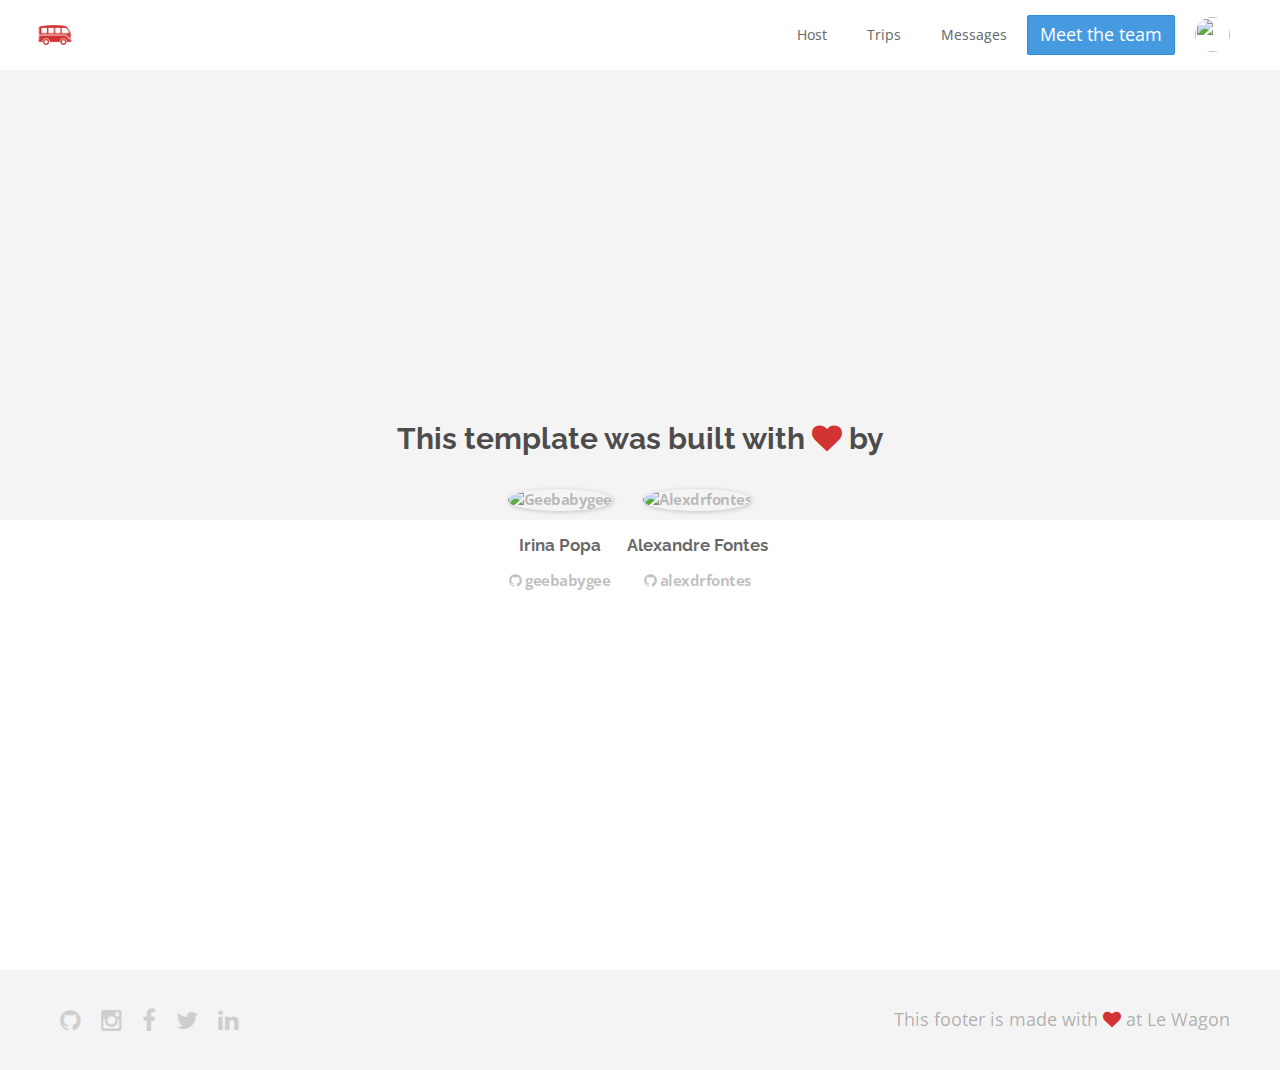
==== about.html @ 49695bc8 "Automated commit at 2018-02-12 11:56:49 UTC by middleman-deploy 2.0.0-alpha" ====
<!doctype html>
<html>
  <head>
    <meta charset="utf-8">
    <meta http-equiv="x-ua-compatible" content="ie=edge">
    <meta name="viewport"
          content="width=device-width, initial-scale=1, shrink-to-fit=no">
    <!-- Use the title from a page's frontmatter if it has one -->
    <title>Le Wagon - Middleman - About</title>
    <link href="stylesheets/application-acb8696b.css" rel="stylesheet" />
    <script src="javascripts/application-93de88c9.js"></script>
    <link href="images/favicon-f15af148.png" rel="icon" type="image/png" />

  </head>
  <body>
      <div class="navbar-wagon">
<!-- Logo -->
  <a href="/" class="navbar-wagon-brand">
    <img src="images/logo-acc9c0ec.png" id="logo" alt="Logo" />
  </a>

  <!-- Right Navigation -->
  <div class="navbar-wagon-right hidden-xs hidden-sm">

    <a href="" class="navbar-wagon-item navbar-wagon-link">Host</a>
    <a href="" class="navbar-wagon-item navbar-wagon-link">Trips</a>
    <a href="" class="navbar-wagon-item navbar-wagon-link">Messages</a>
    <a href="team.html" class="btn btn-primary">Meet the team</a>


    <!-- Profile picture with dropdown list -->
    <div class="navbar-wagon-item">
      <div class="dropdown">
        <img src="https://kitt.lewagon.com/placeholder/users/ssaunier" class="avatar dropdown-toggle" id="navbar-wagon-menu" data-toggle="dropdown">
        <ul class="dropdown-menu dropdown-menu-right navbar-wagon-dropdown-menu">
          <li><a href="#">Profile</a></li>
          <li><a href="#">Dashboard</a></li>
          <li><a href="#">Log Out</a></li>
        </ul>
      </div>
    </div>
  </div>

  <!-- Dropdown appearing on mobile only -->
  <div class="navbar-wagon-item hidden-md hidden-lg">
    <div class="dropdown">
      <i class="fa fa-bars dropdown-toggle" data-toggle="dropdown"></i>
      <ul class="dropdown-menu dropdown-menu-right navbar-wagon-dropdown-menu">
        <li><a href="#">Host</a></li>
        <li><a href="#">Trips</a></li>
        <li><a href="#">Messagese</a></li>
      </ul>
    </div>
  </div>
</div>
   <!-- inject layouts/_navbar.html.erb -->
    <div id="about">
  <div class="about-content">
    <h1>This template was built with <i class="fa fa-heart"></i> by</h1>
    <ul class="list-inline">
        <li>
<a href="https://kitt.lewagon.com/alumni/geebabygee" target="_blank">            <img src="https://kitt.lewagon.com/placeholder/users/geebabygee" class="img-circle" alt="Geebabygee" />
</a>          <h2>Irina Popa</h2>
          <p>
<a href="https://github.com/geebabygee" target="_blank">              <i class="fa fa-github"></i> geebabygee
</a>          </p>
        </li>
        <li>
<a href="https://kitt.lewagon.com/alumni/alexdrfontes" target="_blank">            <img src="https://kitt.lewagon.com/placeholder/users/alexdrfontes" class="img-circle" alt="Alexdrfontes" />
</a>          <h2>Alexandre Fontes</h2>
          <p>
<a href="https://github.com/alexdrfontes" target="_blank">              <i class="fa fa-github"></i> alexdrfontes
</a>          </p>
        </li>
    </ul>
  </div>
</div>

    <div class="footer">
  <div class="footer-links">
    <a href="#"><i class="fa fa-github"></i></a>
    <a href="#"><i class="fa fa-instagram"></i></a>
    <a href="#"><i class="fa fa-facebook"></i></a>
    <a href="#"><i class="fa fa-twitter"></i></a>
    <a href="#"><i class="fa fa-linkedin"></i></a>
  </div>
  <div class="footer-copyright">
    This footer is made with <i class="fa fa-heart"></i> at Le Wagon
  </div>
</div>

  </body>
</html>
---- stylesheets/application-acb8696b.css ----
@import url("https://fonts.googleapis.com/css?family=Open+Sans:400,300,700|Raleway:400,100,300,700,500");/*!
 * Bootstrap v3.3.7 (http://getbootstrap.com)
 * Copyright 2011-2016 Twitter, Inc.
 * Licensed under MIT (https://github.com/twbs/bootstrap/blob/master/LICENSE)
 *//*! normalize.css v3.0.3 | MIT License | github.com/necolas/normalize.css */html{font-family:sans-serif;-ms-text-size-adjust:100%;-webkit-text-size-adjust:100%}body{margin:0}article,aside,details,figcaption,figure,footer,header,hgroup,main,menu,nav,section,summary{display:block}audio,canvas,progress,video{display:inline-block;vertical-align:baseline}audio:not([controls]){display:none;height:0}[hidden],template{display:none}a{background-color:transparent}a:active,a:hover{outline:0}abbr[title]{border-bottom:1px dotted}b,strong{font-weight:bold}dfn{font-style:italic}h1{font-size:2em;margin:0.67em 0}mark{background:#ff0;color:#000}small{font-size:80%}sub,sup{font-size:75%;line-height:0;position:relative;vertical-align:baseline}sup{top:-0.5em}sub{bottom:-0.25em}img{border:0}svg:not(:root){overflow:hidden}figure{margin:1em 40px}hr{-webkit-box-sizing:content-box;box-sizing:content-box;height:0}pre{overflow:auto}code,kbd,pre,samp{font-family:monospace, monospace;font-size:1em}button,input,optgroup,select,textarea{color:inherit;font:inherit;margin:0}button{overflow:visible}button,select{text-transform:none}button,html input[type="button"],input[type="reset"],input[type="submit"]{-webkit-appearance:button;cursor:pointer}button[disabled],html input[disabled]{cursor:default}button::-moz-focus-inner,input::-moz-focus-inner{border:0;padding:0}input{line-height:normal}input[type="checkbox"],input[type="radio"]{-webkit-box-sizing:border-box;box-sizing:border-box;padding:0}input[type="number"]::-webkit-inner-spin-button,input[type="number"]::-webkit-outer-spin-button{height:auto}input[type="search"]{-webkit-appearance:textfield;-webkit-box-sizing:content-box;box-sizing:content-box}input[type="search"]::-webkit-search-cancel-button,input[type="search"]::-webkit-search-decoration{-webkit-appearance:none}fieldset{border:1px solid #c0c0c0;margin:0 2px;padding:0.35em 0.625em 0.75em}legend{border:0;padding:0}textarea{overflow:auto}optgroup{font-weight:bold}table{border-collapse:collapse;border-spacing:0}td,th{padding:0}/*! Source: https://github.com/h5bp/html5-boilerplate/blob/master/src/css/main.css */@media print{*,*:before,*:after{background:transparent !important;color:#000 !important;-webkit-box-shadow:none !important;box-shadow:none !important;text-shadow:none !important}a,a:visited{text-decoration:underline}a[href]:after{content:" (" attr(href) ")"}abbr[title]:after{content:" (" attr(title) ")"}a[href^="#"]:after,a[href^="javascript:"]:after{content:""}pre,blockquote{border:1px solid #999;page-break-inside:avoid}thead{display:table-header-group}tr,img{page-break-inside:avoid}img{max-width:100% !important}p,h2,h3{orphans:3;widows:3}h2,h3{page-break-after:avoid}.navbar{display:none}.btn>.caret,.dropup>.btn>.caret{border-top-color:#000 !important}.label{border:1px solid #000}.table{border-collapse:collapse !important}.table td,.table th{background-color:#fff !important}.table-bordered th,.table-bordered td{border:1px solid #ddd !important}}@font-face{font-family:'Glyphicons Halflings';src:url("../assets/bootstrap/glyphicons-halflings-regular-86b6f62b.eot");src:url("../assets/bootstrap/glyphicons-halflings-regular-86b6f62b.eot?#iefix") format("embedded-opentype"),url("../assets/bootstrap/glyphicons-halflings-regular-ca35b697.woff2") format("woff2"),url("../assets/bootstrap/glyphicons-halflings-regular-278e49a8.woff") format("woff"),url("../assets/bootstrap/glyphicons-halflings-regular-44bc1850.ttf") format("truetype"),url("../assets/bootstrap/glyphicons-halflings-regular-de51a849.svg#glyphicons_halflingsregular") format("svg")}.glyphicon{position:relative;top:1px;display:inline-block;font-family:'Glyphicons Halflings';font-style:normal;font-weight:normal;line-height:1;-webkit-font-smoothing:antialiased;-moz-osx-font-smoothing:grayscale}.glyphicon-asterisk:before{content:"\002a"}.glyphicon-plus:before{content:"\002b"}.glyphicon-euro:before,.glyphicon-eur:before{content:"\20ac"}.glyphicon-minus:before{content:"\2212"}.glyphicon-cloud:before{content:"\2601"}.glyphicon-envelope:before{content:"\2709"}.glyphicon-pencil:before{content:"\270f"}.glyphicon-glass:before{content:"\e001"}.glyphicon-music:before{content:"\e002"}.glyphicon-search:before{content:"\e003"}.glyphicon-heart:before{content:"\e005"}.glyphicon-star:before{content:"\e006"}.glyphicon-star-empty:before{content:"\e007"}.glyphicon-user:before{content:"\e008"}.glyphicon-film:before{content:"\e009"}.glyphicon-th-large:before{content:"\e010"}.glyphicon-th:before{content:"\e011"}.glyphicon-th-list:before{content:"\e012"}.glyphicon-ok:before{content:"\e013"}.glyphicon-remove:before{content:"\e014"}.glyphicon-zoom-in:before{content:"\e015"}.glyphicon-zoom-out:before{content:"\e016"}.glyphicon-off:before{content:"\e017"}.glyphicon-signal:before{content:"\e018"}.glyphicon-cog:before{content:"\e019"}.glyphicon-trash:before{content:"\e020"}.glyphicon-home:before{content:"\e021"}.glyphicon-file:before{content:"\e022"}.glyphicon-time:before{content:"\e023"}.glyphicon-road:before{content:"\e024"}.glyphicon-download-alt:before{content:"\e025"}.glyphicon-download:before{content:"\e026"}.glyphicon-upload:before{content:"\e027"}.glyphicon-inbox:before{content:"\e028"}.glyphicon-play-circle:before{content:"\e029"}.glyphicon-repeat:before{content:"\e030"}.glyphicon-refresh:before{content:"\e031"}.glyphicon-list-alt:before{content:"\e032"}.glyphicon-lock:before{content:"\e033"}.glyphicon-flag:before{content:"\e034"}.glyphicon-headphones:before{content:"\e035"}.glyphicon-volume-off:before{content:"\e036"}.glyphicon-volume-down:before{content:"\e037"}.glyphicon-volume-up:before{content:"\e038"}.glyphicon-qrcode:before{content:"\e039"}.glyphicon-barcode:before{content:"\e040"}.glyphicon-tag:before{content:"\e041"}.glyphicon-tags:before{content:"\e042"}.glyphicon-book:before{content:"\e043"}.glyphicon-bookmark:before{content:"\e044"}.glyphicon-print:before{content:"\e045"}.glyphicon-camera:before{content:"\e046"}.glyphicon-font:before{content:"\e047"}.glyphicon-bold:before{content:"\e048"}.glyphicon-italic:before{content:"\e049"}.glyphicon-text-height:before{content:"\e050"}.glyphicon-text-width:before{content:"\e051"}.glyphicon-align-left:before{content:"\e052"}.glyphicon-align-center:before{content:"\e053"}.glyphicon-align-right:before{content:"\e054"}.glyphicon-align-justify:before{content:"\e055"}.glyphicon-list:before{content:"\e056"}.glyphicon-indent-left:before{content:"\e057"}.glyphicon-indent-right:before{content:"\e058"}.glyphicon-facetime-video:before{content:"\e059"}.glyphicon-picture:before{content:"\e060"}.glyphicon-map-marker:before{content:"\e062"}.glyphicon-adjust:before{content:"\e063"}.glyphicon-tint:before{content:"\e064"}.glyphicon-edit:before{content:"\e065"}.glyphicon-share:before{content:"\e066"}.glyphicon-check:before{content:"\e067"}.glyphicon-move:before{content:"\e068"}.glyphicon-step-backward:before{content:"\e069"}.glyphicon-fast-backward:before{content:"\e070"}.glyphicon-backward:before{content:"\e071"}.glyphicon-play:before{content:"\e072"}.glyphicon-pause:before{content:"\e073"}.glyphicon-stop:before{content:"\e074"}.glyphicon-forward:before{content:"\e075"}.glyphicon-fast-forward:before{content:"\e076"}.glyphicon-step-forward:before{content:"\e077"}.glyphicon-eject:before{content:"\e078"}.glyphicon-chevron-left:before{content:"\e079"}.glyphicon-chevron-right:before{content:"\e080"}.glyphicon-plus-sign:before{content:"\e081"}.glyphicon-minus-sign:before{content:"\e082"}.glyphicon-remove-sign:before{content:"\e083"}.glyphicon-ok-sign:before{content:"\e084"}.glyphicon-question-sign:before{content:"\e085"}.glyphicon-info-sign:before{content:"\e086"}.glyphicon-screenshot:before{content:"\e087"}.glyphicon-remove-circle:before{content:"\e088"}.glyphicon-ok-circle:before{content:"\e089"}.glyphicon-ban-circle:before{content:"\e090"}.glyphicon-arrow-left:before{content:"\e091"}.glyphicon-arrow-right:before{content:"\e092"}.glyphicon-arrow-up:before{content:"\e093"}.glyphicon-arrow-down:before{content:"\e094"}.glyphicon-share-alt:before{content:"\e095"}.glyphicon-resize-full:before{content:"\e096"}.glyphicon-resize-small:before{content:"\e097"}.glyphicon-exclamation-sign:before{content:"\e101"}.glyphicon-gift:before{content:"\e102"}.glyphicon-leaf:before{content:"\e103"}.glyphicon-fire:before{content:"\e104"}.glyphicon-eye-open:before{content:"\e105"}.glyphicon-eye-close:before{content:"\e106"}.glyphicon-warning-sign:before{content:"\e107"}.glyphicon-plane:before{content:"\e108"}.glyphicon-calendar:before{content:"\e109"}.glyphicon-random:before{content:"\e110"}.glyphicon-comment:before{content:"\e111"}.glyphicon-magnet:before{content:"\e112"}.glyphicon-chevron-up:before{content:"\e113"}.glyphicon-chevron-down:before{content:"\e114"}.glyphicon-retweet:before{content:"\e115"}.glyphicon-shopping-cart:before{content:"\e116"}.glyphicon-folder-close:before{content:"\e117"}.glyphicon-folder-open:before{content:"\e118"}.glyphicon-resize-vertical:before{content:"\e119"}.glyphicon-resize-horizontal:before{content:"\e120"}.glyphicon-hdd:before{content:"\e121"}.glyphicon-bullhorn:before{content:"\e122"}.glyphicon-bell:before{content:"\e123"}.glyphicon-certificate:before{content:"\e124"}.glyphicon-thumbs-up:before{content:"\e125"}.glyphicon-thumbs-down:before{content:"\e126"}.glyphicon-hand-right:before{content:"\e127"}.glyphicon-hand-left:before{content:"\e128"}.glyphicon-hand-up:before{content:"\e129"}.glyphicon-hand-down:before{content:"\e130"}.glyphicon-circle-arrow-right:before{content:"\e131"}.glyphicon-circle-arrow-left:before{content:"\e132"}.glyphicon-circle-arrow-up:before{content:"\e133"}.glyphicon-circle-arrow-down:before{content:"\e134"}.glyphicon-globe:before{content:"\e135"}.glyphicon-wrench:before{content:"\e136"}.glyphicon-tasks:before{content:"\e137"}.glyphicon-filter:before{content:"\e138"}.glyphicon-briefcase:before{content:"\e139"}.glyphicon-fullscreen:before{content:"\e140"}.glyphicon-dashboard:before{content:"\e141"}.glyphicon-paperclip:before{content:"\e142"}.glyphicon-heart-empty:before{content:"\e143"}.glyphicon-link:before{content:"\e144"}.glyphicon-phone:before{content:"\e145"}.glyphicon-pushpin:before{content:"\e146"}.glyphicon-usd:before{content:"\e148"}.glyphicon-gbp:before{content:"\e149"}.glyphicon-sort:before{content:"\e150"}.glyphicon-sort-by-alphabet:before{content:"\e151"}.glyphicon-sort-by-alphabet-alt:before{content:"\e152"}.glyphicon-sort-by-order:before{content:"\e153"}.glyphicon-sort-by-order-alt:before{content:"\e154"}.glyphicon-sort-by-attributes:before{content:"\e155"}.glyphicon-sort-by-attributes-alt:before{content:"\e156"}.glyphicon-unchecked:before{content:"\e157"}.glyphicon-expand:before{content:"\e158"}.glyphicon-collapse-down:before{content:"\e159"}.glyphicon-collapse-up:before{content:"\e160"}.glyphicon-log-in:before{content:"\e161"}.glyphicon-flash:before{content:"\e162"}.glyphicon-log-out:before{content:"\e163"}.glyphicon-new-window:before{content:"\e164"}.glyphicon-record:before{content:"\e165"}.glyphicon-save:before{content:"\e166"}.glyphicon-open:before{content:"\e167"}.glyphicon-saved:before{content:"\e168"}.glyphicon-import:before{content:"\e169"}.glyphicon-export:before{content:"\e170"}.glyphicon-send:before{content:"\e171"}.glyphicon-floppy-disk:before{content:"\e172"}.glyphicon-floppy-saved:before{content:"\e173"}.glyphicon-floppy-remove:before{content:"\e174"}.glyphicon-floppy-save:before{content:"\e175"}.glyphicon-floppy-open:before{content:"\e176"}.glyphicon-credit-card:before{content:"\e177"}.glyphicon-transfer:before{content:"\e178"}.glyphicon-cutlery:before{content:"\e179"}.glyphicon-header:before{content:"\e180"}.glyphicon-compressed:before{content:"\e181"}.glyphicon-earphone:before{content:"\e182"}.glyphicon-phone-alt:before{content:"\e183"}.glyphicon-tower:before{content:"\e184"}.glyphicon-stats:before{content:"\e185"}.glyphicon-sd-video:before{content:"\e186"}.glyphicon-hd-video:before{content:"\e187"}.glyphicon-subtitles:before{content:"\e188"}.glyphicon-sound-stereo:before{content:"\e189"}.glyphicon-sound-dolby:before{content:"\e190"}.glyphicon-sound-5-1:before{content:"\e191"}.glyphicon-sound-6-1:before{content:"\e192"}.glyphicon-sound-7-1:before{content:"\e193"}.glyphicon-copyright-mark:before{content:"\e194"}.glyphicon-registration-mark:before{content:"\e195"}.glyphicon-cloud-download:before{content:"\e197"}.glyphicon-cloud-upload:before{content:"\e198"}.glyphicon-tree-conifer:before{content:"\e199"}.glyphicon-tree-deciduous:before{content:"\e200"}.glyphicon-cd:before{content:"\e201"}.glyphicon-save-file:before{content:"\e202"}.glyphicon-open-file:before{content:"\e203"}.glyphicon-level-up:before{content:"\e204"}.glyphicon-copy:before{content:"\e205"}.glyphicon-paste:before{content:"\e206"}.glyphicon-alert:before{content:"\e209"}.glyphicon-equalizer:before{content:"\e210"}.glyphicon-king:before{content:"\e211"}.glyphicon-queen:before{content:"\e212"}.glyphicon-pawn:before{content:"\e213"}.glyphicon-bishop:before{content:"\e214"}.glyphicon-knight:before{content:"\e215"}.glyphicon-baby-formula:before{content:"\e216"}.glyphicon-tent:before{content:"\26fa"}.glyphicon-blackboard:before{content:"\e218"}.glyphicon-bed:before{content:"\e219"}.glyphicon-apple:before{content:"\f8ff"}.glyphicon-erase:before{content:"\e221"}.glyphicon-hourglass:before{content:"\231b"}.glyphicon-lamp:before{content:"\e223"}.glyphicon-duplicate:before{content:"\e224"}.glyphicon-piggy-bank:before{content:"\e225"}.glyphicon-scissors:before{content:"\e226"}.glyphicon-bitcoin:before{content:"\e227"}.glyphicon-btc:before{content:"\e227"}.glyphicon-xbt:before{content:"\e227"}.glyphicon-yen:before{content:"\00a5"}.glyphicon-jpy:before{content:"\00a5"}.glyphicon-ruble:before{content:"\20bd"}.glyphicon-rub:before{content:"\20bd"}.glyphicon-scale:before{content:"\e230"}.glyphicon-ice-lolly:before{content:"\e231"}.glyphicon-ice-lolly-tasted:before{content:"\e232"}.glyphicon-education:before{content:"\e233"}.glyphicon-option-horizontal:before{content:"\e234"}.glyphicon-option-vertical:before{content:"\e235"}.glyphicon-menu-hamburger:before{content:"\e236"}.glyphicon-modal-window:before{content:"\e237"}.glyphicon-oil:before{content:"\e238"}.glyphicon-grain:before{content:"\e239"}.glyphicon-sunglasses:before{content:"\e240"}.glyphicon-text-size:before{content:"\e241"}.glyphicon-text-color:before{content:"\e242"}.glyphicon-text-background:before{content:"\e243"}.glyphicon-object-align-top:before{content:"\e244"}.glyphicon-object-align-bottom:before{content:"\e245"}.glyphicon-object-align-horizontal:before{content:"\e246"}.glyphicon-object-align-left:before{content:"\e247"}.glyphicon-object-align-vertical:before{content:"\e248"}.glyphicon-object-align-right:before{content:"\e249"}.glyphicon-triangle-right:before{content:"\e250"}.glyphicon-triangle-left:before{content:"\e251"}.glyphicon-triangle-bottom:before{content:"\e252"}.glyphicon-triangle-top:before{content:"\e253"}.glyphicon-console:before{content:"\e254"}.glyphicon-superscript:before{content:"\e255"}.glyphicon-subscript:before{content:"\e256"}.glyphicon-menu-left:before{content:"\e257"}.glyphicon-menu-right:before{content:"\e258"}.glyphicon-menu-down:before{content:"\e259"}.glyphicon-menu-up:before{content:"\e260"}*{-webkit-box-sizing:border-box;box-sizing:border-box}*:before,*:after{-webkit-box-sizing:border-box;box-sizing:border-box}html{font-size:10px;-webkit-tap-highlight-color:transparent}body{font-family:"Open Sans", "Helvetica", "sans-serif";font-size:18px;line-height:1.42857143;color:#333333;background-color:#F4F4F4}input,button,select,textarea{font-family:inherit;font-size:inherit;line-height:inherit}a{color:#469AE0;text-decoration:none}a:hover,a:focus{color:#1f74ba;text-decoration:underline}a:focus{outline:5px auto -webkit-focus-ring-color;outline-offset:-2px}figure{margin:0}img{vertical-align:middle}.img-responsive{display:block;max-width:100%;height:auto}.img-rounded{border-radius:2px}.img-thumbnail{padding:4px;line-height:1.42857143;background-color:#F4F4F4;border:1px solid #ddd;border-radius:2px;-webkit-transition:all 0.2s ease-in-out;transition:all 0.2s ease-in-out;display:inline-block;max-width:100%;height:auto}.img-circle{border-radius:50%}hr{margin-top:25px;margin-bottom:25px;border:0;border-top:1px solid #eeeeee}.sr-only{position:absolute;width:1px;height:1px;margin:-1px;padding:0;overflow:hidden;clip:rect(0, 0, 0, 0);border:0}.sr-only-focusable:active,.sr-only-focusable:focus{position:static;width:auto;height:auto;margin:0;overflow:visible;clip:auto}[role="button"]{cursor:pointer}h1,h2,h3,h4,h5,h6,.h1,.h2,.h3,.h4,.h5,.h6{font-family:"Raleway", "Helvetica", "sans-serif";font-weight:500;line-height:1.1;color:inherit}h1 small,h1 .small,h2 small,h2 .small,h3 small,h3 .small,h4 small,h4 .small,h5 small,h5 .small,h6 small,h6 .small,.h1 small,.h1 .small,.h2 small,.h2 .small,.h3 small,.h3 .small,.h4 small,.h4 .small,.h5 small,.h5 .small,.h6 small,.h6 .small{font-weight:normal;line-height:1;color:#777777}h1,.h1,h2,.h2,h3,.h3{margin-top:25px;margin-bottom:12.5px}h1 small,h1 .small,.h1 small,.h1 .small,h2 small,h2 .small,.h2 small,.h2 .small,h3 small,h3 .small,.h3 small,.h3 .small{font-size:65%}h4,.h4,h5,.h5,h6,.h6{margin-top:12.5px;margin-bottom:12.5px}h4 small,h4 .small,.h4 small,.h4 .small,h5 small,h5 .small,.h5 small,.h5 .small,h6 small,h6 .small,.h6 small,.h6 .small{font-size:75%}h1,.h1{font-size:46px}h2,.h2{font-size:38px}h3,.h3{font-size:31px}h4,.h4{font-size:23px}h5,.h5{font-size:18px}h6,.h6{font-size:16px}p{margin:0 0 12.5px}.lead{margin-bottom:25px;font-size:20px;font-weight:300;line-height:1.4}@media (min-width: 768px){.lead{font-size:27px}}small,.small{font-size:88%}mark,.mark{background-color:#fcf8e3;padding:.2em}.text-left{text-align:left}.text-right{text-align:right}.text-center{text-align:center}.text-justify{text-align:justify}.text-nowrap{white-space:nowrap}.text-lowercase{text-transform:lowercase}.text-uppercase,.initialism{text-transform:uppercase}.text-capitalize{text-transform:capitalize}.text-muted{color:#777777}.text-primary{color:#469AE0}a.text-primary:hover,a.text-primary:focus{color:#2381d0}.text-success{color:#3c763d}a.text-success:hover,a.text-success:focus{color:#2b542c}.text-info{color:#31708f}a.text-info:hover,a.text-info:focus{color:#245269}.text-warning{color:#8a6d3b}a.text-warning:hover,a.text-warning:focus{color:#66512c}.text-danger{color:#a94442}a.text-danger:hover,a.text-danger:focus{color:#843534}.bg-primary{color:#fff}.bg-primary{background-color:#469AE0}a.bg-primary:hover,a.bg-primary:focus{background-color:#2381d0}.bg-success{background-color:#dff0d8}a.bg-success:hover,a.bg-success:focus{background-color:#c1e2b3}.bg-info{background-color:#d9edf7}a.bg-info:hover,a.bg-info:focus{background-color:#afd9ee}.bg-warning{background-color:#fcf8e3}a.bg-warning:hover,a.bg-warning:focus{background-color:#f7ecb5}.bg-danger{background-color:#f2dede}a.bg-danger:hover,a.bg-danger:focus{background-color:#e4b9b9}.page-header{padding-bottom:11.5px;margin:50px 0 25px;border-bottom:1px solid #eeeeee}ul,ol{margin-top:0;margin-bottom:12.5px}ul ul,ul ol,ol ul,ol ol{margin-bottom:0}.list-unstyled{padding-left:0;list-style:none}.list-inline{padding-left:0;list-style:none;margin-left:-5px}.list-inline>li{display:inline-block;padding-left:5px;padding-right:5px}dl{margin-top:0;margin-bottom:25px}dt,dd{line-height:1.42857143}dt{font-weight:bold}dd{margin-left:0}.dl-horizontal dd:before,.dl-horizontal dd:after{content:" ";display:table}.dl-horizontal dd:after{clear:both}@media (min-width: 768px){.dl-horizontal dt{float:left;width:160px;clear:left;text-align:right;overflow:hidden;text-overflow:ellipsis;white-space:nowrap}.dl-horizontal dd{margin-left:180px}}abbr[title],abbr[data-original-title]{cursor:help;border-bottom:1px dotted #777777}.initialism{font-size:90%}blockquote{padding:12.5px 25px;margin:0 0 25px;font-size:22.5px;border-left:5px solid #eeeeee}blockquote p:last-child,blockquote ul:last-child,blockquote ol:last-child{margin-bottom:0}blockquote footer,blockquote small,blockquote .small{display:block;font-size:80%;line-height:1.42857143;color:#777777}blockquote footer:before,blockquote small:before,blockquote .small:before{content:'\2014 \00A0'}.blockquote-reverse,blockquote.pull-right{padding-right:15px;padding-left:0;border-right:5px solid #eeeeee;border-left:0;text-align:right}.blockquote-reverse footer:before,.blockquote-reverse small:before,.blockquote-reverse .small:before,blockquote.pull-right footer:before,blockquote.pull-right small:before,blockquote.pull-right .small:before{content:''}.blockquote-reverse footer:after,.blockquote-reverse small:after,.blockquote-reverse .small:after,blockquote.pull-right footer:after,blockquote.pull-right small:after,blockquote.pull-right .small:after{content:'\00A0 \2014'}address{margin-bottom:25px;font-style:normal;line-height:1.42857143}code,kbd,pre,samp{font-family:Menlo, Monaco, Consolas, "Courier New", monospace}code{padding:2px 4px;font-size:90%;color:#c7254e;background-color:#f9f2f4;border-radius:2px}kbd{padding:2px 4px;font-size:90%;color:#fff;background-color:#333;border-radius:2px;-webkit-box-shadow:inset 0 -1px 0 rgba(0,0,0,0.25);box-shadow:inset 0 -1px 0 rgba(0,0,0,0.25)}kbd kbd{padding:0;font-size:100%;font-weight:bold;-webkit-box-shadow:none;box-shadow:none}pre{display:block;padding:12px;margin:0 0 12.5px;font-size:17px;line-height:1.42857143;word-break:break-all;word-wrap:break-word;color:#333333;background-color:#f5f5f5;border:1px solid #ccc;border-radius:2px}pre code{padding:0;font-size:inherit;color:inherit;white-space:pre-wrap;background-color:transparent;border-radius:0}.pre-scrollable{max-height:340px;overflow-y:scroll}.container{margin-right:auto;margin-left:auto;padding-left:15px;padding-right:15px}.container:before,.container:after{content:" ";display:table}.container:after{clear:both}@media (min-width: 768px){.container{width:750px}}@media (min-width: 992px){.container{width:970px}}@media (min-width: 1200px){.container{width:1170px}}.container-fluid{margin-right:auto;margin-left:auto;padding-left:15px;padding-right:15px}.container-fluid:before,.container-fluid:after{content:" ";display:table}.container-fluid:after{clear:both}.row{margin-left:-15px;margin-right:-15px}.row:before,.row:after{content:" ";display:table}.row:after{clear:both}.col-xs-1,.col-sm-1,.col-md-1,.col-lg-1,.col-xs-2,.col-sm-2,.col-md-2,.col-lg-2,.col-xs-3,.col-sm-3,.col-md-3,.col-lg-3,.col-xs-4,.col-sm-4,.col-md-4,.col-lg-4,.col-xs-5,.col-sm-5,.col-md-5,.col-lg-5,.col-xs-6,.col-sm-6,.col-md-6,.col-lg-6,.col-xs-7,.col-sm-7,.col-md-7,.col-lg-7,.col-xs-8,.col-sm-8,.col-md-8,.col-lg-8,.col-xs-9,.col-sm-9,.col-md-9,.col-lg-9,.col-xs-10,.col-sm-10,.col-md-10,.col-lg-10,.col-xs-11,.col-sm-11,.col-md-11,.col-lg-11,.col-xs-12,.col-sm-12,.col-md-12,.col-lg-12{position:relative;min-height:1px;padding-left:15px;padding-right:15px}.col-xs-1,.col-xs-2,.col-xs-3,.col-xs-4,.col-xs-5,.col-xs-6,.col-xs-7,.col-xs-8,.col-xs-9,.col-xs-10,.col-xs-11,.col-xs-12{float:left}.col-xs-1{width:8.33333333%}.col-xs-2{width:16.66666667%}.col-xs-3{width:25%}.col-xs-4{width:33.33333333%}.col-xs-5{width:41.66666667%}.col-xs-6{width:50%}.col-xs-7{width:58.33333333%}.col-xs-8{width:66.66666667%}.col-xs-9{width:75%}.col-xs-10{width:83.33333333%}.col-xs-11{width:91.66666667%}.col-xs-12{width:100%}.col-xs-pull-0{right:auto}.col-xs-pull-1{right:8.33333333%}.col-xs-pull-2{right:16.66666667%}.col-xs-pull-3{right:25%}.col-xs-pull-4{right:33.33333333%}.col-xs-pull-5{right:41.66666667%}.col-xs-pull-6{right:50%}.col-xs-pull-7{right:58.33333333%}.col-xs-pull-8{right:66.66666667%}.col-xs-pull-9{right:75%}.col-xs-pull-10{right:83.33333333%}.col-xs-pull-11{right:91.66666667%}.col-xs-pull-12{right:100%}.col-xs-push-0{left:auto}.col-xs-push-1{left:8.33333333%}.col-xs-push-2{left:16.66666667%}.col-xs-push-3{left:25%}.col-xs-push-4{left:33.33333333%}.col-xs-push-5{left:41.66666667%}.col-xs-push-6{left:50%}.col-xs-push-7{left:58.33333333%}.col-xs-push-8{left:66.66666667%}.col-xs-push-9{left:75%}.col-xs-push-10{left:83.33333333%}.col-xs-push-11{left:91.66666667%}.col-xs-push-12{left:100%}.col-xs-offset-0{margin-left:0%}.col-xs-offset-1{margin-left:8.33333333%}.col-xs-offset-2{margin-left:16.66666667%}.col-xs-offset-3{margin-left:25%}.col-xs-offset-4{margin-left:33.33333333%}.col-xs-offset-5{margin-left:41.66666667%}.col-xs-offset-6{margin-left:50%}.col-xs-offset-7{margin-left:58.33333333%}.col-xs-offset-8{margin-left:66.66666667%}.col-xs-offset-9{margin-left:75%}.col-xs-offset-10{margin-left:83.33333333%}.col-xs-offset-11{margin-left:91.66666667%}.col-xs-offset-12{margin-left:100%}@media (min-width: 768px){.col-sm-1,.col-sm-2,.col-sm-3,.col-sm-4,.col-sm-5,.col-sm-6,.col-sm-7,.col-sm-8,.col-sm-9,.col-sm-10,.col-sm-11,.col-sm-12{float:left}.col-sm-1{width:8.33333333%}.col-sm-2{width:16.66666667%}.col-sm-3{width:25%}.col-sm-4{width:33.33333333%}.col-sm-5{width:41.66666667%}.col-sm-6{width:50%}.col-sm-7{width:58.33333333%}.col-sm-8{width:66.66666667%}.col-sm-9{width:75%}.col-sm-10{width:83.33333333%}.col-sm-11{width:91.66666667%}.col-sm-12{width:100%}.col-sm-pull-0{right:auto}.col-sm-pull-1{right:8.33333333%}.col-sm-pull-2{right:16.66666667%}.col-sm-pull-3{right:25%}.col-sm-pull-4{right:33.33333333%}.col-sm-pull-5{right:41.66666667%}.col-sm-pull-6{right:50%}.col-sm-pull-7{right:58.33333333%}.col-sm-pull-8{right:66.66666667%}.col-sm-pull-9{right:75%}.col-sm-pull-10{right:83.33333333%}.col-sm-pull-11{right:91.66666667%}.col-sm-pull-12{right:100%}.col-sm-push-0{left:auto}.col-sm-push-1{left:8.33333333%}.col-sm-push-2{left:16.66666667%}.col-sm-push-3{left:25%}.col-sm-push-4{left:33.33333333%}.col-sm-push-5{left:41.66666667%}.col-sm-push-6{left:50%}.col-sm-push-7{left:58.33333333%}.col-sm-push-8{left:66.66666667%}.col-sm-push-9{left:75%}.col-sm-push-10{left:83.33333333%}.col-sm-push-11{left:91.66666667%}.col-sm-push-12{left:100%}.col-sm-offset-0{margin-left:0%}.col-sm-offset-1{margin-left:8.33333333%}.col-sm-offset-2{margin-left:16.66666667%}.col-sm-offset-3{margin-left:25%}.col-sm-offset-4{margin-left:33.33333333%}.col-sm-offset-5{margin-left:41.66666667%}.col-sm-offset-6{margin-left:50%}.col-sm-offset-7{margin-left:58.33333333%}.col-sm-offset-8{margin-left:66.66666667%}.col-sm-offset-9{margin-left:75%}.col-sm-offset-10{margin-left:83.33333333%}.col-sm-offset-11{margin-left:91.66666667%}.col-sm-offset-12{margin-left:100%}}@media (min-width: 992px){.col-md-1,.col-md-2,.col-md-3,.col-md-4,.col-md-5,.col-md-6,.col-md-7,.col-md-8,.col-md-9,.col-md-10,.col-md-11,.col-md-12{float:left}.col-md-1{width:8.33333333%}.col-md-2{width:16.66666667%}.col-md-3{width:25%}.col-md-4{width:33.33333333%}.col-md-5{width:41.66666667%}.col-md-6{width:50%}.col-md-7{width:58.33333333%}.col-md-8{width:66.66666667%}.col-md-9{width:75%}.col-md-10{width:83.33333333%}.col-md-11{width:91.66666667%}.col-md-12{width:100%}.col-md-pull-0{right:auto}.col-md-pull-1{right:8.33333333%}.col-md-pull-2{right:16.66666667%}.col-md-pull-3{right:25%}.col-md-pull-4{right:33.33333333%}.col-md-pull-5{right:41.66666667%}.col-md-pull-6{right:50%}.col-md-pull-7{right:58.33333333%}.col-md-pull-8{right:66.66666667%}.col-md-pull-9{right:75%}.col-md-pull-10{right:83.33333333%}.col-md-pull-11{right:91.66666667%}.col-md-pull-12{right:100%}.col-md-push-0{left:auto}.col-md-push-1{left:8.33333333%}.col-md-push-2{left:16.66666667%}.col-md-push-3{left:25%}.col-md-push-4{left:33.33333333%}.col-md-push-5{left:41.66666667%}.col-md-push-6{left:50%}.col-md-push-7{left:58.33333333%}.col-md-push-8{left:66.66666667%}.col-md-push-9{left:75%}.col-md-push-10{left:83.33333333%}.col-md-push-11{left:91.66666667%}.col-md-push-12{left:100%}.col-md-offset-0{margin-left:0%}.col-md-offset-1{margin-left:8.33333333%}.col-md-offset-2{margin-left:16.66666667%}.col-md-offset-3{margin-left:25%}.col-md-offset-4{margin-left:33.33333333%}.col-md-offset-5{margin-left:41.66666667%}.col-md-offset-6{margin-left:50%}.col-md-offset-7{margin-left:58.33333333%}.col-md-offset-8{margin-left:66.66666667%}.col-md-offset-9{margin-left:75%}.col-md-offset-10{margin-left:83.33333333%}.col-md-offset-11{margin-left:91.66666667%}.col-md-offset-12{margin-left:100%}}@media (min-width: 1200px){.col-lg-1,.col-lg-2,.col-lg-3,.col-lg-4,.col-lg-5,.col-lg-6,.col-lg-7,.col-lg-8,.col-lg-9,.col-lg-10,.col-lg-11,.col-lg-12{float:left}.col-lg-1{width:8.33333333%}.col-lg-2{width:16.66666667%}.col-lg-3{width:25%}.col-lg-4{width:33.33333333%}.col-lg-5{width:41.66666667%}.col-lg-6{width:50%}.col-lg-7{width:58.33333333%}.col-lg-8{width:66.66666667%}.col-lg-9{width:75%}.col-lg-10{width:83.33333333%}.col-lg-11{width:91.66666667%}.col-lg-12{width:100%}.col-lg-pull-0{right:auto}.col-lg-pull-1{right:8.33333333%}.col-lg-pull-2{right:16.66666667%}.col-lg-pull-3{right:25%}.col-lg-pull-4{right:33.33333333%}.col-lg-pull-5{right:41.66666667%}.col-lg-pull-6{right:50%}.col-lg-pull-7{right:58.33333333%}.col-lg-pull-8{right:66.66666667%}.col-lg-pull-9{right:75%}.col-lg-pull-10{right:83.33333333%}.col-lg-pull-11{right:91.66666667%}.col-lg-pull-12{right:100%}.col-lg-push-0{left:auto}.col-lg-push-1{left:8.33333333%}.col-lg-push-2{left:16.66666667%}.col-lg-push-3{left:25%}.col-lg-push-4{left:33.33333333%}.col-lg-push-5{left:41.66666667%}.col-lg-push-6{left:50%}.col-lg-push-7{left:58.33333333%}.col-lg-push-8{left:66.66666667%}.col-lg-push-9{left:75%}.col-lg-push-10{left:83.33333333%}.col-lg-push-11{left:91.66666667%}.col-lg-push-12{left:100%}.col-lg-offset-0{margin-left:0%}.col-lg-offset-1{margin-left:8.33333333%}.col-lg-offset-2{margin-left:16.66666667%}.col-lg-offset-3{margin-left:25%}.col-lg-offset-4{margin-left:33.33333333%}.col-lg-offset-5{margin-left:41.66666667%}.col-lg-offset-6{margin-left:50%}.col-lg-offset-7{margin-left:58.33333333%}.col-lg-offset-8{margin-left:66.66666667%}.col-lg-offset-9{margin-left:75%}.col-lg-offset-10{margin-left:83.33333333%}.col-lg-offset-11{margin-left:91.66666667%}.col-lg-offset-12{margin-left:100%}}table{background-color:transparent}caption{padding-top:8px;padding-bottom:8px;color:#777777;text-align:left}th{text-align:left}.table{width:100%;max-width:100%;margin-bottom:25px}.table>thead>tr>th,.table>thead>tr>td,.table>tbody>tr>th,.table>tbody>tr>td,.table>tfoot>tr>th,.table>tfoot>tr>td{padding:8px;line-height:1.42857143;vertical-align:top;border-top:1px solid #ddd}.table>thead>tr>th{vertical-align:bottom;border-bottom:2px solid #ddd}.table>caption+thead>tr:first-child>th,.table>caption+thead>tr:first-child>td,.table>colgroup+thead>tr:first-child>th,.table>colgroup+thead>tr:first-child>td,.table>thead:first-child>tr:first-child>th,.table>thead:first-child>tr:first-child>td{border-top:0}.table>tbody+tbody{border-top:2px solid #ddd}.table .table{background-color:#F4F4F4}.table-condensed>thead>tr>th,.table-condensed>thead>tr>td,.table-condensed>tbody>tr>th,.table-condensed>tbody>tr>td,.table-condensed>tfoot>tr>th,.table-condensed>tfoot>tr>td{padding:5px}.table-bordered{border:1px solid #ddd}.table-bordered>thead>tr>th,.table-bordered>thead>tr>td,.table-bordered>tbody>tr>th,.table-bordered>tbody>tr>td,.table-bordered>tfoot>tr>th,.table-bordered>tfoot>tr>td{border:1px solid #ddd}.table-bordered>thead>tr>th,.table-bordered>thead>tr>td{border-bottom-width:2px}.table-striped>tbody>tr:nth-of-type(odd){background-color:#f9f9f9}.table-hover>tbody>tr:hover{background-color:#f5f5f5}table col[class*="col-"]{position:static;float:none;display:table-column}table td[class*="col-"],table th[class*="col-"]{position:static;float:none;display:table-cell}.table>thead>tr>td.active,.table>thead>tr>th.active,.table>thead>tr.active>td,.table>thead>tr.active>th,.table>tbody>tr>td.active,.table>tbody>tr>th.active,.table>tbody>tr.active>td,.table>tbody>tr.active>th,.table>tfoot>tr>td.active,.table>tfoot>tr>th.active,.table>tfoot>tr.active>td,.table>tfoot>tr.active>th{background-color:#f5f5f5}.table-hover>tbody>tr>td.active:hover,.table-hover>tbody>tr>th.active:hover,.table-hover>tbody>tr.active:hover>td,.table-hover>tbody>tr:hover>.active,.table-hover>tbody>tr.active:hover>th{background-color:#e8e8e8}.table>thead>tr>td.success,.table>thead>tr>th.success,.table>thead>tr.success>td,.table>thead>tr.success>th,.table>tbody>tr>td.success,.table>tbody>tr>th.success,.table>tbody>tr.success>td,.table>tbody>tr.success>th,.table>tfoot>tr>td.success,.table>tfoot>tr>th.success,.table>tfoot>tr.success>td,.table>tfoot>tr.success>th{background-color:#dff0d8}.table-hover>tbody>tr>td.success:hover,.table-hover>tbody>tr>th.success:hover,.table-hover>tbody>tr.success:hover>td,.table-hover>tbody>tr:hover>.success,.table-hover>tbody>tr.success:hover>th{background-color:#d0e9c6}.table>thead>tr>td.info,.table>thead>tr>th.info,.table>thead>tr.info>td,.table>thead>tr.info>th,.table>tbody>tr>td.info,.table>tbody>tr>th.info,.table>tbody>tr.info>td,.table>tbody>tr.info>th,.table>tfoot>tr>td.info,.table>tfoot>tr>th.info,.table>tfoot>tr.info>td,.table>tfoot>tr.info>th{background-color:#d9edf7}.table-hover>tbody>tr>td.info:hover,.table-hover>tbody>tr>th.info:hover,.table-hover>tbody>tr.info:hover>td,.table-hover>tbody>tr:hover>.info,.table-hover>tbody>tr.info:hover>th{background-color:#c4e3f3}.table>thead>tr>td.warning,.table>thead>tr>th.warning,.table>thead>tr.warning>td,.table>thead>tr.warning>th,.table>tbody>tr>td.warning,.table>tbody>tr>th.warning,.table>tbody>tr.warning>td,.table>tbody>tr.warning>th,.table>tfoot>tr>td.warning,.table>tfoot>tr>th.warning,.table>tfoot>tr.warning>td,.table>tfoot>tr.warning>th{background-color:#fcf8e3}.table-hover>tbody>tr>td.warning:hover,.table-hover>tbody>tr>th.warning:hover,.table-hover>tbody>tr.warning:hover>td,.table-hover>tbody>tr:hover>.warning,.table-hover>tbody>tr.warning:hover>th{background-color:#faf2cc}.table>thead>tr>td.danger,.table>thead>tr>th.danger,.table>thead>tr.danger>td,.table>thead>tr.danger>th,.table>tbody>tr>td.danger,.table>tbody>tr>th.danger,.table>tbody>tr.danger>td,.table>tbody>tr.danger>th,.table>tfoot>tr>td.danger,.table>tfoot>tr>th.danger,.table>tfoot>tr.danger>td,.table>tfoot>tr.danger>th{background-color:#f2dede}.table-hover>tbody>tr>td.danger:hover,.table-hover>tbody>tr>th.danger:hover,.table-hover>tbody>tr.danger:hover>td,.table-hover>tbody>tr:hover>.danger,.table-hover>tbody>tr.danger:hover>th{background-color:#ebcccc}.table-responsive{overflow-x:auto;min-height:0.01%}@media screen and (max-width: 767px){.table-responsive{width:100%;margin-bottom:18.75px;overflow-y:hidden;-ms-overflow-style:-ms-autohiding-scrollbar;border:1px solid #ddd}.table-responsive>.table{margin-bottom:0}.table-responsive>.table>thead>tr>th,.table-responsive>.table>thead>tr>td,.table-responsive>.table>tbody>tr>th,.table-responsive>.table>tbody>tr>td,.table-responsive>.table>tfoot>tr>th,.table-responsive>.table>tfoot>tr>td{white-space:nowrap}.table-responsive>.table-bordered{border:0}.table-responsive>.table-bordered>thead>tr>th:first-child,.table-responsive>.table-bordered>thead>tr>td:first-child,.table-responsive>.table-bordered>tbody>tr>th:first-child,.table-responsive>.table-bordered>tbody>tr>td:first-child,.table-responsive>.table-bordered>tfoot>tr>th:first-child,.table-responsive>.table-bordered>tfoot>tr>td:first-child{border-left:0}.table-responsive>.table-bordered>thead>tr>th:last-child,.table-responsive>.table-bordered>thead>tr>td:last-child,.table-responsive>.table-bordered>tbody>tr>th:last-child,.table-responsive>.table-bordered>tbody>tr>td:last-child,.table-responsive>.table-bordered>tfoot>tr>th:last-child,.table-responsive>.table-bordered>tfoot>tr>td:last-child{border-right:0}.table-responsive>.table-bordered>tbody>tr:last-child>th,.table-responsive>.table-bordered>tbody>tr:last-child>td,.table-responsive>.table-bordered>tfoot>tr:last-child>th,.table-responsive>.table-bordered>tfoot>tr:last-child>td{border-bottom:0}}fieldset{padding:0;margin:0;border:0;min-width:0}legend{display:block;width:100%;padding:0;margin-bottom:25px;font-size:27px;line-height:inherit;color:#333333;border:0;border-bottom:1px solid #e5e5e5}label{display:inline-block;max-width:100%;margin-bottom:5px;font-weight:bold}input[type="search"]{-webkit-box-sizing:border-box;box-sizing:border-box}input[type="radio"],input[type="checkbox"]{margin:4px 0 0;margin-top:1px \9;line-height:normal}input[type="file"]{display:block}input[type="range"]{display:block;width:100%}select[multiple],select[size]{height:auto}input[type="file"]:focus,input[type="radio"]:focus,input[type="checkbox"]:focus{outline:5px auto -webkit-focus-ring-color;outline-offset:-2px}output{display:block;padding-top:7px;font-size:18px;line-height:1.42857143;color:#000000}.form-control{display:block;width:100%;height:39px;padding:6px 12px;font-size:18px;line-height:1.42857143;color:#000000;background-color:#fff;background-image:none;border:1px solid #ccc;border-radius:2px;-webkit-box-shadow:inset 0 1px 1px rgba(0,0,0,0.075);box-shadow:inset 0 1px 1px rgba(0,0,0,0.075);-webkit-transition:border-color ease-in-out 0.15s, box-shadow ease-in-out 0.15s;-webkit-transition:border-color ease-in-out 0.15s, -webkit-box-shadow ease-in-out 0.15s;transition:border-color ease-in-out 0.15s, -webkit-box-shadow ease-in-out 0.15s;transition:border-color ease-in-out 0.15s, box-shadow ease-in-out 0.15s;transition:border-color ease-in-out 0.15s, box-shadow ease-in-out 0.15s, -webkit-box-shadow ease-in-out 0.15s}.form-control:focus{border-color:#66afe9;outline:0;-webkit-box-shadow:inset 0 1px 1px rgba(0,0,0,0.075),0 0 8px rgba(102,175,233,0.6);box-shadow:inset 0 1px 1px rgba(0,0,0,0.075),0 0 8px rgba(102,175,233,0.6)}.form-control::-moz-placeholder{color:#999;opacity:1}.form-control:-ms-input-placeholder{color:#999}.form-control::-webkit-input-placeholder{color:#999}.form-control::-ms-expand{border:0;background-color:transparent}.form-control[disabled],.form-control[readonly],fieldset[disabled] .form-control{background-color:#eeeeee;opacity:1}.form-control[disabled],fieldset[disabled] .form-control{cursor:not-allowed}textarea.form-control{height:auto}input[type="search"]{-webkit-appearance:none}@media screen and (-webkit-min-device-pixel-ratio: 0){input[type="date"].form-control,input[type="time"].form-control,input[type="datetime-local"].form-control,input[type="month"].form-control{line-height:39px}input[type="date"].input-sm,.input-group-sm>input[type="date"].form-control,.input-group-sm>input[type="date"].input-group-addon,.input-group-sm>.input-group-btn>input[type="date"].btn,.input-group-sm input[type="date"],input[type="time"].input-sm,.input-group-sm>input[type="time"].form-control,.input-group-sm>input[type="time"].input-group-addon,.input-group-sm>.input-group-btn>input[type="time"].btn,.input-group-sm input[type="time"],input[type="datetime-local"].input-sm,.input-group-sm>input[type="datetime-local"].form-control,.input-group-sm>input[type="datetime-local"].input-group-addon,.input-group-sm>.input-group-btn>input[type="datetime-local"].btn,.input-group-sm input[type="datetime-local"],input[type="month"].input-sm,.input-group-sm>input[type="month"].form-control,.input-group-sm>input[type="month"].input-group-addon,.input-group-sm>.input-group-btn>input[type="month"].btn,.input-group-sm input[type="month"]{line-height:36px}input[type="date"].input-lg,.input-group-lg>input[type="date"].form-control,.input-group-lg>input[type="date"].input-group-addon,.input-group-lg>.input-group-btn>input[type="date"].btn,.input-group-lg input[type="date"],input[type="time"].input-lg,.input-group-lg>input[type="time"].form-control,.input-group-lg>input[type="time"].input-group-addon,.input-group-lg>.input-group-btn>input[type="time"].btn,.input-group-lg input[type="time"],input[type="datetime-local"].input-lg,.input-group-lg>input[type="datetime-local"].form-control,.input-group-lg>input[type="datetime-local"].input-group-addon,.input-group-lg>.input-group-btn>input[type="datetime-local"].btn,.input-group-lg input[type="datetime-local"],input[type="month"].input-lg,.input-group-lg>input[type="month"].form-control,.input-group-lg>input[type="month"].input-group-addon,.input-group-lg>.input-group-btn>input[type="month"].btn,.input-group-lg input[type="month"]{line-height:53px}}.form-group{margin-bottom:15px}.radio,.checkbox{position:relative;display:block;margin-top:10px;margin-bottom:10px}.radio label,.checkbox label{min-height:25px;padding-left:20px;margin-bottom:0;font-weight:normal;cursor:pointer}.radio input[type="radio"],.radio-inline input[type="radio"],.checkbox input[type="checkbox"],.checkbox-inline input[type="checkbox"]{position:absolute;margin-left:-20px;margin-top:4px \9}.radio+.radio,.checkbox+.checkbox{margin-top:-5px}.radio-inline,.checkbox-inline{position:relative;display:inline-block;padding-left:20px;margin-bottom:0;vertical-align:middle;font-weight:normal;cursor:pointer}.radio-inline+.radio-inline,.checkbox-inline+.checkbox-inline{margin-top:0;margin-left:10px}input[type="radio"][disabled],input[type="radio"].disabled,fieldset[disabled] input[type="radio"],input[type="checkbox"][disabled],input[type="checkbox"].disabled,fieldset[disabled] input[type="checkbox"]{cursor:not-allowed}.radio-inline.disabled,fieldset[disabled] .radio-inline,.checkbox-inline.disabled,fieldset[disabled] .checkbox-inline{cursor:not-allowed}.radio.disabled label,fieldset[disabled] .radio label,.checkbox.disabled label,fieldset[disabled] .checkbox label{cursor:not-allowed}.form-control-static{padding-top:7px;padding-bottom:7px;margin-bottom:0;min-height:43px}.form-control-static.input-lg,.input-group-lg>.form-control-static.form-control,.input-group-lg>.form-control-static.input-group-addon,.input-group-lg>.input-group-btn>.form-control-static.btn,.form-control-static.input-sm,.input-group-sm>.form-control-static.form-control,.input-group-sm>.form-control-static.input-group-addon,.input-group-sm>.input-group-btn>.form-control-static.btn{padding-left:0;padding-right:0}.input-sm,.input-group-sm>.form-control,.input-group-sm>.input-group-addon,.input-group-sm>.input-group-btn>.btn{height:36px;padding:5px 10px;font-size:16px;line-height:1.5;border-radius:2px}select.input-sm,.input-group-sm>select.form-control,.input-group-sm>select.input-group-addon,.input-group-sm>.input-group-btn>select.btn{height:36px;line-height:36px}textarea.input-sm,.input-group-sm>textarea.form-control,.input-group-sm>textarea.input-group-addon,.input-group-sm>.input-group-btn>textarea.btn,select[multiple].input-sm,.input-group-sm>select[multiple].form-control,.input-group-sm>select[multiple].input-group-addon,.input-group-sm>.input-group-btn>select[multiple].btn{height:auto}.form-group-sm .form-control{height:36px;padding:5px 10px;font-size:16px;line-height:1.5;border-radius:2px}.form-group-sm select.form-control{height:36px;line-height:36px}.form-group-sm textarea.form-control,.form-group-sm select[multiple].form-control{height:auto}.form-group-sm .form-control-static{height:36px;min-height:41px;padding:6px 10px;font-size:16px;line-height:1.5}.input-lg,.input-group-lg>.form-control,.input-group-lg>.input-group-addon,.input-group-lg>.input-group-btn>.btn{height:53px;padding:10px 16px;font-size:23px;line-height:1.3333333;border-radius:2px}select.input-lg,.input-group-lg>select.form-control,.input-group-lg>select.input-group-addon,.input-group-lg>.input-group-btn>select.btn{height:53px;line-height:53px}textarea.input-lg,.input-group-lg>textarea.form-control,.input-group-lg>textarea.input-group-addon,.input-group-lg>.input-group-btn>textarea.btn,select[multiple].input-lg,.input-group-lg>select[multiple].form-control,.input-group-lg>select[multiple].input-group-addon,.input-group-lg>.input-group-btn>select[multiple].btn{height:auto}.form-group-lg .form-control{height:53px;padding:10px 16px;font-size:23px;line-height:1.3333333;border-radius:2px}.form-group-lg select.form-control{height:53px;line-height:53px}.form-group-lg textarea.form-control,.form-group-lg select[multiple].form-control{height:auto}.form-group-lg .form-control-static{height:53px;min-height:48px;padding:11px 16px;font-size:23px;line-height:1.3333333}.has-feedback{position:relative}.has-feedback .form-control{padding-right:48.75px}.form-control-feedback{position:absolute;top:0;right:0;z-index:2;display:block;width:39px;height:39px;line-height:39px;text-align:center;pointer-events:none}.input-lg+.form-control-feedback,.input-group-lg>.form-control+.form-control-feedback,.input-group-lg>.input-group-addon+.form-control-feedback,.input-group-lg>.input-group-btn>.btn+.form-control-feedback,.input-group-lg+.form-control-feedback,.form-group-lg .form-control+.form-control-feedback{width:53px;height:53px;line-height:53px}.input-sm+.form-control-feedback,.input-group-sm>.form-control+.form-control-feedback,.input-group-sm>.input-group-addon+.form-control-feedback,.input-group-sm>.input-group-btn>.btn+.form-control-feedback,.input-group-sm+.form-control-feedback,.form-group-sm .form-control+.form-control-feedback{width:36px;height:36px;line-height:36px}.has-success .help-block,.has-success .control-label,.has-success .radio,.has-success .checkbox,.has-success .radio-inline,.has-success .checkbox-inline,.has-success.radio label,.has-success.checkbox label,.has-success.radio-inline label,.has-success.checkbox-inline label{color:#3c763d}.has-success .form-control{border-color:#3c763d;-webkit-box-shadow:inset 0 1px 1px rgba(0,0,0,0.075);box-shadow:inset 0 1px 1px rgba(0,0,0,0.075)}.has-success .form-control:focus{border-color:#2b542c;-webkit-box-shadow:inset 0 1px 1px rgba(0,0,0,0.075),0 0 6px #67b168;box-shadow:inset 0 1px 1px rgba(0,0,0,0.075),0 0 6px #67b168}.has-success .input-group-addon{color:#3c763d;border-color:#3c763d;background-color:#dff0d8}.has-success .form-control-feedback{color:#3c763d}.has-warning .help-block,.has-warning .control-label,.has-warning .radio,.has-warning .checkbox,.has-warning .radio-inline,.has-warning .checkbox-inline,.has-warning.radio label,.has-warning.checkbox label,.has-warning.radio-inline label,.has-warning.checkbox-inline label{color:#8a6d3b}.has-warning .form-control{border-color:#8a6d3b;-webkit-box-shadow:inset 0 1px 1px rgba(0,0,0,0.075);box-shadow:inset 0 1px 1px rgba(0,0,0,0.075)}.has-warning .form-control:focus{border-color:#66512c;-webkit-box-shadow:inset 0 1px 1px rgba(0,0,0,0.075),0 0 6px #c0a16b;box-shadow:inset 0 1px 1px rgba(0,0,0,0.075),0 0 6px #c0a16b}.has-warning .input-group-addon{color:#8a6d3b;border-color:#8a6d3b;background-color:#fcf8e3}.has-warning .form-control-feedback{color:#8a6d3b}.has-error .help-block,.has-error .control-label,.has-error .radio,.has-error .checkbox,.has-error .radio-inline,.has-error .checkbox-inline,.has-error.radio label,.has-error.checkbox label,.has-error.radio-inline label,.has-error.checkbox-inline label{color:#a94442}.has-error .form-control{border-color:#a94442;-webkit-box-shadow:inset 0 1px 1px rgba(0,0,0,0.075);box-shadow:inset 0 1px 1px rgba(0,0,0,0.075)}.has-error .form-control:focus{border-color:#843534;-webkit-box-shadow:inset 0 1px 1px rgba(0,0,0,0.075),0 0 6px #ce8483;box-shadow:inset 0 1px 1px rgba(0,0,0,0.075),0 0 6px #ce8483}.has-error .input-group-addon{color:#a94442;border-color:#a94442;background-color:#f2dede}.has-error .form-control-feedback{color:#a94442}.has-feedback label ~ .form-control-feedback{top:30px}.has-feedback label.sr-only ~ .form-control-feedback{top:0}.help-block{display:block;margin-top:5px;margin-bottom:10px;color:#737373}@media (min-width: 768px){.form-inline .form-group{display:inline-block;margin-bottom:0;vertical-align:middle}.form-inline .form-control{display:inline-block;width:auto;vertical-align:middle}.form-inline .form-control-static{display:inline-block}.form-inline .input-group{display:inline-table;vertical-align:middle}.form-inline .input-group .input-group-addon,.form-inline .input-group .input-group-btn,.form-inline .input-group .form-control{width:auto}.form-inline .input-group>.form-control{width:100%}.form-inline .control-label{margin-bottom:0;vertical-align:middle}.form-inline .radio,.form-inline .checkbox{display:inline-block;margin-top:0;margin-bottom:0;vertical-align:middle}.form-inline .radio label,.form-inline .checkbox label{padding-left:0}.form-inline .radio input[type="radio"],.form-inline .checkbox input[type="checkbox"]{position:relative;margin-left:0}.form-inline .has-feedback .form-control-feedback{top:0}}.form-horizontal .radio,.form-horizontal .checkbox,.form-horizontal .radio-inline,.form-horizontal .checkbox-inline{margin-top:0;margin-bottom:0;padding-top:7px}.form-horizontal .radio,.form-horizontal .checkbox{min-height:32px}.form-horizontal .form-group{margin-left:-15px;margin-right:-15px}.form-horizontal .form-group:before,.form-horizontal .form-group:after{content:" ";display:table}.form-horizontal .form-group:after{clear:both}@media (min-width: 768px){.form-horizontal .control-label{text-align:right;margin-bottom:0;padding-top:7px}}.form-horizontal .has-feedback .form-control-feedback{right:15px}@media (min-width: 768px){.form-horizontal .form-group-lg .control-label{padding-top:11px;font-size:23px}}@media (min-width: 768px){.form-horizontal .form-group-sm .control-label{padding-top:6px;font-size:16px}}.btn{display:inline-block;margin-bottom:0;font-weight:normal;text-align:center;vertical-align:middle;-ms-touch-action:manipulation;touch-action:manipulation;cursor:pointer;background-image:none;border:1px solid transparent;white-space:nowrap;padding:6px 12px;font-size:18px;line-height:1.42857143;border-radius:2px;-webkit-user-select:none;-moz-user-select:none;-ms-user-select:none;user-select:none}.btn:focus,.btn.focus,.btn:active:focus,.btn:active.focus,.btn.active:focus,.btn.active.focus{outline:5px auto -webkit-focus-ring-color;outline-offset:-2px}.btn:hover,.btn:focus,.btn.focus{color:#333;text-decoration:none}.btn:active,.btn.active{outline:0;background-image:none;-webkit-box-shadow:inset 0 3px 5px rgba(0,0,0,0.125);box-shadow:inset 0 3px 5px rgba(0,0,0,0.125)}.btn.disabled,.btn[disabled],fieldset[disabled] .btn{cursor:not-allowed;opacity:0.65;filter:alpha(opacity=65);-webkit-box-shadow:none;box-shadow:none}a.btn.disabled,fieldset[disabled] a.btn{pointer-events:none}.btn-default{color:#333;background-color:#fff;border-color:#ccc}.btn-default:focus,.btn-default.focus{color:#333;background-color:#e6e6e6;border-color:#8c8c8c}.btn-default:hover{color:#333;background-color:#e6e6e6;border-color:#adadad}.btn-default:active,.btn-default.active,.open>.btn-default.dropdown-toggle{color:#333;background-color:#e6e6e6;border-color:#adadad}.btn-default:active:hover,.btn-default:active:focus,.btn-default:active.focus,.btn-default.active:hover,.btn-default.active:focus,.btn-default.active.focus,.open>.btn-default.dropdown-toggle:hover,.open>.btn-default.dropdown-toggle:focus,.open>.btn-default.dropdown-toggle.focus{color:#333;background-color:#d4d4d4;border-color:#8c8c8c}.btn-default:active,.btn-default.active,.open>.btn-default.dropdown-toggle{background-image:none}.btn-default.disabled:hover,.btn-default.disabled:focus,.btn-default.disabled.focus,.btn-default[disabled]:hover,.btn-default[disabled]:focus,.btn-default[disabled].focus,fieldset[disabled] .btn-default:hover,fieldset[disabled] .btn-default:focus,fieldset[disabled] .btn-default.focus{background-color:#fff;border-color:#ccc}.btn-default .badge{color:#fff;background-color:#333}.btn-primary{color:#fff;background-color:#469AE0;border-color:#308edc}.btn-primary:focus,.btn-primary.focus{color:#fff;background-color:#2381d0;border-color:#144b79}.btn-primary:hover{color:#fff;background-color:#2381d0;border-color:#1e6eb2}.btn-primary:active,.btn-primary.active,.open>.btn-primary.dropdown-toggle{color:#fff;background-color:#2381d0;border-color:#1e6eb2}.btn-primary:active:hover,.btn-primary:active:focus,.btn-primary:active.focus,.btn-primary.active:hover,.btn-primary.active:focus,.btn-primary.active.focus,.open>.btn-primary.dropdown-toggle:hover,.open>.btn-primary.dropdown-toggle:focus,.open>.btn-primary.dropdown-toggle.focus{color:#fff;background-color:#1e6eb2;border-color:#144b79}.btn-primary:active,.btn-primary.active,.open>.btn-primary.dropdown-toggle{background-image:none}.btn-primary.disabled:hover,.btn-primary.disabled:focus,.btn-primary.disabled.focus,.btn-primary[disabled]:hover,.btn-primary[disabled]:focus,.btn-primary[disabled].focus,fieldset[disabled] .btn-primary:hover,fieldset[disabled] .btn-primary:focus,fieldset[disabled] .btn-primary.focus{background-color:#469AE0;border-color:#308edc}.btn-primary .badge{color:#469AE0;background-color:#fff}.btn-success{color:#fff;background-color:#32B796;border-color:#2da386}.btn-success:focus,.btn-success.focus{color:#fff;background-color:#278f75;border-color:#113f34}.btn-success:hover{color:#fff;background-color:#278f75;border-color:#1f735e}.btn-success:active,.btn-success.active,.open>.btn-success.dropdown-toggle{color:#fff;background-color:#278f75;border-color:#1f735e}.btn-success:active:hover,.btn-success:active:focus,.btn-success:active.focus,.btn-success.active:hover,.btn-success.active:focus,.btn-success.active.focus,.open>.btn-success.dropdown-toggle:hover,.open>.btn-success.dropdown-toggle:focus,.open>.btn-success.dropdown-toggle.focus{color:#fff;background-color:#1f735e;border-color:#113f34}.btn-success:active,.btn-success.active,.open>.btn-success.dropdown-toggle{background-image:none}.btn-success.disabled:hover,.btn-success.disabled:focus,.btn-success.disabled.focus,.btn-success[disabled]:hover,.btn-success[disabled]:focus,.btn-success[disabled].focus,fieldset[disabled] .btn-success:hover,fieldset[disabled] .btn-success:focus,fieldset[disabled] .btn-success.focus{background-color:#32B796;border-color:#2da386}.btn-success .badge{color:#32B796;background-color:#fff}.btn-info{color:#fff;background-color:#FDB631;border-color:#fdad18}.btn-info:focus,.btn-info.focus{color:#fff;background-color:#f9a302;border-color:#946101}.btn-info:hover{color:#fff;background-color:#f9a302;border-color:#d58c02}.btn-info:active,.btn-info.active,.open>.btn-info.dropdown-toggle{color:#fff;background-color:#f9a302;border-color:#d58c02}.btn-info:active:hover,.btn-info:active:focus,.btn-info:active.focus,.btn-info.active:hover,.btn-info.active:focus,.btn-info.active.focus,.open>.btn-info.dropdown-toggle:hover,.open>.btn-info.dropdown-toggle:focus,.open>.btn-info.dropdown-toggle.focus{color:#fff;background-color:#d58c02;border-color:#946101}.btn-info:active,.btn-info.active,.open>.btn-info.dropdown-toggle{background-image:none}.btn-info.disabled:hover,.btn-info.disabled:focus,.btn-info.disabled.focus,.btn-info[disabled]:hover,.btn-info[disabled]:focus,.btn-info[disabled].focus,fieldset[disabled] .btn-info:hover,fieldset[disabled] .btn-info:focus,fieldset[disabled] .btn-info.focus{background-color:#FDB631;border-color:#fdad18}.btn-info .badge{color:#FDB631;background-color:#fff}.btn-warning{color:#fff;background-color:#E67E22;border-color:#d67118}.btn-warning:focus,.btn-warning.focus{color:#fff;background-color:#bf6516;border-color:#64350b}.btn-warning:hover{color:#fff;background-color:#bf6516;border-color:#9f5412}.btn-warning:active,.btn-warning.active,.open>.btn-warning.dropdown-toggle{color:#fff;background-color:#bf6516;border-color:#9f5412}.btn-warning:active:hover,.btn-warning:active:focus,.btn-warning:active.focus,.btn-warning.active:hover,.btn-warning.active:focus,.btn-warning.active.focus,.open>.btn-warning.dropdown-toggle:hover,.open>.btn-warning.dropdown-toggle:focus,.open>.btn-warning.dropdown-toggle.focus{color:#fff;background-color:#9f5412;border-color:#64350b}.btn-warning:active,.btn-warning.active,.open>.btn-warning.dropdown-toggle{background-image:none}.btn-warning.disabled:hover,.btn-warning.disabled:focus,.btn-warning.disabled.focus,.btn-warning[disabled]:hover,.btn-warning[disabled]:focus,.btn-warning[disabled].focus,fieldset[disabled] .btn-warning:hover,fieldset[disabled] .btn-warning:focus,fieldset[disabled] .btn-warning.focus{background-color:#E67E22;border-color:#d67118}.btn-warning .badge{color:#E67E22;background-color:#fff}.btn-danger{color:#fff;background-color:#EE5F5B;border-color:#ec4844}.btn-danger:focus,.btn-danger.focus{color:#fff;background-color:#e9322d;border-color:#9f1411}.btn-danger:hover{color:#fff;background-color:#e9322d;border-color:#dc1c17}.btn-danger:active,.btn-danger.active,.open>.btn-danger.dropdown-toggle{color:#fff;background-color:#e9322d;border-color:#dc1c17}.btn-danger:active:hover,.btn-danger:active:focus,.btn-danger:active.focus,.btn-danger.active:hover,.btn-danger.active:focus,.btn-danger.active.focus,.open>.btn-danger.dropdown-toggle:hover,.open>.btn-danger.dropdown-toggle:focus,.open>.btn-danger.dropdown-toggle.focus{color:#fff;background-color:#dc1c17;border-color:#9f1411}.btn-danger:active,.btn-danger.active,.open>.btn-danger.dropdown-toggle{background-image:none}.btn-danger.disabled:hover,.btn-danger.disabled:focus,.btn-danger.disabled.focus,.btn-danger[disabled]:hover,.btn-danger[disabled]:focus,.btn-danger[disabled].focus,fieldset[disabled] .btn-danger:hover,fieldset[disabled] .btn-danger:focus,fieldset[disabled] .btn-danger.focus{background-color:#EE5F5B;border-color:#ec4844}.btn-danger .badge{color:#EE5F5B;background-color:#fff}.btn-link{color:#469AE0;font-weight:normal;border-radius:0}.btn-link,.btn-link:active,.btn-link.active,.btn-link[disabled],fieldset[disabled] .btn-link{background-color:transparent;-webkit-box-shadow:none;box-shadow:none}.btn-link,.btn-link:hover,.btn-link:focus,.btn-link:active{border-color:transparent}.btn-link:hover,.btn-link:focus{color:#1f74ba;text-decoration:underline;background-color:transparent}.btn-link[disabled]:hover,.btn-link[disabled]:focus,fieldset[disabled] .btn-link:hover,fieldset[disabled] .btn-link:focus{color:#777777;text-decoration:none}.btn-lg,.btn-group-lg>.btn{padding:10px 16px;font-size:23px;line-height:1.3333333;border-radius:2px}.btn-sm,.btn-group-sm>.btn{padding:5px 10px;font-size:16px;line-height:1.5;border-radius:2px}.btn-xs,.btn-group-xs>.btn{padding:1px 5px;font-size:16px;line-height:1.5;border-radius:2px}.btn-block{display:block;width:100%}.btn-block+.btn-block{margin-top:5px}input[type="submit"].btn-block,input[type="reset"].btn-block,input[type="button"].btn-block{width:100%}.fade{opacity:0;-webkit-transition:opacity 0.15s linear;transition:opacity 0.15s linear}.fade.in{opacity:1}.collapse{display:none}.collapse.in{display:block}tr.collapse.in{display:table-row}tbody.collapse.in{display:table-row-group}.collapsing{position:relative;height:0;overflow:hidden;-webkit-transition-property:height, visibility;transition-property:height, visibility;-webkit-transition-duration:0.35s;transition-duration:0.35s;-webkit-transition-timing-function:ease;transition-timing-function:ease}.caret{display:inline-block;width:0;height:0;margin-left:2px;vertical-align:middle;border-top:4px dashed;border-top:4px solid \9;border-right:4px solid transparent;border-left:4px solid transparent}.dropup,.dropdown{position:relative}.dropdown-toggle:focus{outline:0}.dropdown-menu{position:absolute;top:100%;left:0;z-index:1000;display:none;float:left;min-width:160px;padding:5px 0;margin:2px 0 0;list-style:none;font-size:18px;text-align:left;background-color:#fff;border:1px solid #ccc;border:1px solid rgba(0,0,0,0.15);border-radius:2px;-webkit-box-shadow:0 6px 12px rgba(0,0,0,0.175);box-shadow:0 6px 12px rgba(0,0,0,0.175);background-clip:padding-box}.dropdown-menu.pull-right{right:0;left:auto}.dropdown-menu .divider{height:1px;margin:11.5px 0;overflow:hidden;background-color:#e5e5e5}.dropdown-menu>li>a{display:block;padding:3px 20px;clear:both;font-weight:normal;line-height:1.42857143;color:#333333;white-space:nowrap}.dropdown-menu>li>a:hover,.dropdown-menu>li>a:focus{text-decoration:none;color:#262626;background-color:#f5f5f5}.dropdown-menu>.active>a,.dropdown-menu>.active>a:hover,.dropdown-menu>.active>a:focus{color:#fff;text-decoration:none;outline:0;background-color:#469AE0}.dropdown-menu>.disabled>a,.dropdown-menu>.disabled>a:hover,.dropdown-menu>.disabled>a:focus{color:#777777}.dropdown-menu>.disabled>a:hover,.dropdown-menu>.disabled>a:focus{text-decoration:none;background-color:transparent;background-image:none;filter:progid:DXImageTransform.Microsoft.gradient(enabled = false);cursor:not-allowed}.open>.dropdown-menu{display:block}.open>a{outline:0}.dropdown-menu-right{left:auto;right:0}.dropdown-menu-left{left:0;right:auto}.dropdown-header{display:block;padding:3px 20px;font-size:16px;line-height:1.42857143;color:#777777;white-space:nowrap}.dropdown-backdrop{position:fixed;left:0;right:0;bottom:0;top:0;z-index:990}.pull-right>.dropdown-menu{right:0;left:auto}.dropup .caret,.navbar-fixed-bottom .dropdown .caret{border-top:0;border-bottom:4px dashed;border-bottom:4px solid \9;content:""}.dropup .dropdown-menu,.navbar-fixed-bottom .dropdown .dropdown-menu{top:auto;bottom:100%;margin-bottom:2px}@media (min-width: 768px){.navbar-right .dropdown-menu{right:0;left:auto}.navbar-right .dropdown-menu-left{left:0;right:auto}}.btn-group,.btn-group-vertical{position:relative;display:inline-block;vertical-align:middle}.btn-group>.btn,.btn-group-vertical>.btn{position:relative;float:left}.btn-group>.btn:hover,.btn-group>.btn:focus,.btn-group>.btn:active,.btn-group>.btn.active,.btn-group-vertical>.btn:hover,.btn-group-vertical>.btn:focus,.btn-group-vertical>.btn:active,.btn-group-vertical>.btn.active{z-index:2}.btn-group .btn+.btn,.btn-group .btn+.btn-group,.btn-group .btn-group+.btn,.btn-group .btn-group+.btn-group{margin-left:-1px}.btn-toolbar{margin-left:-5px}.btn-toolbar:before,.btn-toolbar:after{content:" ";display:table}.btn-toolbar:after{clear:both}.btn-toolbar .btn,.btn-toolbar .btn-group,.btn-toolbar .input-group{float:left}.btn-toolbar>.btn,.btn-toolbar>.btn-group,.btn-toolbar>.input-group{margin-left:5px}.btn-group>.btn:not(:first-child):not(:last-child):not(.dropdown-toggle){border-radius:0}.btn-group>.btn:first-child{margin-left:0}.btn-group>.btn:first-child:not(:last-child):not(.dropdown-toggle){border-bottom-right-radius:0;border-top-right-radius:0}.btn-group>.btn:last-child:not(:first-child),.btn-group>.dropdown-toggle:not(:first-child){border-bottom-left-radius:0;border-top-left-radius:0}.btn-group>.btn-group{float:left}.btn-group>.btn-group:not(:first-child):not(:last-child)>.btn{border-radius:0}.btn-group>.btn-group:first-child:not(:last-child)>.btn:last-child,.btn-group>.btn-group:first-child:not(:last-child)>.dropdown-toggle{border-bottom-right-radius:0;border-top-right-radius:0}.btn-group>.btn-group:last-child:not(:first-child)>.btn:first-child{border-bottom-left-radius:0;border-top-left-radius:0}.btn-group .dropdown-toggle:active,.btn-group.open .dropdown-toggle{outline:0}.btn-group>.btn+.dropdown-toggle{padding-left:8px;padding-right:8px}.btn-group>.btn-lg+.dropdown-toggle,.btn-group-lg.btn-group>.btn+.dropdown-toggle{padding-left:12px;padding-right:12px}.btn-group.open .dropdown-toggle{-webkit-box-shadow:inset 0 3px 5px rgba(0,0,0,0.125);box-shadow:inset 0 3px 5px rgba(0,0,0,0.125)}.btn-group.open .dropdown-toggle.btn-link{-webkit-box-shadow:none;box-shadow:none}.btn .caret{margin-left:0}.btn-lg .caret,.btn-group-lg>.btn .caret{border-width:5px 5px 0;border-bottom-width:0}.dropup .btn-lg .caret,.dropup .btn-group-lg>.btn .caret{border-width:0 5px 5px}.btn-group-vertical>.btn,.btn-group-vertical>.btn-group,.btn-group-vertical>.btn-group>.btn{display:block;float:none;width:100%;max-width:100%}.btn-group-vertical>.btn-group:before,.btn-group-vertical>.btn-group:after{content:" ";display:table}.btn-group-vertical>.btn-group:after{clear:both}.btn-group-vertical>.btn-group>.btn{float:none}.btn-group-vertical>.btn+.btn,.btn-group-vertical>.btn+.btn-group,.btn-group-vertical>.btn-group+.btn,.btn-group-vertical>.btn-group+.btn-group{margin-top:-1px;margin-left:0}.btn-group-vertical>.btn:not(:first-child):not(:last-child){border-radius:0}.btn-group-vertical>.btn:first-child:not(:last-child){border-top-right-radius:2px;border-top-left-radius:2px;border-bottom-right-radius:0;border-bottom-left-radius:0}.btn-group-vertical>.btn:last-child:not(:first-child){border-top-right-radius:0;border-top-left-radius:0;border-bottom-right-radius:2px;border-bottom-left-radius:2px}.btn-group-vertical>.btn-group:not(:first-child):not(:last-child)>.btn{border-radius:0}.btn-group-vertical>.btn-group:first-child:not(:last-child)>.btn:last-child,.btn-group-vertical>.btn-group:first-child:not(:last-child)>.dropdown-toggle{border-bottom-right-radius:0;border-bottom-left-radius:0}.btn-group-vertical>.btn-group:last-child:not(:first-child)>.btn:first-child{border-top-right-radius:0;border-top-left-radius:0}.btn-group-justified{display:table;width:100%;table-layout:fixed;border-collapse:separate}.btn-group-justified>.btn,.btn-group-justified>.btn-group{float:none;display:table-cell;width:1%}.btn-group-justified>.btn-group .btn{width:100%}.btn-group-justified>.btn-group .dropdown-menu{left:auto}[data-toggle="buttons"]>.btn input[type="radio"],[data-toggle="buttons"]>.btn input[type="checkbox"],[data-toggle="buttons"]>.btn-group>.btn input[type="radio"],[data-toggle="buttons"]>.btn-group>.btn input[type="checkbox"]{position:absolute;clip:rect(0, 0, 0, 0);pointer-events:none}.input-group{position:relative;display:table;border-collapse:separate}.input-group[class*="col-"]{float:none;padding-left:0;padding-right:0}.input-group .form-control{position:relative;z-index:2;float:left;width:100%;margin-bottom:0}.input-group .form-control:focus{z-index:3}.input-group-addon,.input-group-btn,.input-group .form-control{display:table-cell}.input-group-addon:not(:first-child):not(:last-child),.input-group-btn:not(:first-child):not(:last-child),.input-group .form-control:not(:first-child):not(:last-child){border-radius:0}.input-group-addon,.input-group-btn{width:1%;white-space:nowrap;vertical-align:middle}.input-group-addon{padding:6px 12px;font-size:18px;font-weight:normal;line-height:1;color:#000000;text-align:center;background-color:#eeeeee;border:1px solid #ccc;border-radius:2px}.input-group-addon.input-sm,.input-group-sm>.input-group-addon,.input-group-sm>.input-group-btn>.input-group-addon.btn{padding:5px 10px;font-size:16px;border-radius:2px}.input-group-addon.input-lg,.input-group-lg>.input-group-addon,.input-group-lg>.input-group-btn>.input-group-addon.btn{padding:10px 16px;font-size:23px;border-radius:2px}.input-group-addon input[type="radio"],.input-group-addon input[type="checkbox"]{margin-top:0}.input-group .form-control:first-child,.input-group-addon:first-child,.input-group-btn:first-child>.btn,.input-group-btn:first-child>.btn-group>.btn,.input-group-btn:first-child>.dropdown-toggle,.input-group-btn:last-child>.btn:not(:last-child):not(.dropdown-toggle),.input-group-btn:last-child>.btn-group:not(:last-child)>.btn{border-bottom-right-radius:0;border-top-right-radius:0}.input-group-addon:first-child{border-right:0}.input-group .form-control:last-child,.input-group-addon:last-child,.input-group-btn:last-child>.btn,.input-group-btn:last-child>.btn-group>.btn,.input-group-btn:last-child>.dropdown-toggle,.input-group-btn:first-child>.btn:not(:first-child),.input-group-btn:first-child>.btn-group:not(:first-child)>.btn{border-bottom-left-radius:0;border-top-left-radius:0}.input-group-addon:last-child{border-left:0}.input-group-btn{position:relative;font-size:0;white-space:nowrap}.input-group-btn>.btn{position:relative}.input-group-btn>.btn+.btn{margin-left:-1px}.input-group-btn>.btn:hover,.input-group-btn>.btn:focus,.input-group-btn>.btn:active{z-index:2}.input-group-btn:first-child>.btn,.input-group-btn:first-child>.btn-group{margin-right:-1px}.input-group-btn:last-child>.btn,.input-group-btn:last-child>.btn-group{z-index:2;margin-left:-1px}.nav{margin-bottom:0;padding-left:0;list-style:none}.nav:before,.nav:after{content:" ";display:table}.nav:after{clear:both}.nav>li{position:relative;display:block}.nav>li>a{position:relative;display:block;padding:10px 15px}.nav>li>a:hover,.nav>li>a:focus{text-decoration:none;background-color:#eeeeee}.nav>li.disabled>a{color:#777777}.nav>li.disabled>a:hover,.nav>li.disabled>a:focus{color:#777777;text-decoration:none;background-color:transparent;cursor:not-allowed}.nav .open>a,.nav .open>a:hover,.nav .open>a:focus{background-color:#eeeeee;border-color:#469AE0}.nav .nav-divider{height:1px;margin:11.5px 0;overflow:hidden;background-color:#e5e5e5}.nav>li>a>img{max-width:none}.nav-tabs{border-bottom:1px solid #ddd}.nav-tabs>li{float:left;margin-bottom:-1px}.nav-tabs>li>a{margin-right:2px;line-height:1.42857143;border:1px solid transparent;border-radius:2px 2px 0 0}.nav-tabs>li>a:hover{border-color:#eeeeee #eeeeee #ddd}.nav-tabs>li.active>a,.nav-tabs>li.active>a:hover,.nav-tabs>li.active>a:focus{color:#000000;background-color:#F4F4F4;border:1px solid #ddd;border-bottom-color:transparent;cursor:default}.nav-pills>li{float:left}.nav-pills>li>a{border-radius:2px}.nav-pills>li+li{margin-left:2px}.nav-pills>li.active>a,.nav-pills>li.active>a:hover,.nav-pills>li.active>a:focus{color:#fff;background-color:#469AE0}.nav-stacked>li{float:none}.nav-stacked>li+li{margin-top:2px;margin-left:0}.nav-justified,.nav-tabs.nav-justified{width:100%}.nav-justified>li,.nav-tabs.nav-justified>li{float:none}.nav-justified>li>a,.nav-tabs.nav-justified>li>a{text-align:center;margin-bottom:5px}.nav-justified>.dropdown .dropdown-menu{top:auto;left:auto}@media (min-width: 768px){.nav-justified>li,.nav-tabs.nav-justified>li{display:table-cell;width:1%}.nav-justified>li>a,.nav-tabs.nav-justified>li>a{margin-bottom:0}}.nav-tabs-justified,.nav-tabs.nav-justified{border-bottom:0}.nav-tabs-justified>li>a,.nav-tabs.nav-justified>li>a{margin-right:0;border-radius:2px}.nav-tabs-justified>.active>a,.nav-tabs.nav-justified>.active>a,.nav-tabs-justified>.active>a:hover,.nav-tabs.nav-justified>.active>a:hover,.nav-tabs-justified>.active>a:focus,.nav-tabs.nav-justified>.active>a:focus{border:1px solid #ddd}@media (min-width: 768px){.nav-tabs-justified>li>a,.nav-tabs.nav-justified>li>a{border-bottom:1px solid #ddd;border-radius:2px 2px 0 0}.nav-tabs-justified>.active>a,.nav-tabs.nav-justified>.active>a,.nav-tabs-justified>.active>a:hover,.nav-tabs.nav-justified>.active>a:hover,.nav-tabs-justified>.active>a:focus,.nav-tabs.nav-justified>.active>a:focus{border-bottom-color:#F4F4F4}}.tab-content>.tab-pane{display:none}.tab-content>.active{display:block}.nav-tabs .dropdown-menu{margin-top:-1px;border-top-right-radius:0;border-top-left-radius:0}.navbar{position:relative;min-height:50px;margin-bottom:25px;border:1px solid transparent}.navbar:before,.navbar:after{content:" ";display:table}.navbar:after{clear:both}@media (min-width: 768px){.navbar{border-radius:2px}}.navbar-header:before,.navbar-header:after{content:" ";display:table}.navbar-header:after{clear:both}@media (min-width: 768px){.navbar-header{float:left}}.navbar-collapse{overflow-x:visible;padding-right:15px;padding-left:15px;border-top:1px solid transparent;-webkit-box-shadow:inset 0 1px 0 rgba(255,255,255,0.1);box-shadow:inset 0 1px 0 rgba(255,255,255,0.1);-webkit-overflow-scrolling:touch}.navbar-collapse:before,.navbar-collapse:after{content:" ";display:table}.navbar-collapse:after{clear:both}.navbar-collapse.in{overflow-y:auto}@media (min-width: 768px){.navbar-collapse{width:auto;border-top:0;-webkit-box-shadow:none;box-shadow:none}.navbar-collapse.collapse{display:block !important;height:auto !important;padding-bottom:0;overflow:visible !important}.navbar-collapse.in{overflow-y:visible}.navbar-fixed-top .navbar-collapse,.navbar-static-top .navbar-collapse,.navbar-fixed-bottom .navbar-collapse{padding-left:0;padding-right:0}}.navbar-fixed-top .navbar-collapse,.navbar-fixed-bottom .navbar-collapse{max-height:340px}@media (max-device-width: 480px) and (orientation: landscape){.navbar-fixed-top .navbar-collapse,.navbar-fixed-bottom .navbar-collapse{max-height:200px}}.container>.navbar-header,.container>.navbar-collapse,.container-fluid>.navbar-header,.container-fluid>.navbar-collapse{margin-right:-15px;margin-left:-15px}@media (min-width: 768px){.container>.navbar-header,.container>.navbar-collapse,.container-fluid>.navbar-header,.container-fluid>.navbar-collapse{margin-right:0;margin-left:0}}.navbar-static-top{z-index:1000;border-width:0 0 1px}@media (min-width: 768px){.navbar-static-top{border-radius:0}}.navbar-fixed-top,.navbar-fixed-bottom{position:fixed;right:0;left:0;z-index:1030}@media (min-width: 768px){.navbar-fixed-top,.navbar-fixed-bottom{border-radius:0}}.navbar-fixed-top{top:0;border-width:0 0 1px}.navbar-fixed-bottom{bottom:0;margin-bottom:0;border-width:1px 0 0}.navbar-brand{float:left;padding:12.5px 15px;font-size:23px;line-height:25px;height:50px}.navbar-brand:hover,.navbar-brand:focus{text-decoration:none}.navbar-brand>img{display:block}@media (min-width: 768px){.navbar>.container .navbar-brand,.navbar>.container-fluid .navbar-brand{margin-left:-15px}}.navbar-toggle{position:relative;float:right;margin-right:15px;padding:9px 10px;margin-top:8px;margin-bottom:8px;background-color:transparent;background-image:none;border:1px solid transparent;border-radius:2px}.navbar-toggle:focus{outline:0}.navbar-toggle .icon-bar{display:block;width:22px;height:2px;border-radius:1px}.navbar-toggle .icon-bar+.icon-bar{margin-top:4px}@media (min-width: 768px){.navbar-toggle{display:none}}.navbar-nav{margin:6.25px -15px}.navbar-nav>li>a{padding-top:10px;padding-bottom:10px;line-height:25px}@media (max-width: 767px){.navbar-nav .open .dropdown-menu{position:static;float:none;width:auto;margin-top:0;background-color:transparent;border:0;-webkit-box-shadow:none;box-shadow:none}.navbar-nav .open .dropdown-menu>li>a,.navbar-nav .open .dropdown-menu .dropdown-header{padding:5px 15px 5px 25px}.navbar-nav .open .dropdown-menu>li>a{line-height:25px}.navbar-nav .open .dropdown-menu>li>a:hover,.navbar-nav .open .dropdown-menu>li>a:focus{background-image:none}}@media (min-width: 768px){.navbar-nav{float:left;margin:0}.navbar-nav>li{float:left}.navbar-nav>li>a{padding-top:12.5px;padding-bottom:12.5px}}.navbar-form{margin-left:-15px;margin-right:-15px;padding:10px 15px;border-top:1px solid transparent;border-bottom:1px solid transparent;-webkit-box-shadow:inset 0 1px 0 rgba(255,255,255,0.1),0 1px 0 rgba(255,255,255,0.1);box-shadow:inset 0 1px 0 rgba(255,255,255,0.1),0 1px 0 rgba(255,255,255,0.1);margin-top:5.5px;margin-bottom:5.5px}@media (min-width: 768px){.navbar-form .form-group{display:inline-block;margin-bottom:0;vertical-align:middle}.navbar-form .form-control{display:inline-block;width:auto;vertical-align:middle}.navbar-form .form-control-static{display:inline-block}.navbar-form .input-group{display:inline-table;vertical-align:middle}.navbar-form .input-group .input-group-addon,.navbar-form .input-group .input-group-btn,.navbar-form .input-group .form-control{width:auto}.navbar-form .input-group>.form-control{width:100%}.navbar-form .control-label{margin-bottom:0;vertical-align:middle}.navbar-form .radio,.navbar-form .checkbox{display:inline-block;margin-top:0;margin-bottom:0;vertical-align:middle}.navbar-form .radio label,.navbar-form .checkbox label{padding-left:0}.navbar-form .radio input[type="radio"],.navbar-form .checkbox input[type="checkbox"]{position:relative;margin-left:0}.navbar-form .has-feedback .form-control-feedback{top:0}}@media (max-width: 767px){.navbar-form .form-group{margin-bottom:5px}.navbar-form .form-group:last-child{margin-bottom:0}}@media (min-width: 768px){.navbar-form{width:auto;border:0;margin-left:0;margin-right:0;padding-top:0;padding-bottom:0;-webkit-box-shadow:none;box-shadow:none}}.navbar-nav>li>.dropdown-menu{margin-top:0;border-top-right-radius:0;border-top-left-radius:0}.navbar-fixed-bottom .navbar-nav>li>.dropdown-menu{margin-bottom:0;border-top-right-radius:2px;border-top-left-radius:2px;border-bottom-right-radius:0;border-bottom-left-radius:0}.navbar-btn{margin-top:5.5px;margin-bottom:5.5px}.navbar-btn.btn-sm,.btn-group-sm>.navbar-btn.btn{margin-top:7px;margin-bottom:7px}.navbar-btn.btn-xs,.btn-group-xs>.navbar-btn.btn{margin-top:14px;margin-bottom:14px}.navbar-text{margin-top:12.5px;margin-bottom:12.5px}@media (min-width: 768px){.navbar-text{float:left;margin-left:15px;margin-right:15px}}@media (min-width: 768px){.navbar-left{float:left !important}.navbar-right{float:right !important;margin-right:-15px}.navbar-right ~ .navbar-right{margin-right:0}}.navbar-default{background-color:#f8f8f8;border-color:#e7e7e7}.navbar-default .navbar-brand{color:#777}.navbar-default .navbar-brand:hover,.navbar-default .navbar-brand:focus{color:#5e5e5e;background-color:transparent}.navbar-default .navbar-text{color:#777}.navbar-default .navbar-nav>li>a{color:#777}.navbar-default .navbar-nav>li>a:hover,.navbar-default .navbar-nav>li>a:focus{color:#333;background-color:transparent}.navbar-default .navbar-nav>.active>a,.navbar-default .navbar-nav>.active>a:hover,.navbar-default .navbar-nav>.active>a:focus{color:#555;background-color:#e7e7e7}.navbar-default .navbar-nav>.disabled>a,.navbar-default .navbar-nav>.disabled>a:hover,.navbar-default .navbar-nav>.disabled>a:focus{color:#ccc;background-color:transparent}.navbar-default .navbar-toggle{border-color:#ddd}.navbar-default .navbar-toggle:hover,.navbar-default .navbar-toggle:focus{background-color:#ddd}.navbar-default .navbar-toggle .icon-bar{background-color:#888}.navbar-default .navbar-collapse,.navbar-default .navbar-form{border-color:#e7e7e7}.navbar-default .navbar-nav>.open>a,.navbar-default .navbar-nav>.open>a:hover,.navbar-default .navbar-nav>.open>a:focus{background-color:#e7e7e7;color:#555}@media (max-width: 767px){.navbar-default .navbar-nav .open .dropdown-menu>li>a{color:#777}.navbar-default .navbar-nav .open .dropdown-menu>li>a:hover,.navbar-default .navbar-nav .open .dropdown-menu>li>a:focus{color:#333;background-color:transparent}.navbar-default .navbar-nav .open .dropdown-menu>.active>a,.navbar-default .navbar-nav .open .dropdown-menu>.active>a:hover,.navbar-default .navbar-nav .open .dropdown-menu>.active>a:focus{color:#555;background-color:#e7e7e7}.navbar-default .navbar-nav .open .dropdown-menu>.disabled>a,.navbar-default .navbar-nav .open .dropdown-menu>.disabled>a:hover,.navbar-default .navbar-nav .open .dropdown-menu>.disabled>a:focus{color:#ccc;background-color:transparent}}.navbar-default .navbar-link{color:#777}.navbar-default .navbar-link:hover{color:#333}.navbar-default .btn-link{color:#777}.navbar-default .btn-link:hover,.navbar-default .btn-link:focus{color:#333}.navbar-default .btn-link[disabled]:hover,.navbar-default .btn-link[disabled]:focus,fieldset[disabled] .navbar-default .btn-link:hover,fieldset[disabled] .navbar-default .btn-link:focus{color:#ccc}.navbar-inverse{background-color:#222;border-color:#090909}.navbar-inverse .navbar-brand{color:#9d9d9d}.navbar-inverse .navbar-brand:hover,.navbar-inverse .navbar-brand:focus{color:#fff;background-color:transparent}.navbar-inverse .navbar-text{color:#9d9d9d}.navbar-inverse .navbar-nav>li>a{color:#9d9d9d}.navbar-inverse .navbar-nav>li>a:hover,.navbar-inverse .navbar-nav>li>a:focus{color:#fff;background-color:transparent}.navbar-inverse .navbar-nav>.active>a,.navbar-inverse .navbar-nav>.active>a:hover,.navbar-inverse .navbar-nav>.active>a:focus{color:#fff;background-color:#090909}.navbar-inverse .navbar-nav>.disabled>a,.navbar-inverse .navbar-nav>.disabled>a:hover,.navbar-inverse .navbar-nav>.disabled>a:focus{color:#444;background-color:transparent}.navbar-inverse .navbar-toggle{border-color:#333}.navbar-inverse .navbar-toggle:hover,.navbar-inverse .navbar-toggle:focus{background-color:#333}.navbar-inverse .navbar-toggle .icon-bar{background-color:#fff}.navbar-inverse .navbar-collapse,.navbar-inverse .navbar-form{border-color:#101010}.navbar-inverse .navbar-nav>.open>a,.navbar-inverse .navbar-nav>.open>a:hover,.navbar-inverse .navbar-nav>.open>a:focus{background-color:#090909;color:#fff}@media (max-width: 767px){.navbar-inverse .navbar-nav .open .dropdown-menu>.dropdown-header{border-color:#090909}.navbar-inverse .navbar-nav .open .dropdown-menu .divider{background-color:#090909}.navbar-inverse .navbar-nav .open .dropdown-menu>li>a{color:#9d9d9d}.navbar-inverse .navbar-nav .open .dropdown-menu>li>a:hover,.navbar-inverse .navbar-nav .open .dropdown-menu>li>a:focus{color:#fff;background-color:transparent}.navbar-inverse .navbar-nav .open .dropdown-menu>.active>a,.navbar-inverse .navbar-nav .open .dropdown-menu>.active>a:hover,.navbar-inverse .navbar-nav .open .dropdown-menu>.active>a:focus{color:#fff;background-color:#090909}.navbar-inverse .navbar-nav .open .dropdown-menu>.disabled>a,.navbar-inverse .navbar-nav .open .dropdown-menu>.disabled>a:hover,.navbar-inverse .navbar-nav .open .dropdown-menu>.disabled>a:focus{color:#444;background-color:transparent}}.navbar-inverse .navbar-link{color:#9d9d9d}.navbar-inverse .navbar-link:hover{color:#fff}.navbar-inverse .btn-link{color:#9d9d9d}.navbar-inverse .btn-link:hover,.navbar-inverse .btn-link:focus{color:#fff}.navbar-inverse .btn-link[disabled]:hover,.navbar-inverse .btn-link[disabled]:focus,fieldset[disabled] .navbar-inverse .btn-link:hover,fieldset[disabled] .navbar-inverse .btn-link:focus{color:#444}.breadcrumb{padding:8px 15px;margin-bottom:25px;list-style:none;background-color:#f5f5f5;border-radius:2px}.breadcrumb>li{display:inline-block}.breadcrumb>li+li:before{content:"/ ";padding:0 5px;color:#ccc}.breadcrumb>.active{color:#777777}.pagination{display:inline-block;padding-left:0;margin:25px 0;border-radius:2px}.pagination>li{display:inline}.pagination>li>a,.pagination>li>span{position:relative;float:left;padding:6px 12px;line-height:1.42857143;text-decoration:none;color:#469AE0;background-color:#fff;border:1px solid #ddd;margin-left:-1px}.pagination>li:first-child>a,.pagination>li:first-child>span{margin-left:0;border-bottom-left-radius:2px;border-top-left-radius:2px}.pagination>li:last-child>a,.pagination>li:last-child>span{border-bottom-right-radius:2px;border-top-right-radius:2px}.pagination>li>a:hover,.pagination>li>a:focus,.pagination>li>span:hover,.pagination>li>span:focus{z-index:2;color:#1f74ba;background-color:#eeeeee;border-color:#ddd}.pagination>.active>a,.pagination>.active>a:hover,.pagination>.active>a:focus,.pagination>.active>span,.pagination>.active>span:hover,.pagination>.active>span:focus{z-index:3;color:#fff;background-color:#469AE0;border-color:#469AE0;cursor:default}.pagination>.disabled>span,.pagination>.disabled>span:hover,.pagination>.disabled>span:focus,.pagination>.disabled>a,.pagination>.disabled>a:hover,.pagination>.disabled>a:focus{color:#777777;background-color:#fff;border-color:#ddd;cursor:not-allowed}.pagination-lg>li>a,.pagination-lg>li>span{padding:10px 16px;font-size:23px;line-height:1.3333333}.pagination-lg>li:first-child>a,.pagination-lg>li:first-child>span{border-bottom-left-radius:2px;border-top-left-radius:2px}.pagination-lg>li:last-child>a,.pagination-lg>li:last-child>span{border-bottom-right-radius:2px;border-top-right-radius:2px}.pagination-sm>li>a,.pagination-sm>li>span{padding:5px 10px;font-size:16px;line-height:1.5}.pagination-sm>li:first-child>a,.pagination-sm>li:first-child>span{border-bottom-left-radius:2px;border-top-left-radius:2px}.pagination-sm>li:last-child>a,.pagination-sm>li:last-child>span{border-bottom-right-radius:2px;border-top-right-radius:2px}.pager{padding-left:0;margin:25px 0;list-style:none;text-align:center}.pager:before,.pager:after{content:" ";display:table}.pager:after{clear:both}.pager li{display:inline}.pager li>a,.pager li>span{display:inline-block;padding:5px 14px;background-color:#fff;border:1px solid #ddd;border-radius:15px}.pager li>a:hover,.pager li>a:focus{text-decoration:none;background-color:#eeeeee}.pager .next>a,.pager .next>span{float:right}.pager .previous>a,.pager .previous>span{float:left}.pager .disabled>a,.pager .disabled>a:hover,.pager .disabled>a:focus,.pager .disabled>span{color:#777777;background-color:#fff;cursor:not-allowed}.label{display:inline;padding:.2em .6em .3em;font-size:75%;font-weight:bold;line-height:1;color:#fff;text-align:center;white-space:nowrap;vertical-align:baseline;border-radius:.25em}.label:empty{display:none}.btn .label{position:relative;top:-1px}a.label:hover,a.label:focus{color:#fff;text-decoration:none;cursor:pointer}.label-default{background-color:#777777}.label-default[href]:hover,.label-default[href]:focus{background-color:#5e5e5e}.label-primary{background-color:#469AE0}.label-primary[href]:hover,.label-primary[href]:focus{background-color:#2381d0}.label-success{background-color:#32B796}.label-success[href]:hover,.label-success[href]:focus{background-color:#278f75}.label-info{background-color:#FDB631}.label-info[href]:hover,.label-info[href]:focus{background-color:#f9a302}.label-warning{background-color:#E67E22}.label-warning[href]:hover,.label-warning[href]:focus{background-color:#bf6516}.label-danger{background-color:#EE5F5B}.label-danger[href]:hover,.label-danger[href]:focus{background-color:#e9322d}.badge{display:inline-block;min-width:10px;padding:3px 7px;font-size:16px;font-weight:bold;color:#fff;line-height:1;vertical-align:middle;white-space:nowrap;text-align:center;background-color:#777777;border-radius:10px}.badge:empty{display:none}.btn .badge{position:relative;top:-1px}.btn-xs .badge,.btn-group-xs>.btn .badge,.btn-group-xs>.btn .badge{top:0;padding:1px 5px}.list-group-item.active>.badge,.nav-pills>.active>a>.badge{color:#469AE0;background-color:#fff}.list-group-item>.badge{float:right}.list-group-item>.badge+.badge{margin-right:5px}.nav-pills>li>a>.badge{margin-left:3px}a.badge:hover,a.badge:focus{color:#fff;text-decoration:none;cursor:pointer}.jumbotron{padding-top:30px;padding-bottom:30px;margin-bottom:30px;color:inherit;background-color:#eeeeee}.jumbotron h1,.jumbotron .h1{color:inherit}.jumbotron p{margin-bottom:15px;font-size:27px;font-weight:200}.jumbotron>hr{border-top-color:#d5d5d5}.container .jumbotron,.container-fluid .jumbotron{border-radius:2px;padding-left:15px;padding-right:15px}.jumbotron .container{max-width:100%}@media screen and (min-width: 768px){.jumbotron{padding-top:48px;padding-bottom:48px}.container .jumbotron,.container-fluid .jumbotron{padding-left:60px;padding-right:60px}.jumbotron h1,.jumbotron .h1{font-size:81px}}.thumbnail{display:block;padding:4px;margin-bottom:25px;line-height:1.42857143;background-color:#F4F4F4;border:1px solid #ddd;border-radius:2px;-webkit-transition:border 0.2s ease-in-out;transition:border 0.2s ease-in-out}.thumbnail>img,.thumbnail a>img{display:block;max-width:100%;height:auto;margin-left:auto;margin-right:auto}.thumbnail .caption{padding:9px;color:#333333}a.thumbnail:hover,a.thumbnail:focus,a.thumbnail.active{border-color:#469AE0}.alert{padding:15px;margin-bottom:25px;border:1px solid transparent;border-radius:2px}.alert h4{margin-top:0;color:inherit}.alert .alert-link{font-weight:bold}.alert>p,.alert>ul{margin-bottom:0}.alert>p+p{margin-top:5px}.alert-dismissable,.alert-dismissible{padding-right:35px}.alert-dismissable .close,.alert-dismissible .close{position:relative;top:-2px;right:-21px;color:inherit}.alert-success{background-color:#dff0d8;border-color:#d6e9c6;color:#3c763d}.alert-success hr{border-top-color:#c9e2b3}.alert-success .alert-link{color:#2b542c}.alert-info{background-color:#d9edf7;border-color:#bce8f1;color:#31708f}.alert-info hr{border-top-color:#a6e1ec}.alert-info .alert-link{color:#245269}.alert-warning{background-color:#fcf8e3;border-color:#faebcc;color:#8a6d3b}.alert-warning hr{border-top-color:#f7e1b5}.alert-warning .alert-link{color:#66512c}.alert-danger{background-color:#f2dede;border-color:#ebccd1;color:#a94442}.alert-danger hr{border-top-color:#e4b9c0}.alert-danger .alert-link{color:#843534}@-webkit-keyframes progress-bar-stripes{from{background-position:40px 0}to{background-position:0 0}}@keyframes progress-bar-stripes{from{background-position:40px 0}to{background-position:0 0}}.progress{overflow:hidden;height:25px;margin-bottom:25px;background-color:#f5f5f5;border-radius:2px;-webkit-box-shadow:inset 0 1px 2px rgba(0,0,0,0.1);box-shadow:inset 0 1px 2px rgba(0,0,0,0.1)}.progress-bar{float:left;width:0%;height:100%;font-size:16px;line-height:25px;color:#fff;text-align:center;background-color:#469AE0;-webkit-box-shadow:inset 0 -1px 0 rgba(0,0,0,0.15);box-shadow:inset 0 -1px 0 rgba(0,0,0,0.15);-webkit-transition:width 0.6s ease;transition:width 0.6s ease}.progress-striped .progress-bar,.progress-bar-striped{background-image:linear-gradient(45deg, rgba(255,255,255,0.15) 25%, transparent 25%, transparent 50%, rgba(255,255,255,0.15) 50%, rgba(255,255,255,0.15) 75%, transparent 75%, transparent);background-size:40px 40px}.progress.active .progress-bar,.progress-bar.active{-webkit-animation:progress-bar-stripes 2s linear infinite;animation:progress-bar-stripes 2s linear infinite}.progress-bar-success{background-color:#32B796}.progress-striped .progress-bar-success{background-image:linear-gradient(45deg, rgba(255,255,255,0.15) 25%, transparent 25%, transparent 50%, rgba(255,255,255,0.15) 50%, rgba(255,255,255,0.15) 75%, transparent 75%, transparent)}.progress-bar-info{background-color:#FDB631}.progress-striped .progress-bar-info{background-image:linear-gradient(45deg, rgba(255,255,255,0.15) 25%, transparent 25%, transparent 50%, rgba(255,255,255,0.15) 50%, rgba(255,255,255,0.15) 75%, transparent 75%, transparent)}.progress-bar-warning{background-color:#E67E22}.progress-striped .progress-bar-warning{background-image:linear-gradient(45deg, rgba(255,255,255,0.15) 25%, transparent 25%, transparent 50%, rgba(255,255,255,0.15) 50%, rgba(255,255,255,0.15) 75%, transparent 75%, transparent)}.progress-bar-danger{background-color:#EE5F5B}.progress-striped .progress-bar-danger{background-image:linear-gradient(45deg, rgba(255,255,255,0.15) 25%, transparent 25%, transparent 50%, rgba(255,255,255,0.15) 50%, rgba(255,255,255,0.15) 75%, transparent 75%, transparent)}.media{margin-top:15px}.media:first-child{margin-top:0}.media,.media-body{zoom:1;overflow:hidden}.media-body{width:10000px}.media-object{display:block}.media-object.img-thumbnail{max-width:none}.media-right,.media>.pull-right{padding-left:10px}.media-left,.media>.pull-left{padding-right:10px}.media-left,.media-right,.media-body{display:table-cell;vertical-align:top}.media-middle{vertical-align:middle}.media-bottom{vertical-align:bottom}.media-heading{margin-top:0;margin-bottom:5px}.media-list{padding-left:0;list-style:none}.list-group{margin-bottom:20px;padding-left:0}.list-group-item{position:relative;display:block;padding:10px 15px;margin-bottom:-1px;background-color:#fff;border:1px solid #ddd}.list-group-item:first-child{border-top-right-radius:2px;border-top-left-radius:2px}.list-group-item:last-child{margin-bottom:0;border-bottom-right-radius:2px;border-bottom-left-radius:2px}a.list-group-item,button.list-group-item{color:#555}a.list-group-item .list-group-item-heading,button.list-group-item .list-group-item-heading{color:#333}a.list-group-item:hover,a.list-group-item:focus,button.list-group-item:hover,button.list-group-item:focus{text-decoration:none;color:#555;background-color:#f5f5f5}button.list-group-item{width:100%;text-align:left}.list-group-item.disabled,.list-group-item.disabled:hover,.list-group-item.disabled:focus{background-color:#eeeeee;color:#777777;cursor:not-allowed}.list-group-item.disabled .list-group-item-heading,.list-group-item.disabled:hover .list-group-item-heading,.list-group-item.disabled:focus .list-group-item-heading{color:inherit}.list-group-item.disabled .list-group-item-text,.list-group-item.disabled:hover .list-group-item-text,.list-group-item.disabled:focus .list-group-item-text{color:#777777}.list-group-item.active,.list-group-item.active:hover,.list-group-item.active:focus{z-index:2;color:#fff;background-color:#469AE0;border-color:#469AE0}.list-group-item.active .list-group-item-heading,.list-group-item.active .list-group-item-heading>small,.list-group-item.active .list-group-item-heading>.small,.list-group-item.active:hover .list-group-item-heading,.list-group-item.active:hover .list-group-item-heading>small,.list-group-item.active:hover .list-group-item-heading>.small,.list-group-item.active:focus .list-group-item-heading,.list-group-item.active:focus .list-group-item-heading>small,.list-group-item.active:focus .list-group-item-heading>.small{color:inherit}.list-group-item.active .list-group-item-text,.list-group-item.active:hover .list-group-item-text,.list-group-item.active:focus .list-group-item-text{color:#f5f9fd}.list-group-item-success{color:#3c763d;background-color:#dff0d8}a.list-group-item-success,button.list-group-item-success{color:#3c763d}a.list-group-item-success .list-group-item-heading,button.list-group-item-success .list-group-item-heading{color:inherit}a.list-group-item-success:hover,a.list-group-item-success:focus,button.list-group-item-success:hover,button.list-group-item-success:focus{color:#3c763d;background-color:#d0e9c6}a.list-group-item-success.active,a.list-group-item-success.active:hover,a.list-group-item-success.active:focus,button.list-group-item-success.active,button.list-group-item-success.active:hover,button.list-group-item-success.active:focus{color:#fff;background-color:#3c763d;border-color:#3c763d}.list-group-item-info{color:#31708f;background-color:#d9edf7}a.list-group-item-info,button.list-group-item-info{color:#31708f}a.list-group-item-info .list-group-item-heading,button.list-group-item-info .list-group-item-heading{color:inherit}a.list-group-item-info:hover,a.list-group-item-info:focus,button.list-group-item-info:hover,button.list-group-item-info:focus{color:#31708f;background-color:#c4e3f3}a.list-group-item-info.active,a.list-group-item-info.active:hover,a.list-group-item-info.active:focus,button.list-group-item-info.active,button.list-group-item-info.active:hover,button.list-group-item-info.active:focus{color:#fff;background-color:#31708f;border-color:#31708f}.list-group-item-warning{color:#8a6d3b;background-color:#fcf8e3}a.list-group-item-warning,button.list-group-item-warning{color:#8a6d3b}a.list-group-item-warning .list-group-item-heading,button.list-group-item-warning .list-group-item-heading{color:inherit}a.list-group-item-warning:hover,a.list-group-item-warning:focus,button.list-group-item-warning:hover,button.list-group-item-warning:focus{color:#8a6d3b;background-color:#faf2cc}a.list-group-item-warning.active,a.list-group-item-warning.active:hover,a.list-group-item-warning.active:focus,button.list-group-item-warning.active,button.list-group-item-warning.active:hover,button.list-group-item-warning.active:focus{color:#fff;background-color:#8a6d3b;border-color:#8a6d3b}.list-group-item-danger{color:#a94442;background-color:#f2dede}a.list-group-item-danger,button.list-group-item-danger{color:#a94442}a.list-group-item-danger .list-group-item-heading,button.list-group-item-danger .list-group-item-heading{color:inherit}a.list-group-item-danger:hover,a.list-group-item-danger:focus,button.list-group-item-danger:hover,button.list-group-item-danger:focus{color:#a94442;background-color:#ebcccc}a.list-group-item-danger.active,a.list-group-item-danger.active:hover,a.list-group-item-danger.active:focus,button.list-group-item-danger.active,button.list-group-item-danger.active:hover,button.list-group-item-danger.active:focus{color:#fff;background-color:#a94442;border-color:#a94442}.list-group-item-heading{margin-top:0;margin-bottom:5px}.list-group-item-text{margin-bottom:0;line-height:1.3}.panel{margin-bottom:25px;background-color:#fff;border:1px solid transparent;border-radius:2px;-webkit-box-shadow:0 1px 1px rgba(0,0,0,0.05);box-shadow:0 1px 1px rgba(0,0,0,0.05)}.panel-body{padding:15px}.panel-body:before,.panel-body:after{content:" ";display:table}.panel-body:after{clear:both}.panel-heading{padding:10px 15px;border-bottom:1px solid transparent;border-top-right-radius:1px;border-top-left-radius:1px}.panel-heading>.dropdown .dropdown-toggle{color:inherit}.panel-title{margin-top:0;margin-bottom:0;font-size:21px;color:inherit}.panel-title>a,.panel-title>small,.panel-title>.small,.panel-title>small>a,.panel-title>.small>a{color:inherit}.panel-footer{padding:10px 15px;background-color:#f5f5f5;border-top:1px solid #ddd;border-bottom-right-radius:1px;border-bottom-left-radius:1px}.panel>.list-group,.panel>.panel-collapse>.list-group{margin-bottom:0}.panel>.list-group .list-group-item,.panel>.panel-collapse>.list-group .list-group-item{border-width:1px 0;border-radius:0}.panel>.list-group:first-child .list-group-item:first-child,.panel>.panel-collapse>.list-group:first-child .list-group-item:first-child{border-top:0;border-top-right-radius:1px;border-top-left-radius:1px}.panel>.list-group:last-child .list-group-item:last-child,.panel>.panel-collapse>.list-group:last-child .list-group-item:last-child{border-bottom:0;border-bottom-right-radius:1px;border-bottom-left-radius:1px}.panel>.panel-heading+.panel-collapse>.list-group .list-group-item:first-child{border-top-right-radius:0;border-top-left-radius:0}.panel-heading+.list-group .list-group-item:first-child{border-top-width:0}.list-group+.panel-footer{border-top-width:0}.panel>.table,.panel>.table-responsive>.table,.panel>.panel-collapse>.table{margin-bottom:0}.panel>.table caption,.panel>.table-responsive>.table caption,.panel>.panel-collapse>.table caption{padding-left:15px;padding-right:15px}.panel>.table:first-child,.panel>.table-responsive:first-child>.table:first-child{border-top-right-radius:1px;border-top-left-radius:1px}.panel>.table:first-child>thead:first-child>tr:first-child,.panel>.table:first-child>tbody:first-child>tr:first-child,.panel>.table-responsive:first-child>.table:first-child>thead:first-child>tr:first-child,.panel>.table-responsive:first-child>.table:first-child>tbody:first-child>tr:first-child{border-top-left-radius:1px;border-top-right-radius:1px}.panel>.table:first-child>thead:first-child>tr:first-child td:first-child,.panel>.table:first-child>thead:first-child>tr:first-child th:first-child,.panel>.table:first-child>tbody:first-child>tr:first-child td:first-child,.panel>.table:first-child>tbody:first-child>tr:first-child th:first-child,.panel>.table-responsive:first-child>.table:first-child>thead:first-child>tr:first-child td:first-child,.panel>.table-responsive:first-child>.table:first-child>thead:first-child>tr:first-child th:first-child,.panel>.table-responsive:first-child>.table:first-child>tbody:first-child>tr:first-child td:first-child,.panel>.table-responsive:first-child>.table:first-child>tbody:first-child>tr:first-child th:first-child{border-top-left-radius:1px}.panel>.table:first-child>thead:first-child>tr:first-child td:last-child,.panel>.table:first-child>thead:first-child>tr:first-child th:last-child,.panel>.table:first-child>tbody:first-child>tr:first-child td:last-child,.panel>.table:first-child>tbody:first-child>tr:first-child th:last-child,.panel>.table-responsive:first-child>.table:first-child>thead:first-child>tr:first-child td:last-child,.panel>.table-responsive:first-child>.table:first-child>thead:first-child>tr:first-child th:last-child,.panel>.table-responsive:first-child>.table:first-child>tbody:first-child>tr:first-child td:last-child,.panel>.table-responsive:first-child>.table:first-child>tbody:first-child>tr:first-child th:last-child{border-top-right-radius:1px}.panel>.table:last-child,.panel>.table-responsive:last-child>.table:last-child{border-bottom-right-radius:1px;border-bottom-left-radius:1px}.panel>.table:last-child>tbody:last-child>tr:last-child,.panel>.table:last-child>tfoot:last-child>tr:last-child,.panel>.table-responsive:last-child>.table:last-child>tbody:last-child>tr:last-child,.panel>.table-responsive:last-child>.table:last-child>tfoot:last-child>tr:last-child{border-bottom-left-radius:1px;border-bottom-right-radius:1px}.panel>.table:last-child>tbody:last-child>tr:last-child td:first-child,.panel>.table:last-child>tbody:last-child>tr:last-child th:first-child,.panel>.table:last-child>tfoot:last-child>tr:last-child td:first-child,.panel>.table:last-child>tfoot:last-child>tr:last-child th:first-child,.panel>.table-responsive:last-child>.table:last-child>tbody:last-child>tr:last-child td:first-child,.panel>.table-responsive:last-child>.table:last-child>tbody:last-child>tr:last-child th:first-child,.panel>.table-responsive:last-child>.table:last-child>tfoot:last-child>tr:last-child td:first-child,.panel>.table-responsive:last-child>.table:last-child>tfoot:last-child>tr:last-child th:first-child{border-bottom-left-radius:1px}.panel>.table:last-child>tbody:last-child>tr:last-child td:last-child,.panel>.table:last-child>tbody:last-child>tr:last-child th:last-child,.panel>.table:last-child>tfoot:last-child>tr:last-child td:last-child,.panel>.table:last-child>tfoot:last-child>tr:last-child th:last-child,.panel>.table-responsive:last-child>.table:last-child>tbody:last-child>tr:last-child td:last-child,.panel>.table-responsive:last-child>.table:last-child>tbody:last-child>tr:last-child th:last-child,.panel>.table-responsive:last-child>.table:last-child>tfoot:last-child>tr:last-child td:last-child,.panel>.table-responsive:last-child>.table:last-child>tfoot:last-child>tr:last-child th:last-child{border-bottom-right-radius:1px}.panel>.panel-body+.table,.panel>.panel-body+.table-responsive,.panel>.table+.panel-body,.panel>.table-responsive+.panel-body{border-top:1px solid #ddd}.panel>.table>tbody:first-child>tr:first-child th,.panel>.table>tbody:first-child>tr:first-child td{border-top:0}.panel>.table-bordered,.panel>.table-responsive>.table-bordered{border:0}.panel>.table-bordered>thead>tr>th:first-child,.panel>.table-bordered>thead>tr>td:first-child,.panel>.table-bordered>tbody>tr>th:first-child,.panel>.table-bordered>tbody>tr>td:first-child,.panel>.table-bordered>tfoot>tr>th:first-child,.panel>.table-bordered>tfoot>tr>td:first-child,.panel>.table-responsive>.table-bordered>thead>tr>th:first-child,.panel>.table-responsive>.table-bordered>thead>tr>td:first-child,.panel>.table-responsive>.table-bordered>tbody>tr>th:first-child,.panel>.table-responsive>.table-bordered>tbody>tr>td:first-child,.panel>.table-responsive>.table-bordered>tfoot>tr>th:first-child,.panel>.table-responsive>.table-bordered>tfoot>tr>td:first-child{border-left:0}.panel>.table-bordered>thead>tr>th:last-child,.panel>.table-bordered>thead>tr>td:last-child,.panel>.table-bordered>tbody>tr>th:last-child,.panel>.table-bordered>tbody>tr>td:last-child,.panel>.table-bordered>tfoot>tr>th:last-child,.panel>.table-bordered>tfoot>tr>td:last-child,.panel>.table-responsive>.table-bordered>thead>tr>th:last-child,.panel>.table-responsive>.table-bordered>thead>tr>td:last-child,.panel>.table-responsive>.table-bordered>tbody>tr>th:last-child,.panel>.table-responsive>.table-bordered>tbody>tr>td:last-child,.panel>.table-responsive>.table-bordered>tfoot>tr>th:last-child,.panel>.table-responsive>.table-bordered>tfoot>tr>td:last-child{border-right:0}.panel>.table-bordered>thead>tr:first-child>td,.panel>.table-bordered>thead>tr:first-child>th,.panel>.table-bordered>tbody>tr:first-child>td,.panel>.table-bordered>tbody>tr:first-child>th,.panel>.table-responsive>.table-bordered>thead>tr:first-child>td,.panel>.table-responsive>.table-bordered>thead>tr:first-child>th,.panel>.table-responsive>.table-bordered>tbody>tr:first-child>td,.panel>.table-responsive>.table-bordered>tbody>tr:first-child>th{border-bottom:0}.panel>.table-bordered>tbody>tr:last-child>td,.panel>.table-bordered>tbody>tr:last-child>th,.panel>.table-bordered>tfoot>tr:last-child>td,.panel>.table-bordered>tfoot>tr:last-child>th,.panel>.table-responsive>.table-bordered>tbody>tr:last-child>td,.panel>.table-responsive>.table-bordered>tbody>tr:last-child>th,.panel>.table-responsive>.table-bordered>tfoot>tr:last-child>td,.panel>.table-responsive>.table-bordered>tfoot>tr:last-child>th{border-bottom:0}.panel>.table-responsive{border:0;margin-bottom:0}.panel-group{margin-bottom:25px}.panel-group .panel{margin-bottom:0;border-radius:2px}.panel-group .panel+.panel{margin-top:5px}.panel-group .panel-heading{border-bottom:0}.panel-group .panel-heading+.panel-collapse>.panel-body,.panel-group .panel-heading+.panel-collapse>.list-group{border-top:1px solid #ddd}.panel-group .panel-footer{border-top:0}.panel-group .panel-footer+.panel-collapse .panel-body{border-bottom:1px solid #ddd}.panel-default{border-color:#ddd}.panel-default>.panel-heading{color:#333333;background-color:#f5f5f5;border-color:#ddd}.panel-default>.panel-heading+.panel-collapse>.panel-body{border-top-color:#ddd}.panel-default>.panel-heading .badge{color:#f5f5f5;background-color:#333333}.panel-default>.panel-footer+.panel-collapse>.panel-body{border-bottom-color:#ddd}.panel-primary{border-color:#469AE0}.panel-primary>.panel-heading{color:#fff;background-color:#469AE0;border-color:#469AE0}.panel-primary>.panel-heading+.panel-collapse>.panel-body{border-top-color:#469AE0}.panel-primary>.panel-heading .badge{color:#469AE0;background-color:#fff}.panel-primary>.panel-footer+.panel-collapse>.panel-body{border-bottom-color:#469AE0}.panel-success{border-color:#d6e9c6}.panel-success>.panel-heading{color:#3c763d;background-color:#dff0d8;border-color:#d6e9c6}.panel-success>.panel-heading+.panel-collapse>.panel-body{border-top-color:#d6e9c6}.panel-success>.panel-heading .badge{color:#dff0d8;background-color:#3c763d}.panel-success>.panel-footer+.panel-collapse>.panel-body{border-bottom-color:#d6e9c6}.panel-info{border-color:#bce8f1}.panel-info>.panel-heading{color:#31708f;background-color:#d9edf7;border-color:#bce8f1}.panel-info>.panel-heading+.panel-collapse>.panel-body{border-top-color:#bce8f1}.panel-info>.panel-heading .badge{color:#d9edf7;background-color:#31708f}.panel-info>.panel-footer+.panel-collapse>.panel-body{border-bottom-color:#bce8f1}.panel-warning{border-color:#faebcc}.panel-warning>.panel-heading{color:#8a6d3b;background-color:#fcf8e3;border-color:#faebcc}.panel-warning>.panel-heading+.panel-collapse>.panel-body{border-top-color:#faebcc}.panel-warning>.panel-heading .badge{color:#fcf8e3;background-color:#8a6d3b}.panel-warning>.panel-footer+.panel-collapse>.panel-body{border-bottom-color:#faebcc}.panel-danger{border-color:#ebccd1}.panel-danger>.panel-heading{color:#a94442;background-color:#f2dede;border-color:#ebccd1}.panel-danger>.panel-heading+.panel-collapse>.panel-body{border-top-color:#ebccd1}.panel-danger>.panel-heading .badge{color:#f2dede;background-color:#a94442}.panel-danger>.panel-footer+.panel-collapse>.panel-body{border-bottom-color:#ebccd1}.embed-responsive{position:relative;display:block;height:0;padding:0;overflow:hidden}.embed-responsive .embed-responsive-item,.embed-responsive iframe,.embed-responsive embed,.embed-responsive object,.embed-responsive video{position:absolute;top:0;left:0;bottom:0;height:100%;width:100%;border:0}.embed-responsive-16by9{padding-bottom:56.25%}.embed-responsive-4by3{padding-bottom:75%}.well{min-height:20px;padding:19px;margin-bottom:20px;background-color:#f5f5f5;border:1px solid #e3e3e3;border-radius:2px;-webkit-box-shadow:inset 0 1px 1px rgba(0,0,0,0.05);box-shadow:inset 0 1px 1px rgba(0,0,0,0.05)}.well blockquote{border-color:#ddd;border-color:rgba(0,0,0,0.15)}.well-lg{padding:24px;border-radius:2px}.well-sm{padding:9px;border-radius:2px}.close{float:right;font-size:27px;font-weight:bold;line-height:1;color:#000;text-shadow:0 1px 0 #fff;opacity:0.2;filter:alpha(opacity=20)}.close:hover,.close:focus{color:#000;text-decoration:none;cursor:pointer;opacity:0.5;filter:alpha(opacity=50)}button.close{padding:0;cursor:pointer;background:transparent;border:0;-webkit-appearance:none}.modal-open{overflow:hidden}.modal{display:none;overflow:hidden;position:fixed;top:0;right:0;bottom:0;left:0;z-index:1050;-webkit-overflow-scrolling:touch;outline:0}.modal.fade .modal-dialog{-webkit-transform:translate(0, -25%);transform:translate(0, -25%);-webkit-transition:-webkit-transform 0.3s ease-out;transition:-webkit-transform 0.3s ease-out;transition:transform 0.3s ease-out;transition:transform 0.3s ease-out, -webkit-transform 0.3s ease-out}.modal.in .modal-dialog{-webkit-transform:translate(0, 0);transform:translate(0, 0)}.modal-open .modal{overflow-x:hidden;overflow-y:auto}.modal-dialog{position:relative;width:auto;margin:10px}.modal-content{position:relative;background-color:#fff;border:1px solid #999;border:1px solid rgba(0,0,0,0.2);border-radius:2px;-webkit-box-shadow:0 3px 9px rgba(0,0,0,0.5);box-shadow:0 3px 9px rgba(0,0,0,0.5);background-clip:padding-box;outline:0}.modal-backdrop{position:fixed;top:0;right:0;bottom:0;left:0;z-index:1040;background-color:#000}.modal-backdrop.fade{opacity:0;filter:alpha(opacity=0)}.modal-backdrop.in{opacity:0.5;filter:alpha(opacity=50)}.modal-header{padding:15px;border-bottom:1px solid #e5e5e5}.modal-header:before,.modal-header:after{content:" ";display:table}.modal-header:after{clear:both}.modal-header .close{margin-top:-2px}.modal-title{margin:0;line-height:1.42857143}.modal-body{position:relative;padding:15px}.modal-footer{padding:15px;text-align:right;border-top:1px solid #e5e5e5}.modal-footer:before,.modal-footer:after{content:" ";display:table}.modal-footer:after{clear:both}.modal-footer .btn+.btn{margin-left:5px;margin-bottom:0}.modal-footer .btn-group .btn+.btn{margin-left:-1px}.modal-footer .btn-block+.btn-block{margin-left:0}.modal-scrollbar-measure{position:absolute;top:-9999px;width:50px;height:50px;overflow:scroll}@media (min-width: 768px){.modal-dialog{width:600px;margin:30px auto}.modal-content{-webkit-box-shadow:0 5px 15px rgba(0,0,0,0.5);box-shadow:0 5px 15px rgba(0,0,0,0.5)}.modal-sm{width:300px}}@media (min-width: 992px){.modal-lg{width:900px}}.tooltip{position:absolute;z-index:1070;display:block;font-family:"Open Sans", "Helvetica", "sans-serif";font-style:normal;font-weight:normal;letter-spacing:normal;line-break:auto;line-height:1.42857143;text-align:left;text-align:start;text-decoration:none;text-shadow:none;text-transform:none;white-space:normal;word-break:normal;word-spacing:normal;word-wrap:normal;font-size:16px;opacity:0;filter:alpha(opacity=0)}.tooltip.in{opacity:0.9;filter:alpha(opacity=90)}.tooltip.top{margin-top:-3px;padding:5px 0}.tooltip.right{margin-left:3px;padding:0 5px}.tooltip.bottom{margin-top:3px;padding:5px 0}.tooltip.left{margin-left:-3px;padding:0 5px}.tooltip-inner{max-width:200px;padding:3px 8px;color:#fff;text-align:center;background-color:#000;border-radius:2px}.tooltip-arrow{position:absolute;width:0;height:0;border-color:transparent;border-style:solid}.tooltip.top .tooltip-arrow{bottom:0;left:50%;margin-left:-5px;border-width:5px 5px 0;border-top-color:#000}.tooltip.top-left .tooltip-arrow{bottom:0;right:5px;margin-bottom:-5px;border-width:5px 5px 0;border-top-color:#000}.tooltip.top-right .tooltip-arrow{bottom:0;left:5px;margin-bottom:-5px;border-width:5px 5px 0;border-top-color:#000}.tooltip.right .tooltip-arrow{top:50%;left:0;margin-top:-5px;border-width:5px 5px 5px 0;border-right-color:#000}.tooltip.left .tooltip-arrow{top:50%;right:0;margin-top:-5px;border-width:5px 0 5px 5px;border-left-color:#000}.tooltip.bottom .tooltip-arrow{top:0;left:50%;margin-left:-5px;border-width:0 5px 5px;border-bottom-color:#000}.tooltip.bottom-left .tooltip-arrow{top:0;right:5px;margin-top:-5px;border-width:0 5px 5px;border-bottom-color:#000}.tooltip.bottom-right .tooltip-arrow{top:0;left:5px;margin-top:-5px;border-width:0 5px 5px;border-bottom-color:#000}.popover{position:absolute;top:0;left:0;z-index:1060;display:none;max-width:276px;padding:1px;font-family:"Open Sans", "Helvetica", "sans-serif";font-style:normal;font-weight:normal;letter-spacing:normal;line-break:auto;line-height:1.42857143;text-align:left;text-align:start;text-decoration:none;text-shadow:none;text-transform:none;white-space:normal;word-break:normal;word-spacing:normal;word-wrap:normal;font-size:18px;background-color:#fff;background-clip:padding-box;border:1px solid #ccc;border:1px solid rgba(0,0,0,0.2);border-radius:2px;-webkit-box-shadow:0 5px 10px rgba(0,0,0,0.2);box-shadow:0 5px 10px rgba(0,0,0,0.2)}.popover.top{margin-top:-10px}.popover.right{margin-left:10px}.popover.bottom{margin-top:10px}.popover.left{margin-left:-10px}.popover-title{margin:0;padding:8px 14px;font-size:18px;background-color:#f7f7f7;border-bottom:1px solid #ebebeb;border-radius:1px 1px 0 0}.popover-content{padding:9px 14px}.popover>.arrow,.popover>.arrow:after{position:absolute;display:block;width:0;height:0;border-color:transparent;border-style:solid}.popover>.arrow{border-width:11px}.popover>.arrow:after{border-width:10px;content:""}.popover.top>.arrow{left:50%;margin-left:-11px;border-bottom-width:0;border-top-color:#999999;border-top-color:rgba(0,0,0,0.25);bottom:-11px}.popover.top>.arrow:after{content:" ";bottom:1px;margin-left:-10px;border-bottom-width:0;border-top-color:#fff}.popover.right>.arrow{top:50%;left:-11px;margin-top:-11px;border-left-width:0;border-right-color:#999999;border-right-color:rgba(0,0,0,0.25)}.popover.right>.arrow:after{content:" ";left:1px;bottom:-10px;border-left-width:0;border-right-color:#fff}.popover.bottom>.arrow{left:50%;margin-left:-11px;border-top-width:0;border-bottom-color:#999999;border-bottom-color:rgba(0,0,0,0.25);top:-11px}.popover.bottom>.arrow:after{content:" ";top:1px;margin-left:-10px;border-top-width:0;border-bottom-color:#fff}.popover.left>.arrow{top:50%;right:-11px;margin-top:-11px;border-right-width:0;border-left-color:#999999;border-left-color:rgba(0,0,0,0.25)}.popover.left>.arrow:after{content:" ";right:1px;border-right-width:0;border-left-color:#fff;bottom:-10px}.carousel{position:relative}.carousel-inner{position:relative;overflow:hidden;width:100%}.carousel-inner>.item{display:none;position:relative;-webkit-transition:0.6s ease-in-out left;transition:0.6s ease-in-out left}.carousel-inner>.item>img,.carousel-inner>.item>a>img{display:block;max-width:100%;height:auto;line-height:1}@media all and (transform-3d), (-webkit-transform-3d){.carousel-inner>.item{-webkit-transition:-webkit-transform 0.6s ease-in-out;transition:-webkit-transform 0.6s ease-in-out;transition:transform 0.6s ease-in-out;transition:transform 0.6s ease-in-out, -webkit-transform 0.6s ease-in-out;-webkit-backface-visibility:hidden;backface-visibility:hidden;-webkit-perspective:1000px;perspective:1000px}.carousel-inner>.item.next,.carousel-inner>.item.active.right{-webkit-transform:translate3d(100%, 0, 0);transform:translate3d(100%, 0, 0);left:0}.carousel-inner>.item.prev,.carousel-inner>.item.active.left{-webkit-transform:translate3d(-100%, 0, 0);transform:translate3d(-100%, 0, 0);left:0}.carousel-inner>.item.next.left,.carousel-inner>.item.prev.right,.carousel-inner>.item.active{-webkit-transform:translate3d(0, 0, 0);transform:translate3d(0, 0, 0);left:0}}.carousel-inner>.active,.carousel-inner>.next,.carousel-inner>.prev{display:block}.carousel-inner>.active{left:0}.carousel-inner>.next,.carousel-inner>.prev{position:absolute;top:0;width:100%}.carousel-inner>.next{left:100%}.carousel-inner>.prev{left:-100%}.carousel-inner>.next.left,.carousel-inner>.prev.right{left:0}.carousel-inner>.active.left{left:-100%}.carousel-inner>.active.right{left:100%}.carousel-control{position:absolute;top:0;left:0;bottom:0;width:15%;opacity:0.5;filter:alpha(opacity=50);font-size:20px;color:#fff;text-align:center;text-shadow:0 1px 2px rgba(0,0,0,0.6);background-color:transparent}.carousel-control.left{background-image:-webkit-gradient(linear, left top, right top, from(rgba(0,0,0,0.5)), to(rgba(0,0,0,0.0001)));background-image:linear-gradient(to right, rgba(0,0,0,0.5) 0%, rgba(0,0,0,0.0001) 100%);background-repeat:repeat-x;filter:progid:DXImageTransform.Microsoft.gradient(startColorstr='#80000000', endColorstr='#00000000', GradientType=1)}.carousel-control.right{left:auto;right:0;background-image:-webkit-gradient(linear, left top, right top, from(rgba(0,0,0,0.0001)), to(rgba(0,0,0,0.5)));background-image:linear-gradient(to right, rgba(0,0,0,0.0001) 0%, rgba(0,0,0,0.5) 100%);background-repeat:repeat-x;filter:progid:DXImageTransform.Microsoft.gradient(startColorstr='#00000000', endColorstr='#80000000', GradientType=1)}.carousel-control:hover,.carousel-control:focus{outline:0;color:#fff;text-decoration:none;opacity:0.9;filter:alpha(opacity=90)}.carousel-control .icon-prev,.carousel-control .icon-next,.carousel-control .glyphicon-chevron-left,.carousel-control .glyphicon-chevron-right{position:absolute;top:50%;margin-top:-10px;z-index:5;display:inline-block}.carousel-control .icon-prev,.carousel-control .glyphicon-chevron-left{left:50%;margin-left:-10px}.carousel-control .icon-next,.carousel-control .glyphicon-chevron-right{right:50%;margin-right:-10px}.carousel-control .icon-prev,.carousel-control .icon-next{width:20px;height:20px;line-height:1;font-family:serif}.carousel-control .icon-prev:before{content:'\2039'}.carousel-control .icon-next:before{content:'\203a'}.carousel-indicators{position:absolute;bottom:10px;left:50%;z-index:15;width:60%;margin-left:-30%;padding-left:0;list-style:none;text-align:center}.carousel-indicators li{display:inline-block;width:10px;height:10px;margin:1px;text-indent:-999px;border:1px solid #fff;border-radius:10px;cursor:pointer;background-color:#000 \9;background-color:transparent}.carousel-indicators .active{margin:0;width:12px;height:12px;background-color:#fff}.carousel-caption{position:absolute;left:15%;right:15%;bottom:20px;z-index:10;padding-top:20px;padding-bottom:20px;color:#fff;text-align:center;text-shadow:0 1px 2px rgba(0,0,0,0.6)}.carousel-caption .btn{text-shadow:none}@media screen and (min-width: 768px){.carousel-control .glyphicon-chevron-left,.carousel-control .glyphicon-chevron-right,.carousel-control .icon-prev,.carousel-control .icon-next{width:30px;height:30px;margin-top:-10px;font-size:30px}.carousel-control .glyphicon-chevron-left,.carousel-control .icon-prev{margin-left:-10px}.carousel-control .glyphicon-chevron-right,.carousel-control .icon-next{margin-right:-10px}.carousel-caption{left:20%;right:20%;padding-bottom:30px}.carousel-indicators{bottom:20px}}.clearfix:before,.clearfix:after{content:" ";display:table}.clearfix:after{clear:both}.center-block{display:block;margin-left:auto;margin-right:auto}.pull-right{float:right !important}.pull-left{float:left !important}.hide{display:none !important}.show{display:block !important}.invisible{visibility:hidden}.text-hide{font:0/0 a;color:transparent;text-shadow:none;background-color:transparent;border:0}.hidden{display:none !important}.affix{position:fixed}@-ms-viewport{width:device-width}.visible-xs{display:none !important}.visible-sm{display:none !important}.visible-md{display:none !important}.visible-lg{display:none !important}.visible-xs-block,.visible-xs-inline,.visible-xs-inline-block,.visible-sm-block,.visible-sm-inline,.visible-sm-inline-block,.visible-md-block,.visible-md-inline,.visible-md-inline-block,.visible-lg-block,.visible-lg-inline,.visible-lg-inline-block{display:none !important}@media (max-width: 767px){.visible-xs{display:block !important}table.visible-xs{display:table !important}tr.visible-xs{display:table-row !important}th.visible-xs,td.visible-xs{display:table-cell !important}}@media (max-width: 767px){.visible-xs-block{display:block !important}}@media (max-width: 767px){.visible-xs-inline{display:inline !important}}@media (max-width: 767px){.visible-xs-inline-block{display:inline-block !important}}@media (min-width: 768px) and (max-width: 991px){.visible-sm{display:block !important}table.visible-sm{display:table !important}tr.visible-sm{display:table-row !important}th.visible-sm,td.visible-sm{display:table-cell !important}}@media (min-width: 768px) and (max-width: 991px){.visible-sm-block{display:block !important}}@media (min-width: 768px) and (max-width: 991px){.visible-sm-inline{display:inline !important}}@media (min-width: 768px) and (max-width: 991px){.visible-sm-inline-block{display:inline-block !important}}@media (min-width: 992px) and (max-width: 1199px){.visible-md{display:block !important}table.visible-md{display:table !important}tr.visible-md{display:table-row !important}th.visible-md,td.visible-md{display:table-cell !important}}@media (min-width: 992px) and (max-width: 1199px){.visible-md-block{display:block !important}}@media (min-width: 992px) and (max-width: 1199px){.visible-md-inline{display:inline !important}}@media (min-width: 992px) and (max-width: 1199px){.visible-md-inline-block{display:inline-block !important}}@media (min-width: 1200px){.visible-lg{display:block !important}table.visible-lg{display:table !important}tr.visible-lg{display:table-row !important}th.visible-lg,td.visible-lg{display:table-cell !important}}@media (min-width: 1200px){.visible-lg-block{display:block !important}}@media (min-width: 1200px){.visible-lg-inline{display:inline !important}}@media (min-width: 1200px){.visible-lg-inline-block{display:inline-block !important}}@media (max-width: 767px){.hidden-xs{display:none !important}}@media (min-width: 768px) and (max-width: 991px){.hidden-sm{display:none !important}}@media (min-width: 992px) and (max-width: 1199px){.hidden-md{display:none !important}}@media (min-width: 1200px){.hidden-lg{display:none !important}}.visible-print{display:none !important}@media print{.visible-print{display:block !important}table.visible-print{display:table !important}tr.visible-print{display:table-row !important}th.visible-print,td.visible-print{display:table-cell !important}}.visible-print-block{display:none !important}@media print{.visible-print-block{display:block !important}}.visible-print-inline{display:none !important}@media print{.visible-print-inline{display:inline !important}}.visible-print-inline-block{display:none !important}@media print{.visible-print-inline-block{display:inline-block !important}}@media print{.hidden-print{display:none !important}}/*!
 *  Font Awesome 4.2.0 by @davegandy - http://fontawesome.io - @fontawesome
 *  License - http://fontawesome.io/license (Font: SIL OFL 1.1, CSS: MIT License)
 */@font-face{font-family:'FontAwesome';src:url(../assets/fontawesome-webfont-01839790.eot?v=4.2.0);src:url(../assets/fontawesome-webfont-01839790.eot?#iefix&v=4.2.0) format("embedded-opentype"),url(../assets/fontawesome-webfont-7d65e022.woff?v=4.2.0) format("woff"),url(../assets/fontawesome-webfont-6225ccc4.ttf?v=4.2.0) format("truetype"),url(../assets/fontawesome-webfont-cd980eab.svg?v=4.2.0#fontawesomeregular) format("svg");font-weight:normal;font-style:normal}.fa{display:inline-block;font:normal normal normal 14px/1 FontAwesome;font-size:inherit;text-rendering:auto;-webkit-font-smoothing:antialiased;-moz-osx-font-smoothing:grayscale}.fa-lg{font-size:1.33333333em;line-height:0.75em;vertical-align:-15%}.fa-2x{font-size:2em}.fa-3x{font-size:3em}.fa-4x{font-size:4em}.fa-5x{font-size:5em}.fa-fw{width:1.28571429em;text-align:center}.fa-ul{padding-left:0;margin-left:2.14285714em;list-style-type:none}.fa-ul>li{position:relative}.fa-li{position:absolute;left:-2.14285714em;width:2.14285714em;top:0.14285714em;text-align:center}.fa-li.fa-lg{left:-1.85714286em}.fa-border{padding:.2em .25em .15em;border:solid 0.08em #eee;border-radius:.1em}.pull-right{float:right}.pull-left{float:left}.fa.pull-left{margin-right:.3em}.fa.pull-right{margin-left:.3em}.fa-spin{-webkit-animation:fa-spin 2s infinite linear;animation:fa-spin 2s infinite linear}@-webkit-keyframes fa-spin{0%{-webkit-transform:rotate(0deg);transform:rotate(0deg)}100%{-webkit-transform:rotate(359deg);transform:rotate(359deg)}}@keyframes fa-spin{0%{-webkit-transform:rotate(0deg);transform:rotate(0deg)}100%{-webkit-transform:rotate(359deg);transform:rotate(359deg)}}.fa-rotate-90{filter:progid:DXImageTransform.Microsoft.BasicImage(rotation=1);-webkit-transform:rotate(90deg);transform:rotate(90deg)}.fa-rotate-180{filter:progid:DXImageTransform.Microsoft.BasicImage(rotation=2);-webkit-transform:rotate(180deg);transform:rotate(180deg)}.fa-rotate-270{filter:progid:DXImageTransform.Microsoft.BasicImage(rotation=3);-webkit-transform:rotate(270deg);transform:rotate(270deg)}.fa-flip-horizontal{filter:progid:DXImageTransform.Microsoft.BasicImage(rotation=0);-webkit-transform:scale(-1, 1);transform:scale(-1, 1)}.fa-flip-vertical{filter:progid:DXImageTransform.Microsoft.BasicImage(rotation=2);-webkit-transform:scale(1, -1);transform:scale(1, -1)}:root .fa-rotate-90,:root .fa-rotate-180,:root .fa-rotate-270,:root .fa-flip-horizontal,:root .fa-flip-vertical{-webkit-filter:none;filter:none}.fa-stack{position:relative;display:inline-block;width:2em;height:2em;line-height:2em;vertical-align:middle}.fa-stack-1x,.fa-stack-2x{position:absolute;left:0;width:100%;text-align:center}.fa-stack-1x{line-height:inherit}.fa-stack-2x{font-size:2em}.fa-inverse{color:#fff}.fa-glass:before{content:""}.fa-music:before{content:""}.fa-search:before{content:""}.fa-envelope-o:before{content:""}.fa-heart:before{content:""}.fa-star:before{content:""}.fa-star-o:before{content:""}.fa-user:before{content:""}.fa-film:before{content:""}.fa-th-large:before{content:""}.fa-th:before{content:""}.fa-th-list:before{content:""}.fa-check:before{content:""}.fa-remove:before,.fa-close:before,.fa-times:before{content:""}.fa-search-plus:before{content:""}.fa-search-minus:before{content:""}.fa-power-off:before{content:""}.fa-signal:before{content:""}.fa-gear:before,.fa-cog:before{content:""}.fa-trash-o:before{content:""}.fa-home:before{content:""}.fa-file-o:before{content:""}.fa-clock-o:before{content:""}.fa-road:before{content:""}.fa-download:before{content:""}.fa-arrow-circle-o-down:before{content:""}.fa-arrow-circle-o-up:before{content:""}.fa-inbox:before{content:""}.fa-play-circle-o:before{content:""}.fa-rotate-right:before,.fa-repeat:before{content:""}.fa-refresh:before{content:""}.fa-list-alt:before{content:""}.fa-lock:before{content:""}.fa-flag:before{content:""}.fa-headphones:before{content:""}.fa-volume-off:before{content:""}.fa-volume-down:before{content:""}.fa-volume-up:before{content:""}.fa-qrcode:before{content:""}.fa-barcode:before{content:""}.fa-tag:before{content:""}.fa-tags:before{content:""}.fa-book:before{content:""}.fa-bookmark:before{content:""}.fa-print:before{content:""}.fa-camera:before{content:""}.fa-font:before{content:""}.fa-bold:before{content:""}.fa-italic:before{content:""}.fa-text-height:before{content:""}.fa-text-width:before{content:""}.fa-align-left:before{content:""}.fa-align-center:before{content:""}.fa-align-right:before{content:""}.fa-align-justify:before{content:""}.fa-list:before{content:""}.fa-dedent:before,.fa-outdent:before{content:""}.fa-indent:before{content:""}.fa-video-camera:before{content:""}.fa-photo:before,.fa-image:before,.fa-picture-o:before{content:""}.fa-pencil:before{content:""}.fa-map-marker:before{content:""}.fa-adjust:before{content:""}.fa-tint:before{content:""}.fa-edit:before,.fa-pencil-square-o:before{content:""}.fa-share-square-o:before{content:""}.fa-check-square-o:before{content:""}.fa-arrows:before{content:""}.fa-step-backward:before{content:""}.fa-fast-backward:before{content:""}.fa-backward:before{content:""}.fa-play:before{content:""}.fa-pause:before{content:""}.fa-stop:before{content:""}.fa-forward:before{content:""}.fa-fast-forward:before{content:""}.fa-step-forward:before{content:""}.fa-eject:before{content:""}.fa-chevron-left:before{content:""}.fa-chevron-right:before{content:""}.fa-plus-circle:before{content:""}.fa-minus-circle:before{content:""}.fa-times-circle:before{content:""}.fa-check-circle:before{content:""}.fa-question-circle:before{content:""}.fa-info-circle:before{content:""}.fa-crosshairs:before{content:""}.fa-times-circle-o:before{content:""}.fa-check-circle-o:before{content:""}.fa-ban:before{content:""}.fa-arrow-left:before{content:""}.fa-arrow-right:before{content:""}.fa-arrow-up:before{content:""}.fa-arrow-down:before{content:""}.fa-mail-forward:before,.fa-share:before{content:""}.fa-expand:before{content:""}.fa-compress:before{content:""}.fa-plus:before{content:""}.fa-minus:before{content:""}.fa-asterisk:before{content:""}.fa-exclamation-circle:before{content:""}.fa-gift:before{content:""}.fa-leaf:before{content:""}.fa-fire:before{content:""}.fa-eye:before{content:""}.fa-eye-slash:before{content:""}.fa-warning:before,.fa-exclamation-triangle:before{content:""}.fa-plane:before{content:""}.fa-calendar:before{content:""}.fa-random:before{content:""}.fa-comment:before{content:""}.fa-magnet:before{content:""}.fa-chevron-up:before{content:""}.fa-chevron-down:before{content:""}.fa-retweet:before{content:""}.fa-shopping-cart:before{content:""}.fa-folder:before{content:""}.fa-folder-open:before{content:""}.fa-arrows-v:before{content:""}.fa-arrows-h:before{content:""}.fa-bar-chart-o:before,.fa-bar-chart:before{content:""}.fa-twitter-square:before{content:""}.fa-facebook-square:before{content:""}.fa-camera-retro:before{content:""}.fa-key:before{content:""}.fa-gears:before,.fa-cogs:before{content:""}.fa-comments:before{content:""}.fa-thumbs-o-up:before{content:""}.fa-thumbs-o-down:before{content:""}.fa-star-half:before{content:""}.fa-heart-o:before{content:""}.fa-sign-out:before{content:""}.fa-linkedin-square:before{content:""}.fa-thumb-tack:before{content:""}.fa-external-link:before{content:""}.fa-sign-in:before{content:""}.fa-trophy:before{content:""}.fa-github-square:before{content:""}.fa-upload:before{content:""}.fa-lemon-o:before{content:""}.fa-phone:before{content:""}.fa-square-o:before{content:""}.fa-bookmark-o:before{content:""}.fa-phone-square:before{content:""}.fa-twitter:before{content:""}.fa-facebook:before{content:""}.fa-github:before{content:""}.fa-unlock:before{content:""}.fa-credit-card:before{content:""}.fa-rss:before{content:""}.fa-hdd-o:before{content:""}.fa-bullhorn:before{content:""}.fa-bell:before{content:""}.fa-certificate:before{content:""}.fa-hand-o-right:before{content:""}.fa-hand-o-left:before{content:""}.fa-hand-o-up:before{content:""}.fa-hand-o-down:before{content:""}.fa-arrow-circle-left:before{content:""}.fa-arrow-circle-right:before{content:""}.fa-arrow-circle-up:before{content:""}.fa-arrow-circle-down:before{content:""}.fa-globe:before{content:""}.fa-wrench:before{content:""}.fa-tasks:before{content:""}.fa-filter:before{content:""}.fa-briefcase:before{content:""}.fa-arrows-alt:before{content:""}.fa-group:before,.fa-users:before{content:""}.fa-chain:before,.fa-link:before{content:""}.fa-cloud:before{content:""}.fa-flask:before{content:""}.fa-cut:before,.fa-scissors:before{content:""}.fa-copy:before,.fa-files-o:before{content:""}.fa-paperclip:before{content:""}.fa-save:before,.fa-floppy-o:before{content:""}.fa-square:before{content:""}.fa-navicon:before,.fa-reorder:before,.fa-bars:before{content:""}.fa-list-ul:before{content:""}.fa-list-ol:before{content:""}.fa-strikethrough:before{content:""}.fa-underline:before{content:""}.fa-table:before{content:""}.fa-magic:before{content:""}.fa-truck:before{content:""}.fa-pinterest:before{content:""}.fa-pinterest-square:before{content:""}.fa-google-plus-square:before{content:""}.fa-google-plus:before{content:""}.fa-money:before{content:""}.fa-caret-down:before{content:""}.fa-caret-up:before{content:""}.fa-caret-left:before{content:""}.fa-caret-right:before{content:""}.fa-columns:before{content:""}.fa-unsorted:before,.fa-sort:before{content:""}.fa-sort-down:before,.fa-sort-desc:before{content:""}.fa-sort-up:before,.fa-sort-asc:before{content:""}.fa-envelope:before{content:""}.fa-linkedin:before{content:""}.fa-rotate-left:before,.fa-undo:before{content:""}.fa-legal:before,.fa-gavel:before{content:""}.fa-dashboard:before,.fa-tachometer:before{content:""}.fa-comment-o:before{content:""}.fa-comments-o:before{content:""}.fa-flash:before,.fa-bolt:before{content:""}.fa-sitemap:before{content:""}.fa-umbrella:before{content:""}.fa-paste:before,.fa-clipboard:before{content:""}.fa-lightbulb-o:before{content:""}.fa-exchange:before{content:""}.fa-cloud-download:before{content:""}.fa-cloud-upload:before{content:""}.fa-user-md:before{content:""}.fa-stethoscope:before{content:""}.fa-suitcase:before{content:""}.fa-bell-o:before{content:""}.fa-coffee:before{content:""}.fa-cutlery:before{content:""}.fa-file-text-o:before{content:""}.fa-building-o:before{content:""}.fa-hospital-o:before{content:""}.fa-ambulance:before{content:""}.fa-medkit:before{content:""}.fa-fighter-jet:before{content:""}.fa-beer:before{content:""}.fa-h-square:before{content:""}.fa-plus-square:before{content:""}.fa-angle-double-left:before{content:""}.fa-angle-double-right:before{content:""}.fa-angle-double-up:before{content:""}.fa-angle-double-down:before{content:""}.fa-angle-left:before{content:""}.fa-angle-right:before{content:""}.fa-angle-up:before{content:""}.fa-angle-down:before{content:""}.fa-desktop:before{content:""}.fa-laptop:before{content:""}.fa-tablet:before{content:""}.fa-mobile-phone:before,.fa-mobile:before{content:""}.fa-circle-o:before{content:""}.fa-quote-left:before{content:""}.fa-quote-right:before{content:""}.fa-spinner:before{content:""}.fa-circle:before{content:""}.fa-mail-reply:before,.fa-reply:before{content:""}.fa-github-alt:before{content:""}.fa-folder-o:before{content:""}.fa-folder-open-o:before{content:""}.fa-smile-o:before{content:""}.fa-frown-o:before{content:""}.fa-meh-o:before{content:""}.fa-gamepad:before{content:""}.fa-keyboard-o:before{content:""}.fa-flag-o:before{content:""}.fa-flag-checkered:before{content:""}.fa-terminal:before{content:""}.fa-code:before{content:""}.fa-mail-reply-all:before,.fa-reply-all:before{content:""}.fa-star-half-empty:before,.fa-star-half-full:before,.fa-star-half-o:before{content:""}.fa-location-arrow:before{content:""}.fa-crop:before{content:""}.fa-code-fork:before{content:""}.fa-unlink:before,.fa-chain-broken:before{content:""}.fa-question:before{content:""}.fa-info:before{content:""}.fa-exclamation:before{content:""}.fa-superscript:before{content:""}.fa-subscript:before{content:""}.fa-eraser:before{content:""}.fa-puzzle-piece:before{content:""}.fa-microphone:before{content:""}.fa-microphone-slash:before{content:""}.fa-shield:before{content:""}.fa-calendar-o:before{content:""}.fa-fire-extinguisher:before{content:""}.fa-rocket:before{content:""}.fa-maxcdn:before{content:""}.fa-chevron-circle-left:before{content:""}.fa-chevron-circle-right:before{content:""}.fa-chevron-circle-up:before{content:""}.fa-chevron-circle-down:before{content:""}.fa-html5:before{content:""}.fa-css3:before{content:""}.fa-anchor:before{content:""}.fa-unlock-alt:before{content:""}.fa-bullseye:before{content:""}.fa-ellipsis-h:before{content:""}.fa-ellipsis-v:before{content:""}.fa-rss-square:before{content:""}.fa-play-circle:before{content:""}.fa-ticket:before{content:""}.fa-minus-square:before{content:""}.fa-minus-square-o:before{content:""}.fa-level-up:before{content:""}.fa-level-down:before{content:""}.fa-check-square:before{content:""}.fa-pencil-square:before{content:""}.fa-external-link-square:before{content:""}.fa-share-square:before{content:""}.fa-compass:before{content:""}.fa-toggle-down:before,.fa-caret-square-o-down:before{content:""}.fa-toggle-up:before,.fa-caret-square-o-up:before{content:""}.fa-toggle-right:before,.fa-caret-square-o-right:before{content:""}.fa-euro:before,.fa-eur:before{content:""}.fa-gbp:before{content:""}.fa-dollar:before,.fa-usd:before{content:""}.fa-rupee:before,.fa-inr:before{content:""}.fa-cny:before,.fa-rmb:before,.fa-yen:before,.fa-jpy:before{content:""}.fa-ruble:before,.fa-rouble:before,.fa-rub:before{content:""}.fa-won:before,.fa-krw:before{content:""}.fa-bitcoin:before,.fa-btc:before{content:""}.fa-file:before{content:""}.fa-file-text:before{content:""}.fa-sort-alpha-asc:before{content:""}.fa-sort-alpha-desc:before{content:""}.fa-sort-amount-asc:before{content:""}.fa-sort-amount-desc:before{content:""}.fa-sort-numeric-asc:before{content:""}.fa-sort-numeric-desc:before{content:""}.fa-thumbs-up:before{content:""}.fa-thumbs-down:before{content:""}.fa-youtube-square:before{content:""}.fa-youtube:before{content:""}.fa-xing:before{content:""}.fa-xing-square:before{content:""}.fa-youtube-play:before{content:""}.fa-dropbox:before{content:""}.fa-stack-overflow:before{content:""}.fa-instagram:before{content:""}.fa-flickr:before{content:""}.fa-adn:before{content:""}.fa-bitbucket:before{content:""}.fa-bitbucket-square:before{content:""}.fa-tumblr:before{content:""}.fa-tumblr-square:before{content:""}.fa-long-arrow-down:before{content:""}.fa-long-arrow-up:before{content:""}.fa-long-arrow-left:before{content:""}.fa-long-arrow-right:before{content:""}.fa-apple:before{content:""}.fa-windows:before{content:""}.fa-android:before{content:""}.fa-linux:before{content:""}.fa-dribbble:before{content:""}.fa-skype:before{content:""}.fa-foursquare:before{content:""}.fa-trello:before{content:""}.fa-female:before{content:""}.fa-male:before{content:""}.fa-gittip:before{content:""}.fa-sun-o:before{content:""}.fa-moon-o:before{content:""}.fa-archive:before{content:""}.fa-bug:before{content:""}.fa-vk:before{content:""}.fa-weibo:before{content:""}.fa-renren:before{content:""}.fa-pagelines:before{content:""}.fa-stack-exchange:before{content:""}.fa-arrow-circle-o-right:before{content:""}.fa-arrow-circle-o-left:before{content:""}.fa-toggle-left:before,.fa-caret-square-o-left:before{content:""}.fa-dot-circle-o:before{content:""}.fa-wheelchair:before{content:""}.fa-vimeo-square:before{content:""}.fa-turkish-lira:before,.fa-try:before{content:""}.fa-plus-square-o:before{content:""}.fa-space-shuttle:before{content:""}.fa-slack:before{content:""}.fa-envelope-square:before{content:""}.fa-wordpress:before{content:""}.fa-openid:before{content:""}.fa-institution:before,.fa-bank:before,.fa-university:before{content:""}.fa-mortar-board:before,.fa-graduation-cap:before{content:""}.fa-yahoo:before{content:""}.fa-google:before{content:""}.fa-reddit:before{content:""}.fa-reddit-square:before{content:""}.fa-stumbleupon-circle:before{content:""}.fa-stumbleupon:before{content:""}.fa-delicious:before{content:""}.fa-digg:before{content:""}.fa-pied-piper:before{content:""}.fa-pied-piper-alt:before{content:""}.fa-drupal:before{content:""}.fa-joomla:before{content:""}.fa-language:before{content:""}.fa-fax:before{content:""}.fa-building:before{content:""}.fa-child:before{content:""}.fa-paw:before{content:""}.fa-spoon:before{content:""}.fa-cube:before{content:""}.fa-cubes:before{content:""}.fa-behance:before{content:""}.fa-behance-square:before{content:""}.fa-steam:before{content:""}.fa-steam-square:before{content:""}.fa-recycle:before{content:""}.fa-automobile:before,.fa-car:before{content:""}.fa-cab:before,.fa-taxi:before{content:""}.fa-tree:before{content:""}.fa-spotify:before{content:""}.fa-deviantart:before{content:""}.fa-soundcloud:before{content:""}.fa-database:before{content:""}.fa-file-pdf-o:before{content:""}.fa-file-word-o:before{content:""}.fa-file-excel-o:before{content:""}.fa-file-powerpoint-o:before{content:""}.fa-file-photo-o:before,.fa-file-picture-o:before,.fa-file-image-o:before{content:""}.fa-file-zip-o:before,.fa-file-archive-o:before{content:""}.fa-file-sound-o:before,.fa-file-audio-o:before{content:""}.fa-file-movie-o:before,.fa-file-video-o:before{content:""}.fa-file-code-o:before{content:""}.fa-vine:before{content:""}.fa-codepen:before{content:""}.fa-jsfiddle:before{content:""}.fa-life-bouy:before,.fa-life-buoy:before,.fa-life-saver:before,.fa-support:before,.fa-life-ring:before{content:""}.fa-circle-o-notch:before{content:""}.fa-ra:before,.fa-rebel:before{content:""}.fa-ge:before,.fa-empire:before{content:""}.fa-git-square:before{content:""}.fa-git:before{content:""}.fa-hacker-news:before{content:""}.fa-tencent-weibo:before{content:""}.fa-qq:before{content:""}.fa-wechat:before,.fa-weixin:before{content:""}.fa-send:before,.fa-paper-plane:before{content:""}.fa-send-o:before,.fa-paper-plane-o:before{content:""}.fa-history:before{content:""}.fa-circle-thin:before{content:""}.fa-header:before{content:""}.fa-paragraph:before{content:""}.fa-sliders:before{content:""}.fa-share-alt:before{content:""}.fa-share-alt-square:before{content:""}.fa-bomb:before{content:""}.fa-soccer-ball-o:before,.fa-futbol-o:before{content:""}.fa-tty:before{content:""}.fa-binoculars:before{content:""}.fa-plug:before{content:""}.fa-slideshare:before{content:""}.fa-twitch:before{content:""}.fa-yelp:before{content:""}.fa-newspaper-o:before{content:""}.fa-wifi:before{content:""}.fa-calculator:before{content:""}.fa-paypal:before{content:""}.fa-google-wallet:before{content:""}.fa-cc-visa:before{content:""}.fa-cc-mastercard:before{content:""}.fa-cc-discover:before{content:""}.fa-cc-amex:before{content:""}.fa-cc-paypal:before{content:""}.fa-cc-stripe:before{content:""}.fa-bell-slash:before{content:""}.fa-bell-slash-o:before{content:""}.fa-trash:before{content:""}.fa-copyright:before{content:""}.fa-at:before{content:""}.fa-eyedropper:before{content:""}.fa-paint-brush:before{content:""}.fa-birthday-cake:before{content:""}.fa-area-chart:before{content:""}.fa-pie-chart:before{content:""}.fa-line-chart:before{content:""}.fa-lastfm:before{content:""}.fa-lastfm-square:before{content:""}.fa-toggle-off:before{content:""}.fa-toggle-on:before{content:""}.fa-bicycle:before{content:""}.fa-bus:before{content:""}.fa-ioxhost:before{content:""}.fa-angellist:before{content:""}.fa-cc:before{content:""}.fa-shekel:before,.fa-sheqel:before,.fa-ils:before{content:""}.fa-meanpath:before{content:""}.alert{margin:0;text-align:center;color:white}.alert-info{background:#32B796}.alert-warning{background:#EE5F5B}.navbar-wagon{-webkit-box-shadow:0 1px 5px 0 rgba(0,0,0,0.07),0 1px 0 0 rgba(0,0,0,0.03);box-shadow:0 1px 5px 0 rgba(0,0,0,0.07),0 1px 0 0 rgba(0,0,0,0.03);background:white;-webkit-transition:all 0.3s ease;transition:all 0.3s ease;height:70px;padding:0px 30px;display:-webkit-box;display:-ms-flexbox;display:flex;-webkit-box-align:center;-ms-flex-align:center;align-items:center;-webkit-box-pack:justify;-ms-flex-pack:justify;justify-content:space-between}.navbar-wagon-brand img{height:50px}.navbar-wagon .avatar{height:35px;width:35px;border-radius:50%}.navbar-wagon-right{display:-webkit-box;display:-ms-flexbox;display:flex;-webkit-box-align:center;-ms-flex-align:center;align-items:center;-webkit-box-pack:justify;-ms-flex-pack:justify;justify-content:space-between}.navbar-wagon-item{cursor:pointer;padding:0 20px}.navbar-wagon-link{color:#616668;font-size:14px}.navbar-wagon-link:hover{color:#da552f;text-decoration:none}.navbar-wagon-dropdown-menu{margin-top:15px;-webkit-box-shadow:1px 1px 4px #E6E6E6;box-shadow:1px 1px 4px #E6E6E6;border-color:#E6E6E6}.navbar-wagon-dropdown-menu li>a{-webkit-transition:color 0.3s ease;transition:color 0.3s ease;font-weight:lighter !important;color:#999999 !important;font-size:15px !important;line-height:22px !important;padding:10px 20px}.navbar-wagon-dropdown-menu li>a:hover{background:transparent !important;color:black !important}.navbar-wagon-dropdown-menu:before{content:' ';height:10px;width:10px;position:absolute;right:10px;top:-6px;background-color:white;-webkit-transform:rotate(45deg);transform:rotate(45deg);border-left:1px solid #E6E6E6;border-top:1px solid #E6E6E6}.footer{background:#F4F4F4;display:-webkit-box;display:-ms-flexbox;display:flex;-webkit-box-align:center;-ms-flex-align:center;align-items:center;-webkit-box-pack:justify;-ms-flex-pack:justify;justify-content:space-between;height:100px;padding:0px 50px;color:rgba(0,0,0,0.3)}.footer-links{display:-webkit-box;display:-ms-flexbox;display:flex;-webkit-box-align:center;-ms-flex-align:center;align-items:center}.footer-links a{color:black;opacity:0.15;text-decoration:none;font-size:24px;padding:0px 10px}.footer-links a:hover{opacity:1}.footer .fa-heart{color:#D23333}.banner{color:white;text-align:center;height:100vh;background-size:cover !important;display:-webkit-box;display:-ms-flexbox;display:flex;-webkit-box-align:center;-ms-flex-align:center;align-items:center;-webkit-box-pack:center;-ms-flex-pack:center;justify-content:center}.banner h1{font-size:50px;font-weight:bold;text-shadow:0px 1px rgba(0,0,0,0.2)}.banner p{font-size:25px;font-weight:lighter;color:white;opacity:0.6;margin-bottom:30px}.card{height:175px;text-shadow:0 1px 3px rgba(0,0,0,0.6);background-size:cover !important;background-position:center;color:white;position:relative}.card-user{position:absolute;right:10px;top:10px;width:40px;border-radius:50%}.card-category{position:absolute;top:10px;left:10px;font-size:15px;text-transform:uppercase}.card-description{position:absolute;bottom:10px;left:10px}.card-description h2{font-size:24px}.card-description p{font-size:14px;opacity:0.7;font-weight:lighter}.card-link{position:absolute;top:0;bottom:0;right:0;width:100%;z-index:2;background:black;opacity:0}.card-link:hover{opacity:0.1}#home{background-color:#D23333;color:white;height:100vh;display:-webkit-box;display:-ms-flexbox;display:flex;-webkit-box-align:center;-ms-flex-align:center;align-items:center;-ms-flex-pack:distribute;justify-content:space-around;text-align:center}#home p{margin-top:1.5em}#home a{color:rgba(0,0,0,0.4);font-weight:bold;font-size:16px}#about{height:100vh;display:-webkit-box;display:-ms-flexbox;display:flex;-webkit-box-align:center;-ms-flex-align:center;align-items:center;-ms-flex-pack:distribute;justify-content:space-around;text-align:center;background-image:-webkit-gradient(linear, left bottom, left top, color-stop(50%, #fff), color-stop(50%, #F4F4F4));background-image:linear-gradient(0deg, #fff 50%, #F4F4F4 50%)}#about img{width:150px;-webkit-box-shadow:1px 1px 5px rgba(0,0,0,0.2);box-shadow:1px 1px 5px rgba(0,0,0,0.2)}#about h1{font-size:30px;font-weight:bolder;margin-bottom:30px;margin-top:0px;color:rgba(0,0,0,0.7)}#about h2{font-size:17px;font-weight:bold;color:rgba(0,0,0,0.6)}#about a{color:rgba(0,0,0,0.25);font-weight:bold;letter-spacing:-0.5px;font-size:15px}#about .fa-heart{color:#D23333}
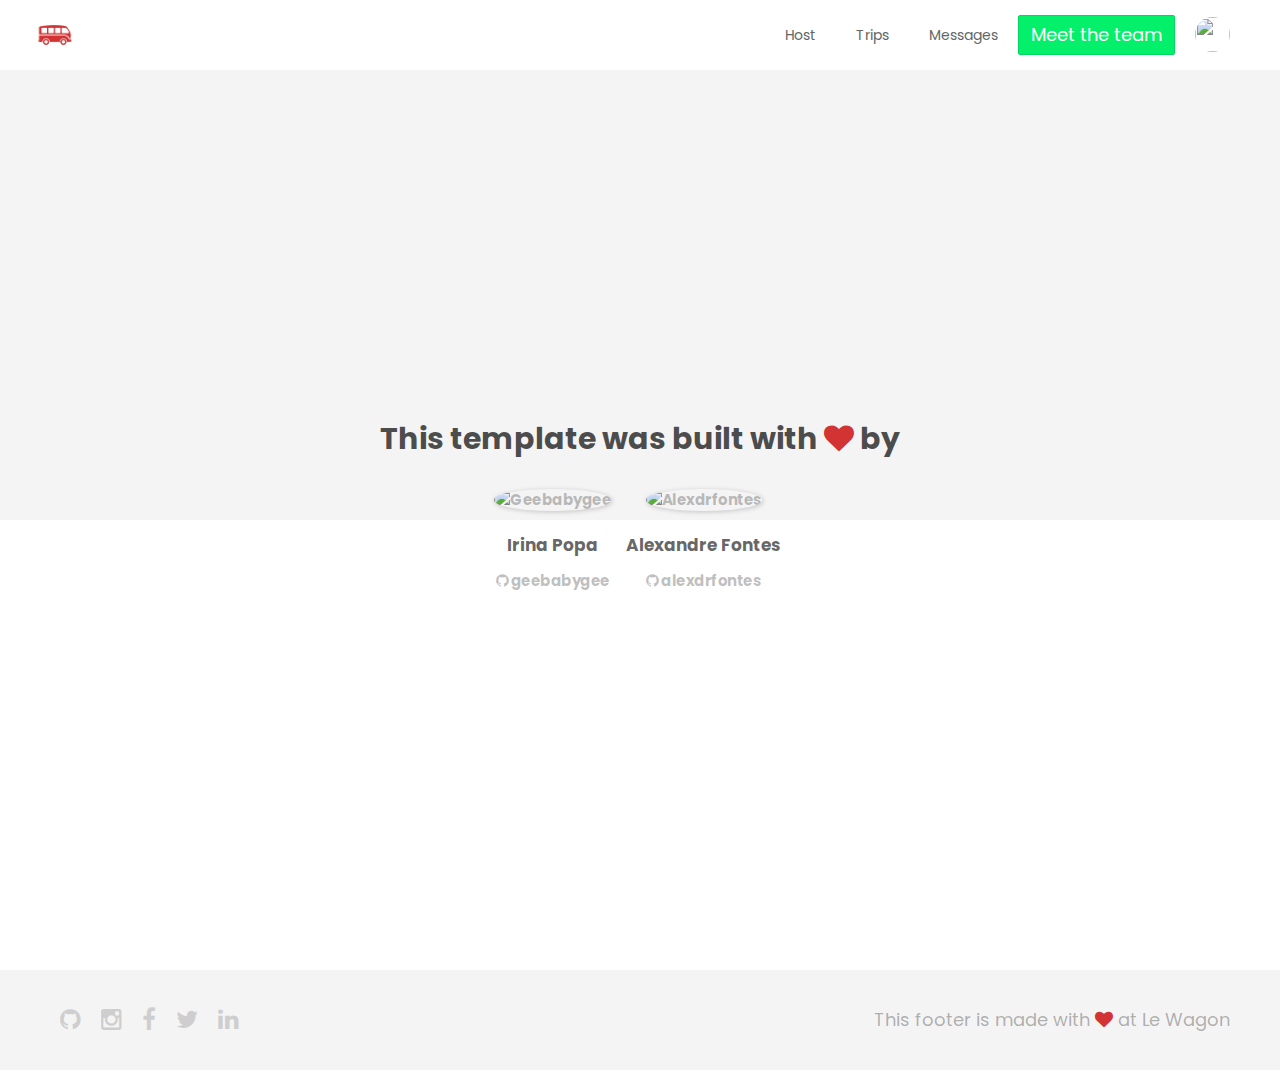
==== commit 0ce4ef0c: "Automated commit at 2018-02-12 14:34:05 UTC by middleman-deploy 2.0.0-alpha" ====
--- a/about.html
+++ b/about.html
@@ -7,7 +7,7 @@
           content="width=device-width, initial-scale=1, shrink-to-fit=no">
     <!-- Use the title from a page's frontmatter if it has one -->
     <title>Le Wagon - Middleman - About</title>
-    <link href="stylesheets/application-acb8696b.css" rel="stylesheet" />
+    <link href="stylesheets/application-95f56222.css" rel="stylesheet" />
     <script src="javascripts/application-93de88c9.js"></script>
     <link href="images/favicon-f15af148.png" rel="icon" type="image/png" />
 
--- a/stylesheets/application-95f56222.css
+++ b/stylesheets/application-95f56222.css
@@ -0,0 +1,8 @@
+@import url("https://fonts.googleapis.com/css?family=Poppins:400,300,700|Raleway:400,100,300,700,500");/*!
+ * Bootstrap v3.3.7 (http://getbootstrap.com)
+ * Copyright 2011-2016 Twitter, Inc.
+ * Licensed under MIT (https://github.com/twbs/bootstrap/blob/master/LICENSE)
+ *//*! normalize.css v3.0.3 | MIT License | github.com/necolas/normalize.css */html{font-family:sans-serif;-ms-text-size-adjust:100%;-webkit-text-size-adjust:100%}body{margin:0}article,aside,details,figcaption,figure,footer,header,hgroup,main,menu,nav,section,summary{display:block}audio,canvas,progress,video{display:inline-block;vertical-align:baseline}audio:not([controls]){display:none;height:0}[hidden],template{display:none}a{background-color:transparent}a:active,a:hover{outline:0}abbr[title]{border-bottom:1px dotted}b,strong{font-weight:bold}dfn{font-style:italic}h1{font-size:2em;margin:0.67em 0}mark{background:#ff0;color:#000}small{font-size:80%}sub,sup{font-size:75%;line-height:0;position:relative;vertical-align:baseline}sup{top:-0.5em}sub{bottom:-0.25em}img{border:0}svg:not(:root){overflow:hidden}figure{margin:1em 40px}hr{-webkit-box-sizing:content-box;box-sizing:content-box;height:0}pre{overflow:auto}code,kbd,pre,samp{font-family:monospace, monospace;font-size:1em}button,input,optgroup,select,textarea{color:inherit;font:inherit;margin:0}button{overflow:visible}button,select{text-transform:none}button,html input[type="button"],input[type="reset"],input[type="submit"]{-webkit-appearance:button;cursor:pointer}button[disabled],html input[disabled]{cursor:default}button::-moz-focus-inner,input::-moz-focus-inner{border:0;padding:0}input{line-height:normal}input[type="checkbox"],input[type="radio"]{-webkit-box-sizing:border-box;box-sizing:border-box;padding:0}input[type="number"]::-webkit-inner-spin-button,input[type="number"]::-webkit-outer-spin-button{height:auto}input[type="search"]{-webkit-appearance:textfield;-webkit-box-sizing:content-box;box-sizing:content-box}input[type="search"]::-webkit-search-cancel-button,input[type="search"]::-webkit-search-decoration{-webkit-appearance:none}fieldset{border:1px solid #c0c0c0;margin:0 2px;padding:0.35em 0.625em 0.75em}legend{border:0;padding:0}textarea{overflow:auto}optgroup{font-weight:bold}table{border-collapse:collapse;border-spacing:0}td,th{padding:0}/*! Source: https://github.com/h5bp/html5-boilerplate/blob/master/src/css/main.css */@media print{*,*:before,*:after{background:transparent !important;color:#000 !important;-webkit-box-shadow:none !important;box-shadow:none !important;text-shadow:none !important}a,a:visited{text-decoration:underline}a[href]:after{content:" (" attr(href) ")"}abbr[title]:after{content:" (" attr(title) ")"}a[href^="#"]:after,a[href^="javascript:"]:after{content:""}pre,blockquote{border:1px solid #999;page-break-inside:avoid}thead{display:table-header-group}tr,img{page-break-inside:avoid}img{max-width:100% !important}p,h2,h3{orphans:3;widows:3}h2,h3{page-break-after:avoid}.navbar{display:none}.btn>.caret,.dropup>.btn>.caret{border-top-color:#000 !important}.label{border:1px solid #000}.table{border-collapse:collapse !important}.table td,.table th{background-color:#fff !important}.table-bordered th,.table-bordered td{border:1px solid #ddd !important}}@font-face{font-family:'Glyphicons Halflings';src:url("../assets/bootstrap/glyphicons-halflings-regular-86b6f62b.eot");src:url("../assets/bootstrap/glyphicons-halflings-regular-86b6f62b.eot?#iefix") format("embedded-opentype"),url("../assets/bootstrap/glyphicons-halflings-regular-ca35b697.woff2") format("woff2"),url("../assets/bootstrap/glyphicons-halflings-regular-278e49a8.woff") format("woff"),url("../assets/bootstrap/glyphicons-halflings-regular-44bc1850.ttf") format("truetype"),url("../assets/bootstrap/glyphicons-halflings-regular-de51a849.svg#glyphicons_halflingsregular") format("svg")}.glyphicon{position:relative;top:1px;display:inline-block;font-family:'Glyphicons Halflings';font-style:normal;font-weight:normal;line-height:1;-webkit-font-smoothing:antialiased;-moz-osx-font-smoothing:grayscale}.glyphicon-asterisk:before{content:"\002a"}.glyphicon-plus:before{content:"\002b"}.glyphicon-euro:before,.glyphicon-eur:before{content:"\20ac"}.glyphicon-minus:before{content:"\2212"}.glyphicon-cloud:before{content:"\2601"}.glyphicon-envelope:before{content:"\2709"}.glyphicon-pencil:before{content:"\270f"}.glyphicon-glass:before{content:"\e001"}.glyphicon-music:before{content:"\e002"}.glyphicon-search:before{content:"\e003"}.glyphicon-heart:before{content:"\e005"}.glyphicon-star:before{content:"\e006"}.glyphicon-star-empty:before{content:"\e007"}.glyphicon-user:before{content:"\e008"}.glyphicon-film:before{content:"\e009"}.glyphicon-th-large:before{content:"\e010"}.glyphicon-th:before{content:"\e011"}.glyphicon-th-list:before{content:"\e012"}.glyphicon-ok:before{content:"\e013"}.glyphicon-remove:before{content:"\e014"}.glyphicon-zoom-in:before{content:"\e015"}.glyphicon-zoom-out:before{content:"\e016"}.glyphicon-off:before{content:"\e017"}.glyphicon-signal:before{content:"\e018"}.glyphicon-cog:before{content:"\e019"}.glyphicon-trash:before{content:"\e020"}.glyphicon-home:before{content:"\e021"}.glyphicon-file:before{content:"\e022"}.glyphicon-time:before{content:"\e023"}.glyphicon-road:before{content:"\e024"}.glyphicon-download-alt:before{content:"\e025"}.glyphicon-download:before{content:"\e026"}.glyphicon-upload:before{content:"\e027"}.glyphicon-inbox:before{content:"\e028"}.glyphicon-play-circle:before{content:"\e029"}.glyphicon-repeat:before{content:"\e030"}.glyphicon-refresh:before{content:"\e031"}.glyphicon-list-alt:before{content:"\e032"}.glyphicon-lock:before{content:"\e033"}.glyphicon-flag:before{content:"\e034"}.glyphicon-headphones:before{content:"\e035"}.glyphicon-volume-off:before{content:"\e036"}.glyphicon-volume-down:before{content:"\e037"}.glyphicon-volume-up:before{content:"\e038"}.glyphicon-qrcode:before{content:"\e039"}.glyphicon-barcode:before{content:"\e040"}.glyphicon-tag:before{content:"\e041"}.glyphicon-tags:before{content:"\e042"}.glyphicon-book:before{content:"\e043"}.glyphicon-bookmark:before{content:"\e044"}.glyphicon-print:before{content:"\e045"}.glyphicon-camera:before{content:"\e046"}.glyphicon-font:before{content:"\e047"}.glyphicon-bold:before{content:"\e048"}.glyphicon-italic:before{content:"\e049"}.glyphicon-text-height:before{content:"\e050"}.glyphicon-text-width:before{content:"\e051"}.glyphicon-align-left:before{content:"\e052"}.glyphicon-align-center:before{content:"\e053"}.glyphicon-align-right:before{content:"\e054"}.glyphicon-align-justify:before{content:"\e055"}.glyphicon-list:before{content:"\e056"}.glyphicon-indent-left:before{content:"\e057"}.glyphicon-indent-right:before{content:"\e058"}.glyphicon-facetime-video:before{content:"\e059"}.glyphicon-picture:before{content:"\e060"}.glyphicon-map-marker:before{content:"\e062"}.glyphicon-adjust:before{content:"\e063"}.glyphicon-tint:before{content:"\e064"}.glyphicon-edit:before{content:"\e065"}.glyphicon-share:before{content:"\e066"}.glyphicon-check:before{content:"\e067"}.glyphicon-move:before{content:"\e068"}.glyphicon-step-backward:before{content:"\e069"}.glyphicon-fast-backward:before{content:"\e070"}.glyphicon-backward:before{content:"\e071"}.glyphicon-play:before{content:"\e072"}.glyphicon-pause:before{content:"\e073"}.glyphicon-stop:before{content:"\e074"}.glyphicon-forward:before{content:"\e075"}.glyphicon-fast-forward:before{content:"\e076"}.glyphicon-step-forward:before{content:"\e077"}.glyphicon-eject:before{content:"\e078"}.glyphicon-chevron-left:before{content:"\e079"}.glyphicon-chevron-right:before{content:"\e080"}.glyphicon-plus-sign:before{content:"\e081"}.glyphicon-minus-sign:before{content:"\e082"}.glyphicon-remove-sign:before{content:"\e083"}.glyphicon-ok-sign:before{content:"\e084"}.glyphicon-question-sign:before{content:"\e085"}.glyphicon-info-sign:before{content:"\e086"}.glyphicon-screenshot:before{content:"\e087"}.glyphicon-remove-circle:before{content:"\e088"}.glyphicon-ok-circle:before{content:"\e089"}.glyphicon-ban-circle:before{content:"\e090"}.glyphicon-arrow-left:before{content:"\e091"}.glyphicon-arrow-right:before{content:"\e092"}.glyphicon-arrow-up:before{content:"\e093"}.glyphicon-arrow-down:before{content:"\e094"}.glyphicon-share-alt:before{content:"\e095"}.glyphicon-resize-full:before{content:"\e096"}.glyphicon-resize-small:before{content:"\e097"}.glyphicon-exclamation-sign:before{content:"\e101"}.glyphicon-gift:before{content:"\e102"}.glyphicon-leaf:before{content:"\e103"}.glyphicon-fire:before{content:"\e104"}.glyphicon-eye-open:before{content:"\e105"}.glyphicon-eye-close:before{content:"\e106"}.glyphicon-warning-sign:before{content:"\e107"}.glyphicon-plane:before{content:"\e108"}.glyphicon-calendar:before{content:"\e109"}.glyphicon-random:before{content:"\e110"}.glyphicon-comment:before{content:"\e111"}.glyphicon-magnet:before{content:"\e112"}.glyphicon-chevron-up:before{content:"\e113"}.glyphicon-chevron-down:before{content:"\e114"}.glyphicon-retweet:before{content:"\e115"}.glyphicon-shopping-cart:before{content:"\e116"}.glyphicon-folder-close:before{content:"\e117"}.glyphicon-folder-open:before{content:"\e118"}.glyphicon-resize-vertical:before{content:"\e119"}.glyphicon-resize-horizontal:before{content:"\e120"}.glyphicon-hdd:before{content:"\e121"}.glyphicon-bullhorn:before{content:"\e122"}.glyphicon-bell:before{content:"\e123"}.glyphicon-certificate:before{content:"\e124"}.glyphicon-thumbs-up:before{content:"\e125"}.glyphicon-thumbs-down:before{content:"\e126"}.glyphicon-hand-right:before{content:"\e127"}.glyphicon-hand-left:before{content:"\e128"}.glyphicon-hand-up:before{content:"\e129"}.glyphicon-hand-down:before{content:"\e130"}.glyphicon-circle-arrow-right:before{content:"\e131"}.glyphicon-circle-arrow-left:before{content:"\e132"}.glyphicon-circle-arrow-up:before{content:"\e133"}.glyphicon-circle-arrow-down:before{content:"\e134"}.glyphicon-globe:before{content:"\e135"}.glyphicon-wrench:before{content:"\e136"}.glyphicon-tasks:before{content:"\e137"}.glyphicon-filter:before{content:"\e138"}.glyphicon-briefcase:before{content:"\e139"}.glyphicon-fullscreen:before{content:"\e140"}.glyphicon-dashboard:before{content:"\e141"}.glyphicon-paperclip:before{content:"\e142"}.glyphicon-heart-empty:before{content:"\e143"}.glyphicon-link:before{content:"\e144"}.glyphicon-phone:before{content:"\e145"}.glyphicon-pushpin:before{content:"\e146"}.glyphicon-usd:before{content:"\e148"}.glyphicon-gbp:before{content:"\e149"}.glyphicon-sort:before{content:"\e150"}.glyphicon-sort-by-alphabet:before{content:"\e151"}.glyphicon-sort-by-alphabet-alt:before{content:"\e152"}.glyphicon-sort-by-order:before{content:"\e153"}.glyphicon-sort-by-order-alt:before{content:"\e154"}.glyphicon-sort-by-attributes:before{content:"\e155"}.glyphicon-sort-by-attributes-alt:before{content:"\e156"}.glyphicon-unchecked:before{content:"\e157"}.glyphicon-expand:before{content:"\e158"}.glyphicon-collapse-down:before{content:"\e159"}.glyphicon-collapse-up:before{content:"\e160"}.glyphicon-log-in:before{content:"\e161"}.glyphicon-flash:before{content:"\e162"}.glyphicon-log-out:before{content:"\e163"}.glyphicon-new-window:before{content:"\e164"}.glyphicon-record:before{content:"\e165"}.glyphicon-save:before{content:"\e166"}.glyphicon-open:before{content:"\e167"}.glyphicon-saved:before{content:"\e168"}.glyphicon-import:before{content:"\e169"}.glyphicon-export:before{content:"\e170"}.glyphicon-send:before{content:"\e171"}.glyphicon-floppy-disk:before{content:"\e172"}.glyphicon-floppy-saved:before{content:"\e173"}.glyphicon-floppy-remove:before{content:"\e174"}.glyphicon-floppy-save:before{content:"\e175"}.glyphicon-floppy-open:before{content:"\e176"}.glyphicon-credit-card:before{content:"\e177"}.glyphicon-transfer:before{content:"\e178"}.glyphicon-cutlery:before{content:"\e179"}.glyphicon-header:before{content:"\e180"}.glyphicon-compressed:before{content:"\e181"}.glyphicon-earphone:before{content:"\e182"}.glyphicon-phone-alt:before{content:"\e183"}.glyphicon-tower:before{content:"\e184"}.glyphicon-stats:before{content:"\e185"}.glyphicon-sd-video:before{content:"\e186"}.glyphicon-hd-video:before{content:"\e187"}.glyphicon-subtitles:before{content:"\e188"}.glyphicon-sound-stereo:before{content:"\e189"}.glyphicon-sound-dolby:before{content:"\e190"}.glyphicon-sound-5-1:before{content:"\e191"}.glyphicon-sound-6-1:before{content:"\e192"}.glyphicon-sound-7-1:before{content:"\e193"}.glyphicon-copyright-mark:before{content:"\e194"}.glyphicon-registration-mark:before{content:"\e195"}.glyphicon-cloud-download:before{content:"\e197"}.glyphicon-cloud-upload:before{content:"\e198"}.glyphicon-tree-conifer:before{content:"\e199"}.glyphicon-tree-deciduous:before{content:"\e200"}.glyphicon-cd:before{content:"\e201"}.glyphicon-save-file:before{content:"\e202"}.glyphicon-open-file:before{content:"\e203"}.glyphicon-level-up:before{content:"\e204"}.glyphicon-copy:before{content:"\e205"}.glyphicon-paste:before{content:"\e206"}.glyphicon-alert:before{content:"\e209"}.glyphicon-equalizer:before{content:"\e210"}.glyphicon-king:before{content:"\e211"}.glyphicon-queen:before{content:"\e212"}.glyphicon-pawn:before{content:"\e213"}.glyphicon-bishop:before{content:"\e214"}.glyphicon-knight:before{content:"\e215"}.glyphicon-baby-formula:before{content:"\e216"}.glyphicon-tent:before{content:"\26fa"}.glyphicon-blackboard:before{content:"\e218"}.glyphicon-bed:before{content:"\e219"}.glyphicon-apple:before{content:"\f8ff"}.glyphicon-erase:before{content:"\e221"}.glyphicon-hourglass:before{content:"\231b"}.glyphicon-lamp:before{content:"\e223"}.glyphicon-duplicate:before{content:"\e224"}.glyphicon-piggy-bank:before{content:"\e225"}.glyphicon-scissors:before{content:"\e226"}.glyphicon-bitcoin:before{content:"\e227"}.glyphicon-btc:before{content:"\e227"}.glyphicon-xbt:before{content:"\e227"}.glyphicon-yen:before{content:"\00a5"}.glyphicon-jpy:before{content:"\00a5"}.glyphicon-ruble:before{content:"\20bd"}.glyphicon-rub:before{content:"\20bd"}.glyphicon-scale:before{content:"\e230"}.glyphicon-ice-lolly:before{content:"\e231"}.glyphicon-ice-lolly-tasted:before{content:"\e232"}.glyphicon-education:before{content:"\e233"}.glyphicon-option-horizontal:before{content:"\e234"}.glyphicon-option-vertical:before{content:"\e235"}.glyphicon-menu-hamburger:before{content:"\e236"}.glyphicon-modal-window:before{content:"\e237"}.glyphicon-oil:before{content:"\e238"}.glyphicon-grain:before{content:"\e239"}.glyphicon-sunglasses:before{content:"\e240"}.glyphicon-text-size:before{content:"\e241"}.glyphicon-text-color:before{content:"\e242"}.glyphicon-text-background:before{content:"\e243"}.glyphicon-object-align-top:before{content:"\e244"}.glyphicon-object-align-bottom:before{content:"\e245"}.glyphicon-object-align-horizontal:before{content:"\e246"}.glyphicon-object-align-left:before{content:"\e247"}.glyphicon-object-align-vertical:before{content:"\e248"}.glyphicon-object-align-right:before{content:"\e249"}.glyphicon-triangle-right:before{content:"\e250"}.glyphicon-triangle-left:before{content:"\e251"}.glyphicon-triangle-bottom:before{content:"\e252"}.glyphicon-triangle-top:before{content:"\e253"}.glyphicon-console:before{content:"\e254"}.glyphicon-superscript:before{content:"\e255"}.glyphicon-subscript:before{content:"\e256"}.glyphicon-menu-left:before{content:"\e257"}.glyphicon-menu-right:before{content:"\e258"}.glyphicon-menu-down:before{content:"\e259"}.glyphicon-menu-up:before{content:"\e260"}*{-webkit-box-sizing:border-box;box-sizing:border-box}*:before,*:after{-webkit-box-sizing:border-box;box-sizing:border-box}html{font-size:10px;-webkit-tap-highlight-color:transparent}body{font-family:"Poppins", "Helvetica", "sans-serif";font-size:18px;line-height:1.42857143;color:#2efdd1;background-color:#F4F4F4}input,button,select,textarea{font-family:inherit;font-size:inherit;line-height:inherit}a{color:#04F06A;text-decoration:none}a:hover,a:focus{color:#03a549;text-decoration:underline}a:focus{outline:5px auto -webkit-focus-ring-color;outline-offset:-2px}figure{margin:0}img{vertical-align:middle}.img-responsive{display:block;max-width:100%;height:auto}.img-rounded{border-radius:2px}.img-thumbnail{padding:4px;line-height:1.42857143;background-color:#F4F4F4;border:1px solid #ddd;border-radius:2px;-webkit-transition:all 0.2s ease-in-out;transition:all 0.2s ease-in-out;display:inline-block;max-width:100%;height:auto}.img-circle{border-radius:50%}hr{margin-top:25px;margin-bottom:25px;border:0;border-top:1px solid white}.sr-only{position:absolute;width:1px;height:1px;margin:-1px;padding:0;overflow:hidden;clip:rect(0, 0, 0, 0);border:0}.sr-only-focusable:active,.sr-only-focusable:focus{position:static;width:auto;height:auto;margin:0;overflow:visible;clip:auto}[role="button"]{cursor:pointer}h1,h2,h3,h4,h5,h6,.h1,.h2,.h3,.h4,.h5,.h6{font-family:"Poppins", "Helvetica", "sans-serif";font-weight:500;line-height:1.1;color:inherit}h1 small,h1 .small,h2 small,h2 .small,h3 small,h3 .small,h4 small,h4 .small,h5 small,h5 .small,h6 small,h6 .small,.h1 small,.h1 .small,.h2 small,.h2 .small,.h3 small,.h3 .small,.h4 small,.h4 .small,.h5 small,.h5 .small,.h6 small,.h6 .small{font-weight:normal;line-height:1;color:#b5feef}h1,.h1,h2,.h2,h3,.h3{margin-top:25px;margin-bottom:12.5px}h1 small,h1 .small,.h1 small,.h1 .small,h2 small,h2 .small,.h2 small,.h2 .small,h3 small,h3 .small,.h3 small,.h3 .small{font-size:65%}h4,.h4,h5,.h5,h6,.h6{margin-top:12.5px;margin-bottom:12.5px}h4 small,h4 .small,.h4 small,.h4 .small,h5 small,h5 .small,.h5 small,.h5 .small,h6 small,h6 .small,.h6 small,.h6 .small{font-size:75%}h1,.h1{font-size:46px}h2,.h2{font-size:38px}h3,.h3{font-size:31px}h4,.h4{font-size:23px}h5,.h5{font-size:18px}h6,.h6{font-size:16px}p{margin:0 0 12.5px}.lead{margin-bottom:25px;font-size:20px;font-weight:300;line-height:1.4}@media (min-width: 768px){.lead{font-size:27px}}small,.small{font-size:88%}mark,.mark{background-color:#fcf8e3;padding:.2em}.text-left{text-align:left}.text-right{text-align:right}.text-center{text-align:center}.text-justify{text-align:justify}.text-nowrap{white-space:nowrap}.text-lowercase{text-transform:lowercase}.text-uppercase,.initialism{text-transform:uppercase}.text-capitalize{text-transform:capitalize}.text-muted{color:#b5feef}.text-primary{color:#04F06A}a.text-primary:hover,a.text-primary:focus{color:#03be54}.text-success{color:#3c763d}a.text-success:hover,a.text-success:focus{color:#2b542c}.text-info{color:#31708f}a.text-info:hover,a.text-info:focus{color:#245269}.text-warning{color:#8a6d3b}a.text-warning:hover,a.text-warning:focus{color:#66512c}.text-danger{color:#a94442}a.text-danger:hover,a.text-danger:focus{color:#843534}.bg-primary{color:#fff}.bg-primary{background-color:#04F06A}a.bg-primary:hover,a.bg-primary:focus{background-color:#03be54}.bg-success{background-color:#dff0d8}a.bg-success:hover,a.bg-success:focus{background-color:#c1e2b3}.bg-info{background-color:#d9edf7}a.bg-info:hover,a.bg-info:focus{background-color:#afd9ee}.bg-warning{background-color:#fcf8e3}a.bg-warning:hover,a.bg-warning:focus{background-color:#f7ecb5}.bg-danger{background-color:#f2dede}a.bg-danger:hover,a.bg-danger:focus{background-color:#e4b9b9}.page-header{padding-bottom:11.5px;margin:50px 0 25px;border-bottom:1px solid white}ul,ol{margin-top:0;margin-bottom:12.5px}ul ul,ul ol,ol ul,ol ol{margin-bottom:0}.list-unstyled{padding-left:0;list-style:none}.list-inline{padding-left:0;list-style:none;margin-left:-5px}.list-inline>li{display:inline-block;padding-left:5px;padding-right:5px}dl{margin-top:0;margin-bottom:25px}dt,dd{line-height:1.42857143}dt{font-weight:bold}dd{margin-left:0}.dl-horizontal dd:before,.dl-horizontal dd:after{content:" ";display:table}.dl-horizontal dd:after{clear:both}@media (min-width: 768px){.dl-horizontal dt{float:left;width:160px;clear:left;text-align:right;overflow:hidden;text-overflow:ellipsis;white-space:nowrap}.dl-horizontal dd{margin-left:180px}}abbr[title],abbr[data-original-title]{cursor:help;border-bottom:1px dotted #b5feef}.initialism{font-size:90%}blockquote{padding:12.5px 25px;margin:0 0 25px;font-size:22.5px;border-left:5px solid white}blockquote p:last-child,blockquote ul:last-child,blockquote ol:last-child{margin-bottom:0}blockquote footer,blockquote small,blockquote .small{display:block;font-size:80%;line-height:1.42857143;color:#b5feef}blockquote footer:before,blockquote small:before,blockquote .small:before{content:'\2014 \00A0'}.blockquote-reverse,blockquote.pull-right{padding-right:15px;padding-left:0;border-right:5px solid white;border-left:0;text-align:right}.blockquote-reverse footer:before,.blockquote-reverse small:before,.blockquote-reverse .small:before,blockquote.pull-right footer:before,blockquote.pull-right small:before,blockquote.pull-right .small:before{content:''}.blockquote-reverse footer:after,.blockquote-reverse small:after,.blockquote-reverse .small:after,blockquote.pull-right footer:after,blockquote.pull-right small:after,blockquote.pull-right .small:after{content:'\00A0 \2014'}address{margin-bottom:25px;font-style:normal;line-height:1.42857143}code,kbd,pre,samp{font-family:Menlo, Monaco, Consolas, "Courier New", monospace}code{padding:2px 4px;font-size:90%;color:#c7254e;background-color:#f9f2f4;border-radius:2px}kbd{padding:2px 4px;font-size:90%;color:#fff;background-color:#333;border-radius:2px;-webkit-box-shadow:inset 0 -1px 0 rgba(0,0,0,0.25);box-shadow:inset 0 -1px 0 rgba(0,0,0,0.25)}kbd kbd{padding:0;font-size:100%;font-weight:bold;-webkit-box-shadow:none;box-shadow:none}pre{display:block;padding:12px;margin:0 0 12.5px;font-size:17px;line-height:1.42857143;word-break:break-all;word-wrap:break-word;color:#2efdd1;background-color:#f5f5f5;border:1px solid #ccc;border-radius:2px}pre code{padding:0;font-size:inherit;color:inherit;white-space:pre-wrap;background-color:transparent;border-radius:0}.pre-scrollable{max-height:340px;overflow-y:scroll}.container{margin-right:auto;margin-left:auto;padding-left:15px;padding-right:15px}.container:before,.container:after{content:" ";display:table}.container:after{clear:both}@media (min-width: 768px){.container{width:750px}}@media (min-width: 992px){.container{width:970px}}@media (min-width: 1200px){.container{width:1170px}}.container-fluid{margin-right:auto;margin-left:auto;padding-left:15px;padding-right:15px}.container-fluid:before,.container-fluid:after{content:" ";display:table}.container-fluid:after{clear:both}.row{margin-left:-15px;margin-right:-15px}.row:before,.row:after{content:" ";display:table}.row:after{clear:both}.col-xs-1,.col-sm-1,.col-md-1,.col-lg-1,.col-xs-2,.col-sm-2,.col-md-2,.col-lg-2,.col-xs-3,.col-sm-3,.col-md-3,.col-lg-3,.col-xs-4,.col-sm-4,.col-md-4,.col-lg-4,.col-xs-5,.col-sm-5,.col-md-5,.col-lg-5,.col-xs-6,.col-sm-6,.col-md-6,.col-lg-6,.col-xs-7,.col-sm-7,.col-md-7,.col-lg-7,.col-xs-8,.col-sm-8,.col-md-8,.col-lg-8,.col-xs-9,.col-sm-9,.col-md-9,.col-lg-9,.col-xs-10,.col-sm-10,.col-md-10,.col-lg-10,.col-xs-11,.col-sm-11,.col-md-11,.col-lg-11,.col-xs-12,.col-sm-12,.col-md-12,.col-lg-12{position:relative;min-height:1px;padding-left:15px;padding-right:15px}.col-xs-1,.col-xs-2,.col-xs-3,.col-xs-4,.col-xs-5,.col-xs-6,.col-xs-7,.col-xs-8,.col-xs-9,.col-xs-10,.col-xs-11,.col-xs-12{float:left}.col-xs-1{width:8.33333333%}.col-xs-2{width:16.66666667%}.col-xs-3{width:25%}.col-xs-4{width:33.33333333%}.col-xs-5{width:41.66666667%}.col-xs-6{width:50%}.col-xs-7{width:58.33333333%}.col-xs-8{width:66.66666667%}.col-xs-9{width:75%}.col-xs-10{width:83.33333333%}.col-xs-11{width:91.66666667%}.col-xs-12{width:100%}.col-xs-pull-0{right:auto}.col-xs-pull-1{right:8.33333333%}.col-xs-pull-2{right:16.66666667%}.col-xs-pull-3{right:25%}.col-xs-pull-4{right:33.33333333%}.col-xs-pull-5{right:41.66666667%}.col-xs-pull-6{right:50%}.col-xs-pull-7{right:58.33333333%}.col-xs-pull-8{right:66.66666667%}.col-xs-pull-9{right:75%}.col-xs-pull-10{right:83.33333333%}.col-xs-pull-11{right:91.66666667%}.col-xs-pull-12{right:100%}.col-xs-push-0{left:auto}.col-xs-push-1{left:8.33333333%}.col-xs-push-2{left:16.66666667%}.col-xs-push-3{left:25%}.col-xs-push-4{left:33.33333333%}.col-xs-push-5{left:41.66666667%}.col-xs-push-6{left:50%}.col-xs-push-7{left:58.33333333%}.col-xs-push-8{left:66.66666667%}.col-xs-push-9{left:75%}.col-xs-push-10{left:83.33333333%}.col-xs-push-11{left:91.66666667%}.col-xs-push-12{left:100%}.col-xs-offset-0{margin-left:0%}.col-xs-offset-1{margin-left:8.33333333%}.col-xs-offset-2{margin-left:16.66666667%}.col-xs-offset-3{margin-left:25%}.col-xs-offset-4{margin-left:33.33333333%}.col-xs-offset-5{margin-left:41.66666667%}.col-xs-offset-6{margin-left:50%}.col-xs-offset-7{margin-left:58.33333333%}.col-xs-offset-8{margin-left:66.66666667%}.col-xs-offset-9{margin-left:75%}.col-xs-offset-10{margin-left:83.33333333%}.col-xs-offset-11{margin-left:91.66666667%}.col-xs-offset-12{margin-left:100%}@media (min-width: 768px){.col-sm-1,.col-sm-2,.col-sm-3,.col-sm-4,.col-sm-5,.col-sm-6,.col-sm-7,.col-sm-8,.col-sm-9,.col-sm-10,.col-sm-11,.col-sm-12{float:left}.col-sm-1{width:8.33333333%}.col-sm-2{width:16.66666667%}.col-sm-3{width:25%}.col-sm-4{width:33.33333333%}.col-sm-5{width:41.66666667%}.col-sm-6{width:50%}.col-sm-7{width:58.33333333%}.col-sm-8{width:66.66666667%}.col-sm-9{width:75%}.col-sm-10{width:83.33333333%}.col-sm-11{width:91.66666667%}.col-sm-12{width:100%}.col-sm-pull-0{right:auto}.col-sm-pull-1{right:8.33333333%}.col-sm-pull-2{right:16.66666667%}.col-sm-pull-3{right:25%}.col-sm-pull-4{right:33.33333333%}.col-sm-pull-5{right:41.66666667%}.col-sm-pull-6{right:50%}.col-sm-pull-7{right:58.33333333%}.col-sm-pull-8{right:66.66666667%}.col-sm-pull-9{right:75%}.col-sm-pull-10{right:83.33333333%}.col-sm-pull-11{right:91.66666667%}.col-sm-pull-12{right:100%}.col-sm-push-0{left:auto}.col-sm-push-1{left:8.33333333%}.col-sm-push-2{left:16.66666667%}.col-sm-push-3{left:25%}.col-sm-push-4{left:33.33333333%}.col-sm-push-5{left:41.66666667%}.col-sm-push-6{left:50%}.col-sm-push-7{left:58.33333333%}.col-sm-push-8{left:66.66666667%}.col-sm-push-9{left:75%}.col-sm-push-10{left:83.33333333%}.col-sm-push-11{left:91.66666667%}.col-sm-push-12{left:100%}.col-sm-offset-0{margin-left:0%}.col-sm-offset-1{margin-left:8.33333333%}.col-sm-offset-2{margin-left:16.66666667%}.col-sm-offset-3{margin-left:25%}.col-sm-offset-4{margin-left:33.33333333%}.col-sm-offset-5{margin-left:41.66666667%}.col-sm-offset-6{margin-left:50%}.col-sm-offset-7{margin-left:58.33333333%}.col-sm-offset-8{margin-left:66.66666667%}.col-sm-offset-9{margin-left:75%}.col-sm-offset-10{margin-left:83.33333333%}.col-sm-offset-11{margin-left:91.66666667%}.col-sm-offset-12{margin-left:100%}}@media (min-width: 992px){.col-md-1,.col-md-2,.col-md-3,.col-md-4,.col-md-5,.col-md-6,.col-md-7,.col-md-8,.col-md-9,.col-md-10,.col-md-11,.col-md-12{float:left}.col-md-1{width:8.33333333%}.col-md-2{width:16.66666667%}.col-md-3{width:25%}.col-md-4{width:33.33333333%}.col-md-5{width:41.66666667%}.col-md-6{width:50%}.col-md-7{width:58.33333333%}.col-md-8{width:66.66666667%}.col-md-9{width:75%}.col-md-10{width:83.33333333%}.col-md-11{width:91.66666667%}.col-md-12{width:100%}.col-md-pull-0{right:auto}.col-md-pull-1{right:8.33333333%}.col-md-pull-2{right:16.66666667%}.col-md-pull-3{right:25%}.col-md-pull-4{right:33.33333333%}.col-md-pull-5{right:41.66666667%}.col-md-pull-6{right:50%}.col-md-pull-7{right:58.33333333%}.col-md-pull-8{right:66.66666667%}.col-md-pull-9{right:75%}.col-md-pull-10{right:83.33333333%}.col-md-pull-11{right:91.66666667%}.col-md-pull-12{right:100%}.col-md-push-0{left:auto}.col-md-push-1{left:8.33333333%}.col-md-push-2{left:16.66666667%}.col-md-push-3{left:25%}.col-md-push-4{left:33.33333333%}.col-md-push-5{left:41.66666667%}.col-md-push-6{left:50%}.col-md-push-7{left:58.33333333%}.col-md-push-8{left:66.66666667%}.col-md-push-9{left:75%}.col-md-push-10{left:83.33333333%}.col-md-push-11{left:91.66666667%}.col-md-push-12{left:100%}.col-md-offset-0{margin-left:0%}.col-md-offset-1{margin-left:8.33333333%}.col-md-offset-2{margin-left:16.66666667%}.col-md-offset-3{margin-left:25%}.col-md-offset-4{margin-left:33.33333333%}.col-md-offset-5{margin-left:41.66666667%}.col-md-offset-6{margin-left:50%}.col-md-offset-7{margin-left:58.33333333%}.col-md-offset-8{margin-left:66.66666667%}.col-md-offset-9{margin-left:75%}.col-md-offset-10{margin-left:83.33333333%}.col-md-offset-11{margin-left:91.66666667%}.col-md-offset-12{margin-left:100%}}@media (min-width: 1200px){.col-lg-1,.col-lg-2,.col-lg-3,.col-lg-4,.col-lg-5,.col-lg-6,.col-lg-7,.col-lg-8,.col-lg-9,.col-lg-10,.col-lg-11,.col-lg-12{float:left}.col-lg-1{width:8.33333333%}.col-lg-2{width:16.66666667%}.col-lg-3{width:25%}.col-lg-4{width:33.33333333%}.col-lg-5{width:41.66666667%}.col-lg-6{width:50%}.col-lg-7{width:58.33333333%}.col-lg-8{width:66.66666667%}.col-lg-9{width:75%}.col-lg-10{width:83.33333333%}.col-lg-11{width:91.66666667%}.col-lg-12{width:100%}.col-lg-pull-0{right:auto}.col-lg-pull-1{right:8.33333333%}.col-lg-pull-2{right:16.66666667%}.col-lg-pull-3{right:25%}.col-lg-pull-4{right:33.33333333%}.col-lg-pull-5{right:41.66666667%}.col-lg-pull-6{right:50%}.col-lg-pull-7{right:58.33333333%}.col-lg-pull-8{right:66.66666667%}.col-lg-pull-9{right:75%}.col-lg-pull-10{right:83.33333333%}.col-lg-pull-11{right:91.66666667%}.col-lg-pull-12{right:100%}.col-lg-push-0{left:auto}.col-lg-push-1{left:8.33333333%}.col-lg-push-2{left:16.66666667%}.col-lg-push-3{left:25%}.col-lg-push-4{left:33.33333333%}.col-lg-push-5{left:41.66666667%}.col-lg-push-6{left:50%}.col-lg-push-7{left:58.33333333%}.col-lg-push-8{left:66.66666667%}.col-lg-push-9{left:75%}.col-lg-push-10{left:83.33333333%}.col-lg-push-11{left:91.66666667%}.col-lg-push-12{left:100%}.col-lg-offset-0{margin-left:0%}.col-lg-offset-1{margin-left:8.33333333%}.col-lg-offset-2{margin-left:16.66666667%}.col-lg-offset-3{margin-left:25%}.col-lg-offset-4{margin-left:33.33333333%}.col-lg-offset-5{margin-left:41.66666667%}.col-lg-offset-6{margin-left:50%}.col-lg-offset-7{margin-left:58.33333333%}.col-lg-offset-8{margin-left:66.66666667%}.col-lg-offset-9{margin-left:75%}.col-lg-offset-10{margin-left:83.33333333%}.col-lg-offset-11{margin-left:91.66666667%}.col-lg-offset-12{margin-left:100%}}table{background-color:transparent}caption{padding-top:8px;padding-bottom:8px;color:#b5feef;text-align:left}th{text-align:left}.table{width:100%;max-width:100%;margin-bottom:25px}.table>thead>tr>th,.table>thead>tr>td,.table>tbody>tr>th,.table>tbody>tr>td,.table>tfoot>tr>th,.table>tfoot>tr>td{padding:8px;line-height:1.42857143;vertical-align:top;border-top:1px solid #ddd}.table>thead>tr>th{vertical-align:bottom;border-bottom:2px solid #ddd}.table>caption+thead>tr:first-child>th,.table>caption+thead>tr:first-child>td,.table>colgroup+thead>tr:first-child>th,.table>colgroup+thead>tr:first-child>td,.table>thead:first-child>tr:first-child>th,.table>thead:first-child>tr:first-child>td{border-top:0}.table>tbody+tbody{border-top:2px solid #ddd}.table .table{background-color:#F4F4F4}.table-condensed>thead>tr>th,.table-condensed>thead>tr>td,.table-condensed>tbody>tr>th,.table-condensed>tbody>tr>td,.table-condensed>tfoot>tr>th,.table-condensed>tfoot>tr>td{padding:5px}.table-bordered{border:1px solid #ddd}.table-bordered>thead>tr>th,.table-bordered>thead>tr>td,.table-bordered>tbody>tr>th,.table-bordered>tbody>tr>td,.table-bordered>tfoot>tr>th,.table-bordered>tfoot>tr>td{border:1px solid #ddd}.table-bordered>thead>tr>th,.table-bordered>thead>tr>td{border-bottom-width:2px}.table-striped>tbody>tr:nth-of-type(odd){background-color:#f9f9f9}.table-hover>tbody>tr:hover{background-color:#f5f5f5}table col[class*="col-"]{position:static;float:none;display:table-column}table td[class*="col-"],table th[class*="col-"]{position:static;float:none;display:table-cell}.table>thead>tr>td.active,.table>thead>tr>th.active,.table>thead>tr.active>td,.table>thead>tr.active>th,.table>tbody>tr>td.active,.table>tbody>tr>th.active,.table>tbody>tr.active>td,.table>tbody>tr.active>th,.table>tfoot>tr>td.active,.table>tfoot>tr>th.active,.table>tfoot>tr.active>td,.table>tfoot>tr.active>th{background-color:#f5f5f5}.table-hover>tbody>tr>td.active:hover,.table-hover>tbody>tr>th.active:hover,.table-hover>tbody>tr.active:hover>td,.table-hover>tbody>tr:hover>.active,.table-hover>tbody>tr.active:hover>th{background-color:#e8e8e8}.table>thead>tr>td.success,.table>thead>tr>th.success,.table>thead>tr.success>td,.table>thead>tr.success>th,.table>tbody>tr>td.success,.table>tbody>tr>th.success,.table>tbody>tr.success>td,.table>tbody>tr.success>th,.table>tfoot>tr>td.success,.table>tfoot>tr>th.success,.table>tfoot>tr.success>td,.table>tfoot>tr.success>th{background-color:#dff0d8}.table-hover>tbody>tr>td.success:hover,.table-hover>tbody>tr>th.success:hover,.table-hover>tbody>tr.success:hover>td,.table-hover>tbody>tr:hover>.success,.table-hover>tbody>tr.success:hover>th{background-color:#d0e9c6}.table>thead>tr>td.info,.table>thead>tr>th.info,.table>thead>tr.info>td,.table>thead>tr.info>th,.table>tbody>tr>td.info,.table>tbody>tr>th.info,.table>tbody>tr.info>td,.table>tbody>tr.info>th,.table>tfoot>tr>td.info,.table>tfoot>tr>th.info,.table>tfoot>tr.info>td,.table>tfoot>tr.info>th{background-color:#d9edf7}.table-hover>tbody>tr>td.info:hover,.table-hover>tbody>tr>th.info:hover,.table-hover>tbody>tr.info:hover>td,.table-hover>tbody>tr:hover>.info,.table-hover>tbody>tr.info:hover>th{background-color:#c4e3f3}.table>thead>tr>td.warning,.table>thead>tr>th.warning,.table>thead>tr.warning>td,.table>thead>tr.warning>th,.table>tbody>tr>td.warning,.table>tbody>tr>th.warning,.table>tbody>tr.warning>td,.table>tbody>tr.warning>th,.table>tfoot>tr>td.warning,.table>tfoot>tr>th.warning,.table>tfoot>tr.warning>td,.table>tfoot>tr.warning>th{background-color:#fcf8e3}.table-hover>tbody>tr>td.warning:hover,.table-hover>tbody>tr>th.warning:hover,.table-hover>tbody>tr.warning:hover>td,.table-hover>tbody>tr:hover>.warning,.table-hover>tbody>tr.warning:hover>th{background-color:#faf2cc}.table>thead>tr>td.danger,.table>thead>tr>th.danger,.table>thead>tr.danger>td,.table>thead>tr.danger>th,.table>tbody>tr>td.danger,.table>tbody>tr>th.danger,.table>tbody>tr.danger>td,.table>tbody>tr.danger>th,.table>tfoot>tr>td.danger,.table>tfoot>tr>th.danger,.table>tfoot>tr.danger>td,.table>tfoot>tr.danger>th{background-color:#f2dede}.table-hover>tbody>tr>td.danger:hover,.table-hover>tbody>tr>th.danger:hover,.table-hover>tbody>tr.danger:hover>td,.table-hover>tbody>tr:hover>.danger,.table-hover>tbody>tr.danger:hover>th{background-color:#ebcccc}.table-responsive{overflow-x:auto;min-height:0.01%}@media screen and (max-width: 767px){.table-responsive{width:100%;margin-bottom:18.75px;overflow-y:hidden;-ms-overflow-style:-ms-autohiding-scrollbar;border:1px solid #ddd}.table-responsive>.table{margin-bottom:0}.table-responsive>.table>thead>tr>th,.table-responsive>.table>thead>tr>td,.table-responsive>.table>tbody>tr>th,.table-responsive>.table>tbody>tr>td,.table-responsive>.table>tfoot>tr>th,.table-responsive>.table>tfoot>tr>td{white-space:nowrap}.table-responsive>.table-bordered{border:0}.table-responsive>.table-bordered>thead>tr>th:first-child,.table-responsive>.table-bordered>thead>tr>td:first-child,.table-responsive>.table-bordered>tbody>tr>th:first-child,.table-responsive>.table-bordered>tbody>tr>td:first-child,.table-responsive>.table-bordered>tfoot>tr>th:first-child,.table-responsive>.table-bordered>tfoot>tr>td:first-child{border-left:0}.table-responsive>.table-bordered>thead>tr>th:last-child,.table-responsive>.table-bordered>thead>tr>td:last-child,.table-responsive>.table-bordered>tbody>tr>th:last-child,.table-responsive>.table-bordered>tbody>tr>td:last-child,.table-responsive>.table-bordered>tfoot>tr>th:last-child,.table-responsive>.table-bordered>tfoot>tr>td:last-child{border-right:0}.table-responsive>.table-bordered>tbody>tr:last-child>th,.table-responsive>.table-bordered>tbody>tr:last-child>td,.table-responsive>.table-bordered>tfoot>tr:last-child>th,.table-responsive>.table-bordered>tfoot>tr:last-child>td{border-bottom:0}}fieldset{padding:0;margin:0;border:0;min-width:0}legend{display:block;width:100%;padding:0;margin-bottom:25px;font-size:27px;line-height:inherit;color:#2efdd1;border:0;border-bottom:1px solid #e5e5e5}label{display:inline-block;max-width:100%;margin-bottom:5px;font-weight:bold}input[type="search"]{-webkit-box-sizing:border-box;box-sizing:border-box}input[type="radio"],input[type="checkbox"]{margin:4px 0 0;margin-top:1px \9;line-height:normal}input[type="file"]{display:block}input[type="range"]{display:block;width:100%}select[multiple],select[size]{height:auto}input[type="file"]:focus,input[type="radio"]:focus,input[type="checkbox"]:focus{outline:5px auto -webkit-focus-ring-color;outline-offset:-2px}output{display:block;padding-top:7px;font-size:18px;line-height:1.42857143;color:#02C39A}.form-control{display:block;width:100%;height:39px;padding:6px 12px;font-size:18px;line-height:1.42857143;color:#02C39A;background-color:#fff;background-image:none;border:1px solid #ccc;border-radius:2px;-webkit-box-shadow:inset 0 1px 1px rgba(0,0,0,0.075);box-shadow:inset 0 1px 1px rgba(0,0,0,0.075);-webkit-transition:border-color ease-in-out 0.15s, box-shadow ease-in-out 0.15s;-webkit-transition:border-color ease-in-out 0.15s, -webkit-box-shadow ease-in-out 0.15s;transition:border-color ease-in-out 0.15s, -webkit-box-shadow ease-in-out 0.15s;transition:border-color ease-in-out 0.15s, box-shadow ease-in-out 0.15s;transition:border-color ease-in-out 0.15s, box-shadow ease-in-out 0.15s, -webkit-box-shadow ease-in-out 0.15s}.form-control:focus{border-color:#66afe9;outline:0;-webkit-box-shadow:inset 0 1px 1px rgba(0,0,0,0.075),0 0 8px rgba(102,175,233,0.6);box-shadow:inset 0 1px 1px rgba(0,0,0,0.075),0 0 8px rgba(102,175,233,0.6)}.form-control::-moz-placeholder{color:#999;opacity:1}.form-control:-ms-input-placeholder{color:#999}.form-control::-webkit-input-placeholder{color:#999}.form-control::-ms-expand{border:0;background-color:transparent}.form-control[disabled],.form-control[readonly],fieldset[disabled] .form-control{background-color:white;opacity:1}.form-control[disabled],fieldset[disabled] .form-control{cursor:not-allowed}textarea.form-control{height:auto}input[type="search"]{-webkit-appearance:none}@media screen and (-webkit-min-device-pixel-ratio: 0){input[type="date"].form-control,input[type="time"].form-control,input[type="datetime-local"].form-control,input[type="month"].form-control{line-height:39px}input[type="date"].input-sm,.input-group-sm>input[type="date"].form-control,.input-group-sm>input[type="date"].input-group-addon,.input-group-sm>.input-group-btn>input[type="date"].btn,.input-group-sm input[type="date"],input[type="time"].input-sm,.input-group-sm>input[type="time"].form-control,.input-group-sm>input[type="time"].input-group-addon,.input-group-sm>.input-group-btn>input[type="time"].btn,.input-group-sm input[type="time"],input[type="datetime-local"].input-sm,.input-group-sm>input[type="datetime-local"].form-control,.input-group-sm>input[type="datetime-local"].input-group-addon,.input-group-sm>.input-group-btn>input[type="datetime-local"].btn,.input-group-sm input[type="datetime-local"],input[type="month"].input-sm,.input-group-sm>input[type="month"].form-control,.input-group-sm>input[type="month"].input-group-addon,.input-group-sm>.input-group-btn>input[type="month"].btn,.input-group-sm input[type="month"]{line-height:36px}input[type="date"].input-lg,.input-group-lg>input[type="date"].form-control,.input-group-lg>input[type="date"].input-group-addon,.input-group-lg>.input-group-btn>input[type="date"].btn,.input-group-lg input[type="date"],input[type="time"].input-lg,.input-group-lg>input[type="time"].form-control,.input-group-lg>input[type="time"].input-group-addon,.input-group-lg>.input-group-btn>input[type="time"].btn,.input-group-lg input[type="time"],input[type="datetime-local"].input-lg,.input-group-lg>input[type="datetime-local"].form-control,.input-group-lg>input[type="datetime-local"].input-group-addon,.input-group-lg>.input-group-btn>input[type="datetime-local"].btn,.input-group-lg input[type="datetime-local"],input[type="month"].input-lg,.input-group-lg>input[type="month"].form-control,.input-group-lg>input[type="month"].input-group-addon,.input-group-lg>.input-group-btn>input[type="month"].btn,.input-group-lg input[type="month"]{line-height:53px}}.form-group{margin-bottom:15px}.radio,.checkbox{position:relative;display:block;margin-top:10px;margin-bottom:10px}.radio label,.checkbox label{min-height:25px;padding-left:20px;margin-bottom:0;font-weight:normal;cursor:pointer}.radio input[type="radio"],.radio-inline input[type="radio"],.checkbox input[type="checkbox"],.checkbox-inline input[type="checkbox"]{position:absolute;margin-left:-20px;margin-top:4px \9}.radio+.radio,.checkbox+.checkbox{margin-top:-5px}.radio-inline,.checkbox-inline{position:relative;display:inline-block;padding-left:20px;margin-bottom:0;vertical-align:middle;font-weight:normal;cursor:pointer}.radio-inline+.radio-inline,.checkbox-inline+.checkbox-inline{margin-top:0;margin-left:10px}input[type="radio"][disabled],input[type="radio"].disabled,fieldset[disabled] input[type="radio"],input[type="checkbox"][disabled],input[type="checkbox"].disabled,fieldset[disabled] input[type="checkbox"]{cursor:not-allowed}.radio-inline.disabled,fieldset[disabled] .radio-inline,.checkbox-inline.disabled,fieldset[disabled] .checkbox-inline{cursor:not-allowed}.radio.disabled label,fieldset[disabled] .radio label,.checkbox.disabled label,fieldset[disabled] .checkbox label{cursor:not-allowed}.form-control-static{padding-top:7px;padding-bottom:7px;margin-bottom:0;min-height:43px}.form-control-static.input-lg,.input-group-lg>.form-control-static.form-control,.input-group-lg>.form-control-static.input-group-addon,.input-group-lg>.input-group-btn>.form-control-static.btn,.form-control-static.input-sm,.input-group-sm>.form-control-static.form-control,.input-group-sm>.form-control-static.input-group-addon,.input-group-sm>.input-group-btn>.form-control-static.btn{padding-left:0;padding-right:0}.input-sm,.input-group-sm>.form-control,.input-group-sm>.input-group-addon,.input-group-sm>.input-group-btn>.btn{height:36px;padding:5px 10px;font-size:16px;line-height:1.5;border-radius:2px}select.input-sm,.input-group-sm>select.form-control,.input-group-sm>select.input-group-addon,.input-group-sm>.input-group-btn>select.btn{height:36px;line-height:36px}textarea.input-sm,.input-group-sm>textarea.form-control,.input-group-sm>textarea.input-group-addon,.input-group-sm>.input-group-btn>textarea.btn,select[multiple].input-sm,.input-group-sm>select[multiple].form-control,.input-group-sm>select[multiple].input-group-addon,.input-group-sm>.input-group-btn>select[multiple].btn{height:auto}.form-group-sm .form-control{height:36px;padding:5px 10px;font-size:16px;line-height:1.5;border-radius:2px}.form-group-sm select.form-control{height:36px;line-height:36px}.form-group-sm textarea.form-control,.form-group-sm select[multiple].form-control{height:auto}.form-group-sm .form-control-static{height:36px;min-height:41px;padding:6px 10px;font-size:16px;line-height:1.5}.input-lg,.input-group-lg>.form-control,.input-group-lg>.input-group-addon,.input-group-lg>.input-group-btn>.btn{height:53px;padding:10px 16px;font-size:23px;line-height:1.3333333;border-radius:2px}select.input-lg,.input-group-lg>select.form-control,.input-group-lg>select.input-group-addon,.input-group-lg>.input-group-btn>select.btn{height:53px;line-height:53px}textarea.input-lg,.input-group-lg>textarea.form-control,.input-group-lg>textarea.input-group-addon,.input-group-lg>.input-group-btn>textarea.btn,select[multiple].input-lg,.input-group-lg>select[multiple].form-control,.input-group-lg>select[multiple].input-group-addon,.input-group-lg>.input-group-btn>select[multiple].btn{height:auto}.form-group-lg .form-control{height:53px;padding:10px 16px;font-size:23px;line-height:1.3333333;border-radius:2px}.form-group-lg select.form-control{height:53px;line-height:53px}.form-group-lg textarea.form-control,.form-group-lg select[multiple].form-control{height:auto}.form-group-lg .form-control-static{height:53px;min-height:48px;padding:11px 16px;font-size:23px;line-height:1.3333333}.has-feedback{position:relative}.has-feedback .form-control{padding-right:48.75px}.form-control-feedback{position:absolute;top:0;right:0;z-index:2;display:block;width:39px;height:39px;line-height:39px;text-align:center;pointer-events:none}.input-lg+.form-control-feedback,.input-group-lg>.form-control+.form-control-feedback,.input-group-lg>.input-group-addon+.form-control-feedback,.input-group-lg>.input-group-btn>.btn+.form-control-feedback,.input-group-lg+.form-control-feedback,.form-group-lg .form-control+.form-control-feedback{width:53px;height:53px;line-height:53px}.input-sm+.form-control-feedback,.input-group-sm>.form-control+.form-control-feedback,.input-group-sm>.input-group-addon+.form-control-feedback,.input-group-sm>.input-group-btn>.btn+.form-control-feedback,.input-group-sm+.form-control-feedback,.form-group-sm .form-control+.form-control-feedback{width:36px;height:36px;line-height:36px}.has-success .help-block,.has-success .control-label,.has-success .radio,.has-success .checkbox,.has-success .radio-inline,.has-success .checkbox-inline,.has-success.radio label,.has-success.checkbox label,.has-success.radio-inline label,.has-success.checkbox-inline label{color:#3c763d}.has-success .form-control{border-color:#3c763d;-webkit-box-shadow:inset 0 1px 1px rgba(0,0,0,0.075);box-shadow:inset 0 1px 1px rgba(0,0,0,0.075)}.has-success .form-control:focus{border-color:#2b542c;-webkit-box-shadow:inset 0 1px 1px rgba(0,0,0,0.075),0 0 6px #67b168;box-shadow:inset 0 1px 1px rgba(0,0,0,0.075),0 0 6px #67b168}.has-success .input-group-addon{color:#3c763d;border-color:#3c763d;background-color:#dff0d8}.has-success .form-control-feedback{color:#3c763d}.has-warning .help-block,.has-warning .control-label,.has-warning .radio,.has-warning .checkbox,.has-warning .radio-inline,.has-warning .checkbox-inline,.has-warning.radio label,.has-warning.checkbox label,.has-warning.radio-inline label,.has-warning.checkbox-inline label{color:#8a6d3b}.has-warning .form-control{border-color:#8a6d3b;-webkit-box-shadow:inset 0 1px 1px rgba(0,0,0,0.075);box-shadow:inset 0 1px 1px rgba(0,0,0,0.075)}.has-warning .form-control:focus{border-color:#66512c;-webkit-box-shadow:inset 0 1px 1px rgba(0,0,0,0.075),0 0 6px #c0a16b;box-shadow:inset 0 1px 1px rgba(0,0,0,0.075),0 0 6px #c0a16b}.has-warning .input-group-addon{color:#8a6d3b;border-color:#8a6d3b;background-color:#fcf8e3}.has-warning .form-control-feedback{color:#8a6d3b}.has-error .help-block,.has-error .control-label,.has-error .radio,.has-error .checkbox,.has-error .radio-inline,.has-error .checkbox-inline,.has-error.radio label,.has-error.checkbox label,.has-error.radio-inline label,.has-error.checkbox-inline label{color:#a94442}.has-error .form-control{border-color:#a94442;-webkit-box-shadow:inset 0 1px 1px rgba(0,0,0,0.075);box-shadow:inset 0 1px 1px rgba(0,0,0,0.075)}.has-error .form-control:focus{border-color:#843534;-webkit-box-shadow:inset 0 1px 1px rgba(0,0,0,0.075),0 0 6px #ce8483;box-shadow:inset 0 1px 1px rgba(0,0,0,0.075),0 0 6px #ce8483}.has-error .input-group-addon{color:#a94442;border-color:#a94442;background-color:#f2dede}.has-error .form-control-feedback{color:#a94442}.has-feedback label ~ .form-control-feedback{top:30px}.has-feedback label.sr-only ~ .form-control-feedback{top:0}.help-block{display:block;margin-top:5px;margin-bottom:10px;color:#acfeed}@media (min-width: 768px){.form-inline .form-group{display:inline-block;margin-bottom:0;vertical-align:middle}.form-inline .form-control{display:inline-block;width:auto;vertical-align:middle}.form-inline .form-control-static{display:inline-block}.form-inline .input-group{display:inline-table;vertical-align:middle}.form-inline .input-group .input-group-addon,.form-inline .input-group .input-group-btn,.form-inline .input-group .form-control{width:auto}.form-inline .input-group>.form-control{width:100%}.form-inline .control-label{margin-bottom:0;vertical-align:middle}.form-inline .radio,.form-inline .checkbox{display:inline-block;margin-top:0;margin-bottom:0;vertical-align:middle}.form-inline .radio label,.form-inline .checkbox label{padding-left:0}.form-inline .radio input[type="radio"],.form-inline .checkbox input[type="checkbox"]{position:relative;margin-left:0}.form-inline .has-feedback .form-control-feedback{top:0}}.form-horizontal .radio,.form-horizontal .checkbox,.form-horizontal .radio-inline,.form-horizontal .checkbox-inline{margin-top:0;margin-bottom:0;padding-top:7px}.form-horizontal .radio,.form-horizontal .checkbox{min-height:32px}.form-horizontal .form-group{margin-left:-15px;margin-right:-15px}.form-horizontal .form-group:before,.form-horizontal .form-group:after{content:" ";display:table}.form-horizontal .form-group:after{clear:both}@media (min-width: 768px){.form-horizontal .control-label{text-align:right;margin-bottom:0;padding-top:7px}}.form-horizontal .has-feedback .form-control-feedback{right:15px}@media (min-width: 768px){.form-horizontal .form-group-lg .control-label{padding-top:11px;font-size:23px}}@media (min-width: 768px){.form-horizontal .form-group-sm .control-label{padding-top:6px;font-size:16px}}.btn{display:inline-block;margin-bottom:0;font-weight:normal;text-align:center;vertical-align:middle;-ms-touch-action:manipulation;touch-action:manipulation;cursor:pointer;background-image:none;border:1px solid transparent;white-space:nowrap;padding:6px 12px;font-size:18px;line-height:1.42857143;border-radius:2px;-webkit-user-select:none;-moz-user-select:none;-ms-user-select:none;user-select:none}.btn:focus,.btn.focus,.btn:active:focus,.btn:active.focus,.btn.active:focus,.btn.active.focus{outline:5px auto -webkit-focus-ring-color;outline-offset:-2px}.btn:hover,.btn:focus,.btn.focus{color:#333;text-decoration:none}.btn:active,.btn.active{outline:0;background-image:none;-webkit-box-shadow:inset 0 3px 5px rgba(0,0,0,0.125);box-shadow:inset 0 3px 5px rgba(0,0,0,0.125)}.btn.disabled,.btn[disabled],fieldset[disabled] .btn{cursor:not-allowed;opacity:0.65;filter:alpha(opacity=65);-webkit-box-shadow:none;box-shadow:none}a.btn.disabled,fieldset[disabled] a.btn{pointer-events:none}.btn-default{color:#333;background-color:#fff;border-color:#ccc}.btn-default:focus,.btn-default.focus{color:#333;background-color:#e6e6e6;border-color:#8c8c8c}.btn-default:hover{color:#333;background-color:#e6e6e6;border-color:#adadad}.btn-default:active,.btn-default.active,.open>.btn-default.dropdown-toggle{color:#333;background-color:#e6e6e6;border-color:#adadad}.btn-default:active:hover,.btn-default:active:focus,.btn-default:active.focus,.btn-default.active:hover,.btn-default.active:focus,.btn-default.active.focus,.open>.btn-default.dropdown-toggle:hover,.open>.btn-default.dropdown-toggle:focus,.open>.btn-default.dropdown-toggle.focus{color:#333;background-color:#d4d4d4;border-color:#8c8c8c}.btn-default:active,.btn-default.active,.open>.btn-default.dropdown-toggle{background-image:none}.btn-default.disabled:hover,.btn-default.disabled:focus,.btn-default.disabled.focus,.btn-default[disabled]:hover,.btn-default[disabled]:focus,.btn-default[disabled].focus,fieldset[disabled] .btn-default:hover,fieldset[disabled] .btn-default:focus,fieldset[disabled] .btn-default.focus{background-color:#fff;border-color:#ccc}.btn-default .badge{color:#fff;background-color:#333}.btn-primary{color:#fff;background-color:#04F06A;border-color:#04d75f}.btn-primary:focus,.btn-primary.focus{color:#fff;background-color:#03be54;border-color:#015a28}.btn-primary:hover{color:#fff;background-color:#03be54;border-color:#039b44}.btn-primary:active,.btn-primary.active,.open>.btn-primary.dropdown-toggle{color:#fff;background-color:#03be54;border-color:#039b44}.btn-primary:active:hover,.btn-primary:active:focus,.btn-primary:active.focus,.btn-primary.active:hover,.btn-primary.active:focus,.btn-primary.active.focus,.open>.btn-primary.dropdown-toggle:hover,.open>.btn-primary.dropdown-toggle:focus,.open>.btn-primary.dropdown-toggle.focus{color:#fff;background-color:#039b44;border-color:#015a28}.btn-primary:active,.btn-primary.active,.open>.btn-primary.dropdown-toggle{background-image:none}.btn-primary.disabled:hover,.btn-primary.disabled:focus,.btn-primary.disabled.focus,.btn-primary[disabled]:hover,.btn-primary[disabled]:focus,.btn-primary[disabled].focus,fieldset[disabled] .btn-primary:hover,fieldset[disabled] .btn-primary:focus,fieldset[disabled] .btn-primary.focus{background-color:#04F06A;border-color:#04d75f}.btn-primary .badge{color:#04F06A;background-color:#fff}.btn-success{color:#fff;background-color:#32B796;border-color:#2da386}.btn-success:focus,.btn-success.focus{color:#fff;background-color:#278f75;border-color:#113f34}.btn-success:hover{color:#fff;background-color:#278f75;border-color:#1f735e}.btn-success:active,.btn-success.active,.open>.btn-success.dropdown-toggle{color:#fff;background-color:#278f75;border-color:#1f735e}.btn-success:active:hover,.btn-success:active:focus,.btn-success:active.focus,.btn-success.active:hover,.btn-success.active:focus,.btn-success.active.focus,.open>.btn-success.dropdown-toggle:hover,.open>.btn-success.dropdown-toggle:focus,.open>.btn-success.dropdown-toggle.focus{color:#fff;background-color:#1f735e;border-color:#113f34}.btn-success:active,.btn-success.active,.open>.btn-success.dropdown-toggle{background-image:none}.btn-success.disabled:hover,.btn-success.disabled:focus,.btn-success.disabled.focus,.btn-success[disabled]:hover,.btn-success[disabled]:focus,.btn-success[disabled].focus,fieldset[disabled] .btn-success:hover,fieldset[disabled] .btn-success:focus,fieldset[disabled] .btn-success.focus{background-color:#32B796;border-color:#2da386}.btn-success .badge{color:#32B796;background-color:#fff}.btn-info{color:#fff;background-color:#FDB631;border-color:#fdad18}.btn-info:focus,.btn-info.focus{color:#fff;background-color:#f9a302;border-color:#946101}.btn-info:hover{color:#fff;background-color:#f9a302;border-color:#d58c02}.btn-info:active,.btn-info.active,.open>.btn-info.dropdown-toggle{color:#fff;background-color:#f9a302;border-color:#d58c02}.btn-info:active:hover,.btn-info:active:focus,.btn-info:active.focus,.btn-info.active:hover,.btn-info.active:focus,.btn-info.active.focus,.open>.btn-info.dropdown-toggle:hover,.open>.btn-info.dropdown-toggle:focus,.open>.btn-info.dropdown-toggle.focus{color:#fff;background-color:#d58c02;border-color:#946101}.btn-info:active,.btn-info.active,.open>.btn-info.dropdown-toggle{background-image:none}.btn-info.disabled:hover,.btn-info.disabled:focus,.btn-info.disabled.focus,.btn-info[disabled]:hover,.btn-info[disabled]:focus,.btn-info[disabled].focus,fieldset[disabled] .btn-info:hover,fieldset[disabled] .btn-info:focus,fieldset[disabled] .btn-info.focus{background-color:#FDB631;border-color:#fdad18}.btn-info .badge{color:#FDB631;background-color:#fff}.btn-warning{color:#fff;background-color:#E67E22;border-color:#d67118}.btn-warning:focus,.btn-warning.focus{color:#fff;background-color:#bf6516;border-color:#64350b}.btn-warning:hover{color:#fff;background-color:#bf6516;border-color:#9f5412}.btn-warning:active,.btn-warning.active,.open>.btn-warning.dropdown-toggle{color:#fff;background-color:#bf6516;border-color:#9f5412}.btn-warning:active:hover,.btn-warning:active:focus,.btn-warning:active.focus,.btn-warning.active:hover,.btn-warning.active:focus,.btn-warning.active.focus,.open>.btn-warning.dropdown-toggle:hover,.open>.btn-warning.dropdown-toggle:focus,.open>.btn-warning.dropdown-toggle.focus{color:#fff;background-color:#9f5412;border-color:#64350b}.btn-warning:active,.btn-warning.active,.open>.btn-warning.dropdown-toggle{background-image:none}.btn-warning.disabled:hover,.btn-warning.disabled:focus,.btn-warning.disabled.focus,.btn-warning[disabled]:hover,.btn-warning[disabled]:focus,.btn-warning[disabled].focus,fieldset[disabled] .btn-warning:hover,fieldset[disabled] .btn-warning:focus,fieldset[disabled] .btn-warning.focus{background-color:#E67E22;border-color:#d67118}.btn-warning .badge{color:#E67E22;background-color:#fff}.btn-danger{color:#fff;background-color:#EE5F5B;border-color:#ec4844}.btn-danger:focus,.btn-danger.focus{color:#fff;background-color:#e9322d;border-color:#9f1411}.btn-danger:hover{color:#fff;background-color:#e9322d;border-color:#dc1c17}.btn-danger:active,.btn-danger.active,.open>.btn-danger.dropdown-toggle{color:#fff;background-color:#e9322d;border-color:#dc1c17}.btn-danger:active:hover,.btn-danger:active:focus,.btn-danger:active.focus,.btn-danger.active:hover,.btn-danger.active:focus,.btn-danger.active.focus,.open>.btn-danger.dropdown-toggle:hover,.open>.btn-danger.dropdown-toggle:focus,.open>.btn-danger.dropdown-toggle.focus{color:#fff;background-color:#dc1c17;border-color:#9f1411}.btn-danger:active,.btn-danger.active,.open>.btn-danger.dropdown-toggle{background-image:none}.btn-danger.disabled:hover,.btn-danger.disabled:focus,.btn-danger.disabled.focus,.btn-danger[disabled]:hover,.btn-danger[disabled]:focus,.btn-danger[disabled].focus,fieldset[disabled] .btn-danger:hover,fieldset[disabled] .btn-danger:focus,fieldset[disabled] .btn-danger.focus{background-color:#EE5F5B;border-color:#ec4844}.btn-danger .badge{color:#EE5F5B;background-color:#fff}.btn-link{color:#04F06A;font-weight:normal;border-radius:0}.btn-link,.btn-link:active,.btn-link.active,.btn-link[disabled],fieldset[disabled] .btn-link{background-color:transparent;-webkit-box-shadow:none;box-shadow:none}.btn-link,.btn-link:hover,.btn-link:focus,.btn-link:active{border-color:transparent}.btn-link:hover,.btn-link:focus{color:#03a549;text-decoration:underline;background-color:transparent}.btn-link[disabled]:hover,.btn-link[disabled]:focus,fieldset[disabled] .btn-link:hover,fieldset[disabled] .btn-link:focus{color:#b5feef;text-decoration:none}.btn-lg,.btn-group-lg>.btn{padding:10px 16px;font-size:23px;line-height:1.3333333;border-radius:2px}.btn-sm,.btn-group-sm>.btn{padding:5px 10px;font-size:16px;line-height:1.5;border-radius:2px}.btn-xs,.btn-group-xs>.btn{padding:1px 5px;font-size:16px;line-height:1.5;border-radius:2px}.btn-block{display:block;width:100%}.btn-block+.btn-block{margin-top:5px}input[type="submit"].btn-block,input[type="reset"].btn-block,input[type="button"].btn-block{width:100%}.fade{opacity:0;-webkit-transition:opacity 0.15s linear;transition:opacity 0.15s linear}.fade.in{opacity:1}.collapse{display:none}.collapse.in{display:block}tr.collapse.in{display:table-row}tbody.collapse.in{display:table-row-group}.collapsing{position:relative;height:0;overflow:hidden;-webkit-transition-property:height, visibility;transition-property:height, visibility;-webkit-transition-duration:0.35s;transition-duration:0.35s;-webkit-transition-timing-function:ease;transition-timing-function:ease}.caret{display:inline-block;width:0;height:0;margin-left:2px;vertical-align:middle;border-top:4px dashed;border-top:4px solid \9;border-right:4px solid transparent;border-left:4px solid transparent}.dropup,.dropdown{position:relative}.dropdown-toggle:focus{outline:0}.dropdown-menu{position:absolute;top:100%;left:0;z-index:1000;display:none;float:left;min-width:160px;padding:5px 0;margin:2px 0 0;list-style:none;font-size:18px;text-align:left;background-color:#fff;border:1px solid #ccc;border:1px solid rgba(0,0,0,0.15);border-radius:2px;-webkit-box-shadow:0 6px 12px rgba(0,0,0,0.175);box-shadow:0 6px 12px rgba(0,0,0,0.175);background-clip:padding-box}.dropdown-menu.pull-right{right:0;left:auto}.dropdown-menu .divider{height:1px;margin:11.5px 0;overflow:hidden;background-color:#e5e5e5}.dropdown-menu>li>a{display:block;padding:3px 20px;clear:both;font-weight:normal;line-height:1.42857143;color:#2efdd1;white-space:nowrap}.dropdown-menu>li>a:hover,.dropdown-menu>li>a:focus{text-decoration:none;color:#15fdcb;background-color:#f5f5f5}.dropdown-menu>.active>a,.dropdown-menu>.active>a:hover,.dropdown-menu>.active>a:focus{color:#fff;text-decoration:none;outline:0;background-color:#04F06A}.dropdown-menu>.disabled>a,.dropdown-menu>.disabled>a:hover,.dropdown-menu>.disabled>a:focus{color:#b5feef}.dropdown-menu>.disabled>a:hover,.dropdown-menu>.disabled>a:focus{text-decoration:none;background-color:transparent;background-image:none;filter:progid:DXImageTransform.Microsoft.gradient(enabled = false);cursor:not-allowed}.open>.dropdown-menu{display:block}.open>a{outline:0}.dropdown-menu-right{left:auto;right:0}.dropdown-menu-left{left:0;right:auto}.dropdown-header{display:block;padding:3px 20px;font-size:16px;line-height:1.42857143;color:#b5feef;white-space:nowrap}.dropdown-backdrop{position:fixed;left:0;right:0;bottom:0;top:0;z-index:990}.pull-right>.dropdown-menu{right:0;left:auto}.dropup .caret,.navbar-fixed-bottom .dropdown .caret{border-top:0;border-bottom:4px dashed;border-bottom:4px solid \9;content:""}.dropup .dropdown-menu,.navbar-fixed-bottom .dropdown .dropdown-menu{top:auto;bottom:100%;margin-bottom:2px}@media (min-width: 768px){.navbar-right .dropdown-menu{right:0;left:auto}.navbar-right .dropdown-menu-left{left:0;right:auto}}.btn-group,.btn-group-vertical{position:relative;display:inline-block;vertical-align:middle}.btn-group>.btn,.btn-group-vertical>.btn{position:relative;float:left}.btn-group>.btn:hover,.btn-group>.btn:focus,.btn-group>.btn:active,.btn-group>.btn.active,.btn-group-vertical>.btn:hover,.btn-group-vertical>.btn:focus,.btn-group-vertical>.btn:active,.btn-group-vertical>.btn.active{z-index:2}.btn-group .btn+.btn,.btn-group .btn+.btn-group,.btn-group .btn-group+.btn,.btn-group .btn-group+.btn-group{margin-left:-1px}.btn-toolbar{margin-left:-5px}.btn-toolbar:before,.btn-toolbar:after{content:" ";display:table}.btn-toolbar:after{clear:both}.btn-toolbar .btn,.btn-toolbar .btn-group,.btn-toolbar .input-group{float:left}.btn-toolbar>.btn,.btn-toolbar>.btn-group,.btn-toolbar>.input-group{margin-left:5px}.btn-group>.btn:not(:first-child):not(:last-child):not(.dropdown-toggle){border-radius:0}.btn-group>.btn:first-child{margin-left:0}.btn-group>.btn:first-child:not(:last-child):not(.dropdown-toggle){border-bottom-right-radius:0;border-top-right-radius:0}.btn-group>.btn:last-child:not(:first-child),.btn-group>.dropdown-toggle:not(:first-child){border-bottom-left-radius:0;border-top-left-radius:0}.btn-group>.btn-group{float:left}.btn-group>.btn-group:not(:first-child):not(:last-child)>.btn{border-radius:0}.btn-group>.btn-group:first-child:not(:last-child)>.btn:last-child,.btn-group>.btn-group:first-child:not(:last-child)>.dropdown-toggle{border-bottom-right-radius:0;border-top-right-radius:0}.btn-group>.btn-group:last-child:not(:first-child)>.btn:first-child{border-bottom-left-radius:0;border-top-left-radius:0}.btn-group .dropdown-toggle:active,.btn-group.open .dropdown-toggle{outline:0}.btn-group>.btn+.dropdown-toggle{padding-left:8px;padding-right:8px}.btn-group>.btn-lg+.dropdown-toggle,.btn-group-lg.btn-group>.btn+.dropdown-toggle{padding-left:12px;padding-right:12px}.btn-group.open .dropdown-toggle{-webkit-box-shadow:inset 0 3px 5px rgba(0,0,0,0.125);box-shadow:inset 0 3px 5px rgba(0,0,0,0.125)}.btn-group.open .dropdown-toggle.btn-link{-webkit-box-shadow:none;box-shadow:none}.btn .caret{margin-left:0}.btn-lg .caret,.btn-group-lg>.btn .caret{border-width:5px 5px 0;border-bottom-width:0}.dropup .btn-lg .caret,.dropup .btn-group-lg>.btn .caret{border-width:0 5px 5px}.btn-group-vertical>.btn,.btn-group-vertical>.btn-group,.btn-group-vertical>.btn-group>.btn{display:block;float:none;width:100%;max-width:100%}.btn-group-vertical>.btn-group:before,.btn-group-vertical>.btn-group:after{content:" ";display:table}.btn-group-vertical>.btn-group:after{clear:both}.btn-group-vertical>.btn-group>.btn{float:none}.btn-group-vertical>.btn+.btn,.btn-group-vertical>.btn+.btn-group,.btn-group-vertical>.btn-group+.btn,.btn-group-vertical>.btn-group+.btn-group{margin-top:-1px;margin-left:0}.btn-group-vertical>.btn:not(:first-child):not(:last-child){border-radius:0}.btn-group-vertical>.btn:first-child:not(:last-child){border-top-right-radius:2px;border-top-left-radius:2px;border-bottom-right-radius:0;border-bottom-left-radius:0}.btn-group-vertical>.btn:last-child:not(:first-child){border-top-right-radius:0;border-top-left-radius:0;border-bottom-right-radius:2px;border-bottom-left-radius:2px}.btn-group-vertical>.btn-group:not(:first-child):not(:last-child)>.btn{border-radius:0}.btn-group-vertical>.btn-group:first-child:not(:last-child)>.btn:last-child,.btn-group-vertical>.btn-group:first-child:not(:last-child)>.dropdown-toggle{border-bottom-right-radius:0;border-bottom-left-radius:0}.btn-group-vertical>.btn-group:last-child:not(:first-child)>.btn:first-child{border-top-right-radius:0;border-top-left-radius:0}.btn-group-justified{display:table;width:100%;table-layout:fixed;border-collapse:separate}.btn-group-justified>.btn,.btn-group-justified>.btn-group{float:none;display:table-cell;width:1%}.btn-group-justified>.btn-group .btn{width:100%}.btn-group-justified>.btn-group .dropdown-menu{left:auto}[data-toggle="buttons"]>.btn input[type="radio"],[data-toggle="buttons"]>.btn input[type="checkbox"],[data-toggle="buttons"]>.btn-group>.btn input[type="radio"],[data-toggle="buttons"]>.btn-group>.btn input[type="checkbox"]{position:absolute;clip:rect(0, 0, 0, 0);pointer-events:none}.input-group{position:relative;display:table;border-collapse:separate}.input-group[class*="col-"]{float:none;padding-left:0;padding-right:0}.input-group .form-control{position:relative;z-index:2;float:left;width:100%;margin-bottom:0}.input-group .form-control:focus{z-index:3}.input-group-addon,.input-group-btn,.input-group .form-control{display:table-cell}.input-group-addon:not(:first-child):not(:last-child),.input-group-btn:not(:first-child):not(:last-child),.input-group .form-control:not(:first-child):not(:last-child){border-radius:0}.input-group-addon,.input-group-btn{width:1%;white-space:nowrap;vertical-align:middle}.input-group-addon{padding:6px 12px;font-size:18px;font-weight:normal;line-height:1;color:#02C39A;text-align:center;background-color:white;border:1px solid #ccc;border-radius:2px}.input-group-addon.input-sm,.input-group-sm>.input-group-addon,.input-group-sm>.input-group-btn>.input-group-addon.btn{padding:5px 10px;font-size:16px;border-radius:2px}.input-group-addon.input-lg,.input-group-lg>.input-group-addon,.input-group-lg>.input-group-btn>.input-group-addon.btn{padding:10px 16px;font-size:23px;border-radius:2px}.input-group-addon input[type="radio"],.input-group-addon input[type="checkbox"]{margin-top:0}.input-group .form-control:first-child,.input-group-addon:first-child,.input-group-btn:first-child>.btn,.input-group-btn:first-child>.btn-group>.btn,.input-group-btn:first-child>.dropdown-toggle,.input-group-btn:last-child>.btn:not(:last-child):not(.dropdown-toggle),.input-group-btn:last-child>.btn-group:not(:last-child)>.btn{border-bottom-right-radius:0;border-top-right-radius:0}.input-group-addon:first-child{border-right:0}.input-group .form-control:last-child,.input-group-addon:last-child,.input-group-btn:last-child>.btn,.input-group-btn:last-child>.btn-group>.btn,.input-group-btn:last-child>.dropdown-toggle,.input-group-btn:first-child>.btn:not(:first-child),.input-group-btn:first-child>.btn-group:not(:first-child)>.btn{border-bottom-left-radius:0;border-top-left-radius:0}.input-group-addon:last-child{border-left:0}.input-group-btn{position:relative;font-size:0;white-space:nowrap}.input-group-btn>.btn{position:relative}.input-group-btn>.btn+.btn{margin-left:-1px}.input-group-btn>.btn:hover,.input-group-btn>.btn:focus,.input-group-btn>.btn:active{z-index:2}.input-group-btn:first-child>.btn,.input-group-btn:first-child>.btn-group{margin-right:-1px}.input-group-btn:last-child>.btn,.input-group-btn:last-child>.btn-group{z-index:2;margin-left:-1px}.nav{margin-bottom:0;padding-left:0;list-style:none}.nav:before,.nav:after{content:" ";display:table}.nav:after{clear:both}.nav>li{position:relative;display:block}.nav>li>a{position:relative;display:block;padding:10px 15px}.nav>li>a:hover,.nav>li>a:focus{text-decoration:none;background-color:white}.nav>li.disabled>a{color:#b5feef}.nav>li.disabled>a:hover,.nav>li.disabled>a:focus{color:#b5feef;text-decoration:none;background-color:transparent;cursor:not-allowed}.nav .open>a,.nav .open>a:hover,.nav .open>a:focus{background-color:white;border-color:#04F06A}.nav .nav-divider{height:1px;margin:11.5px 0;overflow:hidden;background-color:#e5e5e5}.nav>li>a>img{max-width:none}.nav-tabs{border-bottom:1px solid #ddd}.nav-tabs>li{float:left;margin-bottom:-1px}.nav-tabs>li>a{margin-right:2px;line-height:1.42857143;border:1px solid transparent;border-radius:2px 2px 0 0}.nav-tabs>li>a:hover{border-color:white white #ddd}.nav-tabs>li.active>a,.nav-tabs>li.active>a:hover,.nav-tabs>li.active>a:focus{color:#02C39A;background-color:#F4F4F4;border:1px solid #ddd;border-bottom-color:transparent;cursor:default}.nav-pills>li{float:left}.nav-pills>li>a{border-radius:2px}.nav-pills>li+li{margin-left:2px}.nav-pills>li.active>a,.nav-pills>li.active>a:hover,.nav-pills>li.active>a:focus{color:#fff;background-color:#04F06A}.nav-stacked>li{float:none}.nav-stacked>li+li{margin-top:2px;margin-left:0}.nav-justified,.nav-tabs.nav-justified{width:100%}.nav-justified>li,.nav-tabs.nav-justified>li{float:none}.nav-justified>li>a,.nav-tabs.nav-justified>li>a{text-align:center;margin-bottom:5px}.nav-justified>.dropdown .dropdown-menu{top:auto;left:auto}@media (min-width: 768px){.nav-justified>li,.nav-tabs.nav-justified>li{display:table-cell;width:1%}.nav-justified>li>a,.nav-tabs.nav-justified>li>a{margin-bottom:0}}.nav-tabs-justified,.nav-tabs.nav-justified{border-bottom:0}.nav-tabs-justified>li>a,.nav-tabs.nav-justified>li>a{margin-right:0;border-radius:2px}.nav-tabs-justified>.active>a,.nav-tabs.nav-justified>.active>a,.nav-tabs-justified>.active>a:hover,.nav-tabs.nav-justified>.active>a:hover,.nav-tabs-justified>.active>a:focus,.nav-tabs.nav-justified>.active>a:focus{border:1px solid #ddd}@media (min-width: 768px){.nav-tabs-justified>li>a,.nav-tabs.nav-justified>li>a{border-bottom:1px solid #ddd;border-radius:2px 2px 0 0}.nav-tabs-justified>.active>a,.nav-tabs.nav-justified>.active>a,.nav-tabs-justified>.active>a:hover,.nav-tabs.nav-justified>.active>a:hover,.nav-tabs-justified>.active>a:focus,.nav-tabs.nav-justified>.active>a:focus{border-bottom-color:#F4F4F4}}.tab-content>.tab-pane{display:none}.tab-content>.active{display:block}.nav-tabs .dropdown-menu{margin-top:-1px;border-top-right-radius:0;border-top-left-radius:0}.navbar{position:relative;min-height:50px;margin-bottom:25px;border:1px solid transparent}.navbar:before,.navbar:after{content:" ";display:table}.navbar:after{clear:both}@media (min-width: 768px){.navbar{border-radius:2px}}.navbar-header:before,.navbar-header:after{content:" ";display:table}.navbar-header:after{clear:both}@media (min-width: 768px){.navbar-header{float:left}}.navbar-collapse{overflow-x:visible;padding-right:15px;padding-left:15px;border-top:1px solid transparent;-webkit-box-shadow:inset 0 1px 0 rgba(255,255,255,0.1);box-shadow:inset 0 1px 0 rgba(255,255,255,0.1);-webkit-overflow-scrolling:touch}.navbar-collapse:before,.navbar-collapse:after{content:" ";display:table}.navbar-collapse:after{clear:both}.navbar-collapse.in{overflow-y:auto}@media (min-width: 768px){.navbar-collapse{width:auto;border-top:0;-webkit-box-shadow:none;box-shadow:none}.navbar-collapse.collapse{display:block !important;height:auto !important;padding-bottom:0;overflow:visible !important}.navbar-collapse.in{overflow-y:visible}.navbar-fixed-top .navbar-collapse,.navbar-static-top .navbar-collapse,.navbar-fixed-bottom .navbar-collapse{padding-left:0;padding-right:0}}.navbar-fixed-top .navbar-collapse,.navbar-fixed-bottom .navbar-collapse{max-height:340px}@media (max-device-width: 480px) and (orientation: landscape){.navbar-fixed-top .navbar-collapse,.navbar-fixed-bottom .navbar-collapse{max-height:200px}}.container>.navbar-header,.container>.navbar-collapse,.container-fluid>.navbar-header,.container-fluid>.navbar-collapse{margin-right:-15px;margin-left:-15px}@media (min-width: 768px){.container>.navbar-header,.container>.navbar-collapse,.container-fluid>.navbar-header,.container-fluid>.navbar-collapse{margin-right:0;margin-left:0}}.navbar-static-top{z-index:1000;border-width:0 0 1px}@media (min-width: 768px){.navbar-static-top{border-radius:0}}.navbar-fixed-top,.navbar-fixed-bottom{position:fixed;right:0;left:0;z-index:1030}@media (min-width: 768px){.navbar-fixed-top,.navbar-fixed-bottom{border-radius:0}}.navbar-fixed-top{top:0;border-width:0 0 1px}.navbar-fixed-bottom{bottom:0;margin-bottom:0;border-width:1px 0 0}.navbar-brand{float:left;padding:12.5px 15px;font-size:23px;line-height:25px;height:50px}.navbar-brand:hover,.navbar-brand:focus{text-decoration:none}.navbar-brand>img{display:block}@media (min-width: 768px){.navbar>.container .navbar-brand,.navbar>.container-fluid .navbar-brand{margin-left:-15px}}.navbar-toggle{position:relative;float:right;margin-right:15px;padding:9px 10px;margin-top:8px;margin-bottom:8px;background-color:transparent;background-image:none;border:1px solid transparent;border-radius:2px}.navbar-toggle:focus{outline:0}.navbar-toggle .icon-bar{display:block;width:22px;height:2px;border-radius:1px}.navbar-toggle .icon-bar+.icon-bar{margin-top:4px}@media (min-width: 768px){.navbar-toggle{display:none}}.navbar-nav{margin:6.25px -15px}.navbar-nav>li>a{padding-top:10px;padding-bottom:10px;line-height:25px}@media (max-width: 767px){.navbar-nav .open .dropdown-menu{position:static;float:none;width:auto;margin-top:0;background-color:transparent;border:0;-webkit-box-shadow:none;box-shadow:none}.navbar-nav .open .dropdown-menu>li>a,.navbar-nav .open .dropdown-menu .dropdown-header{padding:5px 15px 5px 25px}.navbar-nav .open .dropdown-menu>li>a{line-height:25px}.navbar-nav .open .dropdown-menu>li>a:hover,.navbar-nav .open .dropdown-menu>li>a:focus{background-image:none}}@media (min-width: 768px){.navbar-nav{float:left;margin:0}.navbar-nav>li{float:left}.navbar-nav>li>a{padding-top:12.5px;padding-bottom:12.5px}}.navbar-form{margin-left:-15px;margin-right:-15px;padding:10px 15px;border-top:1px solid transparent;border-bottom:1px solid transparent;-webkit-box-shadow:inset 0 1px 0 rgba(255,255,255,0.1),0 1px 0 rgba(255,255,255,0.1);box-shadow:inset 0 1px 0 rgba(255,255,255,0.1),0 1px 0 rgba(255,255,255,0.1);margin-top:5.5px;margin-bottom:5.5px}@media (min-width: 768px){.navbar-form .form-group{display:inline-block;margin-bottom:0;vertical-align:middle}.navbar-form .form-control{display:inline-block;width:auto;vertical-align:middle}.navbar-form .form-control-static{display:inline-block}.navbar-form .input-group{display:inline-table;vertical-align:middle}.navbar-form .input-group .input-group-addon,.navbar-form .input-group .input-group-btn,.navbar-form .input-group .form-control{width:auto}.navbar-form .input-group>.form-control{width:100%}.navbar-form .control-label{margin-bottom:0;vertical-align:middle}.navbar-form .radio,.navbar-form .checkbox{display:inline-block;margin-top:0;margin-bottom:0;vertical-align:middle}.navbar-form .radio label,.navbar-form .checkbox label{padding-left:0}.navbar-form .radio input[type="radio"],.navbar-form .checkbox input[type="checkbox"]{position:relative;margin-left:0}.navbar-form .has-feedback .form-control-feedback{top:0}}@media (max-width: 767px){.navbar-form .form-group{margin-bottom:5px}.navbar-form .form-group:last-child{margin-bottom:0}}@media (min-width: 768px){.navbar-form{width:auto;border:0;margin-left:0;margin-right:0;padding-top:0;padding-bottom:0;-webkit-box-shadow:none;box-shadow:none}}.navbar-nav>li>.dropdown-menu{margin-top:0;border-top-right-radius:0;border-top-left-radius:0}.navbar-fixed-bottom .navbar-nav>li>.dropdown-menu{margin-bottom:0;border-top-right-radius:2px;border-top-left-radius:2px;border-bottom-right-radius:0;border-bottom-left-radius:0}.navbar-btn{margin-top:5.5px;margin-bottom:5.5px}.navbar-btn.btn-sm,.btn-group-sm>.navbar-btn.btn{margin-top:7px;margin-bottom:7px}.navbar-btn.btn-xs,.btn-group-xs>.navbar-btn.btn{margin-top:14px;margin-bottom:14px}.navbar-text{margin-top:12.5px;margin-bottom:12.5px}@media (min-width: 768px){.navbar-text{float:left;margin-left:15px;margin-right:15px}}@media (min-width: 768px){.navbar-left{float:left !important}.navbar-right{float:right !important;margin-right:-15px}.navbar-right ~ .navbar-right{margin-right:0}}.navbar-default{background-color:#f8f8f8;border-color:#e7e7e7}.navbar-default .navbar-brand{color:#777}.navbar-default .navbar-brand:hover,.navbar-default .navbar-brand:focus{color:#5e5e5e;background-color:transparent}.navbar-default .navbar-text{color:#777}.navbar-default .navbar-nav>li>a{color:#777}.navbar-default .navbar-nav>li>a:hover,.navbar-default .navbar-nav>li>a:focus{color:#333;background-color:transparent}.navbar-default .navbar-nav>.active>a,.navbar-default .navbar-nav>.active>a:hover,.navbar-default .navbar-nav>.active>a:focus{color:#555;background-color:#e7e7e7}.navbar-default .navbar-nav>.disabled>a,.navbar-default .navbar-nav>.disabled>a:hover,.navbar-default .navbar-nav>.disabled>a:focus{color:#ccc;background-color:transparent}.navbar-default .navbar-toggle{border-color:#ddd}.navbar-default .navbar-toggle:hover,.navbar-default .navbar-toggle:focus{background-color:#ddd}.navbar-default .navbar-toggle .icon-bar{background-color:#888}.navbar-default .navbar-collapse,.navbar-default .navbar-form{border-color:#e7e7e7}.navbar-default .navbar-nav>.open>a,.navbar-default .navbar-nav>.open>a:hover,.navbar-default .navbar-nav>.open>a:focus{background-color:#e7e7e7;color:#555}@media (max-width: 767px){.navbar-default .navbar-nav .open .dropdown-menu>li>a{color:#777}.navbar-default .navbar-nav .open .dropdown-menu>li>a:hover,.navbar-default .navbar-nav .open .dropdown-menu>li>a:focus{color:#333;background-color:transparent}.navbar-default .navbar-nav .open .dropdown-menu>.active>a,.navbar-default .navbar-nav .open .dropdown-menu>.active>a:hover,.navbar-default .navbar-nav .open .dropdown-menu>.active>a:focus{color:#555;background-color:#e7e7e7}.navbar-default .navbar-nav .open .dropdown-menu>.disabled>a,.navbar-default .navbar-nav .open .dropdown-menu>.disabled>a:hover,.navbar-default .navbar-nav .open .dropdown-menu>.disabled>a:focus{color:#ccc;background-color:transparent}}.navbar-default .navbar-link{color:#777}.navbar-default .navbar-link:hover{color:#333}.navbar-default .btn-link{color:#777}.navbar-default .btn-link:hover,.navbar-default .btn-link:focus{color:#333}.navbar-default .btn-link[disabled]:hover,.navbar-default .btn-link[disabled]:focus,fieldset[disabled] .navbar-default .btn-link:hover,fieldset[disabled] .navbar-default .btn-link:focus{color:#ccc}.navbar-inverse{background-color:#222;border-color:#090909}.navbar-inverse .navbar-brand{color:white}.navbar-inverse .navbar-brand:hover,.navbar-inverse .navbar-brand:focus{color:#fff;background-color:transparent}.navbar-inverse .navbar-text{color:white}.navbar-inverse .navbar-nav>li>a{color:white}.navbar-inverse .navbar-nav>li>a:hover,.navbar-inverse .navbar-nav>li>a:focus{color:#fff;background-color:transparent}.navbar-inverse .navbar-nav>.active>a,.navbar-inverse .navbar-nav>.active>a:hover,.navbar-inverse .navbar-nav>.active>a:focus{color:#fff;background-color:#090909}.navbar-inverse .navbar-nav>.disabled>a,.navbar-inverse .navbar-nav>.disabled>a:hover,.navbar-inverse .navbar-nav>.disabled>a:focus{color:#444;background-color:transparent}.navbar-inverse .navbar-toggle{border-color:#333}.navbar-inverse .navbar-toggle:hover,.navbar-inverse .navbar-toggle:focus{background-color:#333}.navbar-inverse .navbar-toggle .icon-bar{background-color:#fff}.navbar-inverse .navbar-collapse,.navbar-inverse .navbar-form{border-color:#101010}.navbar-inverse .navbar-nav>.open>a,.navbar-inverse .navbar-nav>.open>a:hover,.navbar-inverse .navbar-nav>.open>a:focus{background-color:#090909;color:#fff}@media (max-width: 767px){.navbar-inverse .navbar-nav .open .dropdown-menu>.dropdown-header{border-color:#090909}.navbar-inverse .navbar-nav .open .dropdown-menu .divider{background-color:#090909}.navbar-inverse .navbar-nav .open .dropdown-menu>li>a{color:white}.navbar-inverse .navbar-nav .open .dropdown-menu>li>a:hover,.navbar-inverse .navbar-nav .open .dropdown-menu>li>a:focus{color:#fff;background-color:transparent}.navbar-inverse .navbar-nav .open .dropdown-menu>.active>a,.navbar-inverse .navbar-nav .open .dropdown-menu>.active>a:hover,.navbar-inverse .navbar-nav .open .dropdown-menu>.active>a:focus{color:#fff;background-color:#090909}.navbar-inverse .navbar-nav .open .dropdown-menu>.disabled>a,.navbar-inverse .navbar-nav .open .dropdown-menu>.disabled>a:hover,.navbar-inverse .navbar-nav .open .dropdown-menu>.disabled>a:focus{color:#444;background-color:transparent}}.navbar-inverse .navbar-link{color:white}.navbar-inverse .navbar-link:hover{color:#fff}.navbar-inverse .btn-link{color:white}.navbar-inverse .btn-link:hover,.navbar-inverse .btn-link:focus{color:#fff}.navbar-inverse .btn-link[disabled]:hover,.navbar-inverse .btn-link[disabled]:focus,fieldset[disabled] .navbar-inverse .btn-link:hover,fieldset[disabled] .navbar-inverse .btn-link:focus{color:#444}.breadcrumb{padding:8px 15px;margin-bottom:25px;list-style:none;background-color:#f5f5f5;border-radius:2px}.breadcrumb>li{display:inline-block}.breadcrumb>li+li:before{content:"/ ";padding:0 5px;color:#ccc}.breadcrumb>.active{color:#b5feef}.pagination{display:inline-block;padding-left:0;margin:25px 0;border-radius:2px}.pagination>li{display:inline}.pagination>li>a,.pagination>li>span{position:relative;float:left;padding:6px 12px;line-height:1.42857143;text-decoration:none;color:#04F06A;background-color:#fff;border:1px solid #ddd;margin-left:-1px}.pagination>li:first-child>a,.pagination>li:first-child>span{margin-left:0;border-bottom-left-radius:2px;border-top-left-radius:2px}.pagination>li:last-child>a,.pagination>li:last-child>span{border-bottom-right-radius:2px;border-top-right-radius:2px}.pagination>li>a:hover,.pagination>li>a:focus,.pagination>li>span:hover,.pagination>li>span:focus{z-index:2;color:#03a549;background-color:white;border-color:#ddd}.pagination>.active>a,.pagination>.active>a:hover,.pagination>.active>a:focus,.pagination>.active>span,.pagination>.active>span:hover,.pagination>.active>span:focus{z-index:3;color:#fff;background-color:#04F06A;border-color:#04F06A;cursor:default}.pagination>.disabled>span,.pagination>.disabled>span:hover,.pagination>.disabled>span:focus,.pagination>.disabled>a,.pagination>.disabled>a:hover,.pagination>.disabled>a:focus{color:#b5feef;background-color:#fff;border-color:#ddd;cursor:not-allowed}.pagination-lg>li>a,.pagination-lg>li>span{padding:10px 16px;font-size:23px;line-height:1.3333333}.pagination-lg>li:first-child>a,.pagination-lg>li:first-child>span{border-bottom-left-radius:2px;border-top-left-radius:2px}.pagination-lg>li:last-child>a,.pagination-lg>li:last-child>span{border-bottom-right-radius:2px;border-top-right-radius:2px}.pagination-sm>li>a,.pagination-sm>li>span{padding:5px 10px;font-size:16px;line-height:1.5}.pagination-sm>li:first-child>a,.pagination-sm>li:first-child>span{border-bottom-left-radius:2px;border-top-left-radius:2px}.pagination-sm>li:last-child>a,.pagination-sm>li:last-child>span{border-bottom-right-radius:2px;border-top-right-radius:2px}.pager{padding-left:0;margin:25px 0;list-style:none;text-align:center}.pager:before,.pager:after{content:" ";display:table}.pager:after{clear:both}.pager li{display:inline}.pager li>a,.pager li>span{display:inline-block;padding:5px 14px;background-color:#fff;border:1px solid #ddd;border-radius:15px}.pager li>a:hover,.pager li>a:focus{text-decoration:none;background-color:white}.pager .next>a,.pager .next>span{float:right}.pager .previous>a,.pager .previous>span{float:left}.pager .disabled>a,.pager .disabled>a:hover,.pager .disabled>a:focus,.pager .disabled>span{color:#b5feef;background-color:#fff;cursor:not-allowed}.label{display:inline;padding:.2em .6em .3em;font-size:75%;font-weight:bold;line-height:1;color:#fff;text-align:center;white-space:nowrap;vertical-align:baseline;border-radius:.25em}.label:empty{display:none}.btn .label{position:relative;top:-1px}a.label:hover,a.label:focus{color:#fff;text-decoration:none;cursor:pointer}.label-default{background-color:#b5feef}.label-default[href]:hover,.label-default[href]:focus{background-color:#82fee4}.label-primary{background-color:#04F06A}.label-primary[href]:hover,.label-primary[href]:focus{background-color:#03be54}.label-success{background-color:#32B796}.label-success[href]:hover,.label-success[href]:focus{background-color:#278f75}.label-info{background-color:#FDB631}.label-info[href]:hover,.label-info[href]:focus{background-color:#f9a302}.label-warning{background-color:#E67E22}.label-warning[href]:hover,.label-warning[href]:focus{background-color:#bf6516}.label-danger{background-color:#EE5F5B}.label-danger[href]:hover,.label-danger[href]:focus{background-color:#e9322d}.badge{display:inline-block;min-width:10px;padding:3px 7px;font-size:16px;font-weight:bold;color:#fff;line-height:1;vertical-align:middle;white-space:nowrap;text-align:center;background-color:#b5feef;border-radius:10px}.badge:empty{display:none}.btn .badge{position:relative;top:-1px}.btn-xs .badge,.btn-group-xs>.btn .badge,.btn-group-xs>.btn .badge{top:0;padding:1px 5px}.list-group-item.active>.badge,.nav-pills>.active>a>.badge{color:#04F06A;background-color:#fff}.list-group-item>.badge{float:right}.list-group-item>.badge+.badge{margin-right:5px}.nav-pills>li>a>.badge{margin-left:3px}a.badge:hover,a.badge:focus{color:#fff;text-decoration:none;cursor:pointer}.jumbotron{padding-top:30px;padding-bottom:30px;margin-bottom:30px;color:inherit;background-color:white}.jumbotron h1,.jumbotron .h1{color:inherit}.jumbotron p{margin-bottom:15px;font-size:27px;font-weight:200}.jumbotron>hr{border-top-color:#cdfef4}.container .jumbotron,.container-fluid .jumbotron{border-radius:2px;padding-left:15px;padding-right:15px}.jumbotron .container{max-width:100%}@media screen and (min-width: 768px){.jumbotron{padding-top:48px;padding-bottom:48px}.container .jumbotron,.container-fluid .jumbotron{padding-left:60px;padding-right:60px}.jumbotron h1,.jumbotron .h1{font-size:81px}}.thumbnail{display:block;padding:4px;margin-bottom:25px;line-height:1.42857143;background-color:#F4F4F4;border:1px solid #ddd;border-radius:2px;-webkit-transition:border 0.2s ease-in-out;transition:border 0.2s ease-in-out}.thumbnail>img,.thumbnail a>img{display:block;max-width:100%;height:auto;margin-left:auto;margin-right:auto}.thumbnail .caption{padding:9px;color:#2efdd1}a.thumbnail:hover,a.thumbnail:focus,a.thumbnail.active{border-color:#04F06A}.alert{padding:15px;margin-bottom:25px;border:1px solid transparent;border-radius:2px}.alert h4{margin-top:0;color:inherit}.alert .alert-link{font-weight:bold}.alert>p,.alert>ul{margin-bottom:0}.alert>p+p{margin-top:5px}.alert-dismissable,.alert-dismissible{padding-right:35px}.alert-dismissable .close,.alert-dismissible .close{position:relative;top:-2px;right:-21px;color:inherit}.alert-success{background-color:#dff0d8;border-color:#d6e9c6;color:#3c763d}.alert-success hr{border-top-color:#c9e2b3}.alert-success .alert-link{color:#2b542c}.alert-info{background-color:#d9edf7;border-color:#bce8f1;color:#31708f}.alert-info hr{border-top-color:#a6e1ec}.alert-info .alert-link{color:#245269}.alert-warning{background-color:#fcf8e3;border-color:#faebcc;color:#8a6d3b}.alert-warning hr{border-top-color:#f7e1b5}.alert-warning .alert-link{color:#66512c}.alert-danger{background-color:#f2dede;border-color:#ebccd1;color:#a94442}.alert-danger hr{border-top-color:#e4b9c0}.alert-danger .alert-link{color:#843534}@-webkit-keyframes progress-bar-stripes{from{background-position:40px 0}to{background-position:0 0}}@keyframes progress-bar-stripes{from{background-position:40px 0}to{background-position:0 0}}.progress{overflow:hidden;height:25px;margin-bottom:25px;background-color:#f5f5f5;border-radius:2px;-webkit-box-shadow:inset 0 1px 2px rgba(0,0,0,0.1);box-shadow:inset 0 1px 2px rgba(0,0,0,0.1)}.progress-bar{float:left;width:0%;height:100%;font-size:16px;line-height:25px;color:#fff;text-align:center;background-color:#04F06A;-webkit-box-shadow:inset 0 -1px 0 rgba(0,0,0,0.15);box-shadow:inset 0 -1px 0 rgba(0,0,0,0.15);-webkit-transition:width 0.6s ease;transition:width 0.6s ease}.progress-striped .progress-bar,.progress-bar-striped{background-image:linear-gradient(45deg, rgba(255,255,255,0.15) 25%, transparent 25%, transparent 50%, rgba(255,255,255,0.15) 50%, rgba(255,255,255,0.15) 75%, transparent 75%, transparent);background-size:40px 40px}.progress.active .progress-bar,.progress-bar.active{-webkit-animation:progress-bar-stripes 2s linear infinite;animation:progress-bar-stripes 2s linear infinite}.progress-bar-success{background-color:#32B796}.progress-striped .progress-bar-success{background-image:linear-gradient(45deg, rgba(255,255,255,0.15) 25%, transparent 25%, transparent 50%, rgba(255,255,255,0.15) 50%, rgba(255,255,255,0.15) 75%, transparent 75%, transparent)}.progress-bar-info{background-color:#FDB631}.progress-striped .progress-bar-info{background-image:linear-gradient(45deg, rgba(255,255,255,0.15) 25%, transparent 25%, transparent 50%, rgba(255,255,255,0.15) 50%, rgba(255,255,255,0.15) 75%, transparent 75%, transparent)}.progress-bar-warning{background-color:#E67E22}.progress-striped .progress-bar-warning{background-image:linear-gradient(45deg, rgba(255,255,255,0.15) 25%, transparent 25%, transparent 50%, rgba(255,255,255,0.15) 50%, rgba(255,255,255,0.15) 75%, transparent 75%, transparent)}.progress-bar-danger{background-color:#EE5F5B}.progress-striped .progress-bar-danger{background-image:linear-gradient(45deg, rgba(255,255,255,0.15) 25%, transparent 25%, transparent 50%, rgba(255,255,255,0.15) 50%, rgba(255,255,255,0.15) 75%, transparent 75%, transparent)}.media{margin-top:15px}.media:first-child{margin-top:0}.media,.media-body{zoom:1;overflow:hidden}.media-body{width:10000px}.media-object{display:block}.media-object.img-thumbnail{max-width:none}.media-right,.media>.pull-right{padding-left:10px}.media-left,.media>.pull-left{padding-right:10px}.media-left,.media-right,.media-body{display:table-cell;vertical-align:top}.media-middle{vertical-align:middle}.media-bottom{vertical-align:bottom}.media-heading{margin-top:0;margin-bottom:5px}.media-list{padding-left:0;list-style:none}.list-group{margin-bottom:20px;padding-left:0}.list-group-item{position:relative;display:block;padding:10px 15px;margin-bottom:-1px;background-color:#fff;border:1px solid #ddd}.list-group-item:first-child{border-top-right-radius:2px;border-top-left-radius:2px}.list-group-item:last-child{margin-bottom:0;border-bottom-right-radius:2px;border-bottom-left-radius:2px}a.list-group-item,button.list-group-item{color:#555}a.list-group-item .list-group-item-heading,button.list-group-item .list-group-item-heading{color:#333}a.list-group-item:hover,a.list-group-item:focus,button.list-group-item:hover,button.list-group-item:focus{text-decoration:none;color:#555;background-color:#f5f5f5}button.list-group-item{width:100%;text-align:left}.list-group-item.disabled,.list-group-item.disabled:hover,.list-group-item.disabled:focus{background-color:white;color:#b5feef;cursor:not-allowed}.list-group-item.disabled .list-group-item-heading,.list-group-item.disabled:hover .list-group-item-heading,.list-group-item.disabled:focus .list-group-item-heading{color:inherit}.list-group-item.disabled .list-group-item-text,.list-group-item.disabled:hover .list-group-item-text,.list-group-item.disabled:focus .list-group-item-text{color:#b5feef}.list-group-item.active,.list-group-item.active:hover,.list-group-item.active:focus{z-index:2;color:#fff;background-color:#04F06A;border-color:#04F06A}.list-group-item.active .list-group-item-heading,.list-group-item.active .list-group-item-heading>small,.list-group-item.active .list-group-item-heading>.small,.list-group-item.active:hover .list-group-item-heading,.list-group-item.active:hover .list-group-item-heading>small,.list-group-item.active:hover .list-group-item-heading>.small,.list-group-item.active:focus .list-group-item-heading,.list-group-item.active:focus .list-group-item-heading>small,.list-group-item.active:focus .list-group-item-heading>.small{color:inherit}.list-group-item.active .list-group-item-text,.list-group-item.active:hover .list-group-item-text,.list-group-item.active:focus .list-group-item-text{color:#c2fedc}.list-group-item-success{color:#3c763d;background-color:#dff0d8}a.list-group-item-success,button.list-group-item-success{color:#3c763d}a.list-group-item-success .list-group-item-heading,button.list-group-item-success .list-group-item-heading{color:inherit}a.list-group-item-success:hover,a.list-group-item-success:focus,button.list-group-item-success:hover,button.list-group-item-success:focus{color:#3c763d;background-color:#d0e9c6}a.list-group-item-success.active,a.list-group-item-success.active:hover,a.list-group-item-success.active:focus,button.list-group-item-success.active,button.list-group-item-success.active:hover,button.list-group-item-success.active:focus{color:#fff;background-color:#3c763d;border-color:#3c763d}.list-group-item-info{color:#31708f;background-color:#d9edf7}a.list-group-item-info,button.list-group-item-info{color:#31708f}a.list-group-item-info .list-group-item-heading,button.list-group-item-info .list-group-item-heading{color:inherit}a.list-group-item-info:hover,a.list-group-item-info:focus,button.list-group-item-info:hover,button.list-group-item-info:focus{color:#31708f;background-color:#c4e3f3}a.list-group-item-info.active,a.list-group-item-info.active:hover,a.list-group-item-info.active:focus,button.list-group-item-info.active,button.list-group-item-info.active:hover,button.list-group-item-info.active:focus{color:#fff;background-color:#31708f;border-color:#31708f}.list-group-item-warning{color:#8a6d3b;background-color:#fcf8e3}a.list-group-item-warning,button.list-group-item-warning{color:#8a6d3b}a.list-group-item-warning .list-group-item-heading,button.list-group-item-warning .list-group-item-heading{color:inherit}a.list-group-item-warning:hover,a.list-group-item-warning:focus,button.list-group-item-warning:hover,button.list-group-item-warning:focus{color:#8a6d3b;background-color:#faf2cc}a.list-group-item-warning.active,a.list-group-item-warning.active:hover,a.list-group-item-warning.active:focus,button.list-group-item-warning.active,button.list-group-item-warning.active:hover,button.list-group-item-warning.active:focus{color:#fff;background-color:#8a6d3b;border-color:#8a6d3b}.list-group-item-danger{color:#a94442;background-color:#f2dede}a.list-group-item-danger,button.list-group-item-danger{color:#a94442}a.list-group-item-danger .list-group-item-heading,button.list-group-item-danger .list-group-item-heading{color:inherit}a.list-group-item-danger:hover,a.list-group-item-danger:focus,button.list-group-item-danger:hover,button.list-group-item-danger:focus{color:#a94442;background-color:#ebcccc}a.list-group-item-danger.active,a.list-group-item-danger.active:hover,a.list-group-item-danger.active:focus,button.list-group-item-danger.active,button.list-group-item-danger.active:hover,button.list-group-item-danger.active:focus{color:#fff;background-color:#a94442;border-color:#a94442}.list-group-item-heading{margin-top:0;margin-bottom:5px}.list-group-item-text{margin-bottom:0;line-height:1.3}.panel{margin-bottom:25px;background-color:#fff;border:1px solid transparent;border-radius:2px;-webkit-box-shadow:0 1px 1px rgba(0,0,0,0.05);box-shadow:0 1px 1px rgba(0,0,0,0.05)}.panel-body{padding:15px}.panel-body:before,.panel-body:after{content:" ";display:table}.panel-body:after{clear:both}.panel-heading{padding:10px 15px;border-bottom:1px solid transparent;border-top-right-radius:1px;border-top-left-radius:1px}.panel-heading>.dropdown .dropdown-toggle{color:inherit}.panel-title{margin-top:0;margin-bottom:0;font-size:21px;color:inherit}.panel-title>a,.panel-title>small,.panel-title>.small,.panel-title>small>a,.panel-title>.small>a{color:inherit}.panel-footer{padding:10px 15px;background-color:#f5f5f5;border-top:1px solid #ddd;border-bottom-right-radius:1px;border-bottom-left-radius:1px}.panel>.list-group,.panel>.panel-collapse>.list-group{margin-bottom:0}.panel>.list-group .list-group-item,.panel>.panel-collapse>.list-group .list-group-item{border-width:1px 0;border-radius:0}.panel>.list-group:first-child .list-group-item:first-child,.panel>.panel-collapse>.list-group:first-child .list-group-item:first-child{border-top:0;border-top-right-radius:1px;border-top-left-radius:1px}.panel>.list-group:last-child .list-group-item:last-child,.panel>.panel-collapse>.list-group:last-child .list-group-item:last-child{border-bottom:0;border-bottom-right-radius:1px;border-bottom-left-radius:1px}.panel>.panel-heading+.panel-collapse>.list-group .list-group-item:first-child{border-top-right-radius:0;border-top-left-radius:0}.panel-heading+.list-group .list-group-item:first-child{border-top-width:0}.list-group+.panel-footer{border-top-width:0}.panel>.table,.panel>.table-responsive>.table,.panel>.panel-collapse>.table{margin-bottom:0}.panel>.table caption,.panel>.table-responsive>.table caption,.panel>.panel-collapse>.table caption{padding-left:15px;padding-right:15px}.panel>.table:first-child,.panel>.table-responsive:first-child>.table:first-child{border-top-right-radius:1px;border-top-left-radius:1px}.panel>.table:first-child>thead:first-child>tr:first-child,.panel>.table:first-child>tbody:first-child>tr:first-child,.panel>.table-responsive:first-child>.table:first-child>thead:first-child>tr:first-child,.panel>.table-responsive:first-child>.table:first-child>tbody:first-child>tr:first-child{border-top-left-radius:1px;border-top-right-radius:1px}.panel>.table:first-child>thead:first-child>tr:first-child td:first-child,.panel>.table:first-child>thead:first-child>tr:first-child th:first-child,.panel>.table:first-child>tbody:first-child>tr:first-child td:first-child,.panel>.table:first-child>tbody:first-child>tr:first-child th:first-child,.panel>.table-responsive:first-child>.table:first-child>thead:first-child>tr:first-child td:first-child,.panel>.table-responsive:first-child>.table:first-child>thead:first-child>tr:first-child th:first-child,.panel>.table-responsive:first-child>.table:first-child>tbody:first-child>tr:first-child td:first-child,.panel>.table-responsive:first-child>.table:first-child>tbody:first-child>tr:first-child th:first-child{border-top-left-radius:1px}.panel>.table:first-child>thead:first-child>tr:first-child td:last-child,.panel>.table:first-child>thead:first-child>tr:first-child th:last-child,.panel>.table:first-child>tbody:first-child>tr:first-child td:last-child,.panel>.table:first-child>tbody:first-child>tr:first-child th:last-child,.panel>.table-responsive:first-child>.table:first-child>thead:first-child>tr:first-child td:last-child,.panel>.table-responsive:first-child>.table:first-child>thead:first-child>tr:first-child th:last-child,.panel>.table-responsive:first-child>.table:first-child>tbody:first-child>tr:first-child td:last-child,.panel>.table-responsive:first-child>.table:first-child>tbody:first-child>tr:first-child th:last-child{border-top-right-radius:1px}.panel>.table:last-child,.panel>.table-responsive:last-child>.table:last-child{border-bottom-right-radius:1px;border-bottom-left-radius:1px}.panel>.table:last-child>tbody:last-child>tr:last-child,.panel>.table:last-child>tfoot:last-child>tr:last-child,.panel>.table-responsive:last-child>.table:last-child>tbody:last-child>tr:last-child,.panel>.table-responsive:last-child>.table:last-child>tfoot:last-child>tr:last-child{border-bottom-left-radius:1px;border-bottom-right-radius:1px}.panel>.table:last-child>tbody:last-child>tr:last-child td:first-child,.panel>.table:last-child>tbody:last-child>tr:last-child th:first-child,.panel>.table:last-child>tfoot:last-child>tr:last-child td:first-child,.panel>.table:last-child>tfoot:last-child>tr:last-child th:first-child,.panel>.table-responsive:last-child>.table:last-child>tbody:last-child>tr:last-child td:first-child,.panel>.table-responsive:last-child>.table:last-child>tbody:last-child>tr:last-child th:first-child,.panel>.table-responsive:last-child>.table:last-child>tfoot:last-child>tr:last-child td:first-child,.panel>.table-responsive:last-child>.table:last-child>tfoot:last-child>tr:last-child th:first-child{border-bottom-left-radius:1px}.panel>.table:last-child>tbody:last-child>tr:last-child td:last-child,.panel>.table:last-child>tbody:last-child>tr:last-child th:last-child,.panel>.table:last-child>tfoot:last-child>tr:last-child td:last-child,.panel>.table:last-child>tfoot:last-child>tr:last-child th:last-child,.panel>.table-responsive:last-child>.table:last-child>tbody:last-child>tr:last-child td:last-child,.panel>.table-responsive:last-child>.table:last-child>tbody:last-child>tr:last-child th:last-child,.panel>.table-responsive:last-child>.table:last-child>tfoot:last-child>tr:last-child td:last-child,.panel>.table-responsive:last-child>.table:last-child>tfoot:last-child>tr:last-child th:last-child{border-bottom-right-radius:1px}.panel>.panel-body+.table,.panel>.panel-body+.table-responsive,.panel>.table+.panel-body,.panel>.table-responsive+.panel-body{border-top:1px solid #ddd}.panel>.table>tbody:first-child>tr:first-child th,.panel>.table>tbody:first-child>tr:first-child td{border-top:0}.panel>.table-bordered,.panel>.table-responsive>.table-bordered{border:0}.panel>.table-bordered>thead>tr>th:first-child,.panel>.table-bordered>thead>tr>td:first-child,.panel>.table-bordered>tbody>tr>th:first-child,.panel>.table-bordered>tbody>tr>td:first-child,.panel>.table-bordered>tfoot>tr>th:first-child,.panel>.table-bordered>tfoot>tr>td:first-child,.panel>.table-responsive>.table-bordered>thead>tr>th:first-child,.panel>.table-responsive>.table-bordered>thead>tr>td:first-child,.panel>.table-responsive>.table-bordered>tbody>tr>th:first-child,.panel>.table-responsive>.table-bordered>tbody>tr>td:first-child,.panel>.table-responsive>.table-bordered>tfoot>tr>th:first-child,.panel>.table-responsive>.table-bordered>tfoot>tr>td:first-child{border-left:0}.panel>.table-bordered>thead>tr>th:last-child,.panel>.table-bordered>thead>tr>td:last-child,.panel>.table-bordered>tbody>tr>th:last-child,.panel>.table-bordered>tbody>tr>td:last-child,.panel>.table-bordered>tfoot>tr>th:last-child,.panel>.table-bordered>tfoot>tr>td:last-child,.panel>.table-responsive>.table-bordered>thead>tr>th:last-child,.panel>.table-responsive>.table-bordered>thead>tr>td:last-child,.panel>.table-responsive>.table-bordered>tbody>tr>th:last-child,.panel>.table-responsive>.table-bordered>tbody>tr>td:last-child,.panel>.table-responsive>.table-bordered>tfoot>tr>th:last-child,.panel>.table-responsive>.table-bordered>tfoot>tr>td:last-child{border-right:0}.panel>.table-bordered>thead>tr:first-child>td,.panel>.table-bordered>thead>tr:first-child>th,.panel>.table-bordered>tbody>tr:first-child>td,.panel>.table-bordered>tbody>tr:first-child>th,.panel>.table-responsive>.table-bordered>thead>tr:first-child>td,.panel>.table-responsive>.table-bordered>thead>tr:first-child>th,.panel>.table-responsive>.table-bordered>tbody>tr:first-child>td,.panel>.table-responsive>.table-bordered>tbody>tr:first-child>th{border-bottom:0}.panel>.table-bordered>tbody>tr:last-child>td,.panel>.table-bordered>tbody>tr:last-child>th,.panel>.table-bordered>tfoot>tr:last-child>td,.panel>.table-bordered>tfoot>tr:last-child>th,.panel>.table-responsive>.table-bordered>tbody>tr:last-child>td,.panel>.table-responsive>.table-bordered>tbody>tr:last-child>th,.panel>.table-responsive>.table-bordered>tfoot>tr:last-child>td,.panel>.table-responsive>.table-bordered>tfoot>tr:last-child>th{border-bottom:0}.panel>.table-responsive{border:0;margin-bottom:0}.panel-group{margin-bottom:25px}.panel-group .panel{margin-bottom:0;border-radius:2px}.panel-group .panel+.panel{margin-top:5px}.panel-group .panel-heading{border-bottom:0}.panel-group .panel-heading+.panel-collapse>.panel-body,.panel-group .panel-heading+.panel-collapse>.list-group{border-top:1px solid #ddd}.panel-group .panel-footer{border-top:0}.panel-group .panel-footer+.panel-collapse .panel-body{border-bottom:1px solid #ddd}.panel-default{border-color:#ddd}.panel-default>.panel-heading{color:#2efdd1;background-color:#f5f5f5;border-color:#ddd}.panel-default>.panel-heading+.panel-collapse>.panel-body{border-top-color:#ddd}.panel-default>.panel-heading .badge{color:#f5f5f5;background-color:#2efdd1}.panel-default>.panel-footer+.panel-collapse>.panel-body{border-bottom-color:#ddd}.panel-primary{border-color:#04F06A}.panel-primary>.panel-heading{color:#fff;background-color:#04F06A;border-color:#04F06A}.panel-primary>.panel-heading+.panel-collapse>.panel-body{border-top-color:#04F06A}.panel-primary>.panel-heading .badge{color:#04F06A;background-color:#fff}.panel-primary>.panel-footer+.panel-collapse>.panel-body{border-bottom-color:#04F06A}.panel-success{border-color:#d6e9c6}.panel-success>.panel-heading{color:#3c763d;background-color:#dff0d8;border-color:#d6e9c6}.panel-success>.panel-heading+.panel-collapse>.panel-body{border-top-color:#d6e9c6}.panel-success>.panel-heading .badge{color:#dff0d8;background-color:#3c763d}.panel-success>.panel-footer+.panel-collapse>.panel-body{border-bottom-color:#d6e9c6}.panel-info{border-color:#bce8f1}.panel-info>.panel-heading{color:#31708f;background-color:#d9edf7;border-color:#bce8f1}.panel-info>.panel-heading+.panel-collapse>.panel-body{border-top-color:#bce8f1}.panel-info>.panel-heading .badge{color:#d9edf7;background-color:#31708f}.panel-info>.panel-footer+.panel-collapse>.panel-body{border-bottom-color:#bce8f1}.panel-warning{border-color:#faebcc}.panel-warning>.panel-heading{color:#8a6d3b;background-color:#fcf8e3;border-color:#faebcc}.panel-warning>.panel-heading+.panel-collapse>.panel-body{border-top-color:#faebcc}.panel-warning>.panel-heading .badge{color:#fcf8e3;background-color:#8a6d3b}.panel-warning>.panel-footer+.panel-collapse>.panel-body{border-bottom-color:#faebcc}.panel-danger{border-color:#ebccd1}.panel-danger>.panel-heading{color:#a94442;background-color:#f2dede;border-color:#ebccd1}.panel-danger>.panel-heading+.panel-collapse>.panel-body{border-top-color:#ebccd1}.panel-danger>.panel-heading .badge{color:#f2dede;background-color:#a94442}.panel-danger>.panel-footer+.panel-collapse>.panel-body{border-bottom-color:#ebccd1}.embed-responsive{position:relative;display:block;height:0;padding:0;overflow:hidden}.embed-responsive .embed-responsive-item,.embed-responsive iframe,.embed-responsive embed,.embed-responsive object,.embed-responsive video{position:absolute;top:0;left:0;bottom:0;height:100%;width:100%;border:0}.embed-responsive-16by9{padding-bottom:56.25%}.embed-responsive-4by3{padding-bottom:75%}.well{min-height:20px;padding:19px;margin-bottom:20px;background-color:#f5f5f5;border:1px solid #e3e3e3;border-radius:2px;-webkit-box-shadow:inset 0 1px 1px rgba(0,0,0,0.05);box-shadow:inset 0 1px 1px rgba(0,0,0,0.05)}.well blockquote{border-color:#ddd;border-color:rgba(0,0,0,0.15)}.well-lg{padding:24px;border-radius:2px}.well-sm{padding:9px;border-radius:2px}.close{float:right;font-size:27px;font-weight:bold;line-height:1;color:#000;text-shadow:0 1px 0 #fff;opacity:0.2;filter:alpha(opacity=20)}.close:hover,.close:focus{color:#000;text-decoration:none;cursor:pointer;opacity:0.5;filter:alpha(opacity=50)}button.close{padding:0;cursor:pointer;background:transparent;border:0;-webkit-appearance:none}.modal-open{overflow:hidden}.modal{display:none;overflow:hidden;position:fixed;top:0;right:0;bottom:0;left:0;z-index:1050;-webkit-overflow-scrolling:touch;outline:0}.modal.fade .modal-dialog{-webkit-transform:translate(0, -25%);transform:translate(0, -25%);-webkit-transition:-webkit-transform 0.3s ease-out;transition:-webkit-transform 0.3s ease-out;transition:transform 0.3s ease-out;transition:transform 0.3s ease-out, -webkit-transform 0.3s ease-out}.modal.in .modal-dialog{-webkit-transform:translate(0, 0);transform:translate(0, 0)}.modal-open .modal{overflow-x:hidden;overflow-y:auto}.modal-dialog{position:relative;width:auto;margin:10px}.modal-content{position:relative;background-color:#fff;border:1px solid #999;border:1px solid rgba(0,0,0,0.2);border-radius:2px;-webkit-box-shadow:0 3px 9px rgba(0,0,0,0.5);box-shadow:0 3px 9px rgba(0,0,0,0.5);background-clip:padding-box;outline:0}.modal-backdrop{position:fixed;top:0;right:0;bottom:0;left:0;z-index:1040;background-color:#000}.modal-backdrop.fade{opacity:0;filter:alpha(opacity=0)}.modal-backdrop.in{opacity:0.5;filter:alpha(opacity=50)}.modal-header{padding:15px;border-bottom:1px solid #e5e5e5}.modal-header:before,.modal-header:after{content:" ";display:table}.modal-header:after{clear:both}.modal-header .close{margin-top:-2px}.modal-title{margin:0;line-height:1.42857143}.modal-body{position:relative;padding:15px}.modal-footer{padding:15px;text-align:right;border-top:1px solid #e5e5e5}.modal-footer:before,.modal-footer:after{content:" ";display:table}.modal-footer:after{clear:both}.modal-footer .btn+.btn{margin-left:5px;margin-bottom:0}.modal-footer .btn-group .btn+.btn{margin-left:-1px}.modal-footer .btn-block+.btn-block{margin-left:0}.modal-scrollbar-measure{position:absolute;top:-9999px;width:50px;height:50px;overflow:scroll}@media (min-width: 768px){.modal-dialog{width:600px;margin:30px auto}.modal-content{-webkit-box-shadow:0 5px 15px rgba(0,0,0,0.5);box-shadow:0 5px 15px rgba(0,0,0,0.5)}.modal-sm{width:300px}}@media (min-width: 992px){.modal-lg{width:900px}}.tooltip{position:absolute;z-index:1070;display:block;font-family:"Poppins", "Helvetica", "sans-serif";font-style:normal;font-weight:normal;letter-spacing:normal;line-break:auto;line-height:1.42857143;text-align:left;text-align:start;text-decoration:none;text-shadow:none;text-transform:none;white-space:normal;word-break:normal;word-spacing:normal;word-wrap:normal;font-size:16px;opacity:0;filter:alpha(opacity=0)}.tooltip.in{opacity:0.9;filter:alpha(opacity=90)}.tooltip.top{margin-top:-3px;padding:5px 0}.tooltip.right{margin-left:3px;padding:0 5px}.tooltip.bottom{margin-top:3px;padding:5px 0}.tooltip.left{margin-left:-3px;padding:0 5px}.tooltip-inner{max-width:200px;padding:3px 8px;color:#fff;text-align:center;background-color:#000;border-radius:2px}.tooltip-arrow{position:absolute;width:0;height:0;border-color:transparent;border-style:solid}.tooltip.top .tooltip-arrow{bottom:0;left:50%;margin-left:-5px;border-width:5px 5px 0;border-top-color:#000}.tooltip.top-left .tooltip-arrow{bottom:0;right:5px;margin-bottom:-5px;border-width:5px 5px 0;border-top-color:#000}.tooltip.top-right .tooltip-arrow{bottom:0;left:5px;margin-bottom:-5px;border-width:5px 5px 0;border-top-color:#000}.tooltip.right .tooltip-arrow{top:50%;left:0;margin-top:-5px;border-width:5px 5px 5px 0;border-right-color:#000}.tooltip.left .tooltip-arrow{top:50%;right:0;margin-top:-5px;border-width:5px 0 5px 5px;border-left-color:#000}.tooltip.bottom .tooltip-arrow{top:0;left:50%;margin-left:-5px;border-width:0 5px 5px;border-bottom-color:#000}.tooltip.bottom-left .tooltip-arrow{top:0;right:5px;margin-top:-5px;border-width:0 5px 5px;border-bottom-color:#000}.tooltip.bottom-right .tooltip-arrow{top:0;left:5px;margin-top:-5px;border-width:0 5px 5px;border-bottom-color:#000}.popover{position:absolute;top:0;left:0;z-index:1060;display:none;max-width:276px;padding:1px;font-family:"Poppins", "Helvetica", "sans-serif";font-style:normal;font-weight:normal;letter-spacing:normal;line-break:auto;line-height:1.42857143;text-align:left;text-align:start;text-decoration:none;text-shadow:none;text-transform:none;white-space:normal;word-break:normal;word-spacing:normal;word-wrap:normal;font-size:18px;background-color:#fff;background-clip:padding-box;border:1px solid #ccc;border:1px solid rgba(0,0,0,0.2);border-radius:2px;-webkit-box-shadow:0 5px 10px rgba(0,0,0,0.2);box-shadow:0 5px 10px rgba(0,0,0,0.2)}.popover.top{margin-top:-10px}.popover.right{margin-left:10px}.popover.bottom{margin-top:10px}.popover.left{margin-left:-10px}.popover-title{margin:0;padding:8px 14px;font-size:18px;background-color:#f7f7f7;border-bottom:1px solid #ebebeb;border-radius:1px 1px 0 0}.popover-content{padding:9px 14px}.popover>.arrow,.popover>.arrow:after{position:absolute;display:block;width:0;height:0;border-color:transparent;border-style:solid}.popover>.arrow{border-width:11px}.popover>.arrow:after{border-width:10px;content:""}.popover.top>.arrow{left:50%;margin-left:-11px;border-bottom-width:0;border-top-color:#999999;border-top-color:rgba(0,0,0,0.25);bottom:-11px}.popover.top>.arrow:after{content:" ";bottom:1px;margin-left:-10px;border-bottom-width:0;border-top-color:#fff}.popover.right>.arrow{top:50%;left:-11px;margin-top:-11px;border-left-width:0;border-right-color:#999999;border-right-color:rgba(0,0,0,0.25)}.popover.right>.arrow:after{content:" ";left:1px;bottom:-10px;border-left-width:0;border-right-color:#fff}.popover.bottom>.arrow{left:50%;margin-left:-11px;border-top-width:0;border-bottom-color:#999999;border-bottom-color:rgba(0,0,0,0.25);top:-11px}.popover.bottom>.arrow:after{content:" ";top:1px;margin-left:-10px;border-top-width:0;border-bottom-color:#fff}.popover.left>.arrow{top:50%;right:-11px;margin-top:-11px;border-right-width:0;border-left-color:#999999;border-left-color:rgba(0,0,0,0.25)}.popover.left>.arrow:after{content:" ";right:1px;border-right-width:0;border-left-color:#fff;bottom:-10px}.carousel{position:relative}.carousel-inner{position:relative;overflow:hidden;width:100%}.carousel-inner>.item{display:none;position:relative;-webkit-transition:0.6s ease-in-out left;transition:0.6s ease-in-out left}.carousel-inner>.item>img,.carousel-inner>.item>a>img{display:block;max-width:100%;height:auto;line-height:1}@media all and (transform-3d), (-webkit-transform-3d){.carousel-inner>.item{-webkit-transition:-webkit-transform 0.6s ease-in-out;transition:-webkit-transform 0.6s ease-in-out;transition:transform 0.6s ease-in-out;transition:transform 0.6s ease-in-out, -webkit-transform 0.6s ease-in-out;-webkit-backface-visibility:hidden;backface-visibility:hidden;-webkit-perspective:1000px;perspective:1000px}.carousel-inner>.item.next,.carousel-inner>.item.active.right{-webkit-transform:translate3d(100%, 0, 0);transform:translate3d(100%, 0, 0);left:0}.carousel-inner>.item.prev,.carousel-inner>.item.active.left{-webkit-transform:translate3d(-100%, 0, 0);transform:translate3d(-100%, 0, 0);left:0}.carousel-inner>.item.next.left,.carousel-inner>.item.prev.right,.carousel-inner>.item.active{-webkit-transform:translate3d(0, 0, 0);transform:translate3d(0, 0, 0);left:0}}.carousel-inner>.active,.carousel-inner>.next,.carousel-inner>.prev{display:block}.carousel-inner>.active{left:0}.carousel-inner>.next,.carousel-inner>.prev{position:absolute;top:0;width:100%}.carousel-inner>.next{left:100%}.carousel-inner>.prev{left:-100%}.carousel-inner>.next.left,.carousel-inner>.prev.right{left:0}.carousel-inner>.active.left{left:-100%}.carousel-inner>.active.right{left:100%}.carousel-control{position:absolute;top:0;left:0;bottom:0;width:15%;opacity:0.5;filter:alpha(opacity=50);font-size:20px;color:#fff;text-align:center;text-shadow:0 1px 2px rgba(0,0,0,0.6);background-color:transparent}.carousel-control.left{background-image:-webkit-gradient(linear, left top, right top, from(rgba(0,0,0,0.5)), to(rgba(0,0,0,0.0001)));background-image:linear-gradient(to right, rgba(0,0,0,0.5) 0%, rgba(0,0,0,0.0001) 100%);background-repeat:repeat-x;filter:progid:DXImageTransform.Microsoft.gradient(startColorstr='#80000000', endColorstr='#00000000', GradientType=1)}.carousel-control.right{left:auto;right:0;background-image:-webkit-gradient(linear, left top, right top, from(rgba(0,0,0,0.0001)), to(rgba(0,0,0,0.5)));background-image:linear-gradient(to right, rgba(0,0,0,0.0001) 0%, rgba(0,0,0,0.5) 100%);background-repeat:repeat-x;filter:progid:DXImageTransform.Microsoft.gradient(startColorstr='#00000000', endColorstr='#80000000', GradientType=1)}.carousel-control:hover,.carousel-control:focus{outline:0;color:#fff;text-decoration:none;opacity:0.9;filter:alpha(opacity=90)}.carousel-control .icon-prev,.carousel-control .icon-next,.carousel-control .glyphicon-chevron-left,.carousel-control .glyphicon-chevron-right{position:absolute;top:50%;margin-top:-10px;z-index:5;display:inline-block}.carousel-control .icon-prev,.carousel-control .glyphicon-chevron-left{left:50%;margin-left:-10px}.carousel-control .icon-next,.carousel-control .glyphicon-chevron-right{right:50%;margin-right:-10px}.carousel-control .icon-prev,.carousel-control .icon-next{width:20px;height:20px;line-height:1;font-family:serif}.carousel-control .icon-prev:before{content:'\2039'}.carousel-control .icon-next:before{content:'\203a'}.carousel-indicators{position:absolute;bottom:10px;left:50%;z-index:15;width:60%;margin-left:-30%;padding-left:0;list-style:none;text-align:center}.carousel-indicators li{display:inline-block;width:10px;height:10px;margin:1px;text-indent:-999px;border:1px solid #fff;border-radius:10px;cursor:pointer;background-color:#000 \9;background-color:transparent}.carousel-indicators .active{margin:0;width:12px;height:12px;background-color:#fff}.carousel-caption{position:absolute;left:15%;right:15%;bottom:20px;z-index:10;padding-top:20px;padding-bottom:20px;color:#fff;text-align:center;text-shadow:0 1px 2px rgba(0,0,0,0.6)}.carousel-caption .btn{text-shadow:none}@media screen and (min-width: 768px){.carousel-control .glyphicon-chevron-left,.carousel-control .glyphicon-chevron-right,.carousel-control .icon-prev,.carousel-control .icon-next{width:30px;height:30px;margin-top:-10px;font-size:30px}.carousel-control .glyphicon-chevron-left,.carousel-control .icon-prev{margin-left:-10px}.carousel-control .glyphicon-chevron-right,.carousel-control .icon-next{margin-right:-10px}.carousel-caption{left:20%;right:20%;padding-bottom:30px}.carousel-indicators{bottom:20px}}.clearfix:before,.clearfix:after{content:" ";display:table}.clearfix:after{clear:both}.center-block{display:block;margin-left:auto;margin-right:auto}.pull-right{float:right !important}.pull-left{float:left !important}.hide{display:none !important}.show{display:block !important}.invisible{visibility:hidden}.text-hide{font:0/0 a;color:transparent;text-shadow:none;background-color:transparent;border:0}.hidden{display:none !important}.affix{position:fixed}@-ms-viewport{width:device-width}.visible-xs{display:none !important}.visible-sm{display:none !important}.visible-md{display:none !important}.visible-lg{display:none !important}.visible-xs-block,.visible-xs-inline,.visible-xs-inline-block,.visible-sm-block,.visible-sm-inline,.visible-sm-inline-block,.visible-md-block,.visible-md-inline,.visible-md-inline-block,.visible-lg-block,.visible-lg-inline,.visible-lg-inline-block{display:none !important}@media (max-width: 767px){.visible-xs{display:block !important}table.visible-xs{display:table !important}tr.visible-xs{display:table-row !important}th.visible-xs,td.visible-xs{display:table-cell !important}}@media (max-width: 767px){.visible-xs-block{display:block !important}}@media (max-width: 767px){.visible-xs-inline{display:inline !important}}@media (max-width: 767px){.visible-xs-inline-block{display:inline-block !important}}@media (min-width: 768px) and (max-width: 991px){.visible-sm{display:block !important}table.visible-sm{display:table !important}tr.visible-sm{display:table-row !important}th.visible-sm,td.visible-sm{display:table-cell !important}}@media (min-width: 768px) and (max-width: 991px){.visible-sm-block{display:block !important}}@media (min-width: 768px) and (max-width: 991px){.visible-sm-inline{display:inline !important}}@media (min-width: 768px) and (max-width: 991px){.visible-sm-inline-block{display:inline-block !important}}@media (min-width: 992px) and (max-width: 1199px){.visible-md{display:block !important}table.visible-md{display:table !important}tr.visible-md{display:table-row !important}th.visible-md,td.visible-md{display:table-cell !important}}@media (min-width: 992px) and (max-width: 1199px){.visible-md-block{display:block !important}}@media (min-width: 992px) and (max-width: 1199px){.visible-md-inline{display:inline !important}}@media (min-width: 992px) and (max-width: 1199px){.visible-md-inline-block{display:inline-block !important}}@media (min-width: 1200px){.visible-lg{display:block !important}table.visible-lg{display:table !important}tr.visible-lg{display:table-row !important}th.visible-lg,td.visible-lg{display:table-cell !important}}@media (min-width: 1200px){.visible-lg-block{display:block !important}}@media (min-width: 1200px){.visible-lg-inline{display:inline !important}}@media (min-width: 1200px){.visible-lg-inline-block{display:inline-block !important}}@media (max-width: 767px){.hidden-xs{display:none !important}}@media (min-width: 768px) and (max-width: 991px){.hidden-sm{display:none !important}}@media (min-width: 992px) and (max-width: 1199px){.hidden-md{display:none !important}}@media (min-width: 1200px){.hidden-lg{display:none !important}}.visible-print{display:none !important}@media print{.visible-print{display:block !important}table.visible-print{display:table !important}tr.visible-print{display:table-row !important}th.visible-print,td.visible-print{display:table-cell !important}}.visible-print-block{display:none !important}@media print{.visible-print-block{display:block !important}}.visible-print-inline{display:none !important}@media print{.visible-print-inline{display:inline !important}}.visible-print-inline-block{display:none !important}@media print{.visible-print-inline-block{display:inline-block !important}}@media print{.hidden-print{display:none !important}}/*!
+ *  Font Awesome 4.2.0 by @davegandy - http://fontawesome.io - @fontawesome
+ *  License - http://fontawesome.io/license (Font: SIL OFL 1.1, CSS: MIT License)
+ */@font-face{font-family:'FontAwesome';src:url(../assets/fontawesome-webfont-01839790.eot?v=4.2.0);src:url(../assets/fontawesome-webfont-01839790.eot?#iefix&v=4.2.0) format("embedded-opentype"),url(../assets/fontawesome-webfont-7d65e022.woff?v=4.2.0) format("woff"),url(../assets/fontawesome-webfont-6225ccc4.ttf?v=4.2.0) format("truetype"),url(../assets/fontawesome-webfont-cd980eab.svg?v=4.2.0#fontawesomeregular) format("svg");font-weight:normal;font-style:normal}.fa{display:inline-block;font:normal normal normal 14px/1 FontAwesome;font-size:inherit;text-rendering:auto;-webkit-font-smoothing:antialiased;-moz-osx-font-smoothing:grayscale}.fa-lg{font-size:1.33333333em;line-height:0.75em;vertical-align:-15%}.fa-2x{font-size:2em}.fa-3x{font-size:3em}.fa-4x{font-size:4em}.fa-5x{font-size:5em}.fa-fw{width:1.28571429em;text-align:center}.fa-ul{padding-left:0;margin-left:2.14285714em;list-style-type:none}.fa-ul>li{position:relative}.fa-li{position:absolute;left:-2.14285714em;width:2.14285714em;top:0.14285714em;text-align:center}.fa-li.fa-lg{left:-1.85714286em}.fa-border{padding:.2em .25em .15em;border:solid 0.08em #eee;border-radius:.1em}.pull-right{float:right}.pull-left{float:left}.fa.pull-left{margin-right:.3em}.fa.pull-right{margin-left:.3em}.fa-spin{-webkit-animation:fa-spin 2s infinite linear;animation:fa-spin 2s infinite linear}@-webkit-keyframes fa-spin{0%{-webkit-transform:rotate(0deg);transform:rotate(0deg)}100%{-webkit-transform:rotate(359deg);transform:rotate(359deg)}}@keyframes fa-spin{0%{-webkit-transform:rotate(0deg);transform:rotate(0deg)}100%{-webkit-transform:rotate(359deg);transform:rotate(359deg)}}.fa-rotate-90{filter:progid:DXImageTransform.Microsoft.BasicImage(rotation=1);-webkit-transform:rotate(90deg);transform:rotate(90deg)}.fa-rotate-180{filter:progid:DXImageTransform.Microsoft.BasicImage(rotation=2);-webkit-transform:rotate(180deg);transform:rotate(180deg)}.fa-rotate-270{filter:progid:DXImageTransform.Microsoft.BasicImage(rotation=3);-webkit-transform:rotate(270deg);transform:rotate(270deg)}.fa-flip-horizontal{filter:progid:DXImageTransform.Microsoft.BasicImage(rotation=0);-webkit-transform:scale(-1, 1);transform:scale(-1, 1)}.fa-flip-vertical{filter:progid:DXImageTransform.Microsoft.BasicImage(rotation=2);-webkit-transform:scale(1, -1);transform:scale(1, -1)}:root .fa-rotate-90,:root .fa-rotate-180,:root .fa-rotate-270,:root .fa-flip-horizontal,:root .fa-flip-vertical{-webkit-filter:none;filter:none}.fa-stack{position:relative;display:inline-block;width:2em;height:2em;line-height:2em;vertical-align:middle}.fa-stack-1x,.fa-stack-2x{position:absolute;left:0;width:100%;text-align:center}.fa-stack-1x{line-height:inherit}.fa-stack-2x{font-size:2em}.fa-inverse{color:#fff}.fa-glass:before{content:""}.fa-music:before{content:""}.fa-search:before{content:""}.fa-envelope-o:before{content:""}.fa-heart:before{content:""}.fa-star:before{content:""}.fa-star-o:before{content:""}.fa-user:before{content:""}.fa-film:before{content:""}.fa-th-large:before{content:""}.fa-th:before{content:""}.fa-th-list:before{content:""}.fa-check:before{content:""}.fa-remove:before,.fa-close:before,.fa-times:before{content:""}.fa-search-plus:before{content:""}.fa-search-minus:before{content:""}.fa-power-off:before{content:""}.fa-signal:before{content:""}.fa-gear:before,.fa-cog:before{content:""}.fa-trash-o:before{content:""}.fa-home:before{content:""}.fa-file-o:before{content:""}.fa-clock-o:before{content:""}.fa-road:before{content:""}.fa-download:before{content:""}.fa-arrow-circle-o-down:before{content:""}.fa-arrow-circle-o-up:before{content:""}.fa-inbox:before{content:""}.fa-play-circle-o:before{content:""}.fa-rotate-right:before,.fa-repeat:before{content:""}.fa-refresh:before{content:""}.fa-list-alt:before{content:""}.fa-lock:before{content:""}.fa-flag:before{content:""}.fa-headphones:before{content:""}.fa-volume-off:before{content:""}.fa-volume-down:before{content:""}.fa-volume-up:before{content:""}.fa-qrcode:before{content:""}.fa-barcode:before{content:""}.fa-tag:before{content:""}.fa-tags:before{content:""}.fa-book:before{content:""}.fa-bookmark:before{content:""}.fa-print:before{content:""}.fa-camera:before{content:""}.fa-font:before{content:""}.fa-bold:before{content:""}.fa-italic:before{content:""}.fa-text-height:before{content:""}.fa-text-width:before{content:""}.fa-align-left:before{content:""}.fa-align-center:before{content:""}.fa-align-right:before{content:""}.fa-align-justify:before{content:""}.fa-list:before{content:""}.fa-dedent:before,.fa-outdent:before{content:""}.fa-indent:before{content:""}.fa-video-camera:before{content:""}.fa-photo:before,.fa-image:before,.fa-picture-o:before{content:""}.fa-pencil:before{content:""}.fa-map-marker:before{content:""}.fa-adjust:before{content:""}.fa-tint:before{content:""}.fa-edit:before,.fa-pencil-square-o:before{content:""}.fa-share-square-o:before{content:""}.fa-check-square-o:before{content:""}.fa-arrows:before{content:""}.fa-step-backward:before{content:""}.fa-fast-backward:before{content:""}.fa-backward:before{content:""}.fa-play:before{content:""}.fa-pause:before{content:""}.fa-stop:before{content:""}.fa-forward:before{content:""}.fa-fast-forward:before{content:""}.fa-step-forward:before{content:""}.fa-eject:before{content:""}.fa-chevron-left:before{content:""}.fa-chevron-right:before{content:""}.fa-plus-circle:before{content:""}.fa-minus-circle:before{content:""}.fa-times-circle:before{content:""}.fa-check-circle:before{content:""}.fa-question-circle:before{content:""}.fa-info-circle:before{content:""}.fa-crosshairs:before{content:""}.fa-times-circle-o:before{content:""}.fa-check-circle-o:before{content:""}.fa-ban:before{content:""}.fa-arrow-left:before{content:""}.fa-arrow-right:before{content:""}.fa-arrow-up:before{content:""}.fa-arrow-down:before{content:""}.fa-mail-forward:before,.fa-share:before{content:""}.fa-expand:before{content:""}.fa-compress:before{content:""}.fa-plus:before{content:""}.fa-minus:before{content:""}.fa-asterisk:before{content:""}.fa-exclamation-circle:before{content:""}.fa-gift:before{content:""}.fa-leaf:before{content:""}.fa-fire:before{content:""}.fa-eye:before{content:""}.fa-eye-slash:before{content:""}.fa-warning:before,.fa-exclamation-triangle:before{content:""}.fa-plane:before{content:""}.fa-calendar:before{content:""}.fa-random:before{content:""}.fa-comment:before{content:""}.fa-magnet:before{content:""}.fa-chevron-up:before{content:""}.fa-chevron-down:before{content:""}.fa-retweet:before{content:""}.fa-shopping-cart:before{content:""}.fa-folder:before{content:""}.fa-folder-open:before{content:""}.fa-arrows-v:before{content:""}.fa-arrows-h:before{content:""}.fa-bar-chart-o:before,.fa-bar-chart:before{content:""}.fa-twitter-square:before{content:""}.fa-facebook-square:before{content:""}.fa-camera-retro:before{content:""}.fa-key:before{content:""}.fa-gears:before,.fa-cogs:before{content:""}.fa-comments:before{content:""}.fa-thumbs-o-up:before{content:""}.fa-thumbs-o-down:before{content:""}.fa-star-half:before{content:""}.fa-heart-o:before{content:""}.fa-sign-out:before{content:""}.fa-linkedin-square:before{content:""}.fa-thumb-tack:before{content:""}.fa-external-link:before{content:""}.fa-sign-in:before{content:""}.fa-trophy:before{content:""}.fa-github-square:before{content:""}.fa-upload:before{content:""}.fa-lemon-o:before{content:""}.fa-phone:before{content:""}.fa-square-o:before{content:""}.fa-bookmark-o:before{content:""}.fa-phone-square:before{content:""}.fa-twitter:before{content:""}.fa-facebook:before{content:""}.fa-github:before{content:""}.fa-unlock:before{content:""}.fa-credit-card:before{content:""}.fa-rss:before{content:""}.fa-hdd-o:before{content:""}.fa-bullhorn:before{content:""}.fa-bell:before{content:""}.fa-certificate:before{content:""}.fa-hand-o-right:before{content:""}.fa-hand-o-left:before{content:""}.fa-hand-o-up:before{content:""}.fa-hand-o-down:before{content:""}.fa-arrow-circle-left:before{content:""}.fa-arrow-circle-right:before{content:""}.fa-arrow-circle-up:before{content:""}.fa-arrow-circle-down:before{content:""}.fa-globe:before{content:""}.fa-wrench:before{content:""}.fa-tasks:before{content:""}.fa-filter:before{content:""}.fa-briefcase:before{content:""}.fa-arrows-alt:before{content:""}.fa-group:before,.fa-users:before{content:""}.fa-chain:before,.fa-link:before{content:""}.fa-cloud:before{content:""}.fa-flask:before{content:""}.fa-cut:before,.fa-scissors:before{content:""}.fa-copy:before,.fa-files-o:before{content:""}.fa-paperclip:before{content:""}.fa-save:before,.fa-floppy-o:before{content:""}.fa-square:before{content:""}.fa-navicon:before,.fa-reorder:before,.fa-bars:before{content:""}.fa-list-ul:before{content:""}.fa-list-ol:before{content:""}.fa-strikethrough:before{content:""}.fa-underline:before{content:""}.fa-table:before{content:""}.fa-magic:before{content:""}.fa-truck:before{content:""}.fa-pinterest:before{content:""}.fa-pinterest-square:before{content:""}.fa-google-plus-square:before{content:""}.fa-google-plus:before{content:""}.fa-money:before{content:""}.fa-caret-down:before{content:""}.fa-caret-up:before{content:""}.fa-caret-left:before{content:""}.fa-caret-right:before{content:""}.fa-columns:before{content:""}.fa-unsorted:before,.fa-sort:before{content:""}.fa-sort-down:before,.fa-sort-desc:before{content:""}.fa-sort-up:before,.fa-sort-asc:before{content:""}.fa-envelope:before{content:""}.fa-linkedin:before{content:""}.fa-rotate-left:before,.fa-undo:before{content:""}.fa-legal:before,.fa-gavel:before{content:""}.fa-dashboard:before,.fa-tachometer:before{content:""}.fa-comment-o:before{content:""}.fa-comments-o:before{content:""}.fa-flash:before,.fa-bolt:before{content:""}.fa-sitemap:before{content:""}.fa-umbrella:before{content:""}.fa-paste:before,.fa-clipboard:before{content:""}.fa-lightbulb-o:before{content:""}.fa-exchange:before{content:""}.fa-cloud-download:before{content:""}.fa-cloud-upload:before{content:""}.fa-user-md:before{content:""}.fa-stethoscope:before{content:""}.fa-suitcase:before{content:""}.fa-bell-o:before{content:""}.fa-coffee:before{content:""}.fa-cutlery:before{content:""}.fa-file-text-o:before{content:""}.fa-building-o:before{content:""}.fa-hospital-o:before{content:""}.fa-ambulance:before{content:""}.fa-medkit:before{content:""}.fa-fighter-jet:before{content:""}.fa-beer:before{content:""}.fa-h-square:before{content:""}.fa-plus-square:before{content:""}.fa-angle-double-left:before{content:""}.fa-angle-double-right:before{content:""}.fa-angle-double-up:before{content:""}.fa-angle-double-down:before{content:""}.fa-angle-left:before{content:""}.fa-angle-right:before{content:""}.fa-angle-up:before{content:""}.fa-angle-down:before{content:""}.fa-desktop:before{content:""}.fa-laptop:before{content:""}.fa-tablet:before{content:""}.fa-mobile-phone:before,.fa-mobile:before{content:""}.fa-circle-o:before{content:""}.fa-quote-left:before{content:""}.fa-quote-right:before{content:""}.fa-spinner:before{content:""}.fa-circle:before{content:""}.fa-mail-reply:before,.fa-reply:before{content:""}.fa-github-alt:before{content:""}.fa-folder-o:before{content:""}.fa-folder-open-o:before{content:""}.fa-smile-o:before{content:""}.fa-frown-o:before{content:""}.fa-meh-o:before{content:""}.fa-gamepad:before{content:""}.fa-keyboard-o:before{content:""}.fa-flag-o:before{content:""}.fa-flag-checkered:before{content:""}.fa-terminal:before{content:""}.fa-code:before{content:""}.fa-mail-reply-all:before,.fa-reply-all:before{content:""}.fa-star-half-empty:before,.fa-star-half-full:before,.fa-star-half-o:before{content:""}.fa-location-arrow:before{content:""}.fa-crop:before{content:""}.fa-code-fork:before{content:""}.fa-unlink:before,.fa-chain-broken:before{content:""}.fa-question:before{content:""}.fa-info:before{content:""}.fa-exclamation:before{content:""}.fa-superscript:before{content:""}.fa-subscript:before{content:""}.fa-eraser:before{content:""}.fa-puzzle-piece:before{content:""}.fa-microphone:before{content:""}.fa-microphone-slash:before{content:""}.fa-shield:before{content:""}.fa-calendar-o:before{content:""}.fa-fire-extinguisher:before{content:""}.fa-rocket:before{content:""}.fa-maxcdn:before{content:""}.fa-chevron-circle-left:before{content:""}.fa-chevron-circle-right:before{content:""}.fa-chevron-circle-up:before{content:""}.fa-chevron-circle-down:before{content:""}.fa-html5:before{content:""}.fa-css3:before{content:""}.fa-anchor:before{content:""}.fa-unlock-alt:before{content:""}.fa-bullseye:before{content:""}.fa-ellipsis-h:before{content:""}.fa-ellipsis-v:before{content:""}.fa-rss-square:before{content:""}.fa-play-circle:before{content:""}.fa-ticket:before{content:""}.fa-minus-square:before{content:""}.fa-minus-square-o:before{content:""}.fa-level-up:before{content:""}.fa-level-down:before{content:""}.fa-check-square:before{content:""}.fa-pencil-square:before{content:""}.fa-external-link-square:before{content:""}.fa-share-square:before{content:""}.fa-compass:before{content:""}.fa-toggle-down:before,.fa-caret-square-o-down:before{content:""}.fa-toggle-up:before,.fa-caret-square-o-up:before{content:""}.fa-toggle-right:before,.fa-caret-square-o-right:before{content:""}.fa-euro:before,.fa-eur:before{content:""}.fa-gbp:before{content:""}.fa-dollar:before,.fa-usd:before{content:""}.fa-rupee:before,.fa-inr:before{content:""}.fa-cny:before,.fa-rmb:before,.fa-yen:before,.fa-jpy:before{content:""}.fa-ruble:before,.fa-rouble:before,.fa-rub:before{content:""}.fa-won:before,.fa-krw:before{content:""}.fa-bitcoin:before,.fa-btc:before{content:""}.fa-file:before{content:""}.fa-file-text:before{content:""}.fa-sort-alpha-asc:before{content:""}.fa-sort-alpha-desc:before{content:""}.fa-sort-amount-asc:before{content:""}.fa-sort-amount-desc:before{content:""}.fa-sort-numeric-asc:before{content:""}.fa-sort-numeric-desc:before{content:""}.fa-thumbs-up:before{content:""}.fa-thumbs-down:before{content:""}.fa-youtube-square:before{content:""}.fa-youtube:before{content:""}.fa-xing:before{content:""}.fa-xing-square:before{content:""}.fa-youtube-play:before{content:""}.fa-dropbox:before{content:""}.fa-stack-overflow:before{content:""}.fa-instagram:before{content:""}.fa-flickr:before{content:""}.fa-adn:before{content:""}.fa-bitbucket:before{content:""}.fa-bitbucket-square:before{content:""}.fa-tumblr:before{content:""}.fa-tumblr-square:before{content:""}.fa-long-arrow-down:before{content:""}.fa-long-arrow-up:before{content:""}.fa-long-arrow-left:before{content:""}.fa-long-arrow-right:before{content:""}.fa-apple:before{content:""}.fa-windows:before{content:""}.fa-android:before{content:""}.fa-linux:before{content:""}.fa-dribbble:before{content:""}.fa-skype:before{content:""}.fa-foursquare:before{content:""}.fa-trello:before{content:""}.fa-female:before{content:""}.fa-male:before{content:""}.fa-gittip:before{content:""}.fa-sun-o:before{content:""}.fa-moon-o:before{content:""}.fa-archive:before{content:""}.fa-bug:before{content:""}.fa-vk:before{content:""}.fa-weibo:before{content:""}.fa-renren:before{content:""}.fa-pagelines:before{content:""}.fa-stack-exchange:before{content:""}.fa-arrow-circle-o-right:before{content:""}.fa-arrow-circle-o-left:before{content:""}.fa-toggle-left:before,.fa-caret-square-o-left:before{content:""}.fa-dot-circle-o:before{content:""}.fa-wheelchair:before{content:""}.fa-vimeo-square:before{content:""}.fa-turkish-lira:before,.fa-try:before{content:""}.fa-plus-square-o:before{content:""}.fa-space-shuttle:before{content:""}.fa-slack:before{content:""}.fa-envelope-square:before{content:""}.fa-wordpress:before{content:""}.fa-openid:before{content:""}.fa-institution:before,.fa-bank:before,.fa-university:before{content:""}.fa-mortar-board:before,.fa-graduation-cap:before{content:""}.fa-yahoo:before{content:""}.fa-google:before{content:""}.fa-reddit:before{content:""}.fa-reddit-square:before{content:""}.fa-stumbleupon-circle:before{content:""}.fa-stumbleupon:before{content:""}.fa-delicious:before{content:""}.fa-digg:before{content:""}.fa-pied-piper:before{content:""}.fa-pied-piper-alt:before{content:""}.fa-drupal:before{content:""}.fa-joomla:before{content:""}.fa-language:before{content:""}.fa-fax:before{content:""}.fa-building:before{content:""}.fa-child:before{content:""}.fa-paw:before{content:""}.fa-spoon:before{content:""}.fa-cube:before{content:""}.fa-cubes:before{content:""}.fa-behance:before{content:""}.fa-behance-square:before{content:""}.fa-steam:before{content:""}.fa-steam-square:before{content:""}.fa-recycle:before{content:""}.fa-automobile:before,.fa-car:before{content:""}.fa-cab:before,.fa-taxi:before{content:""}.fa-tree:before{content:""}.fa-spotify:before{content:""}.fa-deviantart:before{content:""}.fa-soundcloud:before{content:""}.fa-database:before{content:""}.fa-file-pdf-o:before{content:""}.fa-file-word-o:before{content:""}.fa-file-excel-o:before{content:""}.fa-file-powerpoint-o:before{content:""}.fa-file-photo-o:before,.fa-file-picture-o:before,.fa-file-image-o:before{content:""}.fa-file-zip-o:before,.fa-file-archive-o:before{content:""}.fa-file-sound-o:before,.fa-file-audio-o:before{content:""}.fa-file-movie-o:before,.fa-file-video-o:before{content:""}.fa-file-code-o:before{content:""}.fa-vine:before{content:""}.fa-codepen:before{content:""}.fa-jsfiddle:before{content:""}.fa-life-bouy:before,.fa-life-buoy:before,.fa-life-saver:before,.fa-support:before,.fa-life-ring:before{content:""}.fa-circle-o-notch:before{content:""}.fa-ra:before,.fa-rebel:before{content:""}.fa-ge:before,.fa-empire:before{content:""}.fa-git-square:before{content:""}.fa-git:before{content:""}.fa-hacker-news:before{content:""}.fa-tencent-weibo:before{content:""}.fa-qq:before{content:""}.fa-wechat:before,.fa-weixin:before{content:""}.fa-send:before,.fa-paper-plane:before{content:""}.fa-send-o:before,.fa-paper-plane-o:before{content:""}.fa-history:before{content:""}.fa-circle-thin:before{content:""}.fa-header:before{content:""}.fa-paragraph:before{content:""}.fa-sliders:before{content:""}.fa-share-alt:before{content:""}.fa-share-alt-square:before{content:""}.fa-bomb:before{content:""}.fa-soccer-ball-o:before,.fa-futbol-o:before{content:""}.fa-tty:before{content:""}.fa-binoculars:before{content:""}.fa-plug:before{content:""}.fa-slideshare:before{content:""}.fa-twitch:before{content:""}.fa-yelp:before{content:""}.fa-newspaper-o:before{content:""}.fa-wifi:before{content:""}.fa-calculator:before{content:""}.fa-paypal:before{content:""}.fa-google-wallet:before{content:""}.fa-cc-visa:before{content:""}.fa-cc-mastercard:before{content:""}.fa-cc-discover:before{content:""}.fa-cc-amex:before{content:""}.fa-cc-paypal:before{content:""}.fa-cc-stripe:before{content:""}.fa-bell-slash:before{content:""}.fa-bell-slash-o:before{content:""}.fa-trash:before{content:""}.fa-copyright:before{content:""}.fa-at:before{content:""}.fa-eyedropper:before{content:""}.fa-paint-brush:before{content:""}.fa-birthday-cake:before{content:""}.fa-area-chart:before{content:""}.fa-pie-chart:before{content:""}.fa-line-chart:before{content:""}.fa-lastfm:before{content:""}.fa-lastfm-square:before{content:""}.fa-toggle-off:before{content:""}.fa-toggle-on:before{content:""}.fa-bicycle:before{content:""}.fa-bus:before{content:""}.fa-ioxhost:before{content:""}.fa-angellist:before{content:""}.fa-cc:before{content:""}.fa-shekel:before,.fa-sheqel:before,.fa-ils:before{content:""}.fa-meanpath:before{content:""}.alert{margin:0;text-align:center;color:white}.alert-info{background:#32B796}.alert-warning{background:#EE5F5B}.navbar-wagon{-webkit-box-shadow:0 1px 5px 0 rgba(0,0,0,0.07),0 1px 0 0 rgba(0,0,0,0.03);box-shadow:0 1px 5px 0 rgba(0,0,0,0.07),0 1px 0 0 rgba(0,0,0,0.03);background:white;-webkit-transition:all 0.3s ease;transition:all 0.3s ease;height:70px;padding:0px 30px;display:-webkit-box;display:-ms-flexbox;display:flex;-webkit-box-align:center;-ms-flex-align:center;align-items:center;-webkit-box-pack:justify;-ms-flex-pack:justify;justify-content:space-between}.navbar-wagon-brand img{height:50px}.navbar-wagon .avatar{height:35px;width:35px;border-radius:50%}.navbar-wagon-right{display:-webkit-box;display:-ms-flexbox;display:flex;-webkit-box-align:center;-ms-flex-align:center;align-items:center;-webkit-box-pack:justify;-ms-flex-pack:justify;justify-content:space-between}.navbar-wagon-item{cursor:pointer;padding:0 20px}.navbar-wagon-link{color:#616668;font-size:14px}.navbar-wagon-link:hover{color:#da552f;text-decoration:none}.navbar-wagon-dropdown-menu{margin-top:15px;-webkit-box-shadow:1px 1px 4px #E6E6E6;box-shadow:1px 1px 4px #E6E6E6;border-color:#E6E6E6}.navbar-wagon-dropdown-menu li>a{-webkit-transition:color 0.3s ease;transition:color 0.3s ease;font-weight:lighter !important;color:#999999 !important;font-size:15px !important;line-height:22px !important;padding:10px 20px}li>a:hover{background:transparent !important;color:black !important}li>a:hover:before{content:' ';height:10px;width:10px;position:absolute;right:10px;top:-6px;background-color:white;-webkit-transform:rotate(45deg);transform:rotate(45deg);border-left:1px solid #E6E6E6;border-top:1px solid #E6E6E6}.footer{background:#F4F4F4;display:-webkit-box;display:-ms-flexbox;display:flex;-webkit-box-align:center;-ms-flex-align:center;align-items:center;-webkit-box-pack:justify;-ms-flex-pack:justify;justify-content:space-between;height:100px;padding:0px 50px;color:rgba(0,0,0,0.3)}.footer-links{display:-webkit-box;display:-ms-flexbox;display:flex;-webkit-box-align:center;-ms-flex-align:center;align-items:center}.footer-links a{color:black;opacity:0.15;text-decoration:none;font-size:24px;padding:0px 10px}.footer-links a:hover{opacity:1}.footer .fa-heart{color:#D23333}.banner{color:#02C39A;text-align:center;height:100vh;background-size:cover !important;display:-webkit-box;display:-ms-flexbox;display:flex;-webkit-box-align:center;-ms-flex-align:center;align-items:center;-webkit-box-pack:center;-ms-flex-pack:center;justify-content:center}.banner h1{font-size:50px;font-weight:bold;text-shadow:0px 1px rgba(0,0,0,0.2)}.banner p{font-size:25px;font-weight:lighter;color:white;opacity:0.6;margin-bottom:30px}.card{height:175px;text-shadow:0 1px 3px rgba(0,0,0,0.6);background-size:cover !important;background-position:center;color:white;position:relative}.card-user{position:absolute;right:10px;top:10px;width:40px;border-radius:50%}.card-category{position:absolute;top:10px;left:10px;font-size:15px;text-transform:uppercase}.card-description{position:absolute;bottom:10px;left:10px}.card-description h2{font-size:24px}.card-description p{font-size:14px;opacity:0.7;font-weight:lighter}.card-link{position:absolute;top:0;bottom:0;right:0;width:100%;z-index:2;background:black;opacity:0}.card-link:hover{opacity:0.1}#home{background-color:#D23333;color:white;height:100vh;display:-webkit-box;display:-ms-flexbox;display:flex;-webkit-box-align:center;-ms-flex-align:center;align-items:center;-ms-flex-pack:distribute;justify-content:space-around;text-align:center}#home p{margin-top:1.5em}#home a{color:rgba(0,0,0,0.4);font-weight:bold;font-size:16px}#about{height:100vh;display:-webkit-box;display:-ms-flexbox;display:flex;-webkit-box-align:center;-ms-flex-align:center;align-items:center;-ms-flex-pack:distribute;justify-content:space-around;text-align:center;background-image:-webkit-gradient(linear, left bottom, left top, color-stop(50%, #fff), color-stop(50%, #F4F4F4));background-image:linear-gradient(0deg, #fff 50%, #F4F4F4 50%)}#about img{width:150px;-webkit-box-shadow:1px 1px 5px rgba(0,0,0,0.2);box-shadow:1px 1px 5px rgba(0,0,0,0.2)}#about h1{font-size:30px;font-weight:bolder;margin-bottom:30px;margin-top:0px;color:rgba(0,0,0,0.7)}#about h2{font-size:17px;font-weight:bold;color:rgba(0,0,0,0.6)}#about a{color:rgba(0,0,0,0.25);font-weight:bold;letter-spacing:-0.5px;font-size:15px}#about .fa-heart{color:#D23333}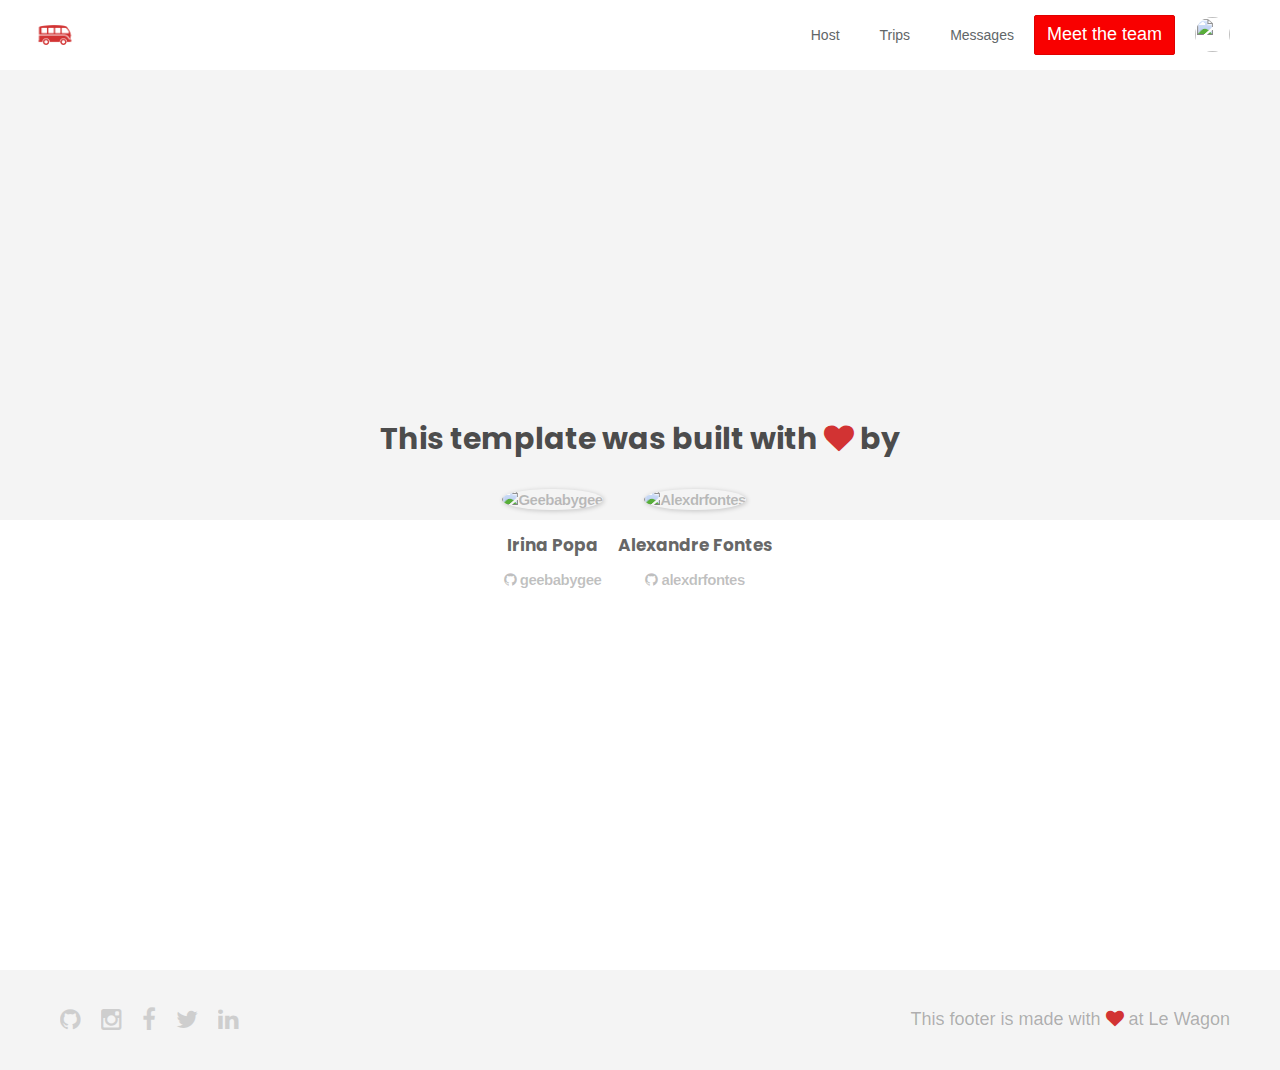
==== commit 90b94c69: "Automated commit at 2018-02-12 16:51:37 UTC by middleman-deploy 2.0.0-alpha" ====
--- a/about.html
+++ b/about.html
@@ -7,7 +7,7 @@
           content="width=device-width, initial-scale=1, shrink-to-fit=no">
     <!-- Use the title from a page's frontmatter if it has one -->
     <title>Le Wagon - Middleman - About</title>
-    <link href="stylesheets/application-95f56222.css" rel="stylesheet" />
+    <link href="stylesheets/application-864a43d8.css" rel="stylesheet" />
     <script src="javascripts/application-93de88c9.js"></script>
     <link href="images/favicon-f15af148.png" rel="icon" type="image/png" />
 
@@ -31,7 +31,7 @@
     <!-- Profile picture with dropdown list -->
     <div class="navbar-wagon-item">
       <div class="dropdown">
-        <img src="https://kitt.lewagon.com/placeholder/users/ssaunier" class="avatar dropdown-toggle" id="navbar-wagon-menu" data-toggle="dropdown">
+        <img src="https://kitt.lewagon.com/placeholder/users/geebabygee" class="avatar dropdown-toggle" id="navbar-wagon-menu" data-toggle="dropdown">
         <ul class="dropdown-menu dropdown-menu-right navbar-wagon-dropdown-menu">
           <li><a href="#">Profile</a></li>
           <li><a href="#">Dashboard</a></li>
--- a/stylesheets/application-864a43d8.css
+++ b/stylesheets/application-864a43d8.css
@@ -0,0 +1,8 @@
+@import url("https://fonts.googleapis.com/css?family=Poppins:400,300,700|Raleway:400,100,300,700,500");/*!
+ * Bootstrap v3.3.7 (http://getbootstrap.com)
+ * Copyright 2011-2016 Twitter, Inc.
+ * Licensed under MIT (https://github.com/twbs/bootstrap/blob/master/LICENSE)
+ *//*! normalize.css v3.0.3 | MIT License | github.com/necolas/normalize.css */html{font-family:sans-serif;-ms-text-size-adjust:100%;-webkit-text-size-adjust:100%}body{margin:0}article,aside,details,figcaption,figure,footer,header,hgroup,main,menu,nav,section,summary{display:block}audio,canvas,progress,video{display:inline-block;vertical-align:baseline}audio:not([controls]){display:none;height:0}[hidden],template{display:none}a{background-color:transparent}a:active,a:hover{outline:0}abbr[title]{border-bottom:1px dotted}b,strong{font-weight:bold}dfn{font-style:italic}h1{font-size:2em;margin:0.67em 0}mark{background:#ff0;color:#000}small{font-size:80%}sub,sup{font-size:75%;line-height:0;position:relative;vertical-align:baseline}sup{top:-0.5em}sub{bottom:-0.25em}img{border:0}svg:not(:root){overflow:hidden}figure{margin:1em 40px}hr{-webkit-box-sizing:content-box;box-sizing:content-box;height:0}pre{overflow:auto}code,kbd,pre,samp{font-family:monospace, monospace;font-size:1em}button,input,optgroup,select,textarea{color:inherit;font:inherit;margin:0}button{overflow:visible}button,select{text-transform:none}button,html input[type="button"],input[type="reset"],input[type="submit"]{-webkit-appearance:button;cursor:pointer}button[disabled],html input[disabled]{cursor:default}button::-moz-focus-inner,input::-moz-focus-inner{border:0;padding:0}input{line-height:normal}input[type="checkbox"],input[type="radio"]{-webkit-box-sizing:border-box;box-sizing:border-box;padding:0}input[type="number"]::-webkit-inner-spin-button,input[type="number"]::-webkit-outer-spin-button{height:auto}input[type="search"]{-webkit-appearance:textfield;-webkit-box-sizing:content-box;box-sizing:content-box}input[type="search"]::-webkit-search-cancel-button,input[type="search"]::-webkit-search-decoration{-webkit-appearance:none}fieldset{border:1px solid #c0c0c0;margin:0 2px;padding:0.35em 0.625em 0.75em}legend{border:0;padding:0}textarea{overflow:auto}optgroup{font-weight:bold}table{border-collapse:collapse;border-spacing:0}td,th{padding:0}/*! Source: https://github.com/h5bp/html5-boilerplate/blob/master/src/css/main.css */@media print{*,*:before,*:after{background:transparent !important;color:#000 !important;-webkit-box-shadow:none !important;box-shadow:none !important;text-shadow:none !important}a,a:visited{text-decoration:underline}a[href]:after{content:" (" attr(href) ")"}abbr[title]:after{content:" (" attr(title) ")"}a[href^="#"]:after,a[href^="javascript:"]:after{content:""}pre,blockquote{border:1px solid #999;page-break-inside:avoid}thead{display:table-header-group}tr,img{page-break-inside:avoid}img{max-width:100% !important}p,h2,h3{orphans:3;widows:3}h2,h3{page-break-after:avoid}.navbar{display:none}.btn>.caret,.dropup>.btn>.caret{border-top-color:#000 !important}.label{border:1px solid #000}.table{border-collapse:collapse !important}.table td,.table th{background-color:#fff !important}.table-bordered th,.table-bordered td{border:1px solid #ddd !important}}@font-face{font-family:'Glyphicons Halflings';src:url("../assets/bootstrap/glyphicons-halflings-regular-86b6f62b.eot");src:url("../assets/bootstrap/glyphicons-halflings-regular-86b6f62b.eot?#iefix") format("embedded-opentype"),url("../assets/bootstrap/glyphicons-halflings-regular-ca35b697.woff2") format("woff2"),url("../assets/bootstrap/glyphicons-halflings-regular-278e49a8.woff") format("woff"),url("../assets/bootstrap/glyphicons-halflings-regular-44bc1850.ttf") format("truetype"),url("../assets/bootstrap/glyphicons-halflings-regular-de51a849.svg#glyphicons_halflingsregular") format("svg")}.glyphicon{position:relative;top:1px;display:inline-block;font-family:'Glyphicons Halflings';font-style:normal;font-weight:normal;line-height:1;-webkit-font-smoothing:antialiased;-moz-osx-font-smoothing:grayscale}.glyphicon-asterisk:before{content:"\002a"}.glyphicon-plus:before{content:"\002b"}.glyphicon-euro:before,.glyphicon-eur:before{content:"\20ac"}.glyphicon-minus:before{content:"\2212"}.glyphicon-cloud:before{content:"\2601"}.glyphicon-envelope:before{content:"\2709"}.glyphicon-pencil:before{content:"\270f"}.glyphicon-glass:before{content:"\e001"}.glyphicon-music:before{content:"\e002"}.glyphicon-search:before{content:"\e003"}.glyphicon-heart:before{content:"\e005"}.glyphicon-star:before{content:"\e006"}.glyphicon-star-empty:before{content:"\e007"}.glyphicon-user:before{content:"\e008"}.glyphicon-film:before{content:"\e009"}.glyphicon-th-large:before{content:"\e010"}.glyphicon-th:before{content:"\e011"}.glyphicon-th-list:before{content:"\e012"}.glyphicon-ok:before{content:"\e013"}.glyphicon-remove:before{content:"\e014"}.glyphicon-zoom-in:before{content:"\e015"}.glyphicon-zoom-out:before{content:"\e016"}.glyphicon-off:before{content:"\e017"}.glyphicon-signal:before{content:"\e018"}.glyphicon-cog:before{content:"\e019"}.glyphicon-trash:before{content:"\e020"}.glyphicon-home:before{content:"\e021"}.glyphicon-file:before{content:"\e022"}.glyphicon-time:before{content:"\e023"}.glyphicon-road:before{content:"\e024"}.glyphicon-download-alt:before{content:"\e025"}.glyphicon-download:before{content:"\e026"}.glyphicon-upload:before{content:"\e027"}.glyphicon-inbox:before{content:"\e028"}.glyphicon-play-circle:before{content:"\e029"}.glyphicon-repeat:before{content:"\e030"}.glyphicon-refresh:before{content:"\e031"}.glyphicon-list-alt:before{content:"\e032"}.glyphicon-lock:before{content:"\e033"}.glyphicon-flag:before{content:"\e034"}.glyphicon-headphones:before{content:"\e035"}.glyphicon-volume-off:before{content:"\e036"}.glyphicon-volume-down:before{content:"\e037"}.glyphicon-volume-up:before{content:"\e038"}.glyphicon-qrcode:before{content:"\e039"}.glyphicon-barcode:before{content:"\e040"}.glyphicon-tag:before{content:"\e041"}.glyphicon-tags:before{content:"\e042"}.glyphicon-book:before{content:"\e043"}.glyphicon-bookmark:before{content:"\e044"}.glyphicon-print:before{content:"\e045"}.glyphicon-camera:before{content:"\e046"}.glyphicon-font:before{content:"\e047"}.glyphicon-bold:before{content:"\e048"}.glyphicon-italic:before{content:"\e049"}.glyphicon-text-height:before{content:"\e050"}.glyphicon-text-width:before{content:"\e051"}.glyphicon-align-left:before{content:"\e052"}.glyphicon-align-center:before{content:"\e053"}.glyphicon-align-right:before{content:"\e054"}.glyphicon-align-justify:before{content:"\e055"}.glyphicon-list:before{content:"\e056"}.glyphicon-indent-left:before{content:"\e057"}.glyphicon-indent-right:before{content:"\e058"}.glyphicon-facetime-video:before{content:"\e059"}.glyphicon-picture:before{content:"\e060"}.glyphicon-map-marker:before{content:"\e062"}.glyphicon-adjust:before{content:"\e063"}.glyphicon-tint:before{content:"\e064"}.glyphicon-edit:before{content:"\e065"}.glyphicon-share:before{content:"\e066"}.glyphicon-check:before{content:"\e067"}.glyphicon-move:before{content:"\e068"}.glyphicon-step-backward:before{content:"\e069"}.glyphicon-fast-backward:before{content:"\e070"}.glyphicon-backward:before{content:"\e071"}.glyphicon-play:before{content:"\e072"}.glyphicon-pause:before{content:"\e073"}.glyphicon-stop:before{content:"\e074"}.glyphicon-forward:before{content:"\e075"}.glyphicon-fast-forward:before{content:"\e076"}.glyphicon-step-forward:before{content:"\e077"}.glyphicon-eject:before{content:"\e078"}.glyphicon-chevron-left:before{content:"\e079"}.glyphicon-chevron-right:before{content:"\e080"}.glyphicon-plus-sign:before{content:"\e081"}.glyphicon-minus-sign:before{content:"\e082"}.glyphicon-remove-sign:before{content:"\e083"}.glyphicon-ok-sign:before{content:"\e084"}.glyphicon-question-sign:before{content:"\e085"}.glyphicon-info-sign:before{content:"\e086"}.glyphicon-screenshot:before{content:"\e087"}.glyphicon-remove-circle:before{content:"\e088"}.glyphicon-ok-circle:before{content:"\e089"}.glyphicon-ban-circle:before{content:"\e090"}.glyphicon-arrow-left:before{content:"\e091"}.glyphicon-arrow-right:before{content:"\e092"}.glyphicon-arrow-up:before{content:"\e093"}.glyphicon-arrow-down:before{content:"\e094"}.glyphicon-share-alt:before{content:"\e095"}.glyphicon-resize-full:before{content:"\e096"}.glyphicon-resize-small:before{content:"\e097"}.glyphicon-exclamation-sign:before{content:"\e101"}.glyphicon-gift:before{content:"\e102"}.glyphicon-leaf:before{content:"\e103"}.glyphicon-fire:before{content:"\e104"}.glyphicon-eye-open:before{content:"\e105"}.glyphicon-eye-close:before{content:"\e106"}.glyphicon-warning-sign:before{content:"\e107"}.glyphicon-plane:before{content:"\e108"}.glyphicon-calendar:before{content:"\e109"}.glyphicon-random:before{content:"\e110"}.glyphicon-comment:before{content:"\e111"}.glyphicon-magnet:before{content:"\e112"}.glyphicon-chevron-up:before{content:"\e113"}.glyphicon-chevron-down:before{content:"\e114"}.glyphicon-retweet:before{content:"\e115"}.glyphicon-shopping-cart:before{content:"\e116"}.glyphicon-folder-close:before{content:"\e117"}.glyphicon-folder-open:before{content:"\e118"}.glyphicon-resize-vertical:before{content:"\e119"}.glyphicon-resize-horizontal:before{content:"\e120"}.glyphicon-hdd:before{content:"\e121"}.glyphicon-bullhorn:before{content:"\e122"}.glyphicon-bell:before{content:"\e123"}.glyphicon-certificate:before{content:"\e124"}.glyphicon-thumbs-up:before{content:"\e125"}.glyphicon-thumbs-down:before{content:"\e126"}.glyphicon-hand-right:before{content:"\e127"}.glyphicon-hand-left:before{content:"\e128"}.glyphicon-hand-up:before{content:"\e129"}.glyphicon-hand-down:before{content:"\e130"}.glyphicon-circle-arrow-right:before{content:"\e131"}.glyphicon-circle-arrow-left:before{content:"\e132"}.glyphicon-circle-arrow-up:before{content:"\e133"}.glyphicon-circle-arrow-down:before{content:"\e134"}.glyphicon-globe:before{content:"\e135"}.glyphicon-wrench:before{content:"\e136"}.glyphicon-tasks:before{content:"\e137"}.glyphicon-filter:before{content:"\e138"}.glyphicon-briefcase:before{content:"\e139"}.glyphicon-fullscreen:before{content:"\e140"}.glyphicon-dashboard:before{content:"\e141"}.glyphicon-paperclip:before{content:"\e142"}.glyphicon-heart-empty:before{content:"\e143"}.glyphicon-link:before{content:"\e144"}.glyphicon-phone:before{content:"\e145"}.glyphicon-pushpin:before{content:"\e146"}.glyphicon-usd:before{content:"\e148"}.glyphicon-gbp:before{content:"\e149"}.glyphicon-sort:before{content:"\e150"}.glyphicon-sort-by-alphabet:before{content:"\e151"}.glyphicon-sort-by-alphabet-alt:before{content:"\e152"}.glyphicon-sort-by-order:before{content:"\e153"}.glyphicon-sort-by-order-alt:before{content:"\e154"}.glyphicon-sort-by-attributes:before{content:"\e155"}.glyphicon-sort-by-attributes-alt:before{content:"\e156"}.glyphicon-unchecked:before{content:"\e157"}.glyphicon-expand:before{content:"\e158"}.glyphicon-collapse-down:before{content:"\e159"}.glyphicon-collapse-up:before{content:"\e160"}.glyphicon-log-in:before{content:"\e161"}.glyphicon-flash:before{content:"\e162"}.glyphicon-log-out:before{content:"\e163"}.glyphicon-new-window:before{content:"\e164"}.glyphicon-record:before{content:"\e165"}.glyphicon-save:before{content:"\e166"}.glyphicon-open:before{content:"\e167"}.glyphicon-saved:before{content:"\e168"}.glyphicon-import:before{content:"\e169"}.glyphicon-export:before{content:"\e170"}.glyphicon-send:before{content:"\e171"}.glyphicon-floppy-disk:before{content:"\e172"}.glyphicon-floppy-saved:before{content:"\e173"}.glyphicon-floppy-remove:before{content:"\e174"}.glyphicon-floppy-save:before{content:"\e175"}.glyphicon-floppy-open:before{content:"\e176"}.glyphicon-credit-card:before{content:"\e177"}.glyphicon-transfer:before{content:"\e178"}.glyphicon-cutlery:before{content:"\e179"}.glyphicon-header:before{content:"\e180"}.glyphicon-compressed:before{content:"\e181"}.glyphicon-earphone:before{content:"\e182"}.glyphicon-phone-alt:before{content:"\e183"}.glyphicon-tower:before{content:"\e184"}.glyphicon-stats:before{content:"\e185"}.glyphicon-sd-video:before{content:"\e186"}.glyphicon-hd-video:before{content:"\e187"}.glyphicon-subtitles:before{content:"\e188"}.glyphicon-sound-stereo:before{content:"\e189"}.glyphicon-sound-dolby:before{content:"\e190"}.glyphicon-sound-5-1:before{content:"\e191"}.glyphicon-sound-6-1:before{content:"\e192"}.glyphicon-sound-7-1:before{content:"\e193"}.glyphicon-copyright-mark:before{content:"\e194"}.glyphicon-registration-mark:before{content:"\e195"}.glyphicon-cloud-download:before{content:"\e197"}.glyphicon-cloud-upload:before{content:"\e198"}.glyphicon-tree-conifer:before{content:"\e199"}.glyphicon-tree-deciduous:before{content:"\e200"}.glyphicon-cd:before{content:"\e201"}.glyphicon-save-file:before{content:"\e202"}.glyphicon-open-file:before{content:"\e203"}.glyphicon-level-up:before{content:"\e204"}.glyphicon-copy:before{content:"\e205"}.glyphicon-paste:before{content:"\e206"}.glyphicon-alert:before{content:"\e209"}.glyphicon-equalizer:before{content:"\e210"}.glyphicon-king:before{content:"\e211"}.glyphicon-queen:before{content:"\e212"}.glyphicon-pawn:before{content:"\e213"}.glyphicon-bishop:before{content:"\e214"}.glyphicon-knight:before{content:"\e215"}.glyphicon-baby-formula:before{content:"\e216"}.glyphicon-tent:before{content:"\26fa"}.glyphicon-blackboard:before{content:"\e218"}.glyphicon-bed:before{content:"\e219"}.glyphicon-apple:before{content:"\f8ff"}.glyphicon-erase:before{content:"\e221"}.glyphicon-hourglass:before{content:"\231b"}.glyphicon-lamp:before{content:"\e223"}.glyphicon-duplicate:before{content:"\e224"}.glyphicon-piggy-bank:before{content:"\e225"}.glyphicon-scissors:before{content:"\e226"}.glyphicon-bitcoin:before{content:"\e227"}.glyphicon-btc:before{content:"\e227"}.glyphicon-xbt:before{content:"\e227"}.glyphicon-yen:before{content:"\00a5"}.glyphicon-jpy:before{content:"\00a5"}.glyphicon-ruble:before{content:"\20bd"}.glyphicon-rub:before{content:"\20bd"}.glyphicon-scale:before{content:"\e230"}.glyphicon-ice-lolly:before{content:"\e231"}.glyphicon-ice-lolly-tasted:before{content:"\e232"}.glyphicon-education:before{content:"\e233"}.glyphicon-option-horizontal:before{content:"\e234"}.glyphicon-option-vertical:before{content:"\e235"}.glyphicon-menu-hamburger:before{content:"\e236"}.glyphicon-modal-window:before{content:"\e237"}.glyphicon-oil:before{content:"\e238"}.glyphicon-grain:before{content:"\e239"}.glyphicon-sunglasses:before{content:"\e240"}.glyphicon-text-size:before{content:"\e241"}.glyphicon-text-color:before{content:"\e242"}.glyphicon-text-background:before{content:"\e243"}.glyphicon-object-align-top:before{content:"\e244"}.glyphicon-object-align-bottom:before{content:"\e245"}.glyphicon-object-align-horizontal:before{content:"\e246"}.glyphicon-object-align-left:before{content:"\e247"}.glyphicon-object-align-vertical:before{content:"\e248"}.glyphicon-object-align-right:before{content:"\e249"}.glyphicon-triangle-right:before{content:"\e250"}.glyphicon-triangle-left:before{content:"\e251"}.glyphicon-triangle-bottom:before{content:"\e252"}.glyphicon-triangle-top:before{content:"\e253"}.glyphicon-console:before{content:"\e254"}.glyphicon-superscript:before{content:"\e255"}.glyphicon-subscript:before{content:"\e256"}.glyphicon-menu-left:before{content:"\e257"}.glyphicon-menu-right:before{content:"\e258"}.glyphicon-menu-down:before{content:"\e259"}.glyphicon-menu-up:before{content:"\e260"}*{-webkit-box-sizing:border-box;box-sizing:border-box}*:before,*:after{-webkit-box-sizing:border-box;box-sizing:border-box}html{font-size:10px;-webkit-tap-highlight-color:transparent}body{font-family:"Poppins", "Helvetica", "sans-serif";font-size:18px;line-height:1.42857143;color:#b3b3b3;background-color:#F4F4F4}input,button,select,textarea{font-family:inherit;font-size:inherit;line-height:inherit}a{color:#F90000;text-decoration:none}a:hover,a:focus{color:#ad0000;text-decoration:underline}a:focus{outline:5px auto -webkit-focus-ring-color;outline-offset:-2px}figure{margin:0}img{vertical-align:middle}.img-responsive{display:block;max-width:100%;height:auto}.img-rounded{border-radius:2px}.img-thumbnail{padding:4px;line-height:1.42857143;background-color:#F4F4F4;border:1px solid #ddd;border-radius:2px;-webkit-transition:all 0.2s ease-in-out;transition:all 0.2s ease-in-out;display:inline-block;max-width:100%;height:auto}.img-circle{border-radius:50%}hr{margin-top:25px;margin-bottom:25px;border:0;border-top:1px solid white}.sr-only{position:absolute;width:1px;height:1px;margin:-1px;padding:0;overflow:hidden;clip:rect(0, 0, 0, 0);border:0}.sr-only-focusable:active,.sr-only-focusable:focus{position:static;width:auto;height:auto;margin:0;overflow:visible;clip:auto}[role="button"]{cursor:pointer}h1,h2,h3,h4,h5,h6,.h1,.h2,.h3,.h4,.h5,.h6{font-family:"Poppins", "Helvetica", "sans-serif";font-weight:500;line-height:1.1;color:inherit}h1 small,h1 .small,h2 small,h2 .small,h3 small,h3 .small,h4 small,h4 .small,h5 small,h5 .small,h6 small,h6 .small,.h1 small,.h1 .small,.h2 small,.h2 .small,.h3 small,.h3 .small,.h4 small,.h4 .small,.h5 small,.h5 .small,.h6 small,.h6 .small{font-weight:normal;line-height:1;color:#f7f7f7}h1,.h1,h2,.h2,h3,.h3{margin-top:25px;margin-bottom:12.5px}h1 small,h1 .small,.h1 small,.h1 .small,h2 small,h2 .small,.h2 small,.h2 .small,h3 small,h3 .small,.h3 small,.h3 .small{font-size:65%}h4,.h4,h5,.h5,h6,.h6{margin-top:12.5px;margin-bottom:12.5px}h4 small,h4 .small,.h4 small,.h4 .small,h5 small,h5 .small,.h5 small,.h5 .small,h6 small,h6 .small,.h6 small,.h6 .small{font-size:75%}h1,.h1{font-size:46px}h2,.h2{font-size:38px}h3,.h3{font-size:31px}h4,.h4{font-size:23px}h5,.h5{font-size:18px}h6,.h6{font-size:16px}p{margin:0 0 12.5px}.lead{margin-bottom:25px;font-size:20px;font-weight:300;line-height:1.4}@media (min-width: 768px){.lead{font-size:27px}}small,.small{font-size:88%}mark,.mark{background-color:#fcf8e3;padding:.2em}.text-left{text-align:left}.text-right{text-align:right}.text-center{text-align:center}.text-justify{text-align:justify}.text-nowrap{white-space:nowrap}.text-lowercase{text-transform:lowercase}.text-uppercase,.initialism{text-transform:uppercase}.text-capitalize{text-transform:capitalize}.text-muted{color:#f7f7f7}.text-primary{color:#F90000}a.text-primary:hover,a.text-primary:focus{color:#c60000}.text-success{color:#3c763d}a.text-success:hover,a.text-success:focus{color:#2b542c}.text-info{color:#31708f}a.text-info:hover,a.text-info:focus{color:#245269}.text-warning{color:#8a6d3b}a.text-warning:hover,a.text-warning:focus{color:#66512c}.text-danger{color:#a94442}a.text-danger:hover,a.text-danger:focus{color:#843534}.bg-primary{color:#fff}.bg-primary{background-color:#F90000}a.bg-primary:hover,a.bg-primary:focus{background-color:#c60000}.bg-success{background-color:#dff0d8}a.bg-success:hover,a.bg-success:focus{background-color:#c1e2b3}.bg-info{background-color:#d9edf7}a.bg-info:hover,a.bg-info:focus{background-color:#afd9ee}.bg-warning{background-color:#fcf8e3}a.bg-warning:hover,a.bg-warning:focus{background-color:#f7ecb5}.bg-danger{background-color:#f2dede}a.bg-danger:hover,a.bg-danger:focus{background-color:#e4b9b9}.page-header{padding-bottom:11.5px;margin:50px 0 25px;border-bottom:1px solid white}ul,ol{margin-top:0;margin-bottom:12.5px}ul ul,ul ol,ol ul,ol ol{margin-bottom:0}.list-unstyled{padding-left:0;list-style:none}.list-inline{padding-left:0;list-style:none;margin-left:-5px}.list-inline>li{display:inline-block;padding-left:5px;padding-right:5px}dl{margin-top:0;margin-bottom:25px}dt,dd{line-height:1.42857143}dt{font-weight:bold}dd{margin-left:0}.dl-horizontal dd:before,.dl-horizontal dd:after{content:" ";display:table}.dl-horizontal dd:after{clear:both}@media (min-width: 768px){.dl-horizontal dt{float:left;width:160px;clear:left;text-align:right;overflow:hidden;text-overflow:ellipsis;white-space:nowrap}.dl-horizontal dd{margin-left:180px}}abbr[title],abbr[data-original-title]{cursor:help;border-bottom:1px dotted #f7f7f7}.initialism{font-size:90%}blockquote{padding:12.5px 25px;margin:0 0 25px;font-size:22.5px;border-left:5px solid white}blockquote p:last-child,blockquote ul:last-child,blockquote ol:last-child{margin-bottom:0}blockquote footer,blockquote small,blockquote .small{display:block;font-size:80%;line-height:1.42857143;color:#f7f7f7}blockquote footer:before,blockquote small:before,blockquote .small:before{content:'\2014 \00A0'}.blockquote-reverse,blockquote.pull-right{padding-right:15px;padding-left:0;border-right:5px solid white;border-left:0;text-align:right}.blockquote-reverse footer:before,.blockquote-reverse small:before,.blockquote-reverse .small:before,blockquote.pull-right footer:before,blockquote.pull-right small:before,blockquote.pull-right .small:before{content:''}.blockquote-reverse footer:after,.blockquote-reverse small:after,.blockquote-reverse .small:after,blockquote.pull-right footer:after,blockquote.pull-right small:after,blockquote.pull-right .small:after{content:'\00A0 \2014'}address{margin-bottom:25px;font-style:normal;line-height:1.42857143}code,kbd,pre,samp{font-family:Menlo, Monaco, Consolas, "Courier New", monospace}code{padding:2px 4px;font-size:90%;color:#c7254e;background-color:#f9f2f4;border-radius:2px}kbd{padding:2px 4px;font-size:90%;color:#fff;background-color:#333;border-radius:2px;-webkit-box-shadow:inset 0 -1px 0 rgba(0,0,0,0.25);box-shadow:inset 0 -1px 0 rgba(0,0,0,0.25)}kbd kbd{padding:0;font-size:100%;font-weight:bold;-webkit-box-shadow:none;box-shadow:none}pre{display:block;padding:12px;margin:0 0 12.5px;font-size:17px;line-height:1.42857143;word-break:break-all;word-wrap:break-word;color:#b3b3b3;background-color:#f5f5f5;border:1px solid #ccc;border-radius:2px}pre code{padding:0;font-size:inherit;color:inherit;white-space:pre-wrap;background-color:transparent;border-radius:0}.pre-scrollable{max-height:340px;overflow-y:scroll}.container{margin-right:auto;margin-left:auto;padding-left:15px;padding-right:15px}.container:before,.container:after{content:" ";display:table}.container:after{clear:both}@media (min-width: 768px){.container{width:750px}}@media (min-width: 992px){.container{width:970px}}@media (min-width: 1200px){.container{width:1170px}}.container-fluid{margin-right:auto;margin-left:auto;padding-left:15px;padding-right:15px}.container-fluid:before,.container-fluid:after{content:" ";display:table}.container-fluid:after{clear:both}.row{margin-left:-15px;margin-right:-15px}.row:before,.row:after{content:" ";display:table}.row:after{clear:both}.col-xs-1,.col-sm-1,.col-md-1,.col-lg-1,.col-xs-2,.col-sm-2,.col-md-2,.col-lg-2,.col-xs-3,.col-sm-3,.col-md-3,.col-lg-3,.col-xs-4,.col-sm-4,.col-md-4,.col-lg-4,.col-xs-5,.col-sm-5,.col-md-5,.col-lg-5,.col-xs-6,.col-sm-6,.col-md-6,.col-lg-6,.col-xs-7,.col-sm-7,.col-md-7,.col-lg-7,.col-xs-8,.col-sm-8,.col-md-8,.col-lg-8,.col-xs-9,.col-sm-9,.col-md-9,.col-lg-9,.col-xs-10,.col-sm-10,.col-md-10,.col-lg-10,.col-xs-11,.col-sm-11,.col-md-11,.col-lg-11,.col-xs-12,.col-sm-12,.col-md-12,.col-lg-12{position:relative;min-height:1px;padding-left:15px;padding-right:15px}.col-xs-1,.col-xs-2,.col-xs-3,.col-xs-4,.col-xs-5,.col-xs-6,.col-xs-7,.col-xs-8,.col-xs-9,.col-xs-10,.col-xs-11,.col-xs-12{float:left}.col-xs-1{width:8.33333333%}.col-xs-2{width:16.66666667%}.col-xs-3{width:25%}.col-xs-4{width:33.33333333%}.col-xs-5{width:41.66666667%}.col-xs-6{width:50%}.col-xs-7{width:58.33333333%}.col-xs-8{width:66.66666667%}.col-xs-9{width:75%}.col-xs-10{width:83.33333333%}.col-xs-11{width:91.66666667%}.col-xs-12{width:100%}.col-xs-pull-0{right:auto}.col-xs-pull-1{right:8.33333333%}.col-xs-pull-2{right:16.66666667%}.col-xs-pull-3{right:25%}.col-xs-pull-4{right:33.33333333%}.col-xs-pull-5{right:41.66666667%}.col-xs-pull-6{right:50%}.col-xs-pull-7{right:58.33333333%}.col-xs-pull-8{right:66.66666667%}.col-xs-pull-9{right:75%}.col-xs-pull-10{right:83.33333333%}.col-xs-pull-11{right:91.66666667%}.col-xs-pull-12{right:100%}.col-xs-push-0{left:auto}.col-xs-push-1{left:8.33333333%}.col-xs-push-2{left:16.66666667%}.col-xs-push-3{left:25%}.col-xs-push-4{left:33.33333333%}.col-xs-push-5{left:41.66666667%}.col-xs-push-6{left:50%}.col-xs-push-7{left:58.33333333%}.col-xs-push-8{left:66.66666667%}.col-xs-push-9{left:75%}.col-xs-push-10{left:83.33333333%}.col-xs-push-11{left:91.66666667%}.col-xs-push-12{left:100%}.col-xs-offset-0{margin-left:0%}.col-xs-offset-1{margin-left:8.33333333%}.col-xs-offset-2{margin-left:16.66666667%}.col-xs-offset-3{margin-left:25%}.col-xs-offset-4{margin-left:33.33333333%}.col-xs-offset-5{margin-left:41.66666667%}.col-xs-offset-6{margin-left:50%}.col-xs-offset-7{margin-left:58.33333333%}.col-xs-offset-8{margin-left:66.66666667%}.col-xs-offset-9{margin-left:75%}.col-xs-offset-10{margin-left:83.33333333%}.col-xs-offset-11{margin-left:91.66666667%}.col-xs-offset-12{margin-left:100%}@media (min-width: 768px){.col-sm-1,.col-sm-2,.col-sm-3,.col-sm-4,.col-sm-5,.col-sm-6,.col-sm-7,.col-sm-8,.col-sm-9,.col-sm-10,.col-sm-11,.col-sm-12{float:left}.col-sm-1{width:8.33333333%}.col-sm-2{width:16.66666667%}.col-sm-3{width:25%}.col-sm-4{width:33.33333333%}.col-sm-5{width:41.66666667%}.col-sm-6{width:50%}.col-sm-7{width:58.33333333%}.col-sm-8{width:66.66666667%}.col-sm-9{width:75%}.col-sm-10{width:83.33333333%}.col-sm-11{width:91.66666667%}.col-sm-12{width:100%}.col-sm-pull-0{right:auto}.col-sm-pull-1{right:8.33333333%}.col-sm-pull-2{right:16.66666667%}.col-sm-pull-3{right:25%}.col-sm-pull-4{right:33.33333333%}.col-sm-pull-5{right:41.66666667%}.col-sm-pull-6{right:50%}.col-sm-pull-7{right:58.33333333%}.col-sm-pull-8{right:66.66666667%}.col-sm-pull-9{right:75%}.col-sm-pull-10{right:83.33333333%}.col-sm-pull-11{right:91.66666667%}.col-sm-pull-12{right:100%}.col-sm-push-0{left:auto}.col-sm-push-1{left:8.33333333%}.col-sm-push-2{left:16.66666667%}.col-sm-push-3{left:25%}.col-sm-push-4{left:33.33333333%}.col-sm-push-5{left:41.66666667%}.col-sm-push-6{left:50%}.col-sm-push-7{left:58.33333333%}.col-sm-push-8{left:66.66666667%}.col-sm-push-9{left:75%}.col-sm-push-10{left:83.33333333%}.col-sm-push-11{left:91.66666667%}.col-sm-push-12{left:100%}.col-sm-offset-0{margin-left:0%}.col-sm-offset-1{margin-left:8.33333333%}.col-sm-offset-2{margin-left:16.66666667%}.col-sm-offset-3{margin-left:25%}.col-sm-offset-4{margin-left:33.33333333%}.col-sm-offset-5{margin-left:41.66666667%}.col-sm-offset-6{margin-left:50%}.col-sm-offset-7{margin-left:58.33333333%}.col-sm-offset-8{margin-left:66.66666667%}.col-sm-offset-9{margin-left:75%}.col-sm-offset-10{margin-left:83.33333333%}.col-sm-offset-11{margin-left:91.66666667%}.col-sm-offset-12{margin-left:100%}}@media (min-width: 992px){.col-md-1,.col-md-2,.col-md-3,.col-md-4,.col-md-5,.col-md-6,.col-md-7,.col-md-8,.col-md-9,.col-md-10,.col-md-11,.col-md-12{float:left}.col-md-1{width:8.33333333%}.col-md-2{width:16.66666667%}.col-md-3{width:25%}.col-md-4{width:33.33333333%}.col-md-5{width:41.66666667%}.col-md-6{width:50%}.col-md-7{width:58.33333333%}.col-md-8{width:66.66666667%}.col-md-9{width:75%}.col-md-10{width:83.33333333%}.col-md-11{width:91.66666667%}.col-md-12{width:100%}.col-md-pull-0{right:auto}.col-md-pull-1{right:8.33333333%}.col-md-pull-2{right:16.66666667%}.col-md-pull-3{right:25%}.col-md-pull-4{right:33.33333333%}.col-md-pull-5{right:41.66666667%}.col-md-pull-6{right:50%}.col-md-pull-7{right:58.33333333%}.col-md-pull-8{right:66.66666667%}.col-md-pull-9{right:75%}.col-md-pull-10{right:83.33333333%}.col-md-pull-11{right:91.66666667%}.col-md-pull-12{right:100%}.col-md-push-0{left:auto}.col-md-push-1{left:8.33333333%}.col-md-push-2{left:16.66666667%}.col-md-push-3{left:25%}.col-md-push-4{left:33.33333333%}.col-md-push-5{left:41.66666667%}.col-md-push-6{left:50%}.col-md-push-7{left:58.33333333%}.col-md-push-8{left:66.66666667%}.col-md-push-9{left:75%}.col-md-push-10{left:83.33333333%}.col-md-push-11{left:91.66666667%}.col-md-push-12{left:100%}.col-md-offset-0{margin-left:0%}.col-md-offset-1{margin-left:8.33333333%}.col-md-offset-2{margin-left:16.66666667%}.col-md-offset-3{margin-left:25%}.col-md-offset-4{margin-left:33.33333333%}.col-md-offset-5{margin-left:41.66666667%}.col-md-offset-6{margin-left:50%}.col-md-offset-7{margin-left:58.33333333%}.col-md-offset-8{margin-left:66.66666667%}.col-md-offset-9{margin-left:75%}.col-md-offset-10{margin-left:83.33333333%}.col-md-offset-11{margin-left:91.66666667%}.col-md-offset-12{margin-left:100%}}@media (min-width: 1200px){.col-lg-1,.col-lg-2,.col-lg-3,.col-lg-4,.col-lg-5,.col-lg-6,.col-lg-7,.col-lg-8,.col-lg-9,.col-lg-10,.col-lg-11,.col-lg-12{float:left}.col-lg-1{width:8.33333333%}.col-lg-2{width:16.66666667%}.col-lg-3{width:25%}.col-lg-4{width:33.33333333%}.col-lg-5{width:41.66666667%}.col-lg-6{width:50%}.col-lg-7{width:58.33333333%}.col-lg-8{width:66.66666667%}.col-lg-9{width:75%}.col-lg-10{width:83.33333333%}.col-lg-11{width:91.66666667%}.col-lg-12{width:100%}.col-lg-pull-0{right:auto}.col-lg-pull-1{right:8.33333333%}.col-lg-pull-2{right:16.66666667%}.col-lg-pull-3{right:25%}.col-lg-pull-4{right:33.33333333%}.col-lg-pull-5{right:41.66666667%}.col-lg-pull-6{right:50%}.col-lg-pull-7{right:58.33333333%}.col-lg-pull-8{right:66.66666667%}.col-lg-pull-9{right:75%}.col-lg-pull-10{right:83.33333333%}.col-lg-pull-11{right:91.66666667%}.col-lg-pull-12{right:100%}.col-lg-push-0{left:auto}.col-lg-push-1{left:8.33333333%}.col-lg-push-2{left:16.66666667%}.col-lg-push-3{left:25%}.col-lg-push-4{left:33.33333333%}.col-lg-push-5{left:41.66666667%}.col-lg-push-6{left:50%}.col-lg-push-7{left:58.33333333%}.col-lg-push-8{left:66.66666667%}.col-lg-push-9{left:75%}.col-lg-push-10{left:83.33333333%}.col-lg-push-11{left:91.66666667%}.col-lg-push-12{left:100%}.col-lg-offset-0{margin-left:0%}.col-lg-offset-1{margin-left:8.33333333%}.col-lg-offset-2{margin-left:16.66666667%}.col-lg-offset-3{margin-left:25%}.col-lg-offset-4{margin-left:33.33333333%}.col-lg-offset-5{margin-left:41.66666667%}.col-lg-offset-6{margin-left:50%}.col-lg-offset-7{margin-left:58.33333333%}.col-lg-offset-8{margin-left:66.66666667%}.col-lg-offset-9{margin-left:75%}.col-lg-offset-10{margin-left:83.33333333%}.col-lg-offset-11{margin-left:91.66666667%}.col-lg-offset-12{margin-left:100%}}table{background-color:transparent}caption{padding-top:8px;padding-bottom:8px;color:#f7f7f7;text-align:left}th{text-align:left}.table{width:100%;max-width:100%;margin-bottom:25px}.table>thead>tr>th,.table>thead>tr>td,.table>tbody>tr>th,.table>tbody>tr>td,.table>tfoot>tr>th,.table>tfoot>tr>td{padding:8px;line-height:1.42857143;vertical-align:top;border-top:1px solid #ddd}.table>thead>tr>th{vertical-align:bottom;border-bottom:2px solid #ddd}.table>caption+thead>tr:first-child>th,.table>caption+thead>tr:first-child>td,.table>colgroup+thead>tr:first-child>th,.table>colgroup+thead>tr:first-child>td,.table>thead:first-child>tr:first-child>th,.table>thead:first-child>tr:first-child>td{border-top:0}.table>tbody+tbody{border-top:2px solid #ddd}.table .table{background-color:#F4F4F4}.table-condensed>thead>tr>th,.table-condensed>thead>tr>td,.table-condensed>tbody>tr>th,.table-condensed>tbody>tr>td,.table-condensed>tfoot>tr>th,.table-condensed>tfoot>tr>td{padding:5px}.table-bordered{border:1px solid #ddd}.table-bordered>thead>tr>th,.table-bordered>thead>tr>td,.table-bordered>tbody>tr>th,.table-bordered>tbody>tr>td,.table-bordered>tfoot>tr>th,.table-bordered>tfoot>tr>td{border:1px solid #ddd}.table-bordered>thead>tr>th,.table-bordered>thead>tr>td{border-bottom-width:2px}.table-striped>tbody>tr:nth-of-type(odd){background-color:#f9f9f9}.table-hover>tbody>tr:hover{background-color:#f5f5f5}table col[class*="col-"]{position:static;float:none;display:table-column}table td[class*="col-"],table th[class*="col-"]{position:static;float:none;display:table-cell}.table>thead>tr>td.active,.table>thead>tr>th.active,.table>thead>tr.active>td,.table>thead>tr.active>th,.table>tbody>tr>td.active,.table>tbody>tr>th.active,.table>tbody>tr.active>td,.table>tbody>tr.active>th,.table>tfoot>tr>td.active,.table>tfoot>tr>th.active,.table>tfoot>tr.active>td,.table>tfoot>tr.active>th{background-color:#f5f5f5}.table-hover>tbody>tr>td.active:hover,.table-hover>tbody>tr>th.active:hover,.table-hover>tbody>tr.active:hover>td,.table-hover>tbody>tr:hover>.active,.table-hover>tbody>tr.active:hover>th{background-color:#e8e8e8}.table>thead>tr>td.success,.table>thead>tr>th.success,.table>thead>tr.success>td,.table>thead>tr.success>th,.table>tbody>tr>td.success,.table>tbody>tr>th.success,.table>tbody>tr.success>td,.table>tbody>tr.success>th,.table>tfoot>tr>td.success,.table>tfoot>tr>th.success,.table>tfoot>tr.success>td,.table>tfoot>tr.success>th{background-color:#dff0d8}.table-hover>tbody>tr>td.success:hover,.table-hover>tbody>tr>th.success:hover,.table-hover>tbody>tr.success:hover>td,.table-hover>tbody>tr:hover>.success,.table-hover>tbody>tr.success:hover>th{background-color:#d0e9c6}.table>thead>tr>td.info,.table>thead>tr>th.info,.table>thead>tr.info>td,.table>thead>tr.info>th,.table>tbody>tr>td.info,.table>tbody>tr>th.info,.table>tbody>tr.info>td,.table>tbody>tr.info>th,.table>tfoot>tr>td.info,.table>tfoot>tr>th.info,.table>tfoot>tr.info>td,.table>tfoot>tr.info>th{background-color:#d9edf7}.table-hover>tbody>tr>td.info:hover,.table-hover>tbody>tr>th.info:hover,.table-hover>tbody>tr.info:hover>td,.table-hover>tbody>tr:hover>.info,.table-hover>tbody>tr.info:hover>th{background-color:#c4e3f3}.table>thead>tr>td.warning,.table>thead>tr>th.warning,.table>thead>tr.warning>td,.table>thead>tr.warning>th,.table>tbody>tr>td.warning,.table>tbody>tr>th.warning,.table>tbody>tr.warning>td,.table>tbody>tr.warning>th,.table>tfoot>tr>td.warning,.table>tfoot>tr>th.warning,.table>tfoot>tr.warning>td,.table>tfoot>tr.warning>th{background-color:#fcf8e3}.table-hover>tbody>tr>td.warning:hover,.table-hover>tbody>tr>th.warning:hover,.table-hover>tbody>tr.warning:hover>td,.table-hover>tbody>tr:hover>.warning,.table-hover>tbody>tr.warning:hover>th{background-color:#faf2cc}.table>thead>tr>td.danger,.table>thead>tr>th.danger,.table>thead>tr.danger>td,.table>thead>tr.danger>th,.table>tbody>tr>td.danger,.table>tbody>tr>th.danger,.table>tbody>tr.danger>td,.table>tbody>tr.danger>th,.table>tfoot>tr>td.danger,.table>tfoot>tr>th.danger,.table>tfoot>tr.danger>td,.table>tfoot>tr.danger>th{background-color:#f2dede}.table-hover>tbody>tr>td.danger:hover,.table-hover>tbody>tr>th.danger:hover,.table-hover>tbody>tr.danger:hover>td,.table-hover>tbody>tr:hover>.danger,.table-hover>tbody>tr.danger:hover>th{background-color:#ebcccc}.table-responsive{overflow-x:auto;min-height:0.01%}@media screen and (max-width: 767px){.table-responsive{width:100%;margin-bottom:18.75px;overflow-y:hidden;-ms-overflow-style:-ms-autohiding-scrollbar;border:1px solid #ddd}.table-responsive>.table{margin-bottom:0}.table-responsive>.table>thead>tr>th,.table-responsive>.table>thead>tr>td,.table-responsive>.table>tbody>tr>th,.table-responsive>.table>tbody>tr>td,.table-responsive>.table>tfoot>tr>th,.table-responsive>.table>tfoot>tr>td{white-space:nowrap}.table-responsive>.table-bordered{border:0}.table-responsive>.table-bordered>thead>tr>th:first-child,.table-responsive>.table-bordered>thead>tr>td:first-child,.table-responsive>.table-bordered>tbody>tr>th:first-child,.table-responsive>.table-bordered>tbody>tr>td:first-child,.table-responsive>.table-bordered>tfoot>tr>th:first-child,.table-responsive>.table-bordered>tfoot>tr>td:first-child{border-left:0}.table-responsive>.table-bordered>thead>tr>th:last-child,.table-responsive>.table-bordered>thead>tr>td:last-child,.table-responsive>.table-bordered>tbody>tr>th:last-child,.table-responsive>.table-bordered>tbody>tr>td:last-child,.table-responsive>.table-bordered>tfoot>tr>th:last-child,.table-responsive>.table-bordered>tfoot>tr>td:last-child{border-right:0}.table-responsive>.table-bordered>tbody>tr:last-child>th,.table-responsive>.table-bordered>tbody>tr:last-child>td,.table-responsive>.table-bordered>tfoot>tr:last-child>th,.table-responsive>.table-bordered>tfoot>tr:last-child>td{border-bottom:0}}fieldset{padding:0;margin:0;border:0;min-width:0}legend{display:block;width:100%;padding:0;margin-bottom:25px;font-size:27px;line-height:inherit;color:#b3b3b3;border:0;border-bottom:1px solid #e5e5e5}label{display:inline-block;max-width:100%;margin-bottom:5px;font-weight:bold}input[type="search"]{-webkit-box-sizing:border-box;box-sizing:border-box}input[type="radio"],input[type="checkbox"]{margin:4px 0 0;margin-top:1px \9;line-height:normal}input[type="file"]{display:block}input[type="range"]{display:block;width:100%}select[multiple],select[size]{height:auto}input[type="file"]:focus,input[type="radio"]:focus,input[type="checkbox"]:focus{outline:5px auto -webkit-focus-ring-color;outline-offset:-2px}output{display:block;padding-top:7px;font-size:18px;line-height:1.42857143;color:grey}.form-control{display:block;width:100%;height:39px;padding:6px 12px;font-size:18px;line-height:1.42857143;color:grey;background-color:#fff;background-image:none;border:1px solid #ccc;border-radius:2px;-webkit-box-shadow:inset 0 1px 1px rgba(0,0,0,0.075);box-shadow:inset 0 1px 1px rgba(0,0,0,0.075);-webkit-transition:border-color ease-in-out 0.15s, box-shadow ease-in-out 0.15s;-webkit-transition:border-color ease-in-out 0.15s, -webkit-box-shadow ease-in-out 0.15s;transition:border-color ease-in-out 0.15s, -webkit-box-shadow ease-in-out 0.15s;transition:border-color ease-in-out 0.15s, box-shadow ease-in-out 0.15s;transition:border-color ease-in-out 0.15s, box-shadow ease-in-out 0.15s, -webkit-box-shadow ease-in-out 0.15s}.form-control:focus{border-color:#66afe9;outline:0;-webkit-box-shadow:inset 0 1px 1px rgba(0,0,0,0.075),0 0 8px rgba(102,175,233,0.6);box-shadow:inset 0 1px 1px rgba(0,0,0,0.075),0 0 8px rgba(102,175,233,0.6)}.form-control::-moz-placeholder{color:#999;opacity:1}.form-control:-ms-input-placeholder{color:#999}.form-control::-webkit-input-placeholder{color:#999}.form-control::-ms-expand{border:0;background-color:transparent}.form-control[disabled],.form-control[readonly],fieldset[disabled] .form-control{background-color:white;opacity:1}.form-control[disabled],fieldset[disabled] .form-control{cursor:not-allowed}textarea.form-control{height:auto}input[type="search"]{-webkit-appearance:none}@media screen and (-webkit-min-device-pixel-ratio: 0){input[type="date"].form-control,input[type="time"].form-control,input[type="datetime-local"].form-control,input[type="month"].form-control{line-height:39px}input[type="date"].input-sm,.input-group-sm>input[type="date"].form-control,.input-group-sm>input[type="date"].input-group-addon,.input-group-sm>.input-group-btn>input[type="date"].btn,.input-group-sm input[type="date"],input[type="time"].input-sm,.input-group-sm>input[type="time"].form-control,.input-group-sm>input[type="time"].input-group-addon,.input-group-sm>.input-group-btn>input[type="time"].btn,.input-group-sm input[type="time"],input[type="datetime-local"].input-sm,.input-group-sm>input[type="datetime-local"].form-control,.input-group-sm>input[type="datetime-local"].input-group-addon,.input-group-sm>.input-group-btn>input[type="datetime-local"].btn,.input-group-sm input[type="datetime-local"],input[type="month"].input-sm,.input-group-sm>input[type="month"].form-control,.input-group-sm>input[type="month"].input-group-addon,.input-group-sm>.input-group-btn>input[type="month"].btn,.input-group-sm input[type="month"]{line-height:36px}input[type="date"].input-lg,.input-group-lg>input[type="date"].form-control,.input-group-lg>input[type="date"].input-group-addon,.input-group-lg>.input-group-btn>input[type="date"].btn,.input-group-lg input[type="date"],input[type="time"].input-lg,.input-group-lg>input[type="time"].form-control,.input-group-lg>input[type="time"].input-group-addon,.input-group-lg>.input-group-btn>input[type="time"].btn,.input-group-lg input[type="time"],input[type="datetime-local"].input-lg,.input-group-lg>input[type="datetime-local"].form-control,.input-group-lg>input[type="datetime-local"].input-group-addon,.input-group-lg>.input-group-btn>input[type="datetime-local"].btn,.input-group-lg input[type="datetime-local"],input[type="month"].input-lg,.input-group-lg>input[type="month"].form-control,.input-group-lg>input[type="month"].input-group-addon,.input-group-lg>.input-group-btn>input[type="month"].btn,.input-group-lg input[type="month"]{line-height:53px}}.form-group{margin-bottom:15px}.radio,.checkbox{position:relative;display:block;margin-top:10px;margin-bottom:10px}.radio label,.checkbox label{min-height:25px;padding-left:20px;margin-bottom:0;font-weight:normal;cursor:pointer}.radio input[type="radio"],.radio-inline input[type="radio"],.checkbox input[type="checkbox"],.checkbox-inline input[type="checkbox"]{position:absolute;margin-left:-20px;margin-top:4px \9}.radio+.radio,.checkbox+.checkbox{margin-top:-5px}.radio-inline,.checkbox-inline{position:relative;display:inline-block;padding-left:20px;margin-bottom:0;vertical-align:middle;font-weight:normal;cursor:pointer}.radio-inline+.radio-inline,.checkbox-inline+.checkbox-inline{margin-top:0;margin-left:10px}input[type="radio"][disabled],input[type="radio"].disabled,fieldset[disabled] input[type="radio"],input[type="checkbox"][disabled],input[type="checkbox"].disabled,fieldset[disabled] input[type="checkbox"]{cursor:not-allowed}.radio-inline.disabled,fieldset[disabled] .radio-inline,.checkbox-inline.disabled,fieldset[disabled] .checkbox-inline{cursor:not-allowed}.radio.disabled label,fieldset[disabled] .radio label,.checkbox.disabled label,fieldset[disabled] .checkbox label{cursor:not-allowed}.form-control-static{padding-top:7px;padding-bottom:7px;margin-bottom:0;min-height:43px}.form-control-static.input-lg,.input-group-lg>.form-control-static.form-control,.input-group-lg>.form-control-static.input-group-addon,.input-group-lg>.input-group-btn>.form-control-static.btn,.form-control-static.input-sm,.input-group-sm>.form-control-static.form-control,.input-group-sm>.form-control-static.input-group-addon,.input-group-sm>.input-group-btn>.form-control-static.btn{padding-left:0;padding-right:0}.input-sm,.input-group-sm>.form-control,.input-group-sm>.input-group-addon,.input-group-sm>.input-group-btn>.btn{height:36px;padding:5px 10px;font-size:16px;line-height:1.5;border-radius:2px}select.input-sm,.input-group-sm>select.form-control,.input-group-sm>select.input-group-addon,.input-group-sm>.input-group-btn>select.btn{height:36px;line-height:36px}textarea.input-sm,.input-group-sm>textarea.form-control,.input-group-sm>textarea.input-group-addon,.input-group-sm>.input-group-btn>textarea.btn,select[multiple].input-sm,.input-group-sm>select[multiple].form-control,.input-group-sm>select[multiple].input-group-addon,.input-group-sm>.input-group-btn>select[multiple].btn{height:auto}.form-group-sm .form-control{height:36px;padding:5px 10px;font-size:16px;line-height:1.5;border-radius:2px}.form-group-sm select.form-control{height:36px;line-height:36px}.form-group-sm textarea.form-control,.form-group-sm select[multiple].form-control{height:auto}.form-group-sm .form-control-static{height:36px;min-height:41px;padding:6px 10px;font-size:16px;line-height:1.5}.input-lg,.input-group-lg>.form-control,.input-group-lg>.input-group-addon,.input-group-lg>.input-group-btn>.btn{height:53px;padding:10px 16px;font-size:23px;line-height:1.3333333;border-radius:2px}select.input-lg,.input-group-lg>select.form-control,.input-group-lg>select.input-group-addon,.input-group-lg>.input-group-btn>select.btn{height:53px;line-height:53px}textarea.input-lg,.input-group-lg>textarea.form-control,.input-group-lg>textarea.input-group-addon,.input-group-lg>.input-group-btn>textarea.btn,select[multiple].input-lg,.input-group-lg>select[multiple].form-control,.input-group-lg>select[multiple].input-group-addon,.input-group-lg>.input-group-btn>select[multiple].btn{height:auto}.form-group-lg .form-control{height:53px;padding:10px 16px;font-size:23px;line-height:1.3333333;border-radius:2px}.form-group-lg select.form-control{height:53px;line-height:53px}.form-group-lg textarea.form-control,.form-group-lg select[multiple].form-control{height:auto}.form-group-lg .form-control-static{height:53px;min-height:48px;padding:11px 16px;font-size:23px;line-height:1.3333333}.has-feedback{position:relative}.has-feedback .form-control{padding-right:48.75px}.form-control-feedback{position:absolute;top:0;right:0;z-index:2;display:block;width:39px;height:39px;line-height:39px;text-align:center;pointer-events:none}.input-lg+.form-control-feedback,.input-group-lg>.form-control+.form-control-feedback,.input-group-lg>.input-group-addon+.form-control-feedback,.input-group-lg>.input-group-btn>.btn+.form-control-feedback,.input-group-lg+.form-control-feedback,.form-group-lg .form-control+.form-control-feedback{width:53px;height:53px;line-height:53px}.input-sm+.form-control-feedback,.input-group-sm>.form-control+.form-control-feedback,.input-group-sm>.input-group-addon+.form-control-feedback,.input-group-sm>.input-group-btn>.btn+.form-control-feedback,.input-group-sm+.form-control-feedback,.form-group-sm .form-control+.form-control-feedback{width:36px;height:36px;line-height:36px}.has-success .help-block,.has-success .control-label,.has-success .radio,.has-success .checkbox,.has-success .radio-inline,.has-success .checkbox-inline,.has-success.radio label,.has-success.checkbox label,.has-success.radio-inline label,.has-success.checkbox-inline label{color:#3c763d}.has-success .form-control{border-color:#3c763d;-webkit-box-shadow:inset 0 1px 1px rgba(0,0,0,0.075);box-shadow:inset 0 1px 1px rgba(0,0,0,0.075)}.has-success .form-control:focus{border-color:#2b542c;-webkit-box-shadow:inset 0 1px 1px rgba(0,0,0,0.075),0 0 6px #67b168;box-shadow:inset 0 1px 1px rgba(0,0,0,0.075),0 0 6px #67b168}.has-success .input-group-addon{color:#3c763d;border-color:#3c763d;background-color:#dff0d8}.has-success .form-control-feedback{color:#3c763d}.has-warning .help-block,.has-warning .control-label,.has-warning .radio,.has-warning .checkbox,.has-warning .radio-inline,.has-warning .checkbox-inline,.has-warning.radio label,.has-warning.checkbox label,.has-warning.radio-inline label,.has-warning.checkbox-inline label{color:#8a6d3b}.has-warning .form-control{border-color:#8a6d3b;-webkit-box-shadow:inset 0 1px 1px rgba(0,0,0,0.075);box-shadow:inset 0 1px 1px rgba(0,0,0,0.075)}.has-warning .form-control:focus{border-color:#66512c;-webkit-box-shadow:inset 0 1px 1px rgba(0,0,0,0.075),0 0 6px #c0a16b;box-shadow:inset 0 1px 1px rgba(0,0,0,0.075),0 0 6px #c0a16b}.has-warning .input-group-addon{color:#8a6d3b;border-color:#8a6d3b;background-color:#fcf8e3}.has-warning .form-control-feedback{color:#8a6d3b}.has-error .help-block,.has-error .control-label,.has-error .radio,.has-error .checkbox,.has-error .radio-inline,.has-error .checkbox-inline,.has-error.radio label,.has-error.checkbox label,.has-error.radio-inline label,.has-error.checkbox-inline label{color:#a94442}.has-error .form-control{border-color:#a94442;-webkit-box-shadow:inset 0 1px 1px rgba(0,0,0,0.075);box-shadow:inset 0 1px 1px rgba(0,0,0,0.075)}.has-error .form-control:focus{border-color:#843534;-webkit-box-shadow:inset 0 1px 1px rgba(0,0,0,0.075),0 0 6px #ce8483;box-shadow:inset 0 1px 1px rgba(0,0,0,0.075),0 0 6px #ce8483}.has-error .input-group-addon{color:#a94442;border-color:#a94442;background-color:#f2dede}.has-error .form-control-feedback{color:#a94442}.has-feedback label ~ .form-control-feedback{top:30px}.has-feedback label.sr-only ~ .form-control-feedback{top:0}.help-block{display:block;margin-top:5px;margin-bottom:10px;color:#f3f3f3}@media (min-width: 768px){.form-inline .form-group{display:inline-block;margin-bottom:0;vertical-align:middle}.form-inline .form-control{display:inline-block;width:auto;vertical-align:middle}.form-inline .form-control-static{display:inline-block}.form-inline .input-group{display:inline-table;vertical-align:middle}.form-inline .input-group .input-group-addon,.form-inline .input-group .input-group-btn,.form-inline .input-group .form-control{width:auto}.form-inline .input-group>.form-control{width:100%}.form-inline .control-label{margin-bottom:0;vertical-align:middle}.form-inline .radio,.form-inline .checkbox{display:inline-block;margin-top:0;margin-bottom:0;vertical-align:middle}.form-inline .radio label,.form-inline .checkbox label{padding-left:0}.form-inline .radio input[type="radio"],.form-inline .checkbox input[type="checkbox"]{position:relative;margin-left:0}.form-inline .has-feedback .form-control-feedback{top:0}}.form-horizontal .radio,.form-horizontal .checkbox,.form-horizontal .radio-inline,.form-horizontal .checkbox-inline{margin-top:0;margin-bottom:0;padding-top:7px}.form-horizontal .radio,.form-horizontal .checkbox{min-height:32px}.form-horizontal .form-group{margin-left:-15px;margin-right:-15px}.form-horizontal .form-group:before,.form-horizontal .form-group:after{content:" ";display:table}.form-horizontal .form-group:after{clear:both}@media (min-width: 768px){.form-horizontal .control-label{text-align:right;margin-bottom:0;padding-top:7px}}.form-horizontal .has-feedback .form-control-feedback{right:15px}@media (min-width: 768px){.form-horizontal .form-group-lg .control-label{padding-top:11px;font-size:23px}}@media (min-width: 768px){.form-horizontal .form-group-sm .control-label{padding-top:6px;font-size:16px}}.btn{display:inline-block;margin-bottom:0;font-weight:normal;text-align:center;vertical-align:middle;-ms-touch-action:manipulation;touch-action:manipulation;cursor:pointer;background-image:none;border:1px solid transparent;white-space:nowrap;padding:6px 12px;font-size:18px;line-height:1.42857143;border-radius:2px;-webkit-user-select:none;-moz-user-select:none;-ms-user-select:none;user-select:none}.btn:focus,.btn.focus,.btn:active:focus,.btn:active.focus,.btn.active:focus,.btn.active.focus{outline:5px auto -webkit-focus-ring-color;outline-offset:-2px}.btn:hover,.btn:focus,.btn.focus{color:#333;text-decoration:none}.btn:active,.btn.active{outline:0;background-image:none;-webkit-box-shadow:inset 0 3px 5px rgba(0,0,0,0.125);box-shadow:inset 0 3px 5px rgba(0,0,0,0.125)}.btn.disabled,.btn[disabled],fieldset[disabled] .btn{cursor:not-allowed;opacity:0.65;filter:alpha(opacity=65);-webkit-box-shadow:none;box-shadow:none}a.btn.disabled,fieldset[disabled] a.btn{pointer-events:none}.btn-default{color:#333;background-color:#fff;border-color:#ccc}.btn-default:focus,.btn-default.focus{color:#333;background-color:#e6e6e6;border-color:#8c8c8c}.btn-default:hover{color:#333;background-color:#e6e6e6;border-color:#adadad}.btn-default:active,.btn-default.active,.open>.btn-default.dropdown-toggle{color:#333;background-color:#e6e6e6;border-color:#adadad}.btn-default:active:hover,.btn-default:active:focus,.btn-default:active.focus,.btn-default.active:hover,.btn-default.active:focus,.btn-default.active.focus,.open>.btn-default.dropdown-toggle:hover,.open>.btn-default.dropdown-toggle:focus,.open>.btn-default.dropdown-toggle.focus{color:#333;background-color:#d4d4d4;border-color:#8c8c8c}.btn-default:active,.btn-default.active,.open>.btn-default.dropdown-toggle{background-image:none}.btn-default.disabled:hover,.btn-default.disabled:focus,.btn-default.disabled.focus,.btn-default[disabled]:hover,.btn-default[disabled]:focus,.btn-default[disabled].focus,fieldset[disabled] .btn-default:hover,fieldset[disabled] .btn-default:focus,fieldset[disabled] .btn-default.focus{background-color:#fff;border-color:#ccc}.btn-default .badge{color:#fff;background-color:#333}.btn-primary{color:#fff;background-color:#F90000;border-color:#e00000}.btn-primary:focus,.btn-primary.focus{color:#fff;background-color:#c60000;border-color:#600000}.btn-primary:hover{color:#fff;background-color:#c60000;border-color:#a20000}.btn-primary:active,.btn-primary.active,.open>.btn-primary.dropdown-toggle{color:#fff;background-color:#c60000;border-color:#a20000}.btn-primary:active:hover,.btn-primary:active:focus,.btn-primary:active.focus,.btn-primary.active:hover,.btn-primary.active:focus,.btn-primary.active.focus,.open>.btn-primary.dropdown-toggle:hover,.open>.btn-primary.dropdown-toggle:focus,.open>.btn-primary.dropdown-toggle.focus{color:#fff;background-color:#a20000;border-color:#600000}.btn-primary:active,.btn-primary.active,.open>.btn-primary.dropdown-toggle{background-image:none}.btn-primary.disabled:hover,.btn-primary.disabled:focus,.btn-primary.disabled.focus,.btn-primary[disabled]:hover,.btn-primary[disabled]:focus,.btn-primary[disabled].focus,fieldset[disabled] .btn-primary:hover,fieldset[disabled] .btn-primary:focus,fieldset[disabled] .btn-primary.focus{background-color:#F90000;border-color:#e00000}.btn-primary .badge{color:#F90000;background-color:#fff}.btn-success{color:#fff;background-color:#32B796;border-color:#2da386}.btn-success:focus,.btn-success.focus{color:#fff;background-color:#278f75;border-color:#113f34}.btn-success:hover{color:#fff;background-color:#278f75;border-color:#1f735e}.btn-success:active,.btn-success.active,.open>.btn-success.dropdown-toggle{color:#fff;background-color:#278f75;border-color:#1f735e}.btn-success:active:hover,.btn-success:active:focus,.btn-success:active.focus,.btn-success.active:hover,.btn-success.active:focus,.btn-success.active.focus,.open>.btn-success.dropdown-toggle:hover,.open>.btn-success.dropdown-toggle:focus,.open>.btn-success.dropdown-toggle.focus{color:#fff;background-color:#1f735e;border-color:#113f34}.btn-success:active,.btn-success.active,.open>.btn-success.dropdown-toggle{background-image:none}.btn-success.disabled:hover,.btn-success.disabled:focus,.btn-success.disabled.focus,.btn-success[disabled]:hover,.btn-success[disabled]:focus,.btn-success[disabled].focus,fieldset[disabled] .btn-success:hover,fieldset[disabled] .btn-success:focus,fieldset[disabled] .btn-success.focus{background-color:#32B796;border-color:#2da386}.btn-success .badge{color:#32B796;background-color:#fff}.btn-info{color:#fff;background-color:#FDB631;border-color:#fdad18}.btn-info:focus,.btn-info.focus{color:#fff;background-color:#f9a302;border-color:#946101}.btn-info:hover{color:#fff;background-color:#f9a302;border-color:#d58c02}.btn-info:active,.btn-info.active,.open>.btn-info.dropdown-toggle{color:#fff;background-color:#f9a302;border-color:#d58c02}.btn-info:active:hover,.btn-info:active:focus,.btn-info:active.focus,.btn-info.active:hover,.btn-info.active:focus,.btn-info.active.focus,.open>.btn-info.dropdown-toggle:hover,.open>.btn-info.dropdown-toggle:focus,.open>.btn-info.dropdown-toggle.focus{color:#fff;background-color:#d58c02;border-color:#946101}.btn-info:active,.btn-info.active,.open>.btn-info.dropdown-toggle{background-image:none}.btn-info.disabled:hover,.btn-info.disabled:focus,.btn-info.disabled.focus,.btn-info[disabled]:hover,.btn-info[disabled]:focus,.btn-info[disabled].focus,fieldset[disabled] .btn-info:hover,fieldset[disabled] .btn-info:focus,fieldset[disabled] .btn-info.focus{background-color:#FDB631;border-color:#fdad18}.btn-info .badge{color:#FDB631;background-color:#fff}.btn-warning{color:#fff;background-color:#E67E22;border-color:#d67118}.btn-warning:focus,.btn-warning.focus{color:#fff;background-color:#bf6516;border-color:#64350b}.btn-warning:hover{color:#fff;background-color:#bf6516;border-color:#9f5412}.btn-warning:active,.btn-warning.active,.open>.btn-warning.dropdown-toggle{color:#fff;background-color:#bf6516;border-color:#9f5412}.btn-warning:active:hover,.btn-warning:active:focus,.btn-warning:active.focus,.btn-warning.active:hover,.btn-warning.active:focus,.btn-warning.active.focus,.open>.btn-warning.dropdown-toggle:hover,.open>.btn-warning.dropdown-toggle:focus,.open>.btn-warning.dropdown-toggle.focus{color:#fff;background-color:#9f5412;border-color:#64350b}.btn-warning:active,.btn-warning.active,.open>.btn-warning.dropdown-toggle{background-image:none}.btn-warning.disabled:hover,.btn-warning.disabled:focus,.btn-warning.disabled.focus,.btn-warning[disabled]:hover,.btn-warning[disabled]:focus,.btn-warning[disabled].focus,fieldset[disabled] .btn-warning:hover,fieldset[disabled] .btn-warning:focus,fieldset[disabled] .btn-warning.focus{background-color:#E67E22;border-color:#d67118}.btn-warning .badge{color:#E67E22;background-color:#fff}.btn-danger{color:#fff;background-color:#EE5F5B;border-color:#ec4844}.btn-danger:focus,.btn-danger.focus{color:#fff;background-color:#e9322d;border-color:#9f1411}.btn-danger:hover{color:#fff;background-color:#e9322d;border-color:#dc1c17}.btn-danger:active,.btn-danger.active,.open>.btn-danger.dropdown-toggle{color:#fff;background-color:#e9322d;border-color:#dc1c17}.btn-danger:active:hover,.btn-danger:active:focus,.btn-danger:active.focus,.btn-danger.active:hover,.btn-danger.active:focus,.btn-danger.active.focus,.open>.btn-danger.dropdown-toggle:hover,.open>.btn-danger.dropdown-toggle:focus,.open>.btn-danger.dropdown-toggle.focus{color:#fff;background-color:#dc1c17;border-color:#9f1411}.btn-danger:active,.btn-danger.active,.open>.btn-danger.dropdown-toggle{background-image:none}.btn-danger.disabled:hover,.btn-danger.disabled:focus,.btn-danger.disabled.focus,.btn-danger[disabled]:hover,.btn-danger[disabled]:focus,.btn-danger[disabled].focus,fieldset[disabled] .btn-danger:hover,fieldset[disabled] .btn-danger:focus,fieldset[disabled] .btn-danger.focus{background-color:#EE5F5B;border-color:#ec4844}.btn-danger .badge{color:#EE5F5B;background-color:#fff}.btn-link{color:#F90000;font-weight:normal;border-radius:0}.btn-link,.btn-link:active,.btn-link.active,.btn-link[disabled],fieldset[disabled] .btn-link{background-color:transparent;-webkit-box-shadow:none;box-shadow:none}.btn-link,.btn-link:hover,.btn-link:focus,.btn-link:active{border-color:transparent}.btn-link:hover,.btn-link:focus{color:#ad0000;text-decoration:underline;background-color:transparent}.btn-link[disabled]:hover,.btn-link[disabled]:focus,fieldset[disabled] .btn-link:hover,fieldset[disabled] .btn-link:focus{color:#f7f7f7;text-decoration:none}.btn-lg,.btn-group-lg>.btn{padding:10px 16px;font-size:23px;line-height:1.3333333;border-radius:2px}.btn-sm,.btn-group-sm>.btn{padding:5px 10px;font-size:16px;line-height:1.5;border-radius:2px}.btn-xs,.btn-group-xs>.btn{padding:1px 5px;font-size:16px;line-height:1.5;border-radius:2px}.btn-block{display:block;width:100%}.btn-block+.btn-block{margin-top:5px}input[type="submit"].btn-block,input[type="reset"].btn-block,input[type="button"].btn-block{width:100%}.fade{opacity:0;-webkit-transition:opacity 0.15s linear;transition:opacity 0.15s linear}.fade.in{opacity:1}.collapse{display:none}.collapse.in{display:block}tr.collapse.in{display:table-row}tbody.collapse.in{display:table-row-group}.collapsing{position:relative;height:0;overflow:hidden;-webkit-transition-property:height, visibility;transition-property:height, visibility;-webkit-transition-duration:0.35s;transition-duration:0.35s;-webkit-transition-timing-function:ease;transition-timing-function:ease}.caret{display:inline-block;width:0;height:0;margin-left:2px;vertical-align:middle;border-top:4px dashed;border-top:4px solid \9;border-right:4px solid transparent;border-left:4px solid transparent}.dropup,.dropdown{position:relative}.dropdown-toggle:focus{outline:0}.dropdown-menu{position:absolute;top:100%;left:0;z-index:1000;display:none;float:left;min-width:160px;padding:5px 0;margin:2px 0 0;list-style:none;font-size:18px;text-align:left;background-color:#fff;border:1px solid #ccc;border:1px solid rgba(0,0,0,0.15);border-radius:2px;-webkit-box-shadow:0 6px 12px rgba(0,0,0,0.175);box-shadow:0 6px 12px rgba(0,0,0,0.175);background-clip:padding-box}.dropdown-menu.pull-right{right:0;left:auto}.dropdown-menu .divider{height:1px;margin:11.5px 0;overflow:hidden;background-color:#e5e5e5}.dropdown-menu>li>a{display:block;padding:3px 20px;clear:both;font-weight:normal;line-height:1.42857143;color:#b3b3b3;white-space:nowrap}.dropdown-menu>li>a:hover,.dropdown-menu>li>a:focus{text-decoration:none;color:#a6a6a6;background-color:#f5f5f5}.dropdown-menu>.active>a,.dropdown-menu>.active>a:hover,.dropdown-menu>.active>a:focus{color:#fff;text-decoration:none;outline:0;background-color:#F90000}.dropdown-menu>.disabled>a,.dropdown-menu>.disabled>a:hover,.dropdown-menu>.disabled>a:focus{color:#f7f7f7}.dropdown-menu>.disabled>a:hover,.dropdown-menu>.disabled>a:focus{text-decoration:none;background-color:transparent;background-image:none;filter:progid:DXImageTransform.Microsoft.gradient(enabled = false);cursor:not-allowed}.open>.dropdown-menu{display:block}.open>a{outline:0}.dropdown-menu-right{left:auto;right:0}.dropdown-menu-left{left:0;right:auto}.dropdown-header{display:block;padding:3px 20px;font-size:16px;line-height:1.42857143;color:#f7f7f7;white-space:nowrap}.dropdown-backdrop{position:fixed;left:0;right:0;bottom:0;top:0;z-index:990}.pull-right>.dropdown-menu{right:0;left:auto}.dropup .caret,.navbar-fixed-bottom .dropdown .caret{border-top:0;border-bottom:4px dashed;border-bottom:4px solid \9;content:""}.dropup .dropdown-menu,.navbar-fixed-bottom .dropdown .dropdown-menu{top:auto;bottom:100%;margin-bottom:2px}@media (min-width: 768px){.navbar-right .dropdown-menu{right:0;left:auto}.navbar-right .dropdown-menu-left{left:0;right:auto}}.btn-group,.btn-group-vertical{position:relative;display:inline-block;vertical-align:middle}.btn-group>.btn,.btn-group-vertical>.btn{position:relative;float:left}.btn-group>.btn:hover,.btn-group>.btn:focus,.btn-group>.btn:active,.btn-group>.btn.active,.btn-group-vertical>.btn:hover,.btn-group-vertical>.btn:focus,.btn-group-vertical>.btn:active,.btn-group-vertical>.btn.active{z-index:2}.btn-group .btn+.btn,.btn-group .btn+.btn-group,.btn-group .btn-group+.btn,.btn-group .btn-group+.btn-group{margin-left:-1px}.btn-toolbar{margin-left:-5px}.btn-toolbar:before,.btn-toolbar:after{content:" ";display:table}.btn-toolbar:after{clear:both}.btn-toolbar .btn,.btn-toolbar .btn-group,.btn-toolbar .input-group{float:left}.btn-toolbar>.btn,.btn-toolbar>.btn-group,.btn-toolbar>.input-group{margin-left:5px}.btn-group>.btn:not(:first-child):not(:last-child):not(.dropdown-toggle){border-radius:0}.btn-group>.btn:first-child{margin-left:0}.btn-group>.btn:first-child:not(:last-child):not(.dropdown-toggle){border-bottom-right-radius:0;border-top-right-radius:0}.btn-group>.btn:last-child:not(:first-child),.btn-group>.dropdown-toggle:not(:first-child){border-bottom-left-radius:0;border-top-left-radius:0}.btn-group>.btn-group{float:left}.btn-group>.btn-group:not(:first-child):not(:last-child)>.btn{border-radius:0}.btn-group>.btn-group:first-child:not(:last-child)>.btn:last-child,.btn-group>.btn-group:first-child:not(:last-child)>.dropdown-toggle{border-bottom-right-radius:0;border-top-right-radius:0}.btn-group>.btn-group:last-child:not(:first-child)>.btn:first-child{border-bottom-left-radius:0;border-top-left-radius:0}.btn-group .dropdown-toggle:active,.btn-group.open .dropdown-toggle{outline:0}.btn-group>.btn+.dropdown-toggle{padding-left:8px;padding-right:8px}.btn-group>.btn-lg+.dropdown-toggle,.btn-group-lg.btn-group>.btn+.dropdown-toggle{padding-left:12px;padding-right:12px}.btn-group.open .dropdown-toggle{-webkit-box-shadow:inset 0 3px 5px rgba(0,0,0,0.125);box-shadow:inset 0 3px 5px rgba(0,0,0,0.125)}.btn-group.open .dropdown-toggle.btn-link{-webkit-box-shadow:none;box-shadow:none}.btn .caret{margin-left:0}.btn-lg .caret,.btn-group-lg>.btn .caret{border-width:5px 5px 0;border-bottom-width:0}.dropup .btn-lg .caret,.dropup .btn-group-lg>.btn .caret{border-width:0 5px 5px}.btn-group-vertical>.btn,.btn-group-vertical>.btn-group,.btn-group-vertical>.btn-group>.btn{display:block;float:none;width:100%;max-width:100%}.btn-group-vertical>.btn-group:before,.btn-group-vertical>.btn-group:after{content:" ";display:table}.btn-group-vertical>.btn-group:after{clear:both}.btn-group-vertical>.btn-group>.btn{float:none}.btn-group-vertical>.btn+.btn,.btn-group-vertical>.btn+.btn-group,.btn-group-vertical>.btn-group+.btn,.btn-group-vertical>.btn-group+.btn-group{margin-top:-1px;margin-left:0}.btn-group-vertical>.btn:not(:first-child):not(:last-child){border-radius:0}.btn-group-vertical>.btn:first-child:not(:last-child){border-top-right-radius:2px;border-top-left-radius:2px;border-bottom-right-radius:0;border-bottom-left-radius:0}.btn-group-vertical>.btn:last-child:not(:first-child){border-top-right-radius:0;border-top-left-radius:0;border-bottom-right-radius:2px;border-bottom-left-radius:2px}.btn-group-vertical>.btn-group:not(:first-child):not(:last-child)>.btn{border-radius:0}.btn-group-vertical>.btn-group:first-child:not(:last-child)>.btn:last-child,.btn-group-vertical>.btn-group:first-child:not(:last-child)>.dropdown-toggle{border-bottom-right-radius:0;border-bottom-left-radius:0}.btn-group-vertical>.btn-group:last-child:not(:first-child)>.btn:first-child{border-top-right-radius:0;border-top-left-radius:0}.btn-group-justified{display:table;width:100%;table-layout:fixed;border-collapse:separate}.btn-group-justified>.btn,.btn-group-justified>.btn-group{float:none;display:table-cell;width:1%}.btn-group-justified>.btn-group .btn{width:100%}.btn-group-justified>.btn-group .dropdown-menu{left:auto}[data-toggle="buttons"]>.btn input[type="radio"],[data-toggle="buttons"]>.btn input[type="checkbox"],[data-toggle="buttons"]>.btn-group>.btn input[type="radio"],[data-toggle="buttons"]>.btn-group>.btn input[type="checkbox"]{position:absolute;clip:rect(0, 0, 0, 0);pointer-events:none}.input-group{position:relative;display:table;border-collapse:separate}.input-group[class*="col-"]{float:none;padding-left:0;padding-right:0}.input-group .form-control{position:relative;z-index:2;float:left;width:100%;margin-bottom:0}.input-group .form-control:focus{z-index:3}.input-group-addon,.input-group-btn,.input-group .form-control{display:table-cell}.input-group-addon:not(:first-child):not(:last-child),.input-group-btn:not(:first-child):not(:last-child),.input-group .form-control:not(:first-child):not(:last-child){border-radius:0}.input-group-addon,.input-group-btn{width:1%;white-space:nowrap;vertical-align:middle}.input-group-addon{padding:6px 12px;font-size:18px;font-weight:normal;line-height:1;color:grey;text-align:center;background-color:white;border:1px solid #ccc;border-radius:2px}.input-group-addon.input-sm,.input-group-sm>.input-group-addon,.input-group-sm>.input-group-btn>.input-group-addon.btn{padding:5px 10px;font-size:16px;border-radius:2px}.input-group-addon.input-lg,.input-group-lg>.input-group-addon,.input-group-lg>.input-group-btn>.input-group-addon.btn{padding:10px 16px;font-size:23px;border-radius:2px}.input-group-addon input[type="radio"],.input-group-addon input[type="checkbox"]{margin-top:0}.input-group .form-control:first-child,.input-group-addon:first-child,.input-group-btn:first-child>.btn,.input-group-btn:first-child>.btn-group>.btn,.input-group-btn:first-child>.dropdown-toggle,.input-group-btn:last-child>.btn:not(:last-child):not(.dropdown-toggle),.input-group-btn:last-child>.btn-group:not(:last-child)>.btn{border-bottom-right-radius:0;border-top-right-radius:0}.input-group-addon:first-child{border-right:0}.input-group .form-control:last-child,.input-group-addon:last-child,.input-group-btn:last-child>.btn,.input-group-btn:last-child>.btn-group>.btn,.input-group-btn:last-child>.dropdown-toggle,.input-group-btn:first-child>.btn:not(:first-child),.input-group-btn:first-child>.btn-group:not(:first-child)>.btn{border-bottom-left-radius:0;border-top-left-radius:0}.input-group-addon:last-child{border-left:0}.input-group-btn{position:relative;font-size:0;white-space:nowrap}.input-group-btn>.btn{position:relative}.input-group-btn>.btn+.btn{margin-left:-1px}.input-group-btn>.btn:hover,.input-group-btn>.btn:focus,.input-group-btn>.btn:active{z-index:2}.input-group-btn:first-child>.btn,.input-group-btn:first-child>.btn-group{margin-right:-1px}.input-group-btn:last-child>.btn,.input-group-btn:last-child>.btn-group{z-index:2;margin-left:-1px}.nav{margin-bottom:0;padding-left:0;list-style:none}.nav:before,.nav:after{content:" ";display:table}.nav:after{clear:both}.nav>li{position:relative;display:block}.nav>li>a{position:relative;display:block;padding:10px 15px}.nav>li>a:hover,.nav>li>a:focus{text-decoration:none;background-color:white}.nav>li.disabled>a{color:#f7f7f7}.nav>li.disabled>a:hover,.nav>li.disabled>a:focus{color:#f7f7f7;text-decoration:none;background-color:transparent;cursor:not-allowed}.nav .open>a,.nav .open>a:hover,.nav .open>a:focus{background-color:white;border-color:#F90000}.nav .nav-divider{height:1px;margin:11.5px 0;overflow:hidden;background-color:#e5e5e5}.nav>li>a>img{max-width:none}.nav-tabs{border-bottom:1px solid #ddd}.nav-tabs>li{float:left;margin-bottom:-1px}.nav-tabs>li>a{margin-right:2px;line-height:1.42857143;border:1px solid transparent;border-radius:2px 2px 0 0}.nav-tabs>li>a:hover{border-color:white white #ddd}.nav-tabs>li.active>a,.nav-tabs>li.active>a:hover,.nav-tabs>li.active>a:focus{color:grey;background-color:#F4F4F4;border:1px solid #ddd;border-bottom-color:transparent;cursor:default}.nav-pills>li{float:left}.nav-pills>li>a{border-radius:2px}.nav-pills>li+li{margin-left:2px}.nav-pills>li.active>a,.nav-pills>li.active>a:hover,.nav-pills>li.active>a:focus{color:#fff;background-color:#F90000}.nav-stacked>li{float:none}.nav-stacked>li+li{margin-top:2px;margin-left:0}.nav-justified,.nav-tabs.nav-justified{width:100%}.nav-justified>li,.nav-tabs.nav-justified>li{float:none}.nav-justified>li>a,.nav-tabs.nav-justified>li>a{text-align:center;margin-bottom:5px}.nav-justified>.dropdown .dropdown-menu{top:auto;left:auto}@media (min-width: 768px){.nav-justified>li,.nav-tabs.nav-justified>li{display:table-cell;width:1%}.nav-justified>li>a,.nav-tabs.nav-justified>li>a{margin-bottom:0}}.nav-tabs-justified,.nav-tabs.nav-justified{border-bottom:0}.nav-tabs-justified>li>a,.nav-tabs.nav-justified>li>a{margin-right:0;border-radius:2px}.nav-tabs-justified>.active>a,.nav-tabs.nav-justified>.active>a,.nav-tabs-justified>.active>a:hover,.nav-tabs.nav-justified>.active>a:hover,.nav-tabs-justified>.active>a:focus,.nav-tabs.nav-justified>.active>a:focus{border:1px solid #ddd}@media (min-width: 768px){.nav-tabs-justified>li>a,.nav-tabs.nav-justified>li>a{border-bottom:1px solid #ddd;border-radius:2px 2px 0 0}.nav-tabs-justified>.active>a,.nav-tabs.nav-justified>.active>a,.nav-tabs-justified>.active>a:hover,.nav-tabs.nav-justified>.active>a:hover,.nav-tabs-justified>.active>a:focus,.nav-tabs.nav-justified>.active>a:focus{border-bottom-color:#F4F4F4}}.tab-content>.tab-pane{display:none}.tab-content>.active{display:block}.nav-tabs .dropdown-menu{margin-top:-1px;border-top-right-radius:0;border-top-left-radius:0}.navbar{position:relative;min-height:50px;margin-bottom:25px;border:1px solid transparent}.navbar:before,.navbar:after{content:" ";display:table}.navbar:after{clear:both}@media (min-width: 768px){.navbar{border-radius:2px}}.navbar-header:before,.navbar-header:after{content:" ";display:table}.navbar-header:after{clear:both}@media (min-width: 768px){.navbar-header{float:left}}.navbar-collapse{overflow-x:visible;padding-right:15px;padding-left:15px;border-top:1px solid transparent;-webkit-box-shadow:inset 0 1px 0 rgba(255,255,255,0.1);box-shadow:inset 0 1px 0 rgba(255,255,255,0.1);-webkit-overflow-scrolling:touch}.navbar-collapse:before,.navbar-collapse:after{content:" ";display:table}.navbar-collapse:after{clear:both}.navbar-collapse.in{overflow-y:auto}@media (min-width: 768px){.navbar-collapse{width:auto;border-top:0;-webkit-box-shadow:none;box-shadow:none}.navbar-collapse.collapse{display:block !important;height:auto !important;padding-bottom:0;overflow:visible !important}.navbar-collapse.in{overflow-y:visible}.navbar-fixed-top .navbar-collapse,.navbar-static-top .navbar-collapse,.navbar-fixed-bottom .navbar-collapse{padding-left:0;padding-right:0}}.navbar-fixed-top .navbar-collapse,.navbar-fixed-bottom .navbar-collapse{max-height:340px}@media (max-device-width: 480px) and (orientation: landscape){.navbar-fixed-top .navbar-collapse,.navbar-fixed-bottom .navbar-collapse{max-height:200px}}.container>.navbar-header,.container>.navbar-collapse,.container-fluid>.navbar-header,.container-fluid>.navbar-collapse{margin-right:-15px;margin-left:-15px}@media (min-width: 768px){.container>.navbar-header,.container>.navbar-collapse,.container-fluid>.navbar-header,.container-fluid>.navbar-collapse{margin-right:0;margin-left:0}}.navbar-static-top{z-index:1000;border-width:0 0 1px}@media (min-width: 768px){.navbar-static-top{border-radius:0}}.navbar-fixed-top,.navbar-fixed-bottom{position:fixed;right:0;left:0;z-index:1030}@media (min-width: 768px){.navbar-fixed-top,.navbar-fixed-bottom{border-radius:0}}.navbar-fixed-top{top:0;border-width:0 0 1px}.navbar-fixed-bottom{bottom:0;margin-bottom:0;border-width:1px 0 0}.navbar-brand{float:left;padding:12.5px 15px;font-size:23px;line-height:25px;height:50px}.navbar-brand:hover,.navbar-brand:focus{text-decoration:none}.navbar-brand>img{display:block}@media (min-width: 768px){.navbar>.container .navbar-brand,.navbar>.container-fluid .navbar-brand{margin-left:-15px}}.navbar-toggle{position:relative;float:right;margin-right:15px;padding:9px 10px;margin-top:8px;margin-bottom:8px;background-color:transparent;background-image:none;border:1px solid transparent;border-radius:2px}.navbar-toggle:focus{outline:0}.navbar-toggle .icon-bar{display:block;width:22px;height:2px;border-radius:1px}.navbar-toggle .icon-bar+.icon-bar{margin-top:4px}@media (min-width: 768px){.navbar-toggle{display:none}}.navbar-nav{margin:6.25px -15px}.navbar-nav>li>a{padding-top:10px;padding-bottom:10px;line-height:25px}@media (max-width: 767px){.navbar-nav .open .dropdown-menu{position:static;float:none;width:auto;margin-top:0;background-color:transparent;border:0;-webkit-box-shadow:none;box-shadow:none}.navbar-nav .open .dropdown-menu>li>a,.navbar-nav .open .dropdown-menu .dropdown-header{padding:5px 15px 5px 25px}.navbar-nav .open .dropdown-menu>li>a{line-height:25px}.navbar-nav .open .dropdown-menu>li>a:hover,.navbar-nav .open .dropdown-menu>li>a:focus{background-image:none}}@media (min-width: 768px){.navbar-nav{float:left;margin:0}.navbar-nav>li{float:left}.navbar-nav>li>a{padding-top:12.5px;padding-bottom:12.5px}}.navbar-form{margin-left:-15px;margin-right:-15px;padding:10px 15px;border-top:1px solid transparent;border-bottom:1px solid transparent;-webkit-box-shadow:inset 0 1px 0 rgba(255,255,255,0.1),0 1px 0 rgba(255,255,255,0.1);box-shadow:inset 0 1px 0 rgba(255,255,255,0.1),0 1px 0 rgba(255,255,255,0.1);margin-top:5.5px;margin-bottom:5.5px}@media (min-width: 768px){.navbar-form .form-group{display:inline-block;margin-bottom:0;vertical-align:middle}.navbar-form .form-control{display:inline-block;width:auto;vertical-align:middle}.navbar-form .form-control-static{display:inline-block}.navbar-form .input-group{display:inline-table;vertical-align:middle}.navbar-form .input-group .input-group-addon,.navbar-form .input-group .input-group-btn,.navbar-form .input-group .form-control{width:auto}.navbar-form .input-group>.form-control{width:100%}.navbar-form .control-label{margin-bottom:0;vertical-align:middle}.navbar-form .radio,.navbar-form .checkbox{display:inline-block;margin-top:0;margin-bottom:0;vertical-align:middle}.navbar-form .radio label,.navbar-form .checkbox label{padding-left:0}.navbar-form .radio input[type="radio"],.navbar-form .checkbox input[type="checkbox"]{position:relative;margin-left:0}.navbar-form .has-feedback .form-control-feedback{top:0}}@media (max-width: 767px){.navbar-form .form-group{margin-bottom:5px}.navbar-form .form-group:last-child{margin-bottom:0}}@media (min-width: 768px){.navbar-form{width:auto;border:0;margin-left:0;margin-right:0;padding-top:0;padding-bottom:0;-webkit-box-shadow:none;box-shadow:none}}.navbar-nav>li>.dropdown-menu{margin-top:0;border-top-right-radius:0;border-top-left-radius:0}.navbar-fixed-bottom .navbar-nav>li>.dropdown-menu{margin-bottom:0;border-top-right-radius:2px;border-top-left-radius:2px;border-bottom-right-radius:0;border-bottom-left-radius:0}.navbar-btn{margin-top:5.5px;margin-bottom:5.5px}.navbar-btn.btn-sm,.btn-group-sm>.navbar-btn.btn{margin-top:7px;margin-bottom:7px}.navbar-btn.btn-xs,.btn-group-xs>.navbar-btn.btn{margin-top:14px;margin-bottom:14px}.navbar-text{margin-top:12.5px;margin-bottom:12.5px}@media (min-width: 768px){.navbar-text{float:left;margin-left:15px;margin-right:15px}}@media (min-width: 768px){.navbar-left{float:left !important}.navbar-right{float:right !important;margin-right:-15px}.navbar-right ~ .navbar-right{margin-right:0}}.navbar-default{background-color:#f8f8f8;border-color:#e7e7e7}.navbar-default .navbar-brand{color:#777}.navbar-default .navbar-brand:hover,.navbar-default .navbar-brand:focus{color:#5e5e5e;background-color:transparent}.navbar-default .navbar-text{color:#777}.navbar-default .navbar-nav>li>a{color:#777}.navbar-default .navbar-nav>li>a:hover,.navbar-default .navbar-nav>li>a:focus{color:#333;background-color:transparent}.navbar-default .navbar-nav>.active>a,.navbar-default .navbar-nav>.active>a:hover,.navbar-default .navbar-nav>.active>a:focus{color:#555;background-color:#e7e7e7}.navbar-default .navbar-nav>.disabled>a,.navbar-default .navbar-nav>.disabled>a:hover,.navbar-default .navbar-nav>.disabled>a:focus{color:#ccc;background-color:transparent}.navbar-default .navbar-toggle{border-color:#ddd}.navbar-default .navbar-toggle:hover,.navbar-default .navbar-toggle:focus{background-color:#ddd}.navbar-default .navbar-toggle .icon-bar{background-color:#888}.navbar-default .navbar-collapse,.navbar-default .navbar-form{border-color:#e7e7e7}.navbar-default .navbar-nav>.open>a,.navbar-default .navbar-nav>.open>a:hover,.navbar-default .navbar-nav>.open>a:focus{background-color:#e7e7e7;color:#555}@media (max-width: 767px){.navbar-default .navbar-nav .open .dropdown-menu>li>a{color:#777}.navbar-default .navbar-nav .open .dropdown-menu>li>a:hover,.navbar-default .navbar-nav .open .dropdown-menu>li>a:focus{color:#333;background-color:transparent}.navbar-default .navbar-nav .open .dropdown-menu>.active>a,.navbar-default .navbar-nav .open .dropdown-menu>.active>a:hover,.navbar-default .navbar-nav .open .dropdown-menu>.active>a:focus{color:#555;background-color:#e7e7e7}.navbar-default .navbar-nav .open .dropdown-menu>.disabled>a,.navbar-default .navbar-nav .open .dropdown-menu>.disabled>a:hover,.navbar-default .navbar-nav .open .dropdown-menu>.disabled>a:focus{color:#ccc;background-color:transparent}}.navbar-default .navbar-link{color:#777}.navbar-default .navbar-link:hover{color:#333}.navbar-default .btn-link{color:#777}.navbar-default .btn-link:hover,.navbar-default .btn-link:focus{color:#333}.navbar-default .btn-link[disabled]:hover,.navbar-default .btn-link[disabled]:focus,fieldset[disabled] .navbar-default .btn-link:hover,fieldset[disabled] .navbar-default .btn-link:focus{color:#ccc}.navbar-inverse{background-color:#222;border-color:#090909}.navbar-inverse .navbar-brand{color:white}.navbar-inverse .navbar-brand:hover,.navbar-inverse .navbar-brand:focus{color:#fff;background-color:transparent}.navbar-inverse .navbar-text{color:white}.navbar-inverse .navbar-nav>li>a{color:white}.navbar-inverse .navbar-nav>li>a:hover,.navbar-inverse .navbar-nav>li>a:focus{color:#fff;background-color:transparent}.navbar-inverse .navbar-nav>.active>a,.navbar-inverse .navbar-nav>.active>a:hover,.navbar-inverse .navbar-nav>.active>a:focus{color:#fff;background-color:#090909}.navbar-inverse .navbar-nav>.disabled>a,.navbar-inverse .navbar-nav>.disabled>a:hover,.navbar-inverse .navbar-nav>.disabled>a:focus{color:#444;background-color:transparent}.navbar-inverse .navbar-toggle{border-color:#333}.navbar-inverse .navbar-toggle:hover,.navbar-inverse .navbar-toggle:focus{background-color:#333}.navbar-inverse .navbar-toggle .icon-bar{background-color:#fff}.navbar-inverse .navbar-collapse,.navbar-inverse .navbar-form{border-color:#101010}.navbar-inverse .navbar-nav>.open>a,.navbar-inverse .navbar-nav>.open>a:hover,.navbar-inverse .navbar-nav>.open>a:focus{background-color:#090909;color:#fff}@media (max-width: 767px){.navbar-inverse .navbar-nav .open .dropdown-menu>.dropdown-header{border-color:#090909}.navbar-inverse .navbar-nav .open .dropdown-menu .divider{background-color:#090909}.navbar-inverse .navbar-nav .open .dropdown-menu>li>a{color:white}.navbar-inverse .navbar-nav .open .dropdown-menu>li>a:hover,.navbar-inverse .navbar-nav .open .dropdown-menu>li>a:focus{color:#fff;background-color:transparent}.navbar-inverse .navbar-nav .open .dropdown-menu>.active>a,.navbar-inverse .navbar-nav .open .dropdown-menu>.active>a:hover,.navbar-inverse .navbar-nav .open .dropdown-menu>.active>a:focus{color:#fff;background-color:#090909}.navbar-inverse .navbar-nav .open .dropdown-menu>.disabled>a,.navbar-inverse .navbar-nav .open .dropdown-menu>.disabled>a:hover,.navbar-inverse .navbar-nav .open .dropdown-menu>.disabled>a:focus{color:#444;background-color:transparent}}.navbar-inverse .navbar-link{color:white}.navbar-inverse .navbar-link:hover{color:#fff}.navbar-inverse .btn-link{color:white}.navbar-inverse .btn-link:hover,.navbar-inverse .btn-link:focus{color:#fff}.navbar-inverse .btn-link[disabled]:hover,.navbar-inverse .btn-link[disabled]:focus,fieldset[disabled] .navbar-inverse .btn-link:hover,fieldset[disabled] .navbar-inverse .btn-link:focus{color:#444}.breadcrumb{padding:8px 15px;margin-bottom:25px;list-style:none;background-color:#f5f5f5;border-radius:2px}.breadcrumb>li{display:inline-block}.breadcrumb>li+li:before{content:"/ ";padding:0 5px;color:#ccc}.breadcrumb>.active{color:#f7f7f7}.pagination{display:inline-block;padding-left:0;margin:25px 0;border-radius:2px}.pagination>li{display:inline}.pagination>li>a,.pagination>li>span{position:relative;float:left;padding:6px 12px;line-height:1.42857143;text-decoration:none;color:#F90000;background-color:#fff;border:1px solid #ddd;margin-left:-1px}.pagination>li:first-child>a,.pagination>li:first-child>span{margin-left:0;border-bottom-left-radius:2px;border-top-left-radius:2px}.pagination>li:last-child>a,.pagination>li:last-child>span{border-bottom-right-radius:2px;border-top-right-radius:2px}.pagination>li>a:hover,.pagination>li>a:focus,.pagination>li>span:hover,.pagination>li>span:focus{z-index:2;color:#ad0000;background-color:white;border-color:#ddd}.pagination>.active>a,.pagination>.active>a:hover,.pagination>.active>a:focus,.pagination>.active>span,.pagination>.active>span:hover,.pagination>.active>span:focus{z-index:3;color:#fff;background-color:#F90000;border-color:#F90000;cursor:default}.pagination>.disabled>span,.pagination>.disabled>span:hover,.pagination>.disabled>span:focus,.pagination>.disabled>a,.pagination>.disabled>a:hover,.pagination>.disabled>a:focus{color:#f7f7f7;background-color:#fff;border-color:#ddd;cursor:not-allowed}.pagination-lg>li>a,.pagination-lg>li>span{padding:10px 16px;font-size:23px;line-height:1.3333333}.pagination-lg>li:first-child>a,.pagination-lg>li:first-child>span{border-bottom-left-radius:2px;border-top-left-radius:2px}.pagination-lg>li:last-child>a,.pagination-lg>li:last-child>span{border-bottom-right-radius:2px;border-top-right-radius:2px}.pagination-sm>li>a,.pagination-sm>li>span{padding:5px 10px;font-size:16px;line-height:1.5}.pagination-sm>li:first-child>a,.pagination-sm>li:first-child>span{border-bottom-left-radius:2px;border-top-left-radius:2px}.pagination-sm>li:last-child>a,.pagination-sm>li:last-child>span{border-bottom-right-radius:2px;border-top-right-radius:2px}.pager{padding-left:0;margin:25px 0;list-style:none;text-align:center}.pager:before,.pager:after{content:" ";display:table}.pager:after{clear:both}.pager li{display:inline}.pager li>a,.pager li>span{display:inline-block;padding:5px 14px;background-color:#fff;border:1px solid #ddd;border-radius:15px}.pager li>a:hover,.pager li>a:focus{text-decoration:none;background-color:white}.pager .next>a,.pager .next>span{float:right}.pager .previous>a,.pager .previous>span{float:left}.pager .disabled>a,.pager .disabled>a:hover,.pager .disabled>a:focus,.pager .disabled>span{color:#f7f7f7;background-color:#fff;cursor:not-allowed}.label{display:inline;padding:.2em .6em .3em;font-size:75%;font-weight:bold;line-height:1;color:#fff;text-align:center;white-space:nowrap;vertical-align:baseline;border-radius:.25em}.label:empty{display:none}.btn .label{position:relative;top:-1px}a.label:hover,a.label:focus{color:#fff;text-decoration:none;cursor:pointer}.label-default{background-color:#f7f7f7}.label-default[href]:hover,.label-default[href]:focus{background-color:#dedede}.label-primary{background-color:#F90000}.label-primary[href]:hover,.label-primary[href]:focus{background-color:#c60000}.label-success{background-color:#32B796}.label-success[href]:hover,.label-success[href]:focus{background-color:#278f75}.label-info{background-color:#FDB631}.label-info[href]:hover,.label-info[href]:focus{background-color:#f9a302}.label-warning{background-color:#E67E22}.label-warning[href]:hover,.label-warning[href]:focus{background-color:#bf6516}.label-danger{background-color:#EE5F5B}.label-danger[href]:hover,.label-danger[href]:focus{background-color:#e9322d}.badge{display:inline-block;min-width:10px;padding:3px 7px;font-size:16px;font-weight:bold;color:#fff;line-height:1;vertical-align:middle;white-space:nowrap;text-align:center;background-color:#f7f7f7;border-radius:10px}.badge:empty{display:none}.btn .badge{position:relative;top:-1px}.btn-xs .badge,.btn-group-xs>.btn .badge,.btn-group-xs>.btn .badge{top:0;padding:1px 5px}.list-group-item.active>.badge,.nav-pills>.active>a>.badge{color:#F90000;background-color:#fff}.list-group-item>.badge{float:right}.list-group-item>.badge+.badge{margin-right:5px}.nav-pills>li>a>.badge{margin-left:3px}a.badge:hover,a.badge:focus{color:#fff;text-decoration:none;cursor:pointer}.jumbotron{padding-top:30px;padding-bottom:30px;margin-bottom:30px;color:inherit;background-color:white}.jumbotron h1,.jumbotron .h1{color:inherit}.jumbotron p{margin-bottom:15px;font-size:27px;font-weight:200}.jumbotron>hr{border-top-color:#e6e6e6}.container .jumbotron,.container-fluid .jumbotron{border-radius:2px;padding-left:15px;padding-right:15px}.jumbotron .container{max-width:100%}@media screen and (min-width: 768px){.jumbotron{padding-top:48px;padding-bottom:48px}.container .jumbotron,.container-fluid .jumbotron{padding-left:60px;padding-right:60px}.jumbotron h1,.jumbotron .h1{font-size:81px}}.thumbnail{display:block;padding:4px;margin-bottom:25px;line-height:1.42857143;background-color:#F4F4F4;border:1px solid #ddd;border-radius:2px;-webkit-transition:border 0.2s ease-in-out;transition:border 0.2s ease-in-out}.thumbnail>img,.thumbnail a>img{display:block;max-width:100%;height:auto;margin-left:auto;margin-right:auto}.thumbnail .caption{padding:9px;color:#b3b3b3}a.thumbnail:hover,a.thumbnail:focus,a.thumbnail.active{border-color:#F90000}.alert{padding:15px;margin-bottom:25px;border:1px solid transparent;border-radius:2px}.alert h4{margin-top:0;color:inherit}.alert .alert-link{font-weight:bold}.alert>p,.alert>ul{margin-bottom:0}.alert>p+p{margin-top:5px}.alert-dismissable,.alert-dismissible{padding-right:35px}.alert-dismissable .close,.alert-dismissible .close{position:relative;top:-2px;right:-21px;color:inherit}.alert-success{background-color:#dff0d8;border-color:#d6e9c6;color:#3c763d}.alert-success hr{border-top-color:#c9e2b3}.alert-success .alert-link{color:#2b542c}.alert-info{background-color:#d9edf7;border-color:#bce8f1;color:#31708f}.alert-info hr{border-top-color:#a6e1ec}.alert-info .alert-link{color:#245269}.alert-warning{background-color:#fcf8e3;border-color:#faebcc;color:#8a6d3b}.alert-warning hr{border-top-color:#f7e1b5}.alert-warning .alert-link{color:#66512c}.alert-danger{background-color:#f2dede;border-color:#ebccd1;color:#a94442}.alert-danger hr{border-top-color:#e4b9c0}.alert-danger .alert-link{color:#843534}@-webkit-keyframes progress-bar-stripes{from{background-position:40px 0}to{background-position:0 0}}@keyframes progress-bar-stripes{from{background-position:40px 0}to{background-position:0 0}}.progress{overflow:hidden;height:25px;margin-bottom:25px;background-color:#f5f5f5;border-radius:2px;-webkit-box-shadow:inset 0 1px 2px rgba(0,0,0,0.1);box-shadow:inset 0 1px 2px rgba(0,0,0,0.1)}.progress-bar{float:left;width:0%;height:100%;font-size:16px;line-height:25px;color:#fff;text-align:center;background-color:#F90000;-webkit-box-shadow:inset 0 -1px 0 rgba(0,0,0,0.15);box-shadow:inset 0 -1px 0 rgba(0,0,0,0.15);-webkit-transition:width 0.6s ease;transition:width 0.6s ease}.progress-striped .progress-bar,.progress-bar-striped{background-image:linear-gradient(45deg, rgba(255,255,255,0.15) 25%, transparent 25%, transparent 50%, rgba(255,255,255,0.15) 50%, rgba(255,255,255,0.15) 75%, transparent 75%, transparent);background-size:40px 40px}.progress.active .progress-bar,.progress-bar.active{-webkit-animation:progress-bar-stripes 2s linear infinite;animation:progress-bar-stripes 2s linear infinite}.progress-bar-success{background-color:#32B796}.progress-striped .progress-bar-success{background-image:linear-gradient(45deg, rgba(255,255,255,0.15) 25%, transparent 25%, transparent 50%, rgba(255,255,255,0.15) 50%, rgba(255,255,255,0.15) 75%, transparent 75%, transparent)}.progress-bar-info{background-color:#FDB631}.progress-striped .progress-bar-info{background-image:linear-gradient(45deg, rgba(255,255,255,0.15) 25%, transparent 25%, transparent 50%, rgba(255,255,255,0.15) 50%, rgba(255,255,255,0.15) 75%, transparent 75%, transparent)}.progress-bar-warning{background-color:#E67E22}.progress-striped .progress-bar-warning{background-image:linear-gradient(45deg, rgba(255,255,255,0.15) 25%, transparent 25%, transparent 50%, rgba(255,255,255,0.15) 50%, rgba(255,255,255,0.15) 75%, transparent 75%, transparent)}.progress-bar-danger{background-color:#EE5F5B}.progress-striped .progress-bar-danger{background-image:linear-gradient(45deg, rgba(255,255,255,0.15) 25%, transparent 25%, transparent 50%, rgba(255,255,255,0.15) 50%, rgba(255,255,255,0.15) 75%, transparent 75%, transparent)}.media{margin-top:15px}.media:first-child{margin-top:0}.media,.media-body{zoom:1;overflow:hidden}.media-body{width:10000px}.media-object{display:block}.media-object.img-thumbnail{max-width:none}.media-right,.media>.pull-right{padding-left:10px}.media-left,.media>.pull-left{padding-right:10px}.media-left,.media-right,.media-body{display:table-cell;vertical-align:top}.media-middle{vertical-align:middle}.media-bottom{vertical-align:bottom}.media-heading{margin-top:0;margin-bottom:5px}.media-list{padding-left:0;list-style:none}.list-group{margin-bottom:20px;padding-left:0}.list-group-item{position:relative;display:block;padding:10px 15px;margin-bottom:-1px;background-color:#fff;border:1px solid #ddd}.list-group-item:first-child{border-top-right-radius:2px;border-top-left-radius:2px}.list-group-item:last-child{margin-bottom:0;border-bottom-right-radius:2px;border-bottom-left-radius:2px}a.list-group-item,button.list-group-item{color:#555}a.list-group-item .list-group-item-heading,button.list-group-item .list-group-item-heading{color:#333}a.list-group-item:hover,a.list-group-item:focus,button.list-group-item:hover,button.list-group-item:focus{text-decoration:none;color:#555;background-color:#f5f5f5}button.list-group-item{width:100%;text-align:left}.list-group-item.disabled,.list-group-item.disabled:hover,.list-group-item.disabled:focus{background-color:white;color:#f7f7f7;cursor:not-allowed}.list-group-item.disabled .list-group-item-heading,.list-group-item.disabled:hover .list-group-item-heading,.list-group-item.disabled:focus .list-group-item-heading{color:inherit}.list-group-item.disabled .list-group-item-text,.list-group-item.disabled:hover .list-group-item-text,.list-group-item.disabled:focus .list-group-item-text{color:#f7f7f7}.list-group-item.active,.list-group-item.active:hover,.list-group-item.active:focus{z-index:2;color:#fff;background-color:#F90000;border-color:#F90000}.list-group-item.active .list-group-item-heading,.list-group-item.active .list-group-item-heading>small,.list-group-item.active .list-group-item-heading>.small,.list-group-item.active:hover .list-group-item-heading,.list-group-item.active:hover .list-group-item-heading>small,.list-group-item.active:hover .list-group-item-heading>.small,.list-group-item.active:focus .list-group-item-heading,.list-group-item.active:focus .list-group-item-heading>small,.list-group-item.active:focus .list-group-item-heading>.small{color:inherit}.list-group-item.active .list-group-item-text,.list-group-item.active:hover .list-group-item-text,.list-group-item.active:focus .list-group-item-text{color:#ffc6c6}.list-group-item-success{color:#3c763d;background-color:#dff0d8}a.list-group-item-success,button.list-group-item-success{color:#3c763d}a.list-group-item-success .list-group-item-heading,button.list-group-item-success .list-group-item-heading{color:inherit}a.list-group-item-success:hover,a.list-group-item-success:focus,button.list-group-item-success:hover,button.list-group-item-success:focus{color:#3c763d;background-color:#d0e9c6}a.list-group-item-success.active,a.list-group-item-success.active:hover,a.list-group-item-success.active:focus,button.list-group-item-success.active,button.list-group-item-success.active:hover,button.list-group-item-success.active:focus{color:#fff;background-color:#3c763d;border-color:#3c763d}.list-group-item-info{color:#31708f;background-color:#d9edf7}a.list-group-item-info,button.list-group-item-info{color:#31708f}a.list-group-item-info .list-group-item-heading,button.list-group-item-info .list-group-item-heading{color:inherit}a.list-group-item-info:hover,a.list-group-item-info:focus,button.list-group-item-info:hover,button.list-group-item-info:focus{color:#31708f;background-color:#c4e3f3}a.list-group-item-info.active,a.list-group-item-info.active:hover,a.list-group-item-info.active:focus,button.list-group-item-info.active,button.list-group-item-info.active:hover,button.list-group-item-info.active:focus{color:#fff;background-color:#31708f;border-color:#31708f}.list-group-item-warning{color:#8a6d3b;background-color:#fcf8e3}a.list-group-item-warning,button.list-group-item-warning{color:#8a6d3b}a.list-group-item-warning .list-group-item-heading,button.list-group-item-warning .list-group-item-heading{color:inherit}a.list-group-item-warning:hover,a.list-group-item-warning:focus,button.list-group-item-warning:hover,button.list-group-item-warning:focus{color:#8a6d3b;background-color:#faf2cc}a.list-group-item-warning.active,a.list-group-item-warning.active:hover,a.list-group-item-warning.active:focus,button.list-group-item-warning.active,button.list-group-item-warning.active:hover,button.list-group-item-warning.active:focus{color:#fff;background-color:#8a6d3b;border-color:#8a6d3b}.list-group-item-danger{color:#a94442;background-color:#f2dede}a.list-group-item-danger,button.list-group-item-danger{color:#a94442}a.list-group-item-danger .list-group-item-heading,button.list-group-item-danger .list-group-item-heading{color:inherit}a.list-group-item-danger:hover,a.list-group-item-danger:focus,button.list-group-item-danger:hover,button.list-group-item-danger:focus{color:#a94442;background-color:#ebcccc}a.list-group-item-danger.active,a.list-group-item-danger.active:hover,a.list-group-item-danger.active:focus,button.list-group-item-danger.active,button.list-group-item-danger.active:hover,button.list-group-item-danger.active:focus{color:#fff;background-color:#a94442;border-color:#a94442}.list-group-item-heading{margin-top:0;margin-bottom:5px}.list-group-item-text{margin-bottom:0;line-height:1.3}.panel{margin-bottom:25px;background-color:#fff;border:1px solid transparent;border-radius:2px;-webkit-box-shadow:0 1px 1px rgba(0,0,0,0.05);box-shadow:0 1px 1px rgba(0,0,0,0.05)}.panel-body{padding:15px}.panel-body:before,.panel-body:after{content:" ";display:table}.panel-body:after{clear:both}.panel-heading{padding:10px 15px;border-bottom:1px solid transparent;border-top-right-radius:1px;border-top-left-radius:1px}.panel-heading>.dropdown .dropdown-toggle{color:inherit}.panel-title{margin-top:0;margin-bottom:0;font-size:21px;color:inherit}.panel-title>a,.panel-title>small,.panel-title>.small,.panel-title>small>a,.panel-title>.small>a{color:inherit}.panel-footer{padding:10px 15px;background-color:#f5f5f5;border-top:1px solid #ddd;border-bottom-right-radius:1px;border-bottom-left-radius:1px}.panel>.list-group,.panel>.panel-collapse>.list-group{margin-bottom:0}.panel>.list-group .list-group-item,.panel>.panel-collapse>.list-group .list-group-item{border-width:1px 0;border-radius:0}.panel>.list-group:first-child .list-group-item:first-child,.panel>.panel-collapse>.list-group:first-child .list-group-item:first-child{border-top:0;border-top-right-radius:1px;border-top-left-radius:1px}.panel>.list-group:last-child .list-group-item:last-child,.panel>.panel-collapse>.list-group:last-child .list-group-item:last-child{border-bottom:0;border-bottom-right-radius:1px;border-bottom-left-radius:1px}.panel>.panel-heading+.panel-collapse>.list-group .list-group-item:first-child{border-top-right-radius:0;border-top-left-radius:0}.panel-heading+.list-group .list-group-item:first-child{border-top-width:0}.list-group+.panel-footer{border-top-width:0}.panel>.table,.panel>.table-responsive>.table,.panel>.panel-collapse>.table{margin-bottom:0}.panel>.table caption,.panel>.table-responsive>.table caption,.panel>.panel-collapse>.table caption{padding-left:15px;padding-right:15px}.panel>.table:first-child,.panel>.table-responsive:first-child>.table:first-child{border-top-right-radius:1px;border-top-left-radius:1px}.panel>.table:first-child>thead:first-child>tr:first-child,.panel>.table:first-child>tbody:first-child>tr:first-child,.panel>.table-responsive:first-child>.table:first-child>thead:first-child>tr:first-child,.panel>.table-responsive:first-child>.table:first-child>tbody:first-child>tr:first-child{border-top-left-radius:1px;border-top-right-radius:1px}.panel>.table:first-child>thead:first-child>tr:first-child td:first-child,.panel>.table:first-child>thead:first-child>tr:first-child th:first-child,.panel>.table:first-child>tbody:first-child>tr:first-child td:first-child,.panel>.table:first-child>tbody:first-child>tr:first-child th:first-child,.panel>.table-responsive:first-child>.table:first-child>thead:first-child>tr:first-child td:first-child,.panel>.table-responsive:first-child>.table:first-child>thead:first-child>tr:first-child th:first-child,.panel>.table-responsive:first-child>.table:first-child>tbody:first-child>tr:first-child td:first-child,.panel>.table-responsive:first-child>.table:first-child>tbody:first-child>tr:first-child th:first-child{border-top-left-radius:1px}.panel>.table:first-child>thead:first-child>tr:first-child td:last-child,.panel>.table:first-child>thead:first-child>tr:first-child th:last-child,.panel>.table:first-child>tbody:first-child>tr:first-child td:last-child,.panel>.table:first-child>tbody:first-child>tr:first-child th:last-child,.panel>.table-responsive:first-child>.table:first-child>thead:first-child>tr:first-child td:last-child,.panel>.table-responsive:first-child>.table:first-child>thead:first-child>tr:first-child th:last-child,.panel>.table-responsive:first-child>.table:first-child>tbody:first-child>tr:first-child td:last-child,.panel>.table-responsive:first-child>.table:first-child>tbody:first-child>tr:first-child th:last-child{border-top-right-radius:1px}.panel>.table:last-child,.panel>.table-responsive:last-child>.table:last-child{border-bottom-right-radius:1px;border-bottom-left-radius:1px}.panel>.table:last-child>tbody:last-child>tr:last-child,.panel>.table:last-child>tfoot:last-child>tr:last-child,.panel>.table-responsive:last-child>.table:last-child>tbody:last-child>tr:last-child,.panel>.table-responsive:last-child>.table:last-child>tfoot:last-child>tr:last-child{border-bottom-left-radius:1px;border-bottom-right-radius:1px}.panel>.table:last-child>tbody:last-child>tr:last-child td:first-child,.panel>.table:last-child>tbody:last-child>tr:last-child th:first-child,.panel>.table:last-child>tfoot:last-child>tr:last-child td:first-child,.panel>.table:last-child>tfoot:last-child>tr:last-child th:first-child,.panel>.table-responsive:last-child>.table:last-child>tbody:last-child>tr:last-child td:first-child,.panel>.table-responsive:last-child>.table:last-child>tbody:last-child>tr:last-child th:first-child,.panel>.table-responsive:last-child>.table:last-child>tfoot:last-child>tr:last-child td:first-child,.panel>.table-responsive:last-child>.table:last-child>tfoot:last-child>tr:last-child th:first-child{border-bottom-left-radius:1px}.panel>.table:last-child>tbody:last-child>tr:last-child td:last-child,.panel>.table:last-child>tbody:last-child>tr:last-child th:last-child,.panel>.table:last-child>tfoot:last-child>tr:last-child td:last-child,.panel>.table:last-child>tfoot:last-child>tr:last-child th:last-child,.panel>.table-responsive:last-child>.table:last-child>tbody:last-child>tr:last-child td:last-child,.panel>.table-responsive:last-child>.table:last-child>tbody:last-child>tr:last-child th:last-child,.panel>.table-responsive:last-child>.table:last-child>tfoot:last-child>tr:last-child td:last-child,.panel>.table-responsive:last-child>.table:last-child>tfoot:last-child>tr:last-child th:last-child{border-bottom-right-radius:1px}.panel>.panel-body+.table,.panel>.panel-body+.table-responsive,.panel>.table+.panel-body,.panel>.table-responsive+.panel-body{border-top:1px solid #ddd}.panel>.table>tbody:first-child>tr:first-child th,.panel>.table>tbody:first-child>tr:first-child td{border-top:0}.panel>.table-bordered,.panel>.table-responsive>.table-bordered{border:0}.panel>.table-bordered>thead>tr>th:first-child,.panel>.table-bordered>thead>tr>td:first-child,.panel>.table-bordered>tbody>tr>th:first-child,.panel>.table-bordered>tbody>tr>td:first-child,.panel>.table-bordered>tfoot>tr>th:first-child,.panel>.table-bordered>tfoot>tr>td:first-child,.panel>.table-responsive>.table-bordered>thead>tr>th:first-child,.panel>.table-responsive>.table-bordered>thead>tr>td:first-child,.panel>.table-responsive>.table-bordered>tbody>tr>th:first-child,.panel>.table-responsive>.table-bordered>tbody>tr>td:first-child,.panel>.table-responsive>.table-bordered>tfoot>tr>th:first-child,.panel>.table-responsive>.table-bordered>tfoot>tr>td:first-child{border-left:0}.panel>.table-bordered>thead>tr>th:last-child,.panel>.table-bordered>thead>tr>td:last-child,.panel>.table-bordered>tbody>tr>th:last-child,.panel>.table-bordered>tbody>tr>td:last-child,.panel>.table-bordered>tfoot>tr>th:last-child,.panel>.table-bordered>tfoot>tr>td:last-child,.panel>.table-responsive>.table-bordered>thead>tr>th:last-child,.panel>.table-responsive>.table-bordered>thead>tr>td:last-child,.panel>.table-responsive>.table-bordered>tbody>tr>th:last-child,.panel>.table-responsive>.table-bordered>tbody>tr>td:last-child,.panel>.table-responsive>.table-bordered>tfoot>tr>th:last-child,.panel>.table-responsive>.table-bordered>tfoot>tr>td:last-child{border-right:0}.panel>.table-bordered>thead>tr:first-child>td,.panel>.table-bordered>thead>tr:first-child>th,.panel>.table-bordered>tbody>tr:first-child>td,.panel>.table-bordered>tbody>tr:first-child>th,.panel>.table-responsive>.table-bordered>thead>tr:first-child>td,.panel>.table-responsive>.table-bordered>thead>tr:first-child>th,.panel>.table-responsive>.table-bordered>tbody>tr:first-child>td,.panel>.table-responsive>.table-bordered>tbody>tr:first-child>th{border-bottom:0}.panel>.table-bordered>tbody>tr:last-child>td,.panel>.table-bordered>tbody>tr:last-child>th,.panel>.table-bordered>tfoot>tr:last-child>td,.panel>.table-bordered>tfoot>tr:last-child>th,.panel>.table-responsive>.table-bordered>tbody>tr:last-child>td,.panel>.table-responsive>.table-bordered>tbody>tr:last-child>th,.panel>.table-responsive>.table-bordered>tfoot>tr:last-child>td,.panel>.table-responsive>.table-bordered>tfoot>tr:last-child>th{border-bottom:0}.panel>.table-responsive{border:0;margin-bottom:0}.panel-group{margin-bottom:25px}.panel-group .panel{margin-bottom:0;border-radius:2px}.panel-group .panel+.panel{margin-top:5px}.panel-group .panel-heading{border-bottom:0}.panel-group .panel-heading+.panel-collapse>.panel-body,.panel-group .panel-heading+.panel-collapse>.list-group{border-top:1px solid #ddd}.panel-group .panel-footer{border-top:0}.panel-group .panel-footer+.panel-collapse .panel-body{border-bottom:1px solid #ddd}.panel-default{border-color:#ddd}.panel-default>.panel-heading{color:#b3b3b3;background-color:#f5f5f5;border-color:#ddd}.panel-default>.panel-heading+.panel-collapse>.panel-body{border-top-color:#ddd}.panel-default>.panel-heading .badge{color:#f5f5f5;background-color:#b3b3b3}.panel-default>.panel-footer+.panel-collapse>.panel-body{border-bottom-color:#ddd}.panel-primary{border-color:#F90000}.panel-primary>.panel-heading{color:#fff;background-color:#F90000;border-color:#F90000}.panel-primary>.panel-heading+.panel-collapse>.panel-body{border-top-color:#F90000}.panel-primary>.panel-heading .badge{color:#F90000;background-color:#fff}.panel-primary>.panel-footer+.panel-collapse>.panel-body{border-bottom-color:#F90000}.panel-success{border-color:#d6e9c6}.panel-success>.panel-heading{color:#3c763d;background-color:#dff0d8;border-color:#d6e9c6}.panel-success>.panel-heading+.panel-collapse>.panel-body{border-top-color:#d6e9c6}.panel-success>.panel-heading .badge{color:#dff0d8;background-color:#3c763d}.panel-success>.panel-footer+.panel-collapse>.panel-body{border-bottom-color:#d6e9c6}.panel-info{border-color:#bce8f1}.panel-info>.panel-heading{color:#31708f;background-color:#d9edf7;border-color:#bce8f1}.panel-info>.panel-heading+.panel-collapse>.panel-body{border-top-color:#bce8f1}.panel-info>.panel-heading .badge{color:#d9edf7;background-color:#31708f}.panel-info>.panel-footer+.panel-collapse>.panel-body{border-bottom-color:#bce8f1}.panel-warning{border-color:#faebcc}.panel-warning>.panel-heading{color:#8a6d3b;background-color:#fcf8e3;border-color:#faebcc}.panel-warning>.panel-heading+.panel-collapse>.panel-body{border-top-color:#faebcc}.panel-warning>.panel-heading .badge{color:#fcf8e3;background-color:#8a6d3b}.panel-warning>.panel-footer+.panel-collapse>.panel-body{border-bottom-color:#faebcc}.panel-danger{border-color:#ebccd1}.panel-danger>.panel-heading{color:#a94442;background-color:#f2dede;border-color:#ebccd1}.panel-danger>.panel-heading+.panel-collapse>.panel-body{border-top-color:#ebccd1}.panel-danger>.panel-heading .badge{color:#f2dede;background-color:#a94442}.panel-danger>.panel-footer+.panel-collapse>.panel-body{border-bottom-color:#ebccd1}.embed-responsive{position:relative;display:block;height:0;padding:0;overflow:hidden}.embed-responsive .embed-responsive-item,.embed-responsive iframe,.embed-responsive embed,.embed-responsive object,.embed-responsive video{position:absolute;top:0;left:0;bottom:0;height:100%;width:100%;border:0}.embed-responsive-16by9{padding-bottom:56.25%}.embed-responsive-4by3{padding-bottom:75%}.well{min-height:20px;padding:19px;margin-bottom:20px;background-color:#f5f5f5;border:1px solid #e3e3e3;border-radius:2px;-webkit-box-shadow:inset 0 1px 1px rgba(0,0,0,0.05);box-shadow:inset 0 1px 1px rgba(0,0,0,0.05)}.well blockquote{border-color:#ddd;border-color:rgba(0,0,0,0.15)}.well-lg{padding:24px;border-radius:2px}.well-sm{padding:9px;border-radius:2px}.close{float:right;font-size:27px;font-weight:bold;line-height:1;color:#000;text-shadow:0 1px 0 #fff;opacity:0.2;filter:alpha(opacity=20)}.close:hover,.close:focus{color:#000;text-decoration:none;cursor:pointer;opacity:0.5;filter:alpha(opacity=50)}button.close{padding:0;cursor:pointer;background:transparent;border:0;-webkit-appearance:none}.modal-open{overflow:hidden}.modal{display:none;overflow:hidden;position:fixed;top:0;right:0;bottom:0;left:0;z-index:1050;-webkit-overflow-scrolling:touch;outline:0}.modal.fade .modal-dialog{-webkit-transform:translate(0, -25%);transform:translate(0, -25%);-webkit-transition:-webkit-transform 0.3s ease-out;transition:-webkit-transform 0.3s ease-out;transition:transform 0.3s ease-out;transition:transform 0.3s ease-out, -webkit-transform 0.3s ease-out}.modal.in .modal-dialog{-webkit-transform:translate(0, 0);transform:translate(0, 0)}.modal-open .modal{overflow-x:hidden;overflow-y:auto}.modal-dialog{position:relative;width:auto;margin:10px}.modal-content{position:relative;background-color:#fff;border:1px solid #999;border:1px solid rgba(0,0,0,0.2);border-radius:2px;-webkit-box-shadow:0 3px 9px rgba(0,0,0,0.5);box-shadow:0 3px 9px rgba(0,0,0,0.5);background-clip:padding-box;outline:0}.modal-backdrop{position:fixed;top:0;right:0;bottom:0;left:0;z-index:1040;background-color:#000}.modal-backdrop.fade{opacity:0;filter:alpha(opacity=0)}.modal-backdrop.in{opacity:0.5;filter:alpha(opacity=50)}.modal-header{padding:15px;border-bottom:1px solid #e5e5e5}.modal-header:before,.modal-header:after{content:" ";display:table}.modal-header:after{clear:both}.modal-header .close{margin-top:-2px}.modal-title{margin:0;line-height:1.42857143}.modal-body{position:relative;padding:15px}.modal-footer{padding:15px;text-align:right;border-top:1px solid #e5e5e5}.modal-footer:before,.modal-footer:after{content:" ";display:table}.modal-footer:after{clear:both}.modal-footer .btn+.btn{margin-left:5px;margin-bottom:0}.modal-footer .btn-group .btn+.btn{margin-left:-1px}.modal-footer .btn-block+.btn-block{margin-left:0}.modal-scrollbar-measure{position:absolute;top:-9999px;width:50px;height:50px;overflow:scroll}@media (min-width: 768px){.modal-dialog{width:600px;margin:30px auto}.modal-content{-webkit-box-shadow:0 5px 15px rgba(0,0,0,0.5);box-shadow:0 5px 15px rgba(0,0,0,0.5)}.modal-sm{width:300px}}@media (min-width: 992px){.modal-lg{width:900px}}.tooltip{position:absolute;z-index:1070;display:block;font-family:"Poppins", "Helvetica", "sans-serif";font-style:normal;font-weight:normal;letter-spacing:normal;line-break:auto;line-height:1.42857143;text-align:left;text-align:start;text-decoration:none;text-shadow:none;text-transform:none;white-space:normal;word-break:normal;word-spacing:normal;word-wrap:normal;font-size:16px;opacity:0;filter:alpha(opacity=0)}.tooltip.in{opacity:0.9;filter:alpha(opacity=90)}.tooltip.top{margin-top:-3px;padding:5px 0}.tooltip.right{margin-left:3px;padding:0 5px}.tooltip.bottom{margin-top:3px;padding:5px 0}.tooltip.left{margin-left:-3px;padding:0 5px}.tooltip-inner{max-width:200px;padding:3px 8px;color:#fff;text-align:center;background-color:#000;border-radius:2px}.tooltip-arrow{position:absolute;width:0;height:0;border-color:transparent;border-style:solid}.tooltip.top .tooltip-arrow{bottom:0;left:50%;margin-left:-5px;border-width:5px 5px 0;border-top-color:#000}.tooltip.top-left .tooltip-arrow{bottom:0;right:5px;margin-bottom:-5px;border-width:5px 5px 0;border-top-color:#000}.tooltip.top-right .tooltip-arrow{bottom:0;left:5px;margin-bottom:-5px;border-width:5px 5px 0;border-top-color:#000}.tooltip.right .tooltip-arrow{top:50%;left:0;margin-top:-5px;border-width:5px 5px 5px 0;border-right-color:#000}.tooltip.left .tooltip-arrow{top:50%;right:0;margin-top:-5px;border-width:5px 0 5px 5px;border-left-color:#000}.tooltip.bottom .tooltip-arrow{top:0;left:50%;margin-left:-5px;border-width:0 5px 5px;border-bottom-color:#000}.tooltip.bottom-left .tooltip-arrow{top:0;right:5px;margin-top:-5px;border-width:0 5px 5px;border-bottom-color:#000}.tooltip.bottom-right .tooltip-arrow{top:0;left:5px;margin-top:-5px;border-width:0 5px 5px;border-bottom-color:#000}.popover{position:absolute;top:0;left:0;z-index:1060;display:none;max-width:276px;padding:1px;font-family:"Poppins", "Helvetica", "sans-serif";font-style:normal;font-weight:normal;letter-spacing:normal;line-break:auto;line-height:1.42857143;text-align:left;text-align:start;text-decoration:none;text-shadow:none;text-transform:none;white-space:normal;word-break:normal;word-spacing:normal;word-wrap:normal;font-size:18px;background-color:#fff;background-clip:padding-box;border:1px solid #ccc;border:1px solid rgba(0,0,0,0.2);border-radius:2px;-webkit-box-shadow:0 5px 10px rgba(0,0,0,0.2);box-shadow:0 5px 10px rgba(0,0,0,0.2)}.popover.top{margin-top:-10px}.popover.right{margin-left:10px}.popover.bottom{margin-top:10px}.popover.left{margin-left:-10px}.popover-title{margin:0;padding:8px 14px;font-size:18px;background-color:#f7f7f7;border-bottom:1px solid #ebebeb;border-radius:1px 1px 0 0}.popover-content{padding:9px 14px}.popover>.arrow,.popover>.arrow:after{position:absolute;display:block;width:0;height:0;border-color:transparent;border-style:solid}.popover>.arrow{border-width:11px}.popover>.arrow:after{border-width:10px;content:""}.popover.top>.arrow{left:50%;margin-left:-11px;border-bottom-width:0;border-top-color:#999999;border-top-color:rgba(0,0,0,0.25);bottom:-11px}.popover.top>.arrow:after{content:" ";bottom:1px;margin-left:-10px;border-bottom-width:0;border-top-color:#fff}.popover.right>.arrow{top:50%;left:-11px;margin-top:-11px;border-left-width:0;border-right-color:#999999;border-right-color:rgba(0,0,0,0.25)}.popover.right>.arrow:after{content:" ";left:1px;bottom:-10px;border-left-width:0;border-right-color:#fff}.popover.bottom>.arrow{left:50%;margin-left:-11px;border-top-width:0;border-bottom-color:#999999;border-bottom-color:rgba(0,0,0,0.25);top:-11px}.popover.bottom>.arrow:after{content:" ";top:1px;margin-left:-10px;border-top-width:0;border-bottom-color:#fff}.popover.left>.arrow{top:50%;right:-11px;margin-top:-11px;border-right-width:0;border-left-color:#999999;border-left-color:rgba(0,0,0,0.25)}.popover.left>.arrow:after{content:" ";right:1px;border-right-width:0;border-left-color:#fff;bottom:-10px}.carousel{position:relative}.carousel-inner{position:relative;overflow:hidden;width:100%}.carousel-inner>.item{display:none;position:relative;-webkit-transition:0.6s ease-in-out left;transition:0.6s ease-in-out left}.carousel-inner>.item>img,.carousel-inner>.item>a>img{display:block;max-width:100%;height:auto;line-height:1}@media all and (transform-3d), (-webkit-transform-3d){.carousel-inner>.item{-webkit-transition:-webkit-transform 0.6s ease-in-out;transition:-webkit-transform 0.6s ease-in-out;transition:transform 0.6s ease-in-out;transition:transform 0.6s ease-in-out, -webkit-transform 0.6s ease-in-out;-webkit-backface-visibility:hidden;backface-visibility:hidden;-webkit-perspective:1000px;perspective:1000px}.carousel-inner>.item.next,.carousel-inner>.item.active.right{-webkit-transform:translate3d(100%, 0, 0);transform:translate3d(100%, 0, 0);left:0}.carousel-inner>.item.prev,.carousel-inner>.item.active.left{-webkit-transform:translate3d(-100%, 0, 0);transform:translate3d(-100%, 0, 0);left:0}.carousel-inner>.item.next.left,.carousel-inner>.item.prev.right,.carousel-inner>.item.active{-webkit-transform:translate3d(0, 0, 0);transform:translate3d(0, 0, 0);left:0}}.carousel-inner>.active,.carousel-inner>.next,.carousel-inner>.prev{display:block}.carousel-inner>.active{left:0}.carousel-inner>.next,.carousel-inner>.prev{position:absolute;top:0;width:100%}.carousel-inner>.next{left:100%}.carousel-inner>.prev{left:-100%}.carousel-inner>.next.left,.carousel-inner>.prev.right{left:0}.carousel-inner>.active.left{left:-100%}.carousel-inner>.active.right{left:100%}.carousel-control{position:absolute;top:0;left:0;bottom:0;width:15%;opacity:0.5;filter:alpha(opacity=50);font-size:20px;color:#fff;text-align:center;text-shadow:0 1px 2px rgba(0,0,0,0.6);background-color:transparent}.carousel-control.left{background-image:-webkit-gradient(linear, left top, right top, from(rgba(0,0,0,0.5)), to(rgba(0,0,0,0.0001)));background-image:linear-gradient(to right, rgba(0,0,0,0.5) 0%, rgba(0,0,0,0.0001) 100%);background-repeat:repeat-x;filter:progid:DXImageTransform.Microsoft.gradient(startColorstr='#80000000', endColorstr='#00000000', GradientType=1)}.carousel-control.right{left:auto;right:0;background-image:-webkit-gradient(linear, left top, right top, from(rgba(0,0,0,0.0001)), to(rgba(0,0,0,0.5)));background-image:linear-gradient(to right, rgba(0,0,0,0.0001) 0%, rgba(0,0,0,0.5) 100%);background-repeat:repeat-x;filter:progid:DXImageTransform.Microsoft.gradient(startColorstr='#00000000', endColorstr='#80000000', GradientType=1)}.carousel-control:hover,.carousel-control:focus{outline:0;color:#fff;text-decoration:none;opacity:0.9;filter:alpha(opacity=90)}.carousel-control .icon-prev,.carousel-control .icon-next,.carousel-control .glyphicon-chevron-left,.carousel-control .glyphicon-chevron-right{position:absolute;top:50%;margin-top:-10px;z-index:5;display:inline-block}.carousel-control .icon-prev,.carousel-control .glyphicon-chevron-left{left:50%;margin-left:-10px}.carousel-control .icon-next,.carousel-control .glyphicon-chevron-right{right:50%;margin-right:-10px}.carousel-control .icon-prev,.carousel-control .icon-next{width:20px;height:20px;line-height:1;font-family:serif}.carousel-control .icon-prev:before{content:'\2039'}.carousel-control .icon-next:before{content:'\203a'}.carousel-indicators{position:absolute;bottom:10px;left:50%;z-index:15;width:60%;margin-left:-30%;padding-left:0;list-style:none;text-align:center}.carousel-indicators li{display:inline-block;width:10px;height:10px;margin:1px;text-indent:-999px;border:1px solid #fff;border-radius:10px;cursor:pointer;background-color:#000 \9;background-color:transparent}.carousel-indicators .active{margin:0;width:12px;height:12px;background-color:#fff}.carousel-caption{position:absolute;left:15%;right:15%;bottom:20px;z-index:10;padding-top:20px;padding-bottom:20px;color:#fff;text-align:center;text-shadow:0 1px 2px rgba(0,0,0,0.6)}.carousel-caption .btn{text-shadow:none}@media screen and (min-width: 768px){.carousel-control .glyphicon-chevron-left,.carousel-control .glyphicon-chevron-right,.carousel-control .icon-prev,.carousel-control .icon-next{width:30px;height:30px;margin-top:-10px;font-size:30px}.carousel-control .glyphicon-chevron-left,.carousel-control .icon-prev{margin-left:-10px}.carousel-control .glyphicon-chevron-right,.carousel-control .icon-next{margin-right:-10px}.carousel-caption{left:20%;right:20%;padding-bottom:30px}.carousel-indicators{bottom:20px}}.clearfix:before,.clearfix:after{content:" ";display:table}.clearfix:after{clear:both}.center-block{display:block;margin-left:auto;margin-right:auto}.pull-right{float:right !important}.pull-left{float:left !important}.hide{display:none !important}.show{display:block !important}.invisible{visibility:hidden}.text-hide{font:0/0 a;color:transparent;text-shadow:none;background-color:transparent;border:0}.hidden{display:none !important}.affix{position:fixed}@-ms-viewport{width:device-width}.visible-xs{display:none !important}.visible-sm{display:none !important}.visible-md{display:none !important}.visible-lg{display:none !important}.visible-xs-block,.visible-xs-inline,.visible-xs-inline-block,.visible-sm-block,.visible-sm-inline,.visible-sm-inline-block,.visible-md-block,.visible-md-inline,.visible-md-inline-block,.visible-lg-block,.visible-lg-inline,.visible-lg-inline-block{display:none !important}@media (max-width: 767px){.visible-xs{display:block !important}table.visible-xs{display:table !important}tr.visible-xs{display:table-row !important}th.visible-xs,td.visible-xs{display:table-cell !important}}@media (max-width: 767px){.visible-xs-block{display:block !important}}@media (max-width: 767px){.visible-xs-inline{display:inline !important}}@media (max-width: 767px){.visible-xs-inline-block{display:inline-block !important}}@media (min-width: 768px) and (max-width: 991px){.visible-sm{display:block !important}table.visible-sm{display:table !important}tr.visible-sm{display:table-row !important}th.visible-sm,td.visible-sm{display:table-cell !important}}@media (min-width: 768px) and (max-width: 991px){.visible-sm-block{display:block !important}}@media (min-width: 768px) and (max-width: 991px){.visible-sm-inline{display:inline !important}}@media (min-width: 768px) and (max-width: 991px){.visible-sm-inline-block{display:inline-block !important}}@media (min-width: 992px) and (max-width: 1199px){.visible-md{display:block !important}table.visible-md{display:table !important}tr.visible-md{display:table-row !important}th.visible-md,td.visible-md{display:table-cell !important}}@media (min-width: 992px) and (max-width: 1199px){.visible-md-block{display:block !important}}@media (min-width: 992px) and (max-width: 1199px){.visible-md-inline{display:inline !important}}@media (min-width: 992px) and (max-width: 1199px){.visible-md-inline-block{display:inline-block !important}}@media (min-width: 1200px){.visible-lg{display:block !important}table.visible-lg{display:table !important}tr.visible-lg{display:table-row !important}th.visible-lg,td.visible-lg{display:table-cell !important}}@media (min-width: 1200px){.visible-lg-block{display:block !important}}@media (min-width: 1200px){.visible-lg-inline{display:inline !important}}@media (min-width: 1200px){.visible-lg-inline-block{display:inline-block !important}}@media (max-width: 767px){.hidden-xs{display:none !important}}@media (min-width: 768px) and (max-width: 991px){.hidden-sm{display:none !important}}@media (min-width: 992px) and (max-width: 1199px){.hidden-md{display:none !important}}@media (min-width: 1200px){.hidden-lg{display:none !important}}.visible-print{display:none !important}@media print{.visible-print{display:block !important}table.visible-print{display:table !important}tr.visible-print{display:table-row !important}th.visible-print,td.visible-print{display:table-cell !important}}.visible-print-block{display:none !important}@media print{.visible-print-block{display:block !important}}.visible-print-inline{display:none !important}@media print{.visible-print-inline{display:inline !important}}.visible-print-inline-block{display:none !important}@media print{.visible-print-inline-block{display:inline-block !important}}@media print{.hidden-print{display:none !important}}/*!
+ *  Font Awesome 4.2.0 by @davegandy - http://fontawesome.io - @fontawesome
+ *  License - http://fontawesome.io/license (Font: SIL OFL 1.1, CSS: MIT License)
+ */@font-face{font-family:'FontAwesome';src:url(../assets/fontawesome-webfont-01839790.eot?v=4.2.0);src:url(../assets/fontawesome-webfont-01839790.eot?#iefix&v=4.2.0) format("embedded-opentype"),url(../assets/fontawesome-webfont-7d65e022.woff?v=4.2.0) format("woff"),url(../assets/fontawesome-webfont-6225ccc4.ttf?v=4.2.0) format("truetype"),url(../assets/fontawesome-webfont-cd980eab.svg?v=4.2.0#fontawesomeregular) format("svg");font-weight:normal;font-style:normal}.fa{display:inline-block;font:normal normal normal 14px/1 FontAwesome;font-size:inherit;text-rendering:auto;-webkit-font-smoothing:antialiased;-moz-osx-font-smoothing:grayscale}.fa-lg{font-size:1.33333333em;line-height:0.75em;vertical-align:-15%}.fa-2x{font-size:2em}.fa-3x{font-size:3em}.fa-4x{font-size:4em}.fa-5x{font-size:5em}.fa-fw{width:1.28571429em;text-align:center}.fa-ul{padding-left:0;margin-left:2.14285714em;list-style-type:none}.fa-ul>li{position:relative}.fa-li{position:absolute;left:-2.14285714em;width:2.14285714em;top:0.14285714em;text-align:center}.fa-li.fa-lg{left:-1.85714286em}.fa-border{padding:.2em .25em .15em;border:solid 0.08em #eee;border-radius:.1em}.pull-right{float:right}.pull-left{float:left}.fa.pull-left{margin-right:.3em}.fa.pull-right{margin-left:.3em}.fa-spin{-webkit-animation:fa-spin 2s infinite linear;animation:fa-spin 2s infinite linear}@-webkit-keyframes fa-spin{0%{-webkit-transform:rotate(0deg);transform:rotate(0deg)}100%{-webkit-transform:rotate(359deg);transform:rotate(359deg)}}@keyframes fa-spin{0%{-webkit-transform:rotate(0deg);transform:rotate(0deg)}100%{-webkit-transform:rotate(359deg);transform:rotate(359deg)}}.fa-rotate-90{filter:progid:DXImageTransform.Microsoft.BasicImage(rotation=1);-webkit-transform:rotate(90deg);transform:rotate(90deg)}.fa-rotate-180{filter:progid:DXImageTransform.Microsoft.BasicImage(rotation=2);-webkit-transform:rotate(180deg);transform:rotate(180deg)}.fa-rotate-270{filter:progid:DXImageTransform.Microsoft.BasicImage(rotation=3);-webkit-transform:rotate(270deg);transform:rotate(270deg)}.fa-flip-horizontal{filter:progid:DXImageTransform.Microsoft.BasicImage(rotation=0);-webkit-transform:scale(-1, 1);transform:scale(-1, 1)}.fa-flip-vertical{filter:progid:DXImageTransform.Microsoft.BasicImage(rotation=2);-webkit-transform:scale(1, -1);transform:scale(1, -1)}:root .fa-rotate-90,:root .fa-rotate-180,:root .fa-rotate-270,:root .fa-flip-horizontal,:root .fa-flip-vertical{-webkit-filter:none;filter:none}.fa-stack{position:relative;display:inline-block;width:2em;height:2em;line-height:2em;vertical-align:middle}.fa-stack-1x,.fa-stack-2x{position:absolute;left:0;width:100%;text-align:center}.fa-stack-1x{line-height:inherit}.fa-stack-2x{font-size:2em}.fa-inverse{color:#fff}.fa-glass:before{content:""}.fa-music:before{content:""}.fa-search:before{content:""}.fa-envelope-o:before{content:""}.fa-heart:before{content:""}.fa-star:before{content:""}.fa-star-o:before{content:""}.fa-user:before{content:""}.fa-film:before{content:""}.fa-th-large:before{content:""}.fa-th:before{content:""}.fa-th-list:before{content:""}.fa-check:before{content:""}.fa-remove:before,.fa-close:before,.fa-times:before{content:""}.fa-search-plus:before{content:""}.fa-search-minus:before{content:""}.fa-power-off:before{content:""}.fa-signal:before{content:""}.fa-gear:before,.fa-cog:before{content:""}.fa-trash-o:before{content:""}.fa-home:before{content:""}.fa-file-o:before{content:""}.fa-clock-o:before{content:""}.fa-road:before{content:""}.fa-download:before{content:""}.fa-arrow-circle-o-down:before{content:""}.fa-arrow-circle-o-up:before{content:""}.fa-inbox:before{content:""}.fa-play-circle-o:before{content:""}.fa-rotate-right:before,.fa-repeat:before{content:""}.fa-refresh:before{content:""}.fa-list-alt:before{content:""}.fa-lock:before{content:""}.fa-flag:before{content:""}.fa-headphones:before{content:""}.fa-volume-off:before{content:""}.fa-volume-down:before{content:""}.fa-volume-up:before{content:""}.fa-qrcode:before{content:""}.fa-barcode:before{content:""}.fa-tag:before{content:""}.fa-tags:before{content:""}.fa-book:before{content:""}.fa-bookmark:before{content:""}.fa-print:before{content:""}.fa-camera:before{content:""}.fa-font:before{content:""}.fa-bold:before{content:""}.fa-italic:before{content:""}.fa-text-height:before{content:""}.fa-text-width:before{content:""}.fa-align-left:before{content:""}.fa-align-center:before{content:""}.fa-align-right:before{content:""}.fa-align-justify:before{content:""}.fa-list:before{content:""}.fa-dedent:before,.fa-outdent:before{content:""}.fa-indent:before{content:""}.fa-video-camera:before{content:""}.fa-photo:before,.fa-image:before,.fa-picture-o:before{content:""}.fa-pencil:before{content:""}.fa-map-marker:before{content:""}.fa-adjust:before{content:""}.fa-tint:before{content:""}.fa-edit:before,.fa-pencil-square-o:before{content:""}.fa-share-square-o:before{content:""}.fa-check-square-o:before{content:""}.fa-arrows:before{content:""}.fa-step-backward:before{content:""}.fa-fast-backward:before{content:""}.fa-backward:before{content:""}.fa-play:before{content:""}.fa-pause:before{content:""}.fa-stop:before{content:""}.fa-forward:before{content:""}.fa-fast-forward:before{content:""}.fa-step-forward:before{content:""}.fa-eject:before{content:""}.fa-chevron-left:before{content:""}.fa-chevron-right:before{content:""}.fa-plus-circle:before{content:""}.fa-minus-circle:before{content:""}.fa-times-circle:before{content:""}.fa-check-circle:before{content:""}.fa-question-circle:before{content:""}.fa-info-circle:before{content:""}.fa-crosshairs:before{content:""}.fa-times-circle-o:before{content:""}.fa-check-circle-o:before{content:""}.fa-ban:before{content:""}.fa-arrow-left:before{content:""}.fa-arrow-right:before{content:""}.fa-arrow-up:before{content:""}.fa-arrow-down:before{content:""}.fa-mail-forward:before,.fa-share:before{content:""}.fa-expand:before{content:""}.fa-compress:before{content:""}.fa-plus:before{content:""}.fa-minus:before{content:""}.fa-asterisk:before{content:""}.fa-exclamation-circle:before{content:""}.fa-gift:before{content:""}.fa-leaf:before{content:""}.fa-fire:before{content:""}.fa-eye:before{content:""}.fa-eye-slash:before{content:""}.fa-warning:before,.fa-exclamation-triangle:before{content:""}.fa-plane:before{content:""}.fa-calendar:before{content:""}.fa-random:before{content:""}.fa-comment:before{content:""}.fa-magnet:before{content:""}.fa-chevron-up:before{content:""}.fa-chevron-down:before{content:""}.fa-retweet:before{content:""}.fa-shopping-cart:before{content:""}.fa-folder:before{content:""}.fa-folder-open:before{content:""}.fa-arrows-v:before{content:""}.fa-arrows-h:before{content:""}.fa-bar-chart-o:before,.fa-bar-chart:before{content:""}.fa-twitter-square:before{content:""}.fa-facebook-square:before{content:""}.fa-camera-retro:before{content:""}.fa-key:before{content:""}.fa-gears:before,.fa-cogs:before{content:""}.fa-comments:before{content:""}.fa-thumbs-o-up:before{content:""}.fa-thumbs-o-down:before{content:""}.fa-star-half:before{content:""}.fa-heart-o:before{content:""}.fa-sign-out:before{content:""}.fa-linkedin-square:before{content:""}.fa-thumb-tack:before{content:""}.fa-external-link:before{content:""}.fa-sign-in:before{content:""}.fa-trophy:before{content:""}.fa-github-square:before{content:""}.fa-upload:before{content:""}.fa-lemon-o:before{content:""}.fa-phone:before{content:""}.fa-square-o:before{content:""}.fa-bookmark-o:before{content:""}.fa-phone-square:before{content:""}.fa-twitter:before{content:""}.fa-facebook:before{content:""}.fa-github:before{content:""}.fa-unlock:before{content:""}.fa-credit-card:before{content:""}.fa-rss:before{content:""}.fa-hdd-o:before{content:""}.fa-bullhorn:before{content:""}.fa-bell:before{content:""}.fa-certificate:before{content:""}.fa-hand-o-right:before{content:""}.fa-hand-o-left:before{content:""}.fa-hand-o-up:before{content:""}.fa-hand-o-down:before{content:""}.fa-arrow-circle-left:before{content:""}.fa-arrow-circle-right:before{content:""}.fa-arrow-circle-up:before{content:""}.fa-arrow-circle-down:before{content:""}.fa-globe:before{content:""}.fa-wrench:before{content:""}.fa-tasks:before{content:""}.fa-filter:before{content:""}.fa-briefcase:before{content:""}.fa-arrows-alt:before{content:""}.fa-group:before,.fa-users:before{content:""}.fa-chain:before,.fa-link:before{content:""}.fa-cloud:before{content:""}.fa-flask:before{content:""}.fa-cut:before,.fa-scissors:before{content:""}.fa-copy:before,.fa-files-o:before{content:""}.fa-paperclip:before{content:""}.fa-save:before,.fa-floppy-o:before{content:""}.fa-square:before{content:""}.fa-navicon:before,.fa-reorder:before,.fa-bars:before{content:""}.fa-list-ul:before{content:""}.fa-list-ol:before{content:""}.fa-strikethrough:before{content:""}.fa-underline:before{content:""}.fa-table:before{content:""}.fa-magic:before{content:""}.fa-truck:before{content:""}.fa-pinterest:before{content:""}.fa-pinterest-square:before{content:""}.fa-google-plus-square:before{content:""}.fa-google-plus:before{content:""}.fa-money:before{content:""}.fa-caret-down:before{content:""}.fa-caret-up:before{content:""}.fa-caret-left:before{content:""}.fa-caret-right:before{content:""}.fa-columns:before{content:""}.fa-unsorted:before,.fa-sort:before{content:""}.fa-sort-down:before,.fa-sort-desc:before{content:""}.fa-sort-up:before,.fa-sort-asc:before{content:""}.fa-envelope:before{content:""}.fa-linkedin:before{content:""}.fa-rotate-left:before,.fa-undo:before{content:""}.fa-legal:before,.fa-gavel:before{content:""}.fa-dashboard:before,.fa-tachometer:before{content:""}.fa-comment-o:before{content:""}.fa-comments-o:before{content:""}.fa-flash:before,.fa-bolt:before{content:""}.fa-sitemap:before{content:""}.fa-umbrella:before{content:""}.fa-paste:before,.fa-clipboard:before{content:""}.fa-lightbulb-o:before{content:""}.fa-exchange:before{content:""}.fa-cloud-download:before{content:""}.fa-cloud-upload:before{content:""}.fa-user-md:before{content:""}.fa-stethoscope:before{content:""}.fa-suitcase:before{content:""}.fa-bell-o:before{content:""}.fa-coffee:before{content:""}.fa-cutlery:before{content:""}.fa-file-text-o:before{content:""}.fa-building-o:before{content:""}.fa-hospital-o:before{content:""}.fa-ambulance:before{content:""}.fa-medkit:before{content:""}.fa-fighter-jet:before{content:""}.fa-beer:before{content:""}.fa-h-square:before{content:""}.fa-plus-square:before{content:""}.fa-angle-double-left:before{content:""}.fa-angle-double-right:before{content:""}.fa-angle-double-up:before{content:""}.fa-angle-double-down:before{content:""}.fa-angle-left:before{content:""}.fa-angle-right:before{content:""}.fa-angle-up:before{content:""}.fa-angle-down:before{content:""}.fa-desktop:before{content:""}.fa-laptop:before{content:""}.fa-tablet:before{content:""}.fa-mobile-phone:before,.fa-mobile:before{content:""}.fa-circle-o:before{content:""}.fa-quote-left:before{content:""}.fa-quote-right:before{content:""}.fa-spinner:before{content:""}.fa-circle:before{content:""}.fa-mail-reply:before,.fa-reply:before{content:""}.fa-github-alt:before{content:""}.fa-folder-o:before{content:""}.fa-folder-open-o:before{content:""}.fa-smile-o:before{content:""}.fa-frown-o:before{content:""}.fa-meh-o:before{content:""}.fa-gamepad:before{content:""}.fa-keyboard-o:before{content:""}.fa-flag-o:before{content:""}.fa-flag-checkered:before{content:""}.fa-terminal:before{content:""}.fa-code:before{content:""}.fa-mail-reply-all:before,.fa-reply-all:before{content:""}.fa-star-half-empty:before,.fa-star-half-full:before,.fa-star-half-o:before{content:""}.fa-location-arrow:before{content:""}.fa-crop:before{content:""}.fa-code-fork:before{content:""}.fa-unlink:before,.fa-chain-broken:before{content:""}.fa-question:before{content:""}.fa-info:before{content:""}.fa-exclamation:before{content:""}.fa-superscript:before{content:""}.fa-subscript:before{content:""}.fa-eraser:before{content:""}.fa-puzzle-piece:before{content:""}.fa-microphone:before{content:""}.fa-microphone-slash:before{content:""}.fa-shield:before{content:""}.fa-calendar-o:before{content:""}.fa-fire-extinguisher:before{content:""}.fa-rocket:before{content:""}.fa-maxcdn:before{content:""}.fa-chevron-circle-left:before{content:""}.fa-chevron-circle-right:before{content:""}.fa-chevron-circle-up:before{content:""}.fa-chevron-circle-down:before{content:""}.fa-html5:before{content:""}.fa-css3:before{content:""}.fa-anchor:before{content:""}.fa-unlock-alt:before{content:""}.fa-bullseye:before{content:""}.fa-ellipsis-h:before{content:""}.fa-ellipsis-v:before{content:""}.fa-rss-square:before{content:""}.fa-play-circle:before{content:""}.fa-ticket:before{content:""}.fa-minus-square:before{content:""}.fa-minus-square-o:before{content:""}.fa-level-up:before{content:""}.fa-level-down:before{content:""}.fa-check-square:before{content:""}.fa-pencil-square:before{content:""}.fa-external-link-square:before{content:""}.fa-share-square:before{content:""}.fa-compass:before{content:""}.fa-toggle-down:before,.fa-caret-square-o-down:before{content:""}.fa-toggle-up:before,.fa-caret-square-o-up:before{content:""}.fa-toggle-right:before,.fa-caret-square-o-right:before{content:""}.fa-euro:before,.fa-eur:before{content:""}.fa-gbp:before{content:""}.fa-dollar:before,.fa-usd:before{content:""}.fa-rupee:before,.fa-inr:before{content:""}.fa-cny:before,.fa-rmb:before,.fa-yen:before,.fa-jpy:before{content:""}.fa-ruble:before,.fa-rouble:before,.fa-rub:before{content:""}.fa-won:before,.fa-krw:before{content:""}.fa-bitcoin:before,.fa-btc:before{content:""}.fa-file:before{content:""}.fa-file-text:before{content:""}.fa-sort-alpha-asc:before{content:""}.fa-sort-alpha-desc:before{content:""}.fa-sort-amount-asc:before{content:""}.fa-sort-amount-desc:before{content:""}.fa-sort-numeric-asc:before{content:""}.fa-sort-numeric-desc:before{content:""}.fa-thumbs-up:before{content:""}.fa-thumbs-down:before{content:""}.fa-youtube-square:before{content:""}.fa-youtube:before{content:""}.fa-xing:before{content:""}.fa-xing-square:before{content:""}.fa-youtube-play:before{content:""}.fa-dropbox:before{content:""}.fa-stack-overflow:before{content:""}.fa-instagram:before{content:""}.fa-flickr:before{content:""}.fa-adn:before{content:""}.fa-bitbucket:before{content:""}.fa-bitbucket-square:before{content:""}.fa-tumblr:before{content:""}.fa-tumblr-square:before{content:""}.fa-long-arrow-down:before{content:""}.fa-long-arrow-up:before{content:""}.fa-long-arrow-left:before{content:""}.fa-long-arrow-right:before{content:""}.fa-apple:before{content:""}.fa-windows:before{content:""}.fa-android:before{content:""}.fa-linux:before{content:""}.fa-dribbble:before{content:""}.fa-skype:before{content:""}.fa-foursquare:before{content:""}.fa-trello:before{content:""}.fa-female:before{content:""}.fa-male:before{content:""}.fa-gittip:before{content:""}.fa-sun-o:before{content:""}.fa-moon-o:before{content:""}.fa-archive:before{content:""}.fa-bug:before{content:""}.fa-vk:before{content:""}.fa-weibo:before{content:""}.fa-renren:before{content:""}.fa-pagelines:before{content:""}.fa-stack-exchange:before{content:""}.fa-arrow-circle-o-right:before{content:""}.fa-arrow-circle-o-left:before{content:""}.fa-toggle-left:before,.fa-caret-square-o-left:before{content:""}.fa-dot-circle-o:before{content:""}.fa-wheelchair:before{content:""}.fa-vimeo-square:before{content:""}.fa-turkish-lira:before,.fa-try:before{content:""}.fa-plus-square-o:before{content:""}.fa-space-shuttle:before{content:""}.fa-slack:before{content:""}.fa-envelope-square:before{content:""}.fa-wordpress:before{content:""}.fa-openid:before{content:""}.fa-institution:before,.fa-bank:before,.fa-university:before{content:""}.fa-mortar-board:before,.fa-graduation-cap:before{content:""}.fa-yahoo:before{content:""}.fa-google:before{content:""}.fa-reddit:before{content:""}.fa-reddit-square:before{content:""}.fa-stumbleupon-circle:before{content:""}.fa-stumbleupon:before{content:""}.fa-delicious:before{content:""}.fa-digg:before{content:""}.fa-pied-piper:before{content:""}.fa-pied-piper-alt:before{content:""}.fa-drupal:before{content:""}.fa-joomla:before{content:""}.fa-language:before{content:""}.fa-fax:before{content:""}.fa-building:before{content:""}.fa-child:before{content:""}.fa-paw:before{content:""}.fa-spoon:before{content:""}.fa-cube:before{content:""}.fa-cubes:before{content:""}.fa-behance:before{content:""}.fa-behance-square:before{content:""}.fa-steam:before{content:""}.fa-steam-square:before{content:""}.fa-recycle:before{content:""}.fa-automobile:before,.fa-car:before{content:""}.fa-cab:before,.fa-taxi:before{content:""}.fa-tree:before{content:""}.fa-spotify:before{content:""}.fa-deviantart:before{content:""}.fa-soundcloud:before{content:""}.fa-database:before{content:""}.fa-file-pdf-o:before{content:""}.fa-file-word-o:before{content:""}.fa-file-excel-o:before{content:""}.fa-file-powerpoint-o:before{content:""}.fa-file-photo-o:before,.fa-file-picture-o:before,.fa-file-image-o:before{content:""}.fa-file-zip-o:before,.fa-file-archive-o:before{content:""}.fa-file-sound-o:before,.fa-file-audio-o:before{content:""}.fa-file-movie-o:before,.fa-file-video-o:before{content:""}.fa-file-code-o:before{content:""}.fa-vine:before{content:""}.fa-codepen:before{content:""}.fa-jsfiddle:before{content:""}.fa-life-bouy:before,.fa-life-buoy:before,.fa-life-saver:before,.fa-support:before,.fa-life-ring:before{content:""}.fa-circle-o-notch:before{content:""}.fa-ra:before,.fa-rebel:before{content:""}.fa-ge:before,.fa-empire:before{content:""}.fa-git-square:before{content:""}.fa-git:before{content:""}.fa-hacker-news:before{content:""}.fa-tencent-weibo:before{content:""}.fa-qq:before{content:""}.fa-wechat:before,.fa-weixin:before{content:""}.fa-send:before,.fa-paper-plane:before{content:""}.fa-send-o:before,.fa-paper-plane-o:before{content:""}.fa-history:before{content:""}.fa-circle-thin:before{content:""}.fa-header:before{content:""}.fa-paragraph:before{content:""}.fa-sliders:before{content:""}.fa-share-alt:before{content:""}.fa-share-alt-square:before{content:""}.fa-bomb:before{content:""}.fa-soccer-ball-o:before,.fa-futbol-o:before{content:""}.fa-tty:before{content:""}.fa-binoculars:before{content:""}.fa-plug:before{content:""}.fa-slideshare:before{content:""}.fa-twitch:before{content:""}.fa-yelp:before{content:""}.fa-newspaper-o:before{content:""}.fa-wifi:before{content:""}.fa-calculator:before{content:""}.fa-paypal:before{content:""}.fa-google-wallet:before{content:""}.fa-cc-visa:before{content:""}.fa-cc-mastercard:before{content:""}.fa-cc-discover:before{content:""}.fa-cc-amex:before{content:""}.fa-cc-paypal:before{content:""}.fa-cc-stripe:before{content:""}.fa-bell-slash:before{content:""}.fa-bell-slash-o:before{content:""}.fa-trash:before{content:""}.fa-copyright:before{content:""}.fa-at:before{content:""}.fa-eyedropper:before{content:""}.fa-paint-brush:before{content:""}.fa-birthday-cake:before{content:""}.fa-area-chart:before{content:""}.fa-pie-chart:before{content:""}.fa-line-chart:before{content:""}.fa-lastfm:before{content:""}.fa-lastfm-square:before{content:""}.fa-toggle-off:before{content:""}.fa-toggle-on:before{content:""}.fa-bicycle:before{content:""}.fa-bus:before{content:""}.fa-ioxhost:before{content:""}.fa-angellist:before{content:""}.fa-cc:before{content:""}.fa-shekel:before,.fa-sheqel:before,.fa-ils:before{content:""}.fa-meanpath:before{content:""}.alert{margin:0;text-align:center;color:white}.alert-info{background:#32B796}.alert-warning{background:#EE5F5B}.navbar-wagon{-webkit-box-shadow:0 1px 5px 0 rgba(0,0,0,0.07),0 1px 0 0 rgba(0,0,0,0.03);box-shadow:0 1px 5px 0 rgba(0,0,0,0.07),0 1px 0 0 rgba(0,0,0,0.03);background:white;-webkit-transition:all 0.3s ease;transition:all 0.3s ease;height:70px;padding:0px 30px;display:-webkit-box;display:-ms-flexbox;display:flex;-webkit-box-align:center;-ms-flex-align:center;align-items:center;-webkit-box-pack:justify;-ms-flex-pack:justify;justify-content:space-between}.navbar-wagon-brand img{height:50px}.navbar-wagon .avatar{height:35px;width:35px;border-radius:50%}.navbar-wagon-right{display:-webkit-box;display:-ms-flexbox;display:flex;-webkit-box-align:center;-ms-flex-align:center;align-items:center;-webkit-box-pack:justify;-ms-flex-pack:justify;justify-content:space-between}.navbar-wagon-item{cursor:pointer;padding:0 20px}.navbar-wagon-link{color:#616668;font-size:14px}.navbar-wagon-link:hover{color:#da552f;text-decoration:none}.navbar-wagon-dropdown-menu{margin-top:15px;-webkit-box-shadow:1px 1px 4px #E6E6E6;box-shadow:1px 1px 4px #E6E6E6;border-color:#E6E6E6}.navbar-wagon-dropdown-menu li>a{-webkit-transition:color 0.3s ease;transition:color 0.3s ease;font-weight:lighter !important;color:#999999 !important;font-size:15px !important;line-height:22px !important;padding:10px 20px}li>a:hover{background:transparent !important;color:black !important}li>a:hover:before{content:' ';height:10px;width:10px;position:absolute;right:10px;top:-6px;background-color:white;-webkit-transform:rotate(45deg);transform:rotate(45deg);border-left:1px solid #E6E6E6;border-top:1px solid #E6E6E6}.footer{background:#F4F4F4;display:-webkit-box;display:-ms-flexbox;display:flex;-webkit-box-align:center;-ms-flex-align:center;align-items:center;-webkit-box-pack:justify;-ms-flex-pack:justify;justify-content:space-between;height:100px;padding:0px 50px;color:rgba(0,0,0,0.3)}.footer-links{display:-webkit-box;display:-ms-flexbox;display:flex;-webkit-box-align:center;-ms-flex-align:center;align-items:center}.footer-links a{color:black;opacity:0.15;text-decoration:none;font-size:24px;padding:0px 10px}.footer-links a:hover{opacity:1}.footer .fa-heart{color:#D23333}.banner{color:grey;text-align:center;height:100vh;background-size:cover !important;display:-webkit-box;display:-ms-flexbox;display:flex;-webkit-box-align:center;-ms-flex-align:center;align-items:center;-webkit-box-pack:center;-ms-flex-pack:center;justify-content:center}.banner h1{font-size:50px;font-weight:bold;text-shadow:0px 1px rgba(0,0,0,0.2)}.banner p{font-size:25px;font-weight:lighter;color:white;opacity:0.6;margin-bottom:30px}.card{height:175px;text-shadow:0 1px 3px rgba(0,0,0,0.6);background-size:cover !important;background-position:center;color:white;position:relative}.card-user{position:absolute;right:10px;top:10px;width:40px;border-radius:50%}.card-category{position:absolute;top:10px;left:10px;font-size:15px;text-transform:uppercase}.card-description{position:absolute;bottom:10px;left:10px}.card-description h2{font-size:24px}.card-description p{font-size:14px;opacity:0.7;font-weight:lighter}.card-link{position:absolute;top:0;bottom:0;right:0;width:100%;z-index:2;background:black;opacity:0}.card-link:hover{opacity:0.1}#home{background-color:#D23333;color:white;height:100vh;display:-webkit-box;display:-ms-flexbox;display:flex;-webkit-box-align:center;-ms-flex-align:center;align-items:center;-ms-flex-pack:distribute;justify-content:space-around;text-align:center}#home p{margin-top:1.5em}#home a{color:rgba(0,0,0,0.4);font-weight:bold;font-size:16px}#about{height:100vh;display:-webkit-box;display:-ms-flexbox;display:flex;-webkit-box-align:center;-ms-flex-align:center;align-items:center;-ms-flex-pack:distribute;justify-content:space-around;text-align:center;background-image:-webkit-gradient(linear, left bottom, left top, color-stop(50%, #fff), color-stop(50%, #F4F4F4));background-image:linear-gradient(0deg, #fff 50%, #F4F4F4 50%)}#about img{width:150px;-webkit-box-shadow:1px 1px 5px rgba(0,0,0,0.2);box-shadow:1px 1px 5px rgba(0,0,0,0.2)}#about h1{font-size:30px;font-weight:bolder;margin-bottom:30px;margin-top:0px;color:rgba(0,0,0,0.7)}#about h2{font-size:17px;font-weight:bold;color:rgba(0,0,0,0.6)}#about a{color:rgba(0,0,0,0.25);font-weight:bold;letter-spacing:-0.5px;font-size:15px}#about .fa-heart{color:#D23333}#about{height:100vh;display:-webkit-box;display:-ms-flexbox;display:flex;-webkit-box-align:center;-ms-flex-align:center;align-items:center;-ms-flex-pack:distribute;justify-content:space-around;text-align:center;background-image:-webkit-gradient(linear, left bottom, left top, color-stop(50%, #fff), color-stop(50%, #F4F4F4));background-image:linear-gradient(0deg, #fff 50%, #F4F4F4 50%)}#about img{width:150px;-webkit-box-shadow:1px 1px 5px rgba(0,0,0,0.2);box-shadow:1px 1px 5px rgba(0,0,0,0.2)}#about h1{font-size:30px;font-weight:bolder;margin-bottom:30px;margin-top:0px;color:rgba(0,0,0,0.7)}#about h2{font-size:17px;font-weight:bold;color:rgba(0,0,0,0.6)}#about a{color:rgba(0,0,0,0.25);font-weight:bold;letter-spacing:-0.5px;font-size:15px}#about .fa-heart{color:#D23333}.header-flat{background-color:white}.header-flat-details{display:-webkit-box;display:-ms-flexbox;display:flex;-webkit-box-align:center;-ms-flex-align:center;align-items:center;padding:30px;padding-left:0}.header-flat-owner{padding:20px}.header-flat form{margin:20px 0;margin-right:0;background:#F4F4F4;padding:15px;border-radius:3px}#flat-description{background:#F5F5F5;padding:50px 0;padding-bottom:100px;font-size:14px;color:#000000}.header-flat h1{font-size:18px;margin-top:0}#flat-data{font-weight:normal;font-size:12px;color:#797373}body{font-family:"Open Sans", "Helvetica", "sans-serif";font-size:18px;line-height:1.42857143;color:#333333;background-color:white}